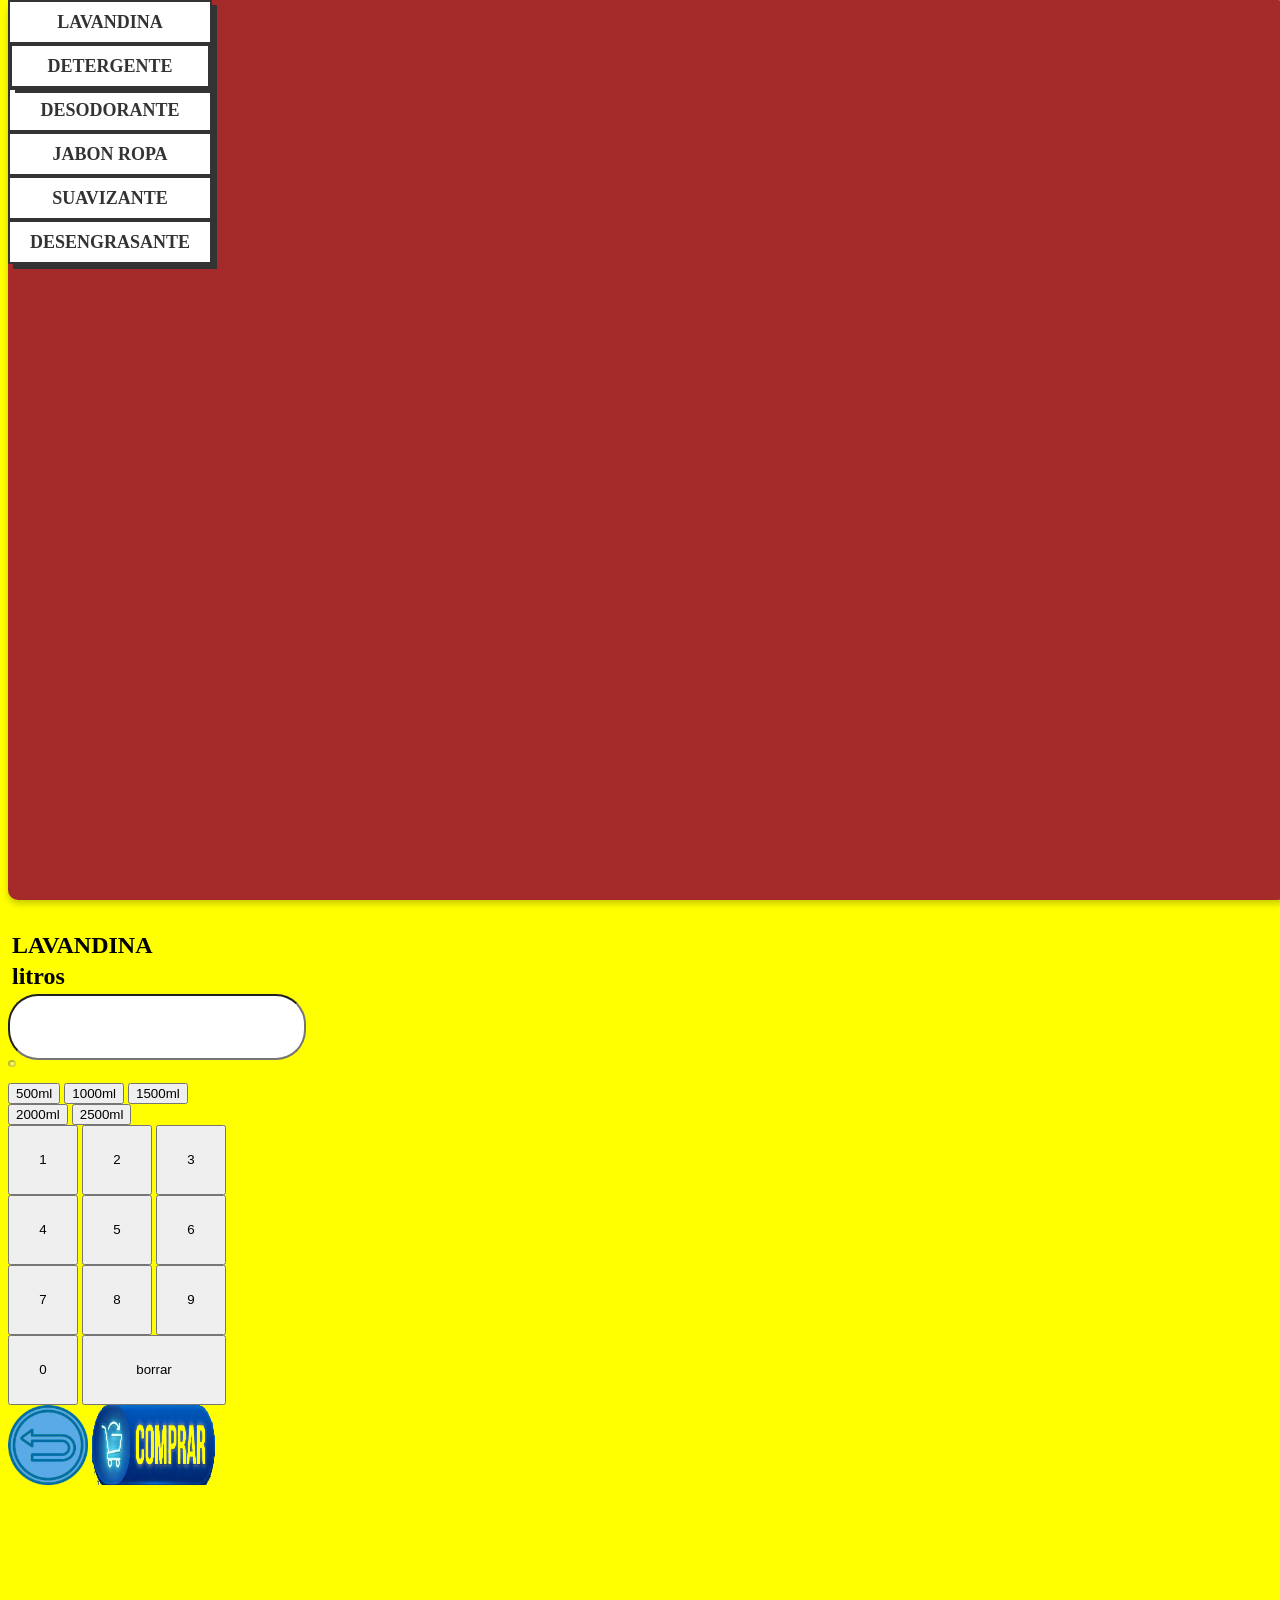
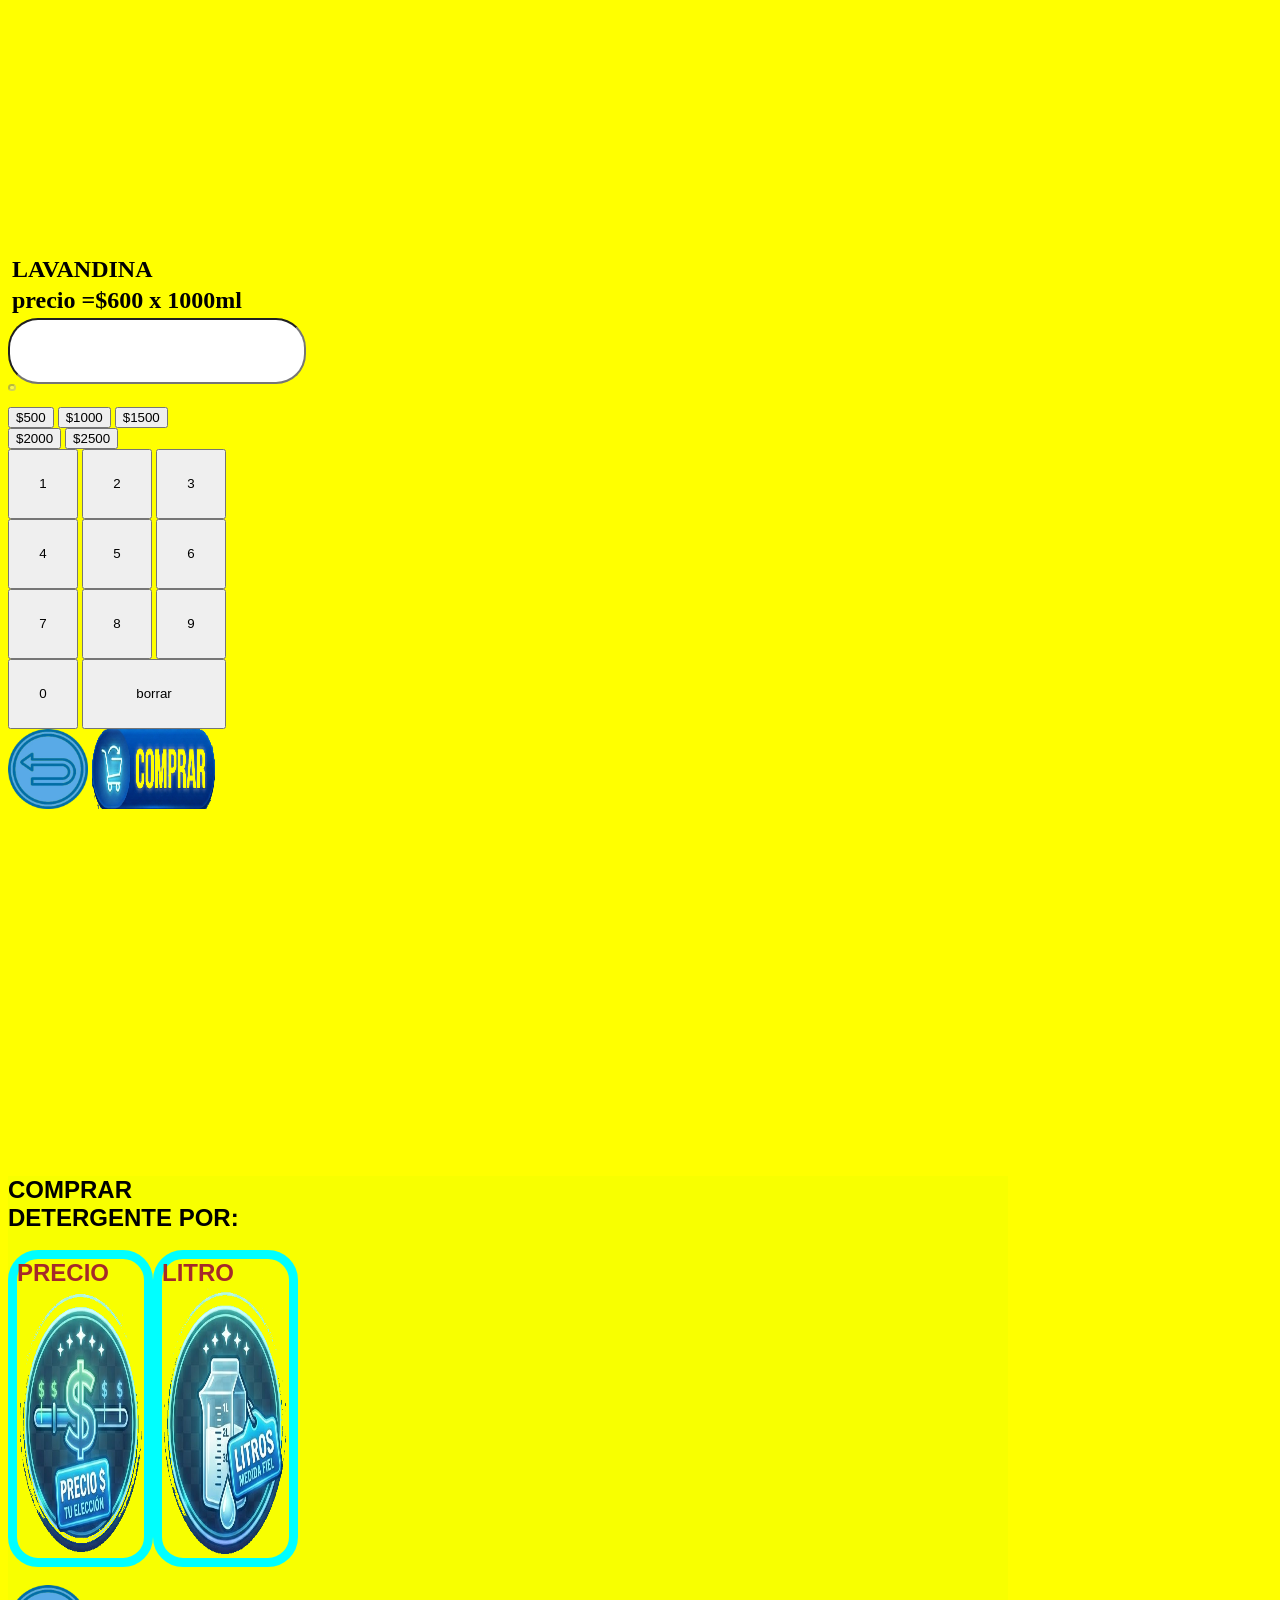
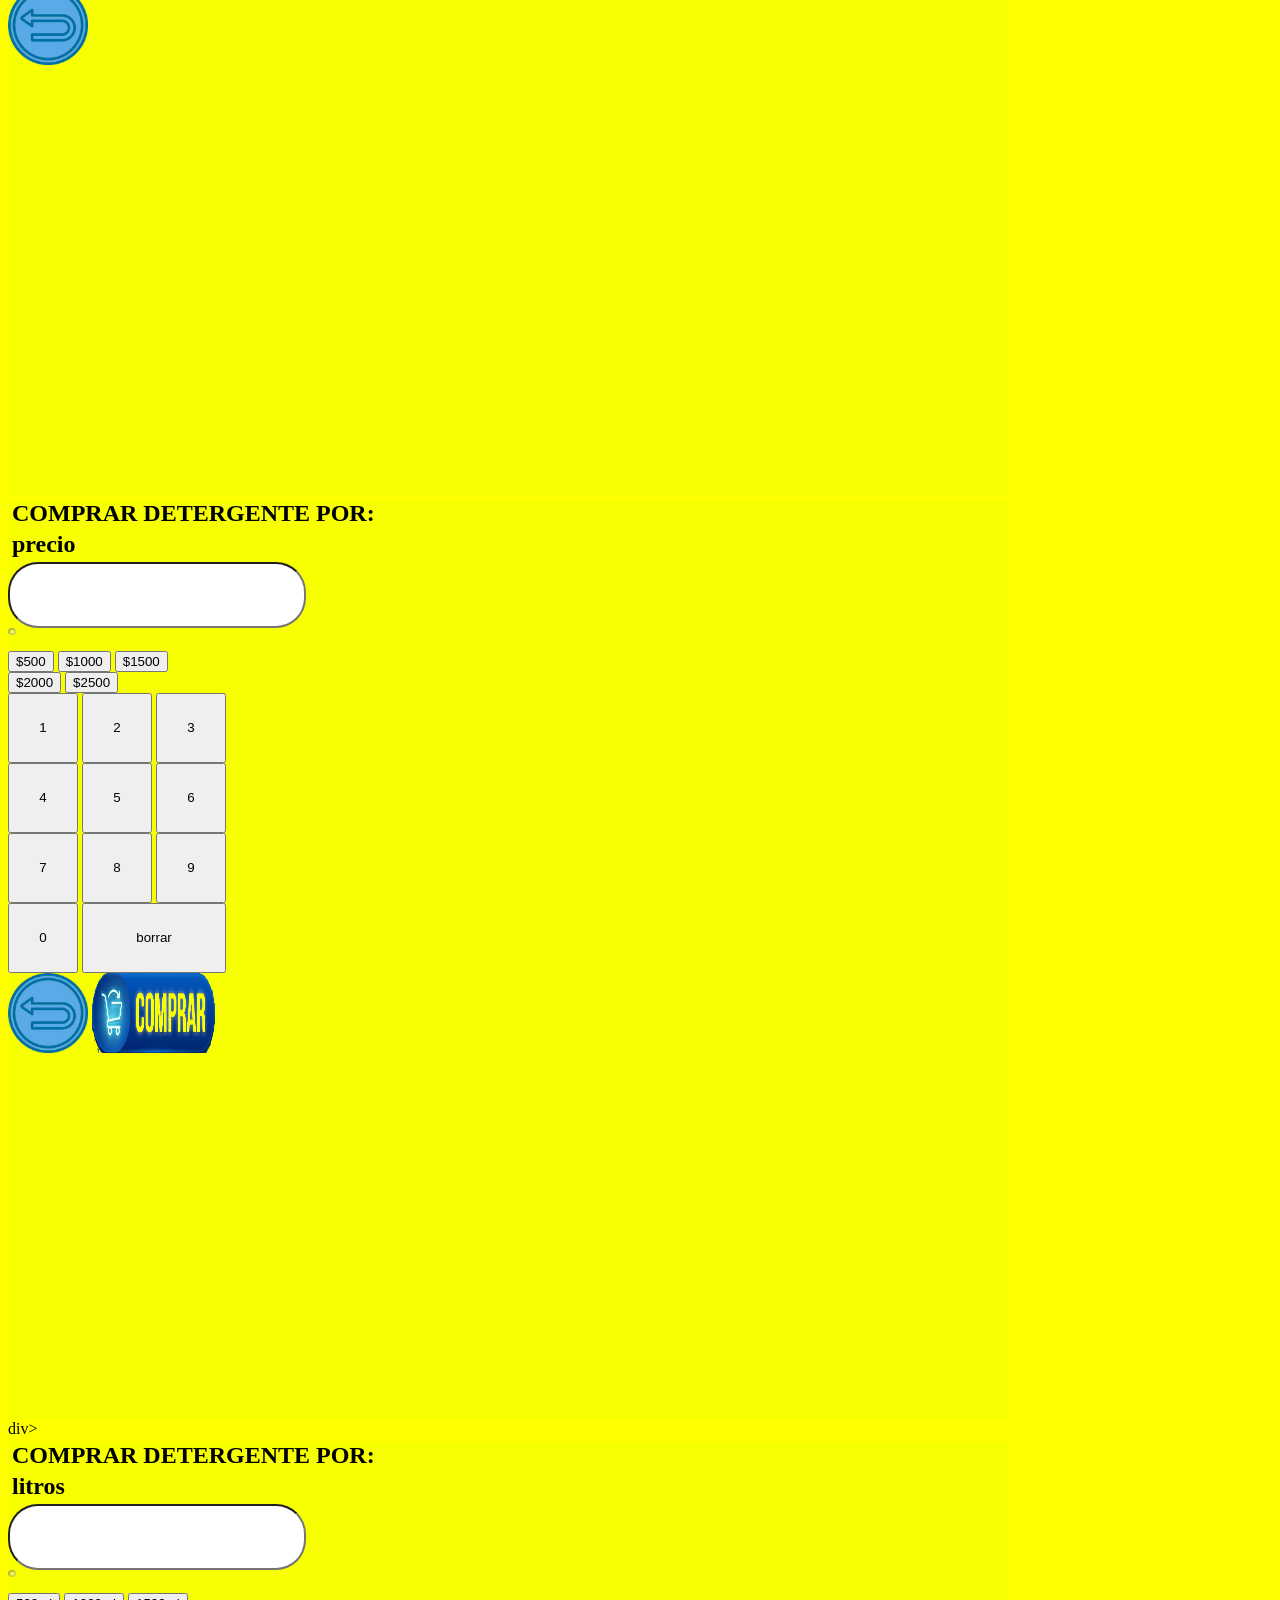
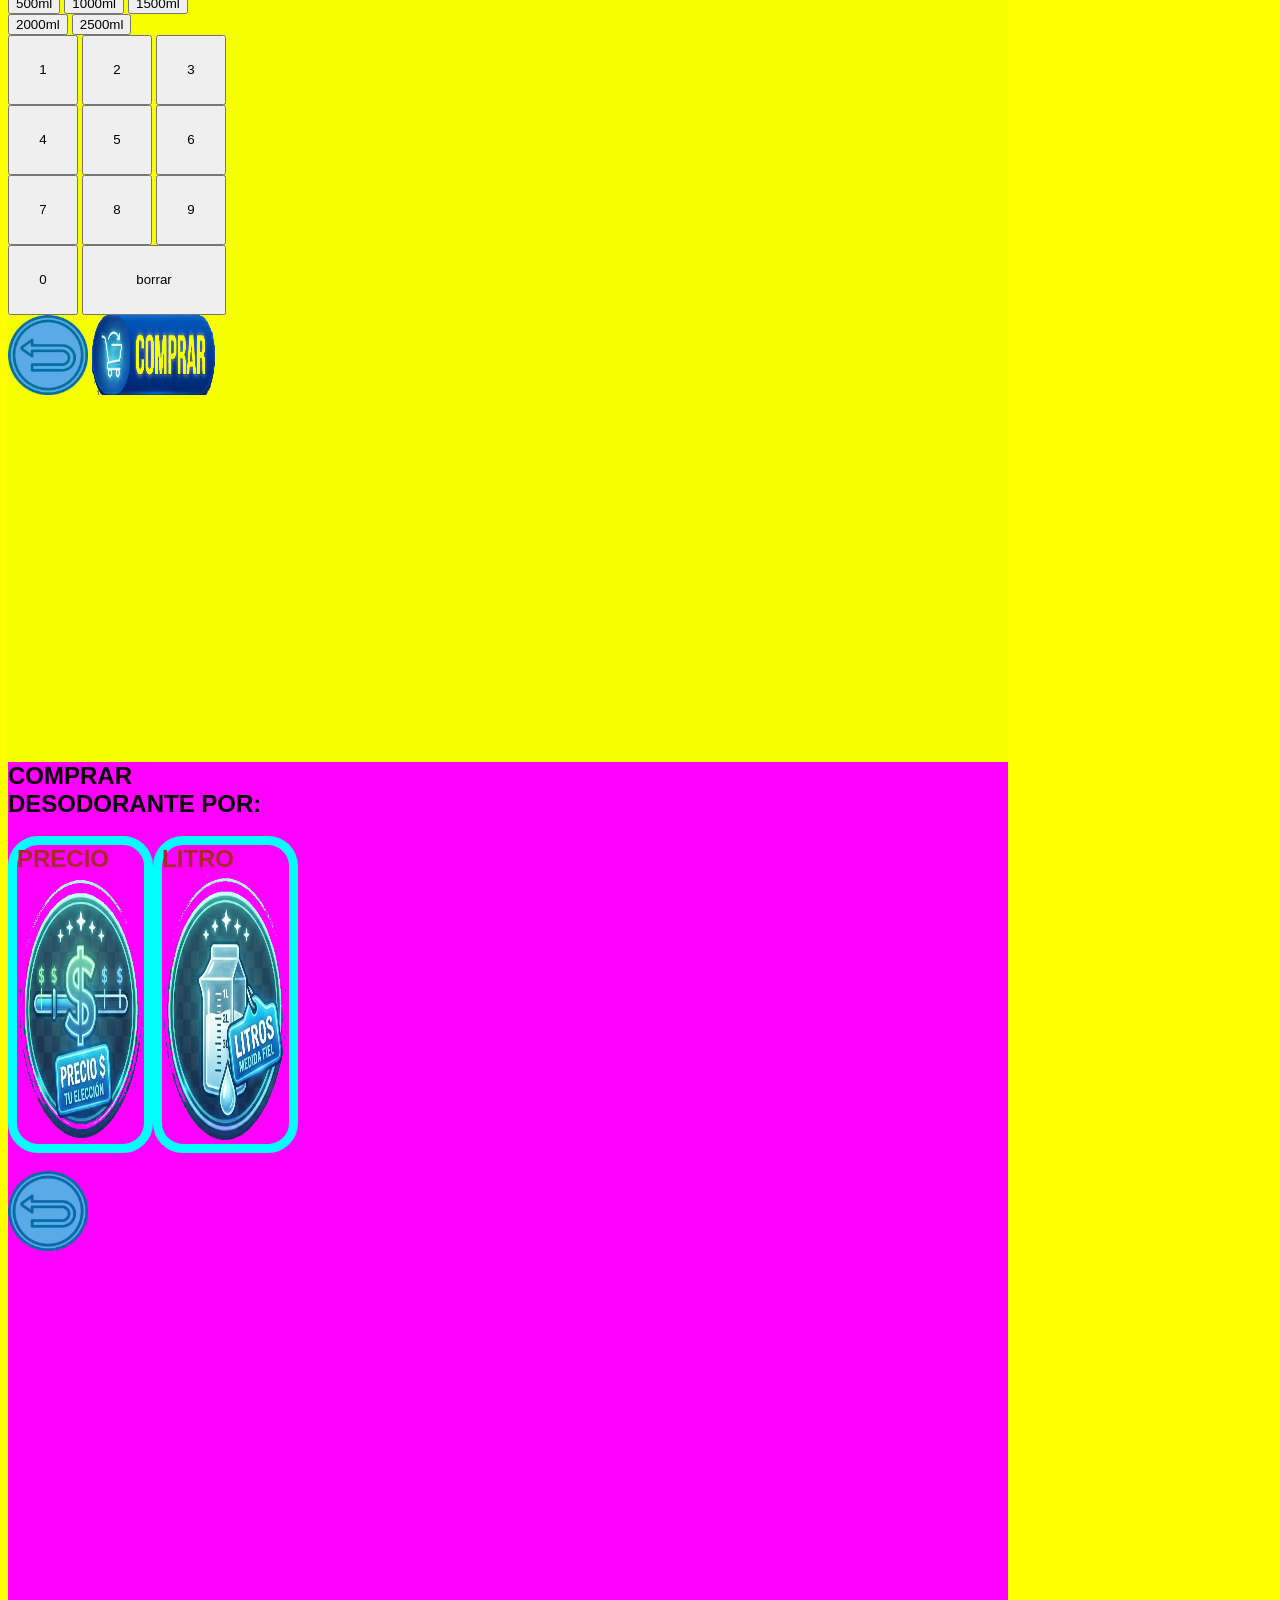
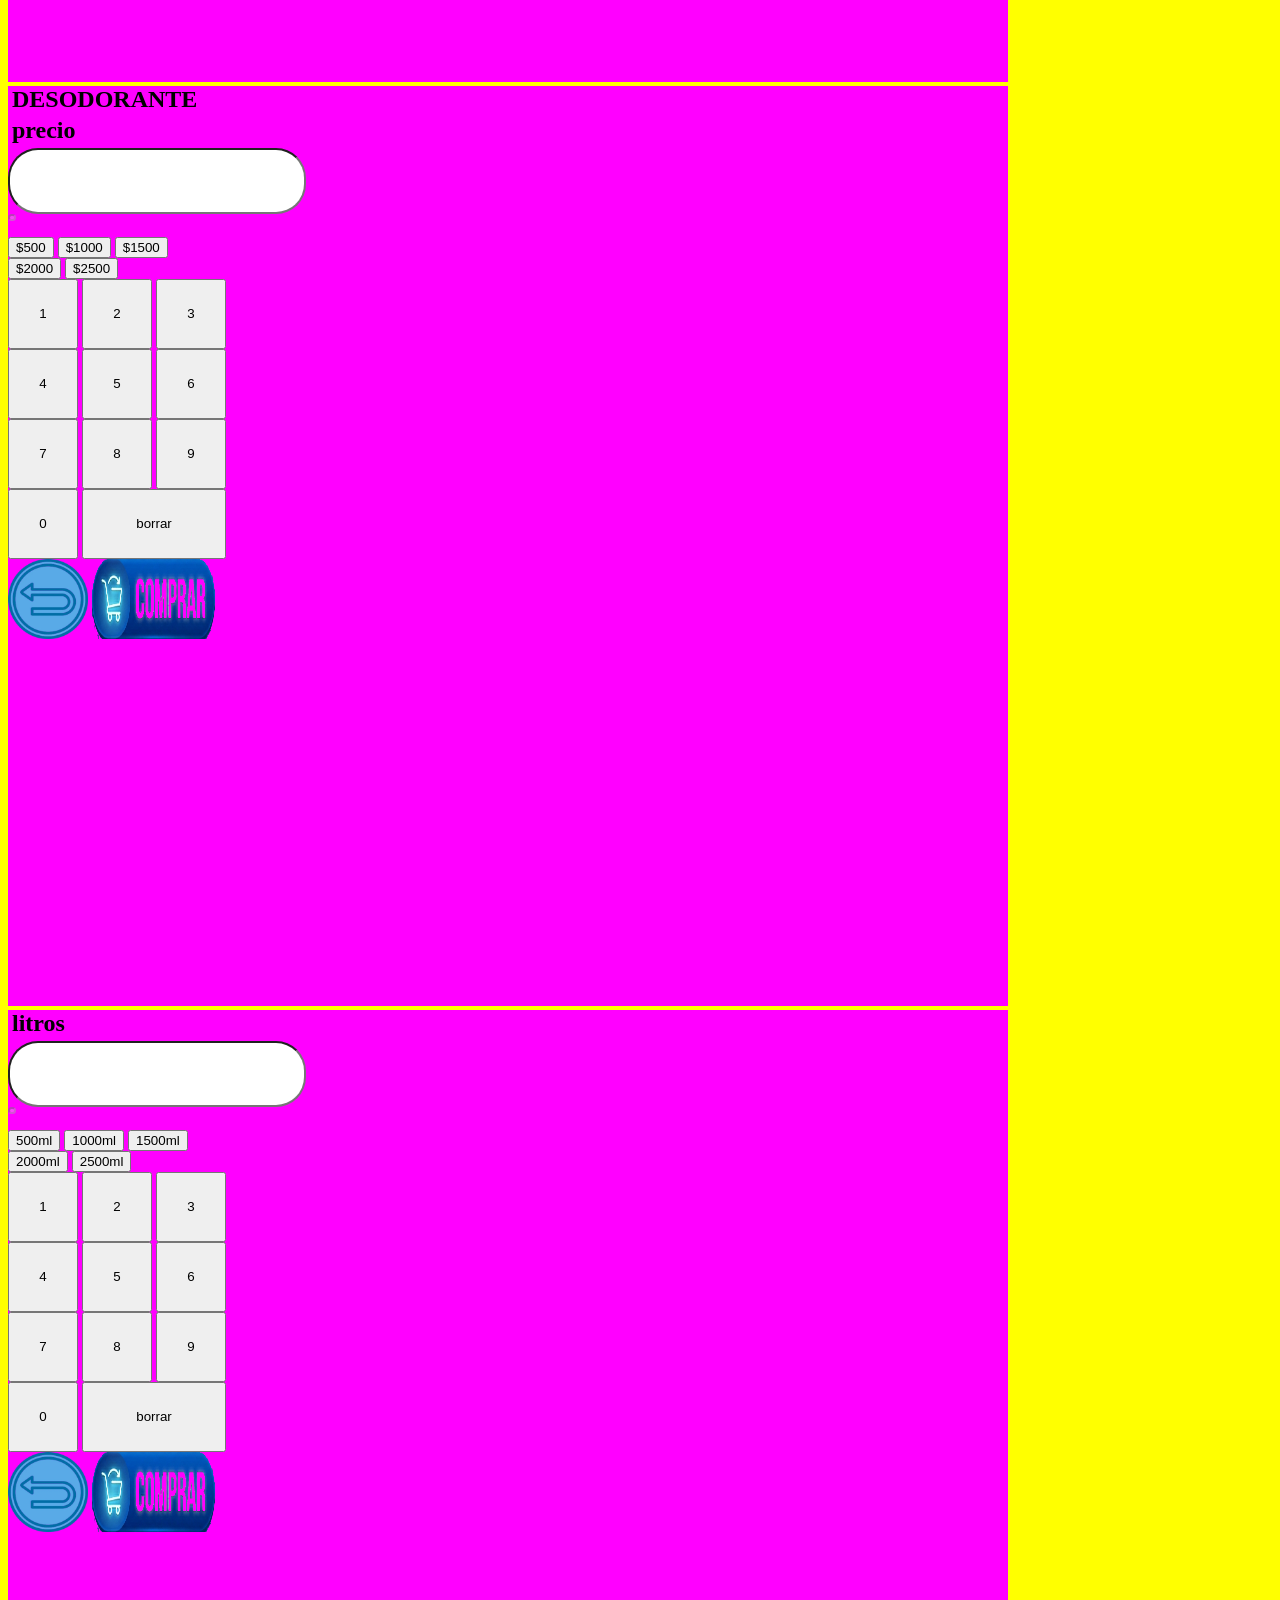
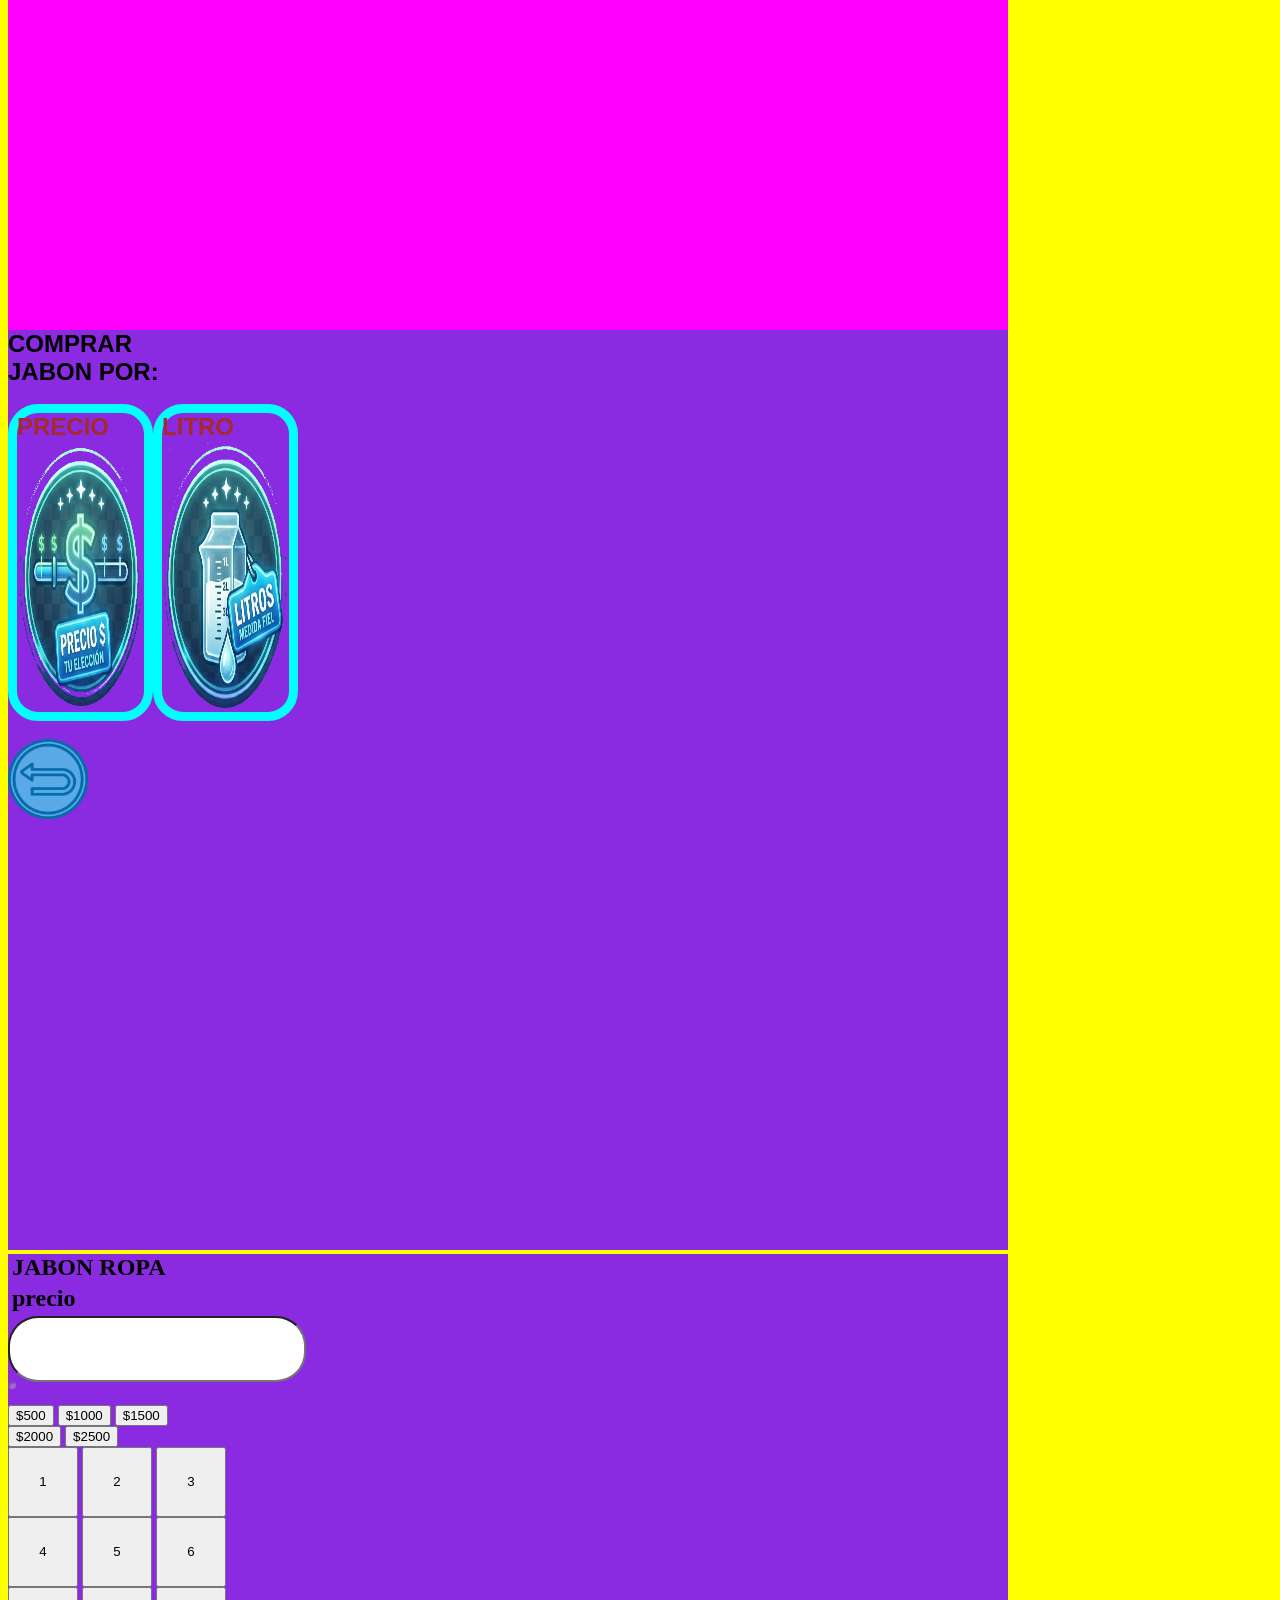
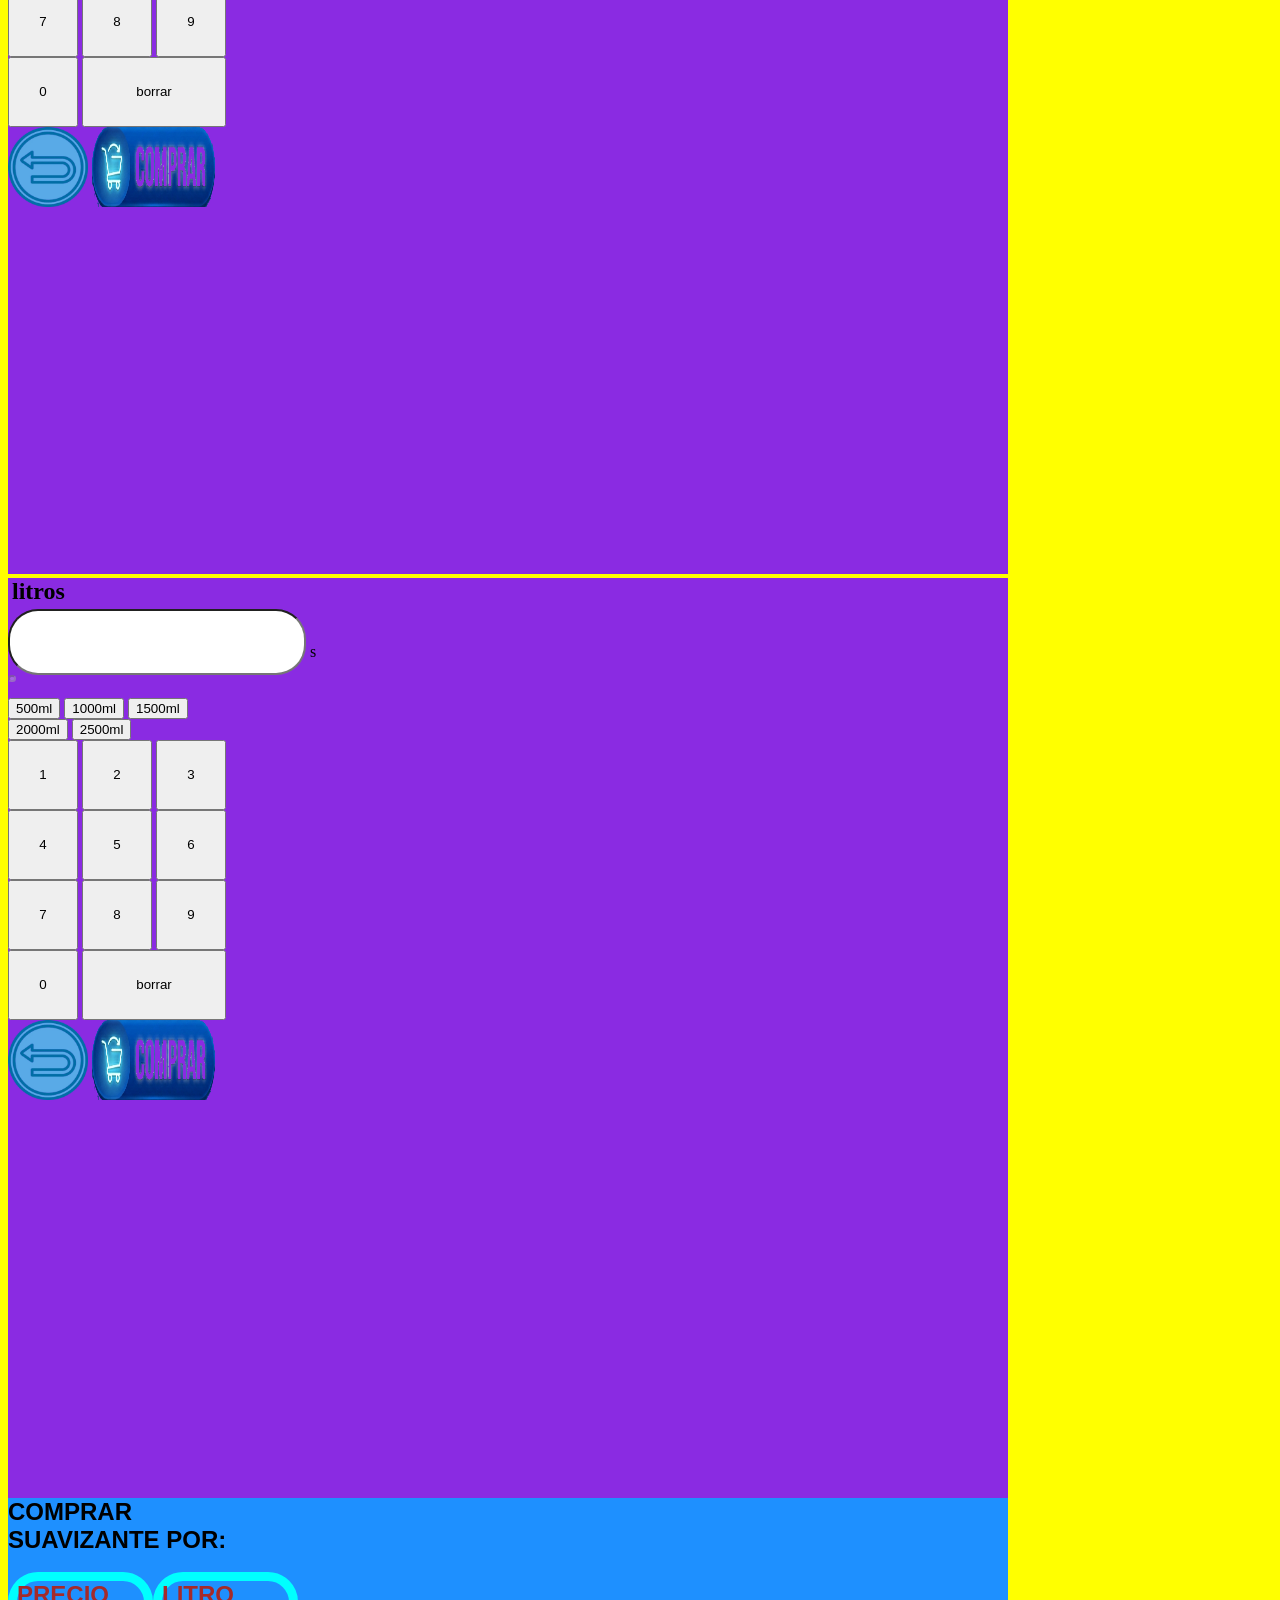
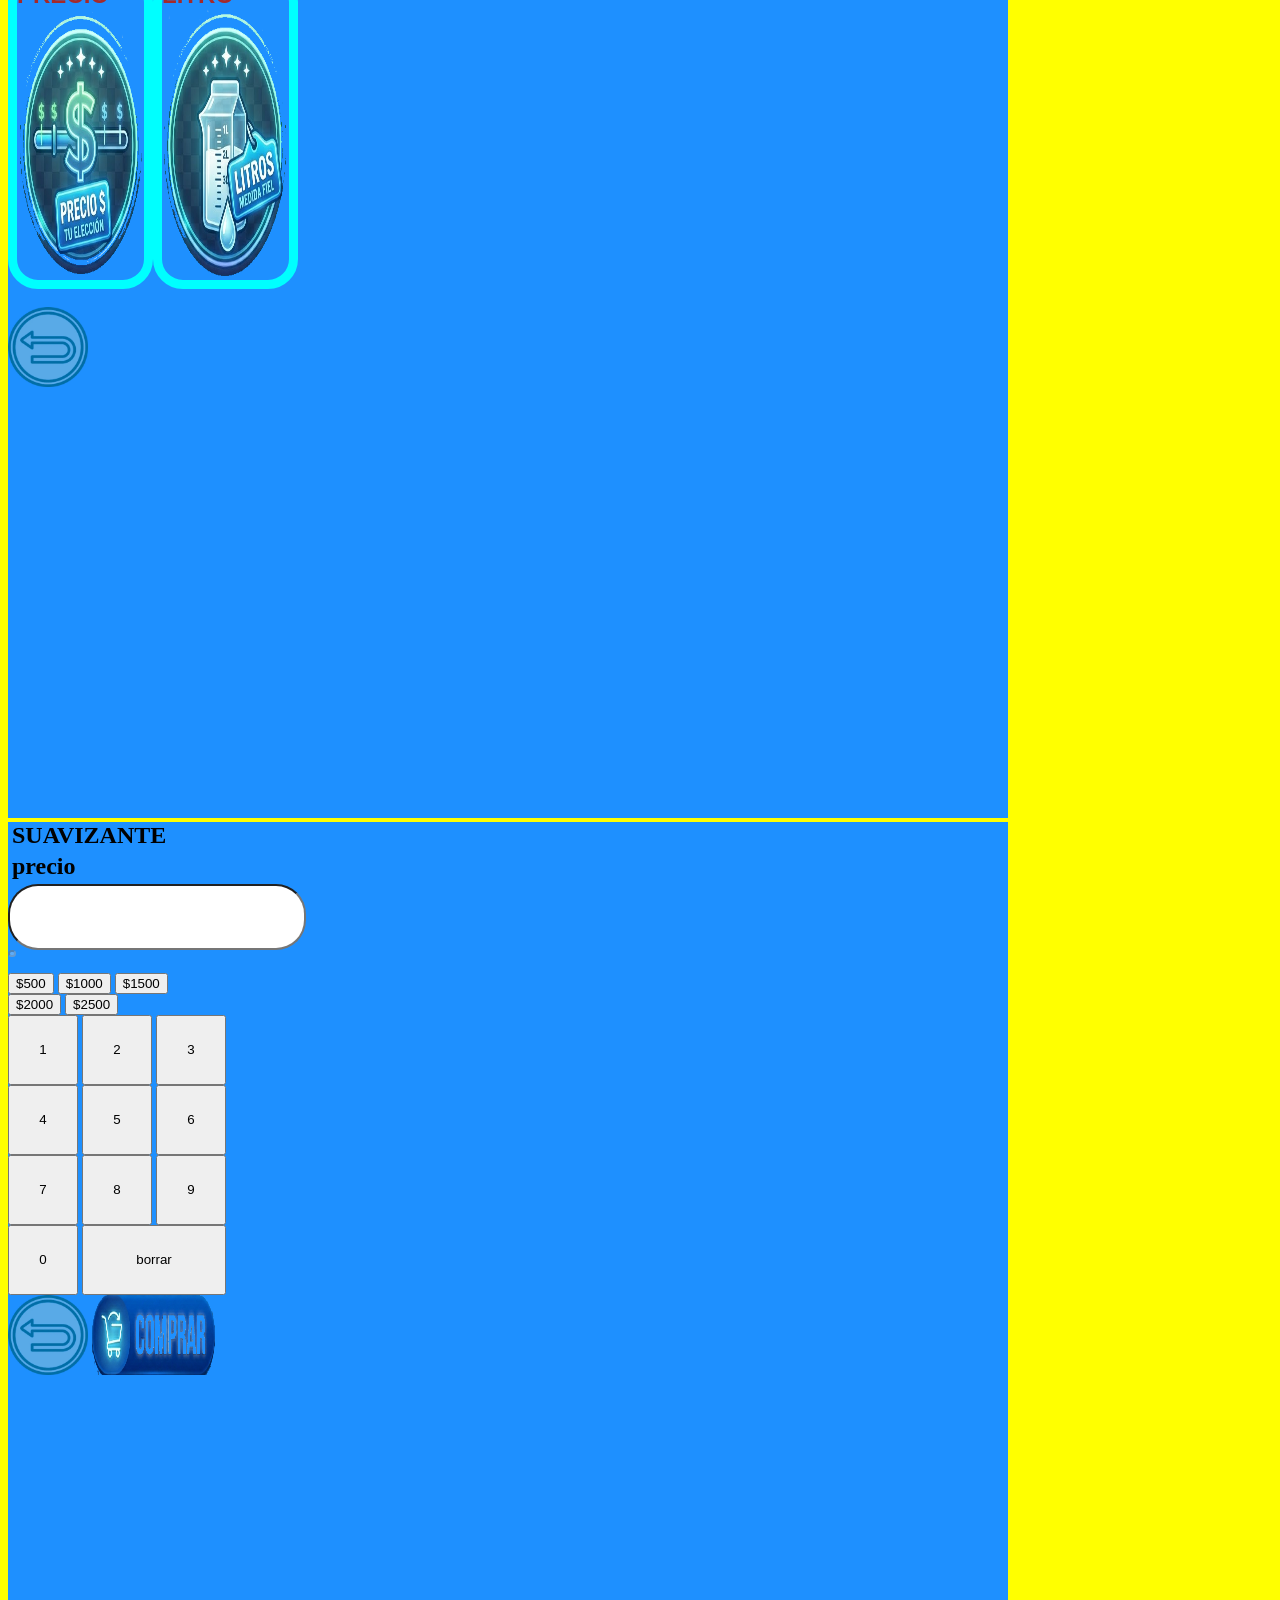
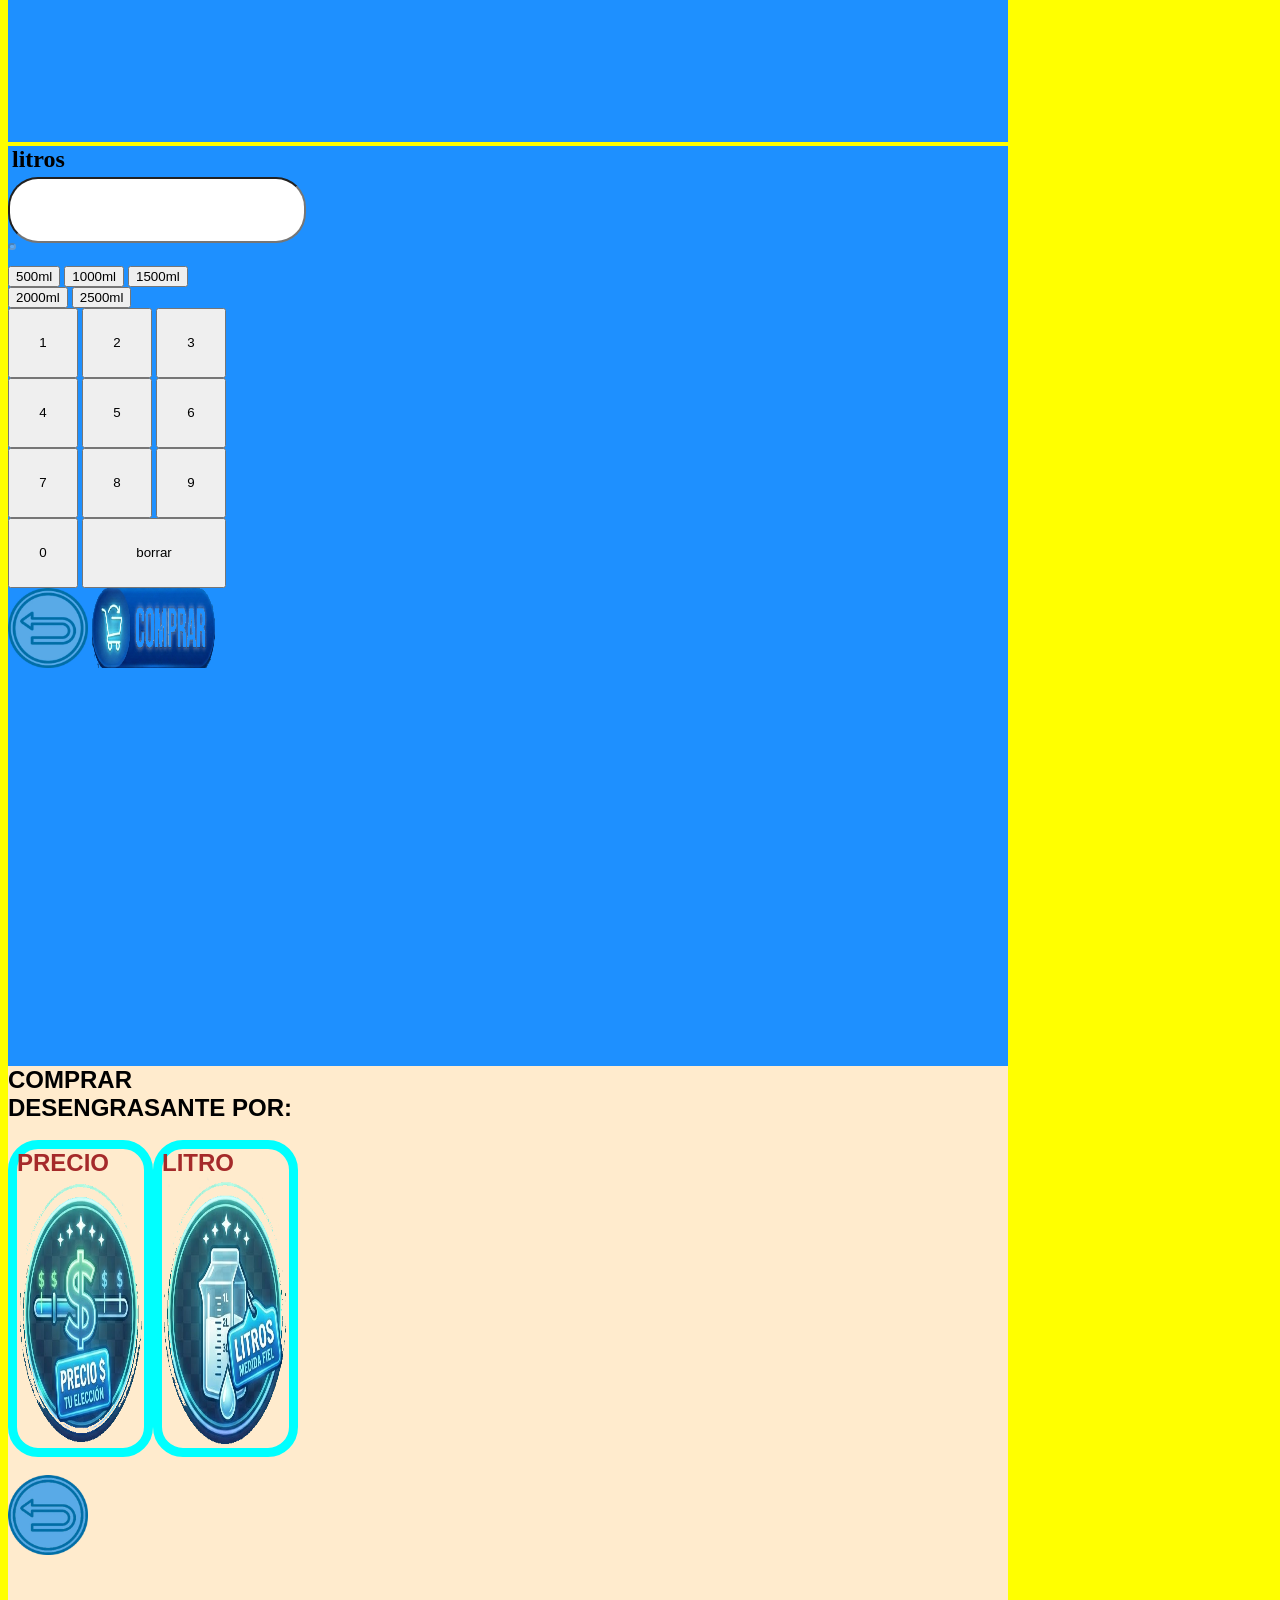
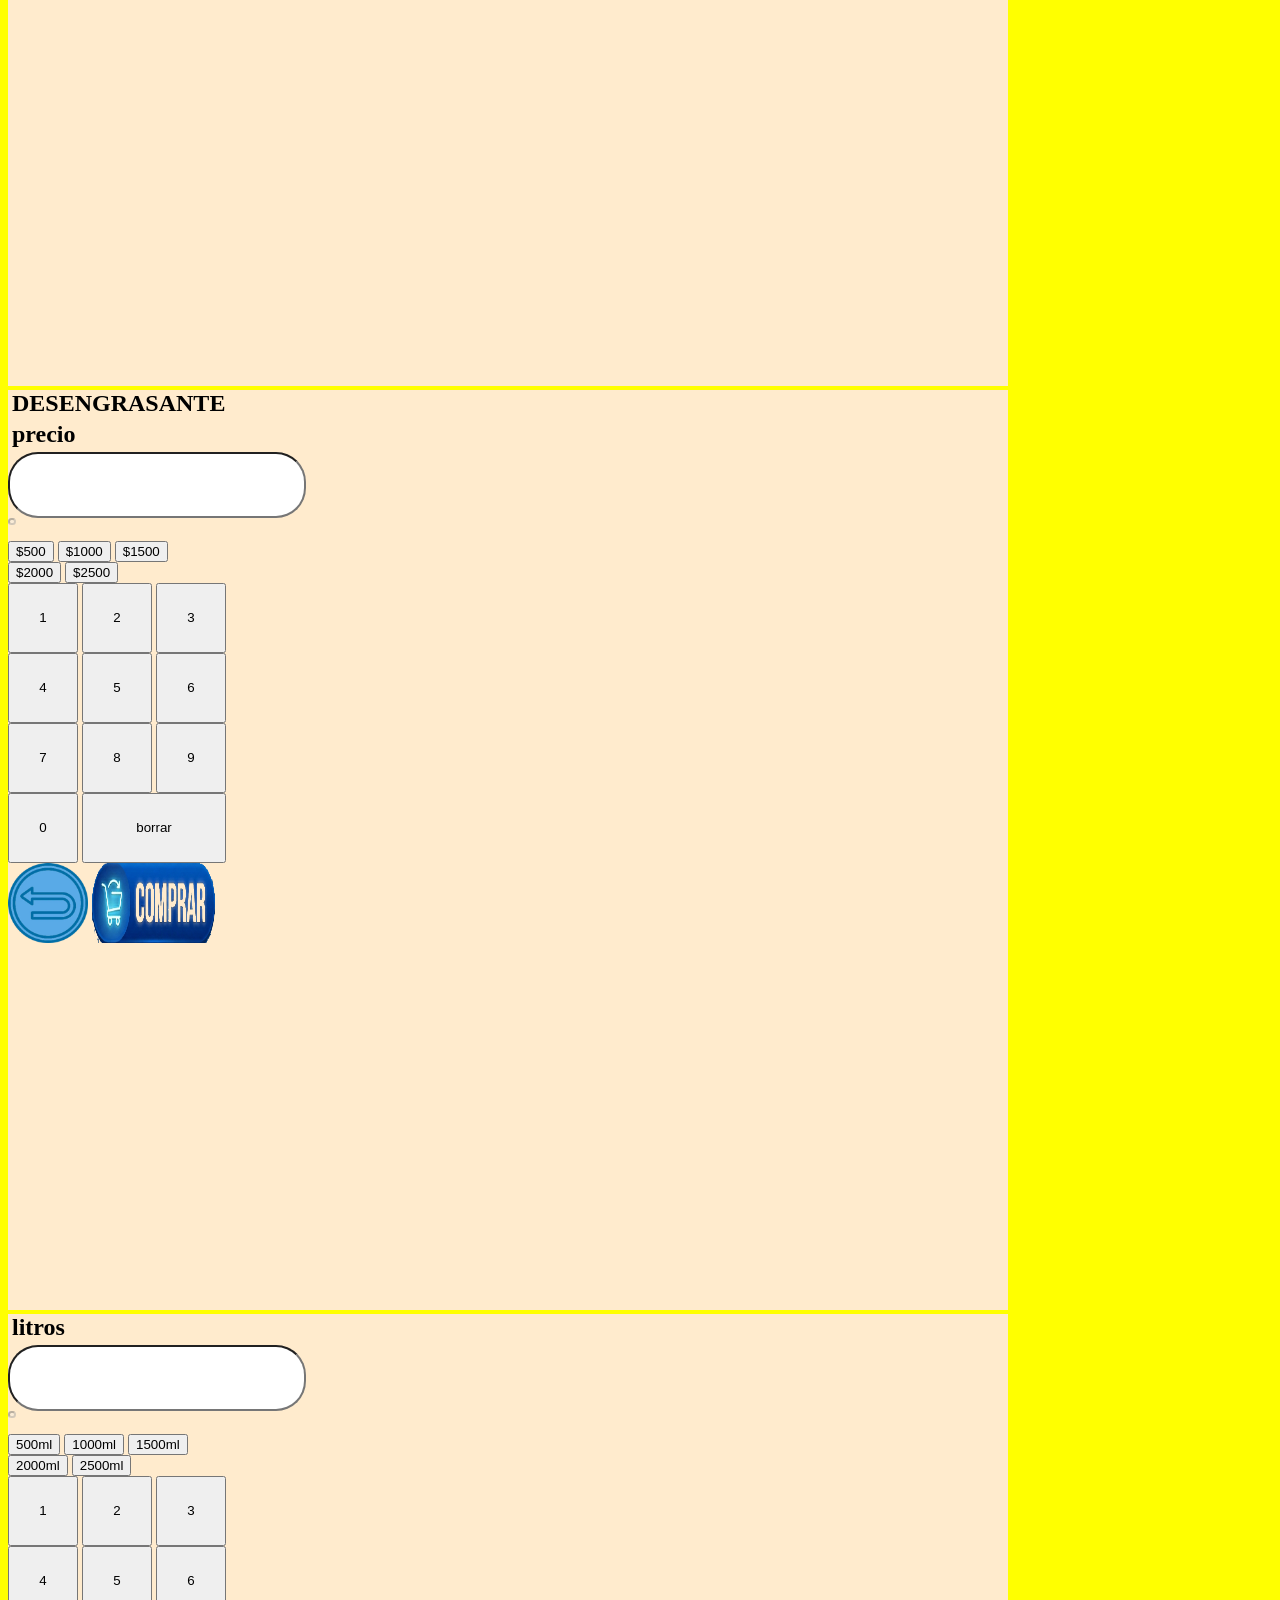
==== index.html @ c2d24f0a "productos" ====
<!DOCTYPE html>
<html lang="en">
<head>
    <meta charset="UTF-8">
    <meta name="viewport" content="width=device-width, initial-scale=1.0">
    <link rel="stylesheet" href="style.css">
    <title>Document</title>
    <meta name="apple-mobile-web-app-capable" content="yes">
    <meta name="apple-mobile-web-app-status-bar-style" content="black-translucent">
</head>
<body>
 <div id="contenedor" class="contenedor"> 
<div id="productos" class="productos">
    
    <section >
     <div id="lavandina" class="lavandina">
        <H1>COMPRAR</H1>
        <H1>LAVANDINA POR:</H1>
        <br>
        <div class="contiene1">
            <br>
            <a href="#lavandina2"><div class="botpl">
           <h1>PRECIO</h1>     
          <img src="precio1.png" class="ima1">
          </div></a>
          <div><br></div>
          
          <a href="#lavandina1"><div class="botpl">
            <h1>LITRO</h1>
          <img src="litro1.png" class="ima1"> 
          </div></a> 
        </div>
        <br>
        <div class="" >
           <img src="retroseder.png" width="80px" onclick="mostrarFlotante()">
        </div>
    </div>
    
    
    <div id="lavandina1" class="lavandina">
    <!--litros lavandina-->
        <div class="titul">
        <h2>LAVANDINA</h2>
        </div>

    
    
        <div class="litros2">
        <h2>litros</h2>
        <input type="number" id="litrolav1" class="input2" placeholder=""> 
        </div>

        <div class="precio2">
    <!--    <h2>precio</h2>-->
        <input type="number" style="width:0px; height:1px;" id="preciolav1" disabled="off" class="input2" placeholder=""> 
        </div>
        
   
        <div id="contiene">
        <button onclick="lav500ml()">500ml</button>
        <button onclick="lav1000ml()">1000ml</button>
        <button onclick="lav1500ml()">1500ml</button>
        </div>
        <button onclick="lav2000ml()">2000ml</button>
        <button onclick="lav2500ml()">2500ml</button>

        <div>
        <button onclick="lav1ml()" class="num">1</button>
        <button onclick="lav2ml()" class="num">2</button>
        <button onclick="lav3ml()" class="num">3</button>
        </div>
        <div>
        <button onclick="lav4ml()" class="num">4</button>
        <button onclick="lav5ml()" class="num">5</button>
        <button onclick="lav6ml()" class="num">6</button>
        </div>
        <div>
        <button onclick="lav7ml()" class="num">7</button>
        <button onclick="lav8ml()"class="num">8</button>
        <button onclick="lav9ml()"class="num">9</button>
        </div>
        <diV>
        <button onclick="lav0ml()"class="num">0</button>
        <button onclick="lavdelml()"style="width:144px; height:70px">borrar</button>
    
        </diV>
        <div class="" >
        <a href="#lavandina">
            <img src="retroseder.png" width="80px" onclick="ocultarbox()">
        </a>
         <a><img src="compra.png" width="123px" height="80px" onclick="fun12(); mostrarbox(); renderizarActores(); agregarActor();"></a>
        </div>
    </div>

    <div id="lavandina2" class="lavandina" >
        <!--precio lavandina-->
        <div class="titul">
        <h2>LAVANDINA</h2>
        </div>
        <div class="contiene">
    
        <div class="precio">
        <h2>precio =$600 x 1000ml</h2>
        <input type="number" id="preciolav" class="input2" placeholder=""> 
        </div>

    
        <div class="litros">
        <!--<h2>litros</h2>-->
        <input style="width:0px; height:1px;" type="number" id="litrolav" disabled="off" class="input2" placeholde=""> 
        </div>
    
   
        <!--<div class="total">
        <button  id="btn-mostrar" type="submit">TOTAL</button>
        </div>-->
        <div style="width:185px">
        <button onclick="lav500()">$500</button>
        <button onclick="lav1000()">$1000</button>
        <button onclick="lav1500()">$1500</button>
        </div>
        <div>
        <button onclick="lav2000()">$2000</button>
        <button onclick="lav2500()">$2500</button>
        </div>
        <div>
        <button onclick="lav1()" class="num">1</button>
        <button onclick="lav2()" class="num">2</button>
        <button onclick="lav3()" class="num">3</button>
        </div>
        <div>
        <button onclick="lav4()" class="num">4</button>
        <button onclick="lav5()" class="num">5</button>
        <button onclick="lav6()" class="num">6</button>
        </div>
        <div>
        <button onclick="lav7()" class="num">7</button>
        <button onclick="lav8()"class="num">8</button>
        <button onclick="lav9()"class="num">9</button>
        </div>
        <diV>
        <button onclick="lav0()" class="num">0</button>
        <button onclick="lavdel() "style="width:144px; height:70px">borrar</button>
    
        </diV>




        <div class="" >
        <a href="#lavandina">
            <img src="retroseder.png" width="80px" onclick="ocultarbox()">
        </a>
         <a><img src="compra.png" id="btn" width="123px" height="80px" onclick="fun1(); mostrarbox(); agregarActor();"></a>
        </div>
    </div>  
    </section>

    <!--detergente-->
    <section>
        <div id="detergente" class="detergente">
        <H1>COMPRAR</H1>
        <H1>DETERGENTE POR:</H1>
        <br>
        <div class="contiene1">
            <br>
            <a href="#detergente1"><div class="botpl">
           <h1>PRECIO</h1>     
          <img src="precio1.png" class="ima1">
        </div></a>
        
          
          <a href="#detergente2"><div class="botpl">
            <h1>LITRO</h1>
          <img src="litro1.png" class="ima1"> 
          </div></a>
        </div>
        <br>
        <div class="" >
           <img src="retroseder.png" width="80px" onclick="mostrarFlotante()">

        </div>
    </div>

    <div id="detergente1" class="detergente">
        <div class="titul">
        <h2>COMPRAR DETERGENTE POR:</h2>
        </div>

        <div class="contiene">
    
        <div class="precio">
        <h2>precio</h2>
        <input type="number" id="preciodet" class="input2" placeholder=""> 
        </div>
        <div class="litros">
      <!--  <h2>litros</h2>-->
        <input type="number" style="width:0px; height:1px;" id="litrodet" disabled="off" class="input2" placeholder="1000ml = 1 litro"> 
        </div>

        </div>
        <div >
        <button onclick="det500()">$500</button>
        <button onclick="det1000()">$1000</button>
        <button onclick="det1500()">$1500</button>
        </div>
        <button onclick="det2000()">$2000</button>
        <button onclick="det2500()">$2500</button>

        <div>
        <button onclick="det1()" class="num">1</button>
        <button onclick="det2()" class="num">2</button>
        <button onclick="det3()" class="num">3</button>
        </div>
        <div>
        <button onclick="det4()" class="num">4</button>
        <button onclick="det5()" class="num">5</button>
        <button onclick="det6()" class="num">6</button>
        </div>
        <div>
        <button onclick="det7()" class="num">7</button>
        <button onclick="det8()"class="num">8</button>
        <button onclick="det9()"class="num">9</button>
        </div>
        <diV>
        <button onclick="det0()"class="num">0</button>
        <button onclick="detdel()"style="width:144px; height:70px">borrar</button>
        </div>
        <div class="" >
        <a href="#detergente">
            <img src="retroseder.png" width="80px" onclick="ocultarbox()">
        </a>
         <a><img src="compra.png" width="123px" height="80px" onclick="fun2(); mostrarbox(); renderizarActores(); agregarActor();"></a>
        </div>
    </section>div>

    
    
    <div id="detergente2" class="detergente">
        
        <div class="titul">
        <h2>COMPRAR DETERGENTE POR:</h2>
        </div>

        <div class="contiene">    
        <div class="litros2">
        <h2>litros</h2>
        <input type="number" id="litrodet1" class="input2" placeholder=""> 
        </div>

        <div class="precio2">
       <!-- <h2>precio</h2>-->
        <input type="number" style="width:0px; height:1px;"  id="preciodet1" disabled="off" class="input2" placeholder=""> 
        </div>
        </div>
        <!--<div class="total">
        <button onclick="fun21()" id="btn-mostrar" type="submit">TOTAL2</button>
        </div>-->
        <div id="contiene">
        <button onclick="det500ml()">500ml</button>
        <button onclick="det1000ml()">1000ml</button>
        <button onclick="det1500ml()">1500ml</button>
        </div>
        <button onclick="det2000ml()">2000ml</button>
        <button onclick="det2500ml()">2500ml</button>

        <div>
        <button onclick="det1ml()" class="num">1</button>
        <button onclick="det2ml()" class="num">2</button>
        <button onclick="det3ml()" class="num">3</button>
        </div>
        <div>
        <button onclick="det4ml()" class="num">4</button>
        <button onclick="det5ml()" class="num">5</button>
        <button onclick="det6ml()" class="num">6</button>
        </div>
        <div>
        <button onclick="det7ml()" class="num">7</button>
        <button onclick="det8ml()"class="num">8</button>
        <button onclick="det9ml()"class="num">9</button>
        </div>
        <diV>
        <button onclick="det0ml()"class="num">0</button>
        <button onclick="detdelml()"style="width:144px; height:70px">borrar</button>
    
        </diV>
        <div class="" >
        <a href="#detergente">
            <img src="retroseder.png" width="80px" onclick="ocultarbox()">
        </a>
         <a>
        <img src="compra.png" width="123px" height="80px" onclick="fun21(); mostrarbox(); renderizarActores(); agregarActor();">
        </a>
        </div>
    </div>    

    
  <!--desodorante-->
<section >
    <div id="desodorante" class="desodorante">
        <H1>COMPRAR</H1>
        <H1>DESODORANTE POR:</H1>
        <br>
        <div class="contiene1">
            <br>
            <a href="#desodorante1"><div class="botpl">
           <h1>PRECIO</h1>     
          <img src="precio1.png" class="ima1">
          </div></a>
          <div><br></div>
          
          <a href="#desodorante2"><div class="botpl">
            <h1>LITRO</h1>
          <img src="litro1.png" class="ima1"> 
          </div></a> 
        </div>
        <br>
        <div class="" >
            <img src="retroseder.png" width="80px" onclick="mostrarFlotante()">


        </div>
    </div>

    <div id="desodorante1" class="desodorante">
        <div class="titul">
        <h2>DESODORANTE</h2>
        </div>

        <div class="contiene">
    
        <div class="precio">
        <h2>precio</h2>
        <input type="number" id="preciodes" class="input2" placeholder=""> 
        </div>
        <div class="litros">
        <input type="number" id="litrodes" style="width: 0px; height: 1px;" disabled="off" class="input2" placeholder=""> 
        </div>

        </div>
   
    
        <div >
        <button onclick="des500()">$500</button>
        <button onclick="des1000()">$1000</button>
        <button onclick="des1500()">$1500</button>
        </div>
        <button onclick="des2000()">$2000</button>
        <button onclick="des2500()">$2500</button>

        <div>
        <button onclick="des1()" class="num">1</button>
        <button onclick="des2()" class="num">2</button>
        <button onclick="des3()" class="num">3</button>
        </div>
        <div>
        <button onclick="des4()" class="num">4</button>
        <button onclick="des5()" class="num">5</button>
        <button onclick="des6()" class="num">6</button>
        </div>
        <div>
        <button onclick="des7()" class="num">7</button>
        <button onclick="des8()"class="num">8</button>
        <button onclick="des9()"class="num">9</button>
        </div>
        <diV>
        <button onclick="des0()"class="num">0</button>
        <button onclick="desdel()"style="width:144px; height:70px"> borrar</button>
        </diV> 
        <div class="" >
        <a href="#desodorante">
            <img src="retroseder.png" width="80px" onclick="ocultarbox()">
        </a>
         <a><img src="compra.png" width="123px" height="80px" onclick="fun3(); mostrarbox(); renderizarActores(); agregarActor();"></a>
        </div>

    </diV>


    <div id="desodorante2" class="desodorante">
        <div class="contiene">
        <div class="litros">
        <h2>litros</h2>
        <input type="number" id="litrodes1"  class="input2" placeholder=""> 
        </div>
        <div class="precio">
        <input type="number" style="width: 0px; height: 1px;" id="preciodes1" class="input2" disabled="off" placeholder=""> 
        </div>

        </div>
   
        <div id="contiene">
        <button onclick="des500ml()">500ml</button>
        <button onclick="des1000ml()">1000ml</button>
        <button onclick="des1500ml()">1500ml</button>
        </div>
        <button onclick="des2000ml()">2000ml</button>
        <button onclick="des2500ml()">2500ml</button>

        <div>
        <button onclick="des1ml()" class="num">1</button>
        <button onclick="des2ml()" class="num">2</button>
        <button onclick="des3ml()" class="num">3</button>
        </div>
        <div>
        <button onclick="desml()" class="num">4</button>
        <button onclick="des5ml()" class="num">5</button>
        <button onclick="des6ml()" class="num">6</button>
        </div>
        <div>
        <button onclick="des7ml()" class="num">7</button>
        <button onclick="des8ml()"class="num">8</button>
        <button onclick="des9ml()"class="num">9</button>
        </div>
        <diV>
        <button onclick="des0ml()"class="num">0</button>
        <button onclick="desdelml()"style="width:144px; height:70px">borrar</button>
        </diV>
        <div class="" >
        <a href="#desodorante">
            <img src="retroseder.png" width="80px" onclick="ocultarbox()">
        </a>
         <a><img src="compra.png" width="123px" height="80px" onclick="fun31(); mostrarbox(); renderizarActores(); agregarActor();"></a>
        </div>


    </section>
    
    <!--jabon-->
    <section>
    <div id="jabon" class="jabon">
        <H1>COMPRAR</H1>
        <H1>JABON POR:</H1>
        <br>
        <div class="contiene1">
            <br>
            <a href="#jabon1"><div class="botpl">
           <h1>PRECIO</h1>     
          <img src="precio1.png" class="ima1">
          </div></a>
          <div><br></div>
          
          <a href="#jabon2"><div class="botpl">
            <h1>LITRO</h1>
          <img src="litro1.png" class="ima1"> 
          </div></a> 
        </div>
        <br>
        <div class="" >
            <img src="retroseder.png" width="80px" onclick="mostrarFlotante()">


        </div>
    </div>

    <div id="jabon1" class="jabon">
        <div class="titul">
        <h2>JABON ROPA</h2>
        </div>

        <div class="contiene">
    
        <div class="precio">
        <h2>precio</h2>
        <input type="number" id="preciojab" class="input2" placeholder=""> 
        </div>

        <div class="litros">
        <input type="number" id="litrojab" style="width: 0px; height: 1px;" disabled="off" class="input2" placeholder=""> 
        </div>

        </div>

         <div >
        <button onclick="jab500()">$500</button>
        <button onclick="jab1000()">$1000</button>
        <button onclick="jab1500()">$1500</button>
        </div>
        <button onclick="jab2000()">$2000</button>
        <button onclick="jab2500()">$2500</button>
        <div>
        <button onclick="jab1()" class="num">1</button>
        <button onclick="jab2()" class="num">2</button>
        <button onclick="jab3()" class="num">3</button>
        </div>
        <div>
        <button onclick="jab4()" class="num">4</button>
        <button onclick="jab5()" class="num">5</button>
        <button onclick="jab6()" class="num">6</button>
        </div>
        <div>
        <button onclick="jab7()" class="num">7</button>
        <button onclick="jab8()"class="num">8</button>
        <button onclick="jab9()"class="num">9</button>
        </div>
        <diV>
        <button onclick="jab0()"class="num">0</button>
        <button onclick="jabdel()"style="width:144px; height:70px">borrar</button>
        </diV>
        <div class="" >
        <a href="#jabon">
            <img src="retroseder.png" width="80px" onclick="ocultarbox()">
        </a>
         <a><img src="compra.png" width="123px" height="80px" onclick="fun4(); mostrarbox(); renderizarActores(); agregarActor();"></a>
        </div>
    </div>

    <div id="jabon2" class="jabon">
        <div class="contiene">
        <div class="litros">
        <h2>litros</h2>
        <input type="number" id="litrojab1"  class="input2" placeholder=""> 
 s       </div>
        <div class="precio">
        <input type="number" style="width: 0px; height: 1px;" id="preciojab1" class="input2" disabled="off" placeholder=""> 
        </div>

        </div>
        <div>
        <button onclick="jab500ml()">500ml</button>
        <button onclick="jab1000ml()">1000ml</button>
        <button onclick="jab1500ml()">1500ml</button>
        </div>
        <button onclick="jab2000ml()">2000ml</button>
        <button onclick="jab2500ml()">2500ml</button>
        <div>
        <button onclick="jab1ml()" class="num">1</button>
        <button onclick="jab2ml()" class="num">2</button>
        <button onclick="jab3ml()" class="num">3</button>
        </div>
        <div>
        <button onclick="jab4ml()" class="num">4</button>
        <button onclick="jab5ml()" class="num">5</button>
        <button onclick="jab6ml()" class="num">6</button>
        </div>
        <div>
        <button onclick="jab7ml()" class="num">7</button>
        <button onclick="jab8ml()"class="num">8</button>
        <button onclick="jab9ml()"class="num">9</button>
        </div>
        <diV>
        <button onclick="jab0ml()"class="num">0</button>
        <button onclick="jabdelml()"style="width:144px; height:70px">borrar</button>
        </diV>
         <div class="" >
        <a href="#jabon">
            <img src="retroseder.png" width="80px" onclick="ocultarbox()">
        </a>
         <a><img src="compra.png" width="123px" height="80px" onclick="fun41(); mostrarbox(); renderizarActores(); agregarActor(); "></a>
        </div>
    </div>
    </section>

    <!--suavizante-->
    <section >
    <div id="suavizante" class="suavizante">
        <H1>COMPRAR</H1>
        <H1>SUAVIZANTE POR:</H1>
        <br>
        <div class="contiene1">
            <br>
            <a href="#suavizante1"><div class="botpl">
            <h1>PRECIO</h1>     
            <img src="precio1.png" class="ima1">
            </div></a>
                  
            <a href="#suavizante2"><div class="botpl">
            <h1>LITRO</h1>
            <img src="litro1.png" class="ima1"> 
            </div></a> 
        </div>
        <br>
            <div class="" >
                <img src="retroseder.png" width="80px" onclick="mostrarFlotante()">

            </div>
    </div>

    <div id="suavizante1" class="suavizante">
        <div class="titul">
        <h2>SUAVIZANTE</h2>
        </div>

        <div class="contiene">
    
        <div class="precio">
        <h2>precio</h2>
        <input type="number"  id="preciosua" class="input2" > 
        </div>

        <div class="litros">        
        <input type="number" style="width: 0px; height: 1px;" id="litrosua" disabled="off" class="input2"> 
        </div>
        </div>
   
        <div >
        <button onclick="sua500()">$500</button>
        <button onclick="sua1000()">$1000</button>
        <button onclick="sua1500()">$1500</button>
        </div>
        <button onclick="sua2000()">$2000</button>
        <button onclick="sua2500()">$2500</button>
        <div>
        <button onclick="sua1()" class="num">1</button>
        <button onclick="sua2()" class="num">2</button>
        <button onclick="sua3()" class="num">3</button>
        </div>
        <div>
        <button onclick="sua4()" class="num">4</button>
        <button onclick="sua5()" class="num">5</button>
        <button onclick="sua6()" class="num">6</button>
        </div>
        <div>
        <button onclick="sua7()" class="num">7</button>
        <button onclick="sua8()"class="num">8</button>
        <button onclick="sua9()"class="num">9</button>
        </div>
        <diV>
        <button onclick="sua0()"class="num">0</button>
        <button onclick="suadel()"style="width:144px; height:70px">borrar</button>
        </diV>
        
        <div class="" >
        <a href="#suavizante">
            <img src="retroseder.png" width="80px" onclick="ocultarbox()">
        </a>
         <a><img src="compra.png" width="123px" height="80px" onclick="fun5(); mostrarbox(); renderizarActores(); agregarActor();"></a>
        </div>
    </div>

    <div id="suavizante2" class="suavizante">
        <div class="contiene">
    
        <div class="litros">
        <h2>litros</h2>
        <input type="number" id="litrosua1"  class="input2" placeholder=""> 
        </div>
        <div class="precio">
        <input type="number" id="preciosua1" style="width: 0px; height: 1px;" class="input2" disabled="off" placeholder=""> 
        </div>

    </div>
         <div id="contiene">
      <button onclick="sua500ml()">500ml</button>
    <button onclick="sua1000ml()">1000ml</button>
    <button onclick="sua1500ml()">1500ml</button>
    </div>
    <button onclick="sua2000ml()">2000ml</button>
    <button onclick="sua2500ml()">2500ml</button>
    <div>
    <button onclick="sua1ml()" class="num">1</button>
    <button onclick="sua2ml()" class="num">2</button>
    <button onclick="sua3ml()" class="num">3</button>
    </div>
    <div>
    <button onclick="sua4ml()" class="num">4</button>
    <button onclick="sua5ml()" class="num">5</button>
    <button onclick="sua6ml()" class="num">6</button>
    </div>
    <div>
        <button onclick="sua7ml()" class="num">7</button>
    <button onclick="sua8ml()"class="num">8</button>
    <button onclick="sua9ml()"class="num">9</button>
    </div>
    <diV>
        <button onclick="sua0ml()"class="num">0</button>
    <button onclick="suadelml()"style="width:144px; height:70px">borrar</button>
    </diV>
    
        <div class="" >
        <a href="#suavizante">
            <img src="retroseder.png" width="80px" onclick="ocultarbox()">
        </a>
         <a><img src="compra.png" width="123px" height="80px" onclick="fun51(); mostrarbox(); renderizarActores(); agregarActor();"></a>
        </div>

    </div>
</section>
    
    <!--desengrasante-->
<section >
    <div id="desengrasante" class="desengrasante">
          <H1>COMPRAR</H1>
          <H1>DESENGRASANTE POR:</H1>
          <br>
          <div class="contiene1">
            <br>
            <a href="#desengrasante1"><div class="botpl">
            <h1>PRECIO</h1>     
            <img src="precio1.png" class="ima1">
            </div></a>
                  
            <a href="#desengrasante2"><div class="botpl">
            <h1>LITRO</h1>
            <img src="litro1.png" class="ima1"> 
            </div></a> 
          </div>
            <br>
            <div class="" >
                <img src="retroseder.png" width="80px" onclick="mostrarFlotante()">

            </div>
    </div>

    <div id="desengrasante1" class="desengrasante">
        <div class="titul">
        <h2>DESENGRASANTE</h2>
        </div>

      <div class="contiene">
    
        <div class="precio">
        <h2>precio</h2>
        <input type="number" id="preciodese" class="input2" placeholder=""> 
        </div>

        <div class="litros">
        <input type="number"  id="litrodese" style="width: 0px; height: 1px;" disabled="off" class="input2" placeholder=""> 
        </div>

      </div>

        <div >
        <button onclick="dese500()">$500</button>
        <button onclick="dese1000()">$1000</button>
        <button onclick="dese1500()">$1500</button>
        </div>
        <button onclick="dese2000()">$2000</button>
        <button onclick="dese2500()">$2500</button>
        <div>
        <button onclick="dese1()" class="num">1</button>
        <button onclick="dese2()" class="num">2</button>
        <button onclick="dese3()" class="num">3</button>
        </div>
        <div>
        <button onclick="dese4()" class="num">4</button>
        <button onclick="dese5()" class="num">5</button>
        <button onclick="dese6()" class="num">6</button>
        </div>
        <div>
        <button onclick="dese7()" class="num">7</button>
        <button onclick="dese8()"class="num">8</button>
        <button onclick="dese9()"class="num">9</button>
        </div>
        <diV>
        <button onclick="dese0()"class="num">0</button>
        <button onclick="desedel()"style="width:144px; height:70px">borrar</button>
        </diV>

        <div class="" >
        <a href="#desengrasante">
            <img src="retroseder.png" width="80px" onclick="ocultarbox()">
        </a>
         <a><img src="compra.png" width="123px" height="80px" onclick="fun6(); mostrarbox(); renderizarActores(); agregarActor();"></a>
        </div>
    </div>

    <div id="desengrasante2" class="desengrasante">
        <div class="contiene">
         <div class="litros">
            <h2>litros</h2>
         <input type="number" id="litrodese1"  class="input2" placeholder=""> 
         </div>
    
         <div class="precio">
         <input type="number" style="width: 0px; height: 1px;" id="preciodese1" class="input2" disabled="off" placeholder=""> 
         </div>
        </div>
   
    
        <div id="contiene">
        <button onclick="dese500ml()">500ml</button>
        <button onclick="dese1000ml()">1000ml</button>
        <button onclick="dese1500ml()">1500ml</button>
        </div>
        <button onclick="dese2000ml()">2000ml</button>
        <button onclick="dese2500ml()">2500ml</button>
        <div>
        <button onclick="dese1ml()" class="num">1</button>
        <button onclick="dese2ml()" class="num">2</button>
        <button onclick="dese3ml()" class="num">3</button>
        </div>
        <div>
        <button onclick="dese4ml()" class="num">4</button>
        <button onclick="dese5ml()" class="num">5</button>
        <button onclick="dese6ml()" class="num">6</button>
        </div>
        <div>
        <button onclick="dese7ml()" class="num">7</button>
        <button onclick="dese8ml()"class="num">8</button>
        <button onclick="dese9ml()"class="num">9</button>
        </div>
        <diV>
        <button onclick="dese0ml()"class="num">0</button>
        <button onclick="desedelml()"style="width:144px; height:70px">borrar</button>
        </diV>

        <div class="" >
        <a href="#desengrasante">
            <img src="retroseder.png" width="80px" onclick="ocultarbox()">
        </a>
         <a><img src="compra.png" width="123px" height="80px" onclick="fun61(); mostrarbox(); renderizarActores(); agregarActor();"></a>
        </div>

    </div>    
</section>





    <div id="profin" class="fin">  
    <h1 class="muestra" id="pmostrar"></h1>
    <div>
   
    <input type="text" id="mensaje1" class="input" style="width: 0px; height: 1px ;" placeholder=""> 

    </div>
    </div>
</div>

<div id="boxmenu" class="boxmenu">
    
    <div>
    <div>
    <a href="#lavandina" onclick="ocultarFlotante()"  class="original-button">LAVANDINA</a>
    </div>
    <div class="original-button" >
    <a href="#detergente" onclick="ocultarFlotante()"   class="original-button">DETERGENTE</a>
    </div>
    <div >
    <a href="#desodorante" onclick="ocultarFlotante()"  class="original-button">DESODORANTE</a>
    </div>
    <div >
    <a href="#jabon" onclick="ocultarFlotante()"  class="original-button">JABON ROPA</a>
        </div>
        <div>
    <a href="#suavizante" onclick="ocultarFlotante()"  class="original-button">SUAVIZANTE</a>
            </div>
            <div >
    <a href="#desengrasante" onclick="ocultarFlotante()"  class="original-button">DESENGRASANTE</a>
            </div>
            </div>
</div>
 </div>
    <!--array.whatsapp-->
    <main class="main-content">
        
        
        <section class="box" id="box">
            <h2 class="section-title">LISTA DE COMPRAS</h2>
            <div class="input-wrapper">
                <!-- --input agregar amigos-- -->
                <input type="text" id="input-actor" style="width: 1px; height: 1px;"   class="input-name" placeholder="">
                
                <!-- --boton agregar amigo-- -->
             <!--<button class="button-add" id="btn-agregar" >Añadira a la lista</button>-->
            </div>
           <!-- --lista donde apareseran los amigos-- -->
             <ul id="lista-actores" class="name-list" style="height: 350px;" aria-labelledby="listaAmigos" role="list"></ul>
                <!-- --aprese el amigo secreto-- -->
            <ul id="resultado" class="result-list" aria-live="polite"></ul>
                <!-- --boton donde genera un amigo secreto-- -->
                

                <div class="button-container">
                
                
            </div>

<div class="contenedor">

    <a href=""><img src="whatsapp.png" style="width:150px" onclick="joinn(); pato()"></a>
    <br>
    <a><img src="seguircomprando.png" style="width:150px" onclick="mostrarFlotante(); ocultarbox();"></a>
            <H1 id="pmo"></H1>
            <input type="text" id="mensaje" style="width: 0px; height: 1px" placeholder="">
    <a id="enviarWhats" href="#" target="_blank" onclick="pato()"> </a>
</div>
<div class="botpl" >
            <img src="retroseder.png" class="retroseder" onclick="ocultarbox()">
        
        </div>
              
</section>
    </main>
    <script src="app.js"></script>   

</body>
</html>
---- style.css ----
.body{
    text-shadow: 1cm;
    color: blues;
    margin:0px!important;
    overflow: hidden;
    overscroll-behavior: none;
    scrollbar-width: none;

    


}


.contiene1{
    display: flex;
    color: brown;
}

.input2{
    width: 290px;
    height: 60px;
    font-size: 44px;
    border-radius: 30px;
    text-align: end;
}
.box{
    width: 100%;
    height: 100%;
    background-color: aqua;
    position: fixed;
 /*bottom: 0; /* Se fijará en la parte superior del viewport */
  z-index: 1; /* Asegura que quede por encima del contenido */
  
}
.fin{
    padding-top: 330px;
}
.boxmenu{
    height: 100%;
    width: 100%;;
    background-color: brown;
    float:inline-start;
    position: fixed;
    color:azure;
    z-index: 10;
     border-radius: 10px;
    box-shadow: 0px 4px 6px rgba(0, 0, 0, 0.2);
    top:0;
    align-items: center;

    
}
.productos{
    
    float: left;
    top:0;
    overscroll-behavior: none;
    scrollbar-width: none;
}
.contenedor{
    display: flex;
}
a {
  text-decoration: none;
  color: inherit; /* Hereda el color del texto normal */
}
h1{
    margin-top: 0px;
    margin-bottom: 0px;
    font-family: 'Arial', sans-serif;
}
h2{
    margin: 4px;
}
.lavandina{
    background-color: yellow;
    height: 920px;
    width: 100%;
   

    
    /*float: left;
    z-index: 7;
    */
   
}


.detergente{
    background-color: #F8FF00;
    height: 920px;
    width: 100%;
}
.desodorante{
    background-color: fuchsia;
    height: 920px;
    width: 100%;
    

}

.jabon{
    background-color: blueviolet;
    height: 920px;
    width: 1000px;
}

.suavizante{
    background-color: dodgerblue;
    height: 920px;
    width: 1000px;
}
.desengrasante{
    background-color: blanchedalmond;
    height: 920px;
    width: 1000px;
}
.prob{
    border-style: solid;
    border-radius: 34px;
}
.ima1{
    width: 127px !important;
    height: 267px;
}
.retroseder{
    width: 290px;
    height: 30px;
}
.botpro{
    font-size-adjust: 1;
    margin: 25p
}
.botpl{
    border: 9px;
    border-style: solid;
    border-radius: 30px;
    border-color: aqua;
}
html, body {
    overflow: hidden;
    background-color: yellow;
}

.original-button {
  display: flex;
  align-items: center;
  justify-content: center;
  line-height: 1;
  text-decoration: none;
  color: #333333;
  font-size: 18px;
  border-radius: 0px;
  width: 200px;
  height: 40px;
  font-weight: bold;
  border: 2px solid #333333;
  transition: 0.3s;
  box-shadow: 5px 5px 0px 0px rgba(51, 51, 51, 1);
  background-color: #ffffff;
}

.original-button:hover {
  box-shadow: 0 0 #333;
  color: #fff;
  background-color: #333;
}

.num{
    width: 70px;
    height: 70px;
}
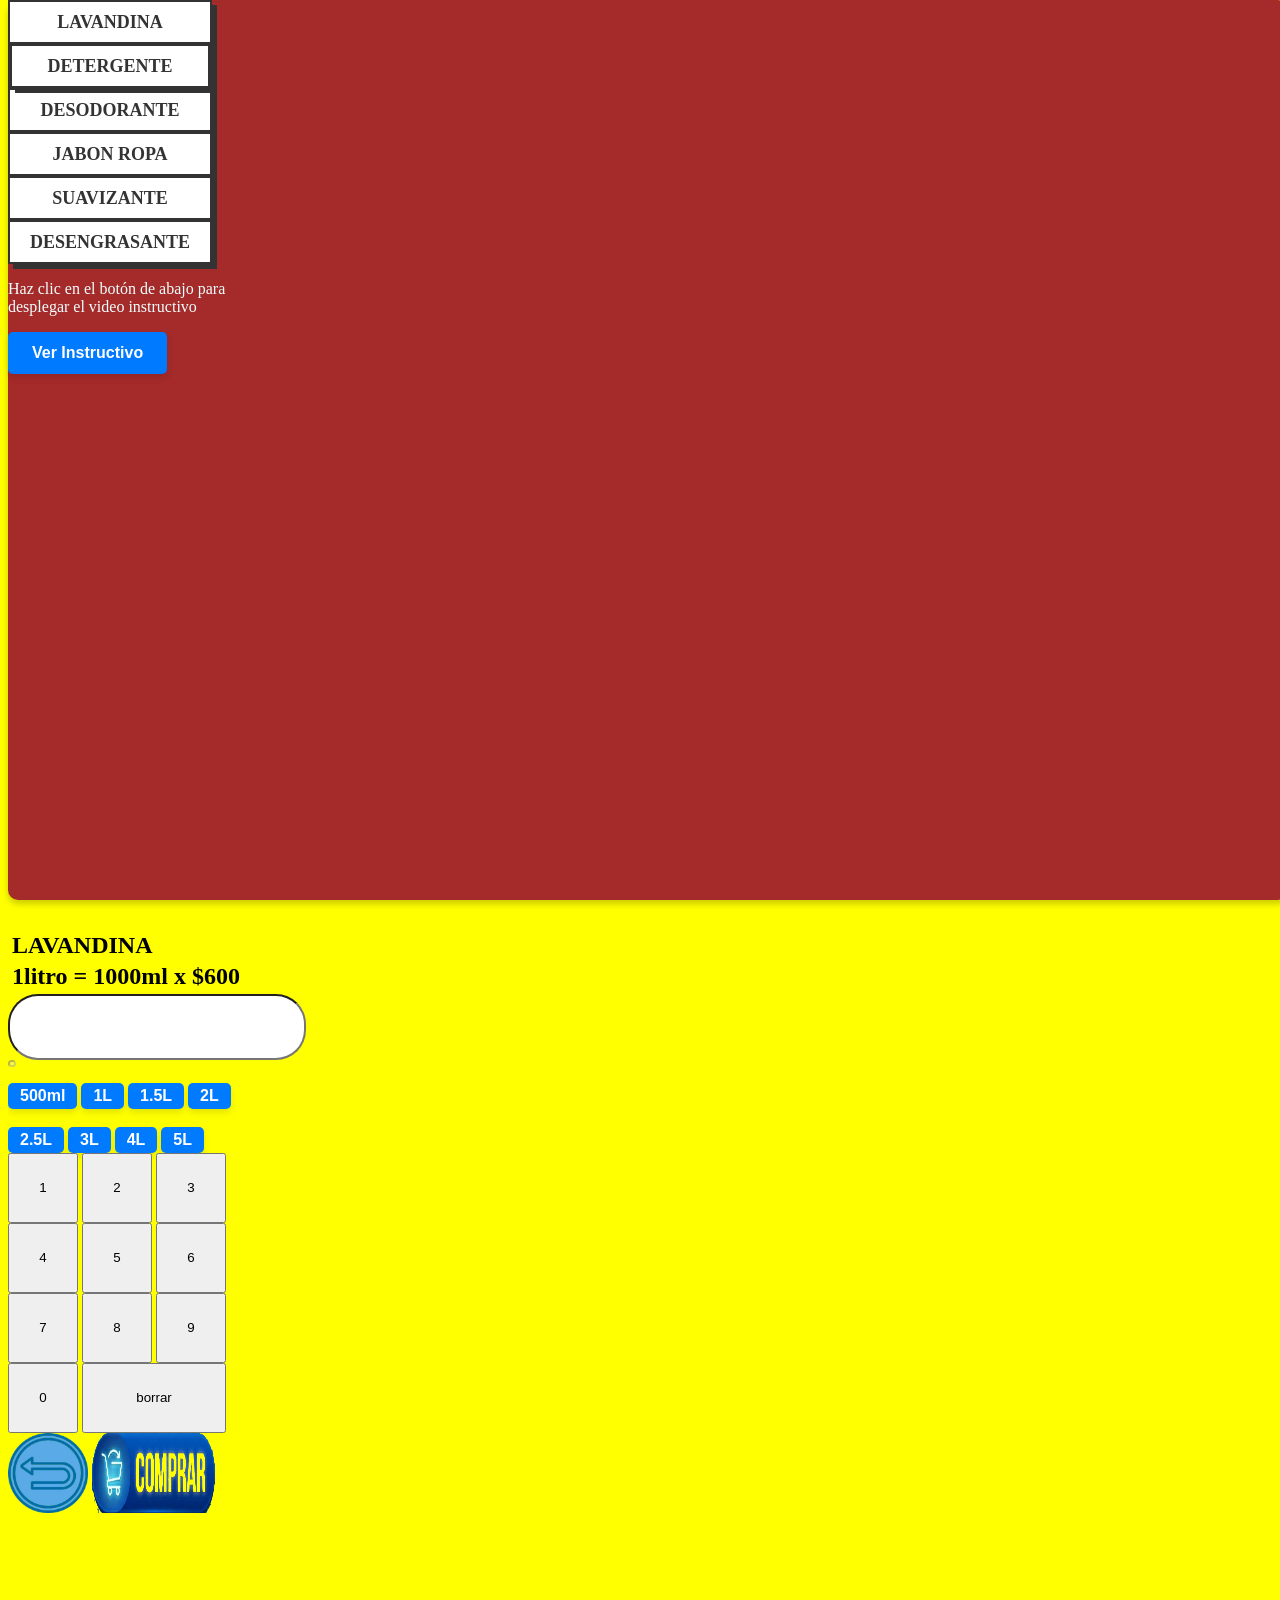
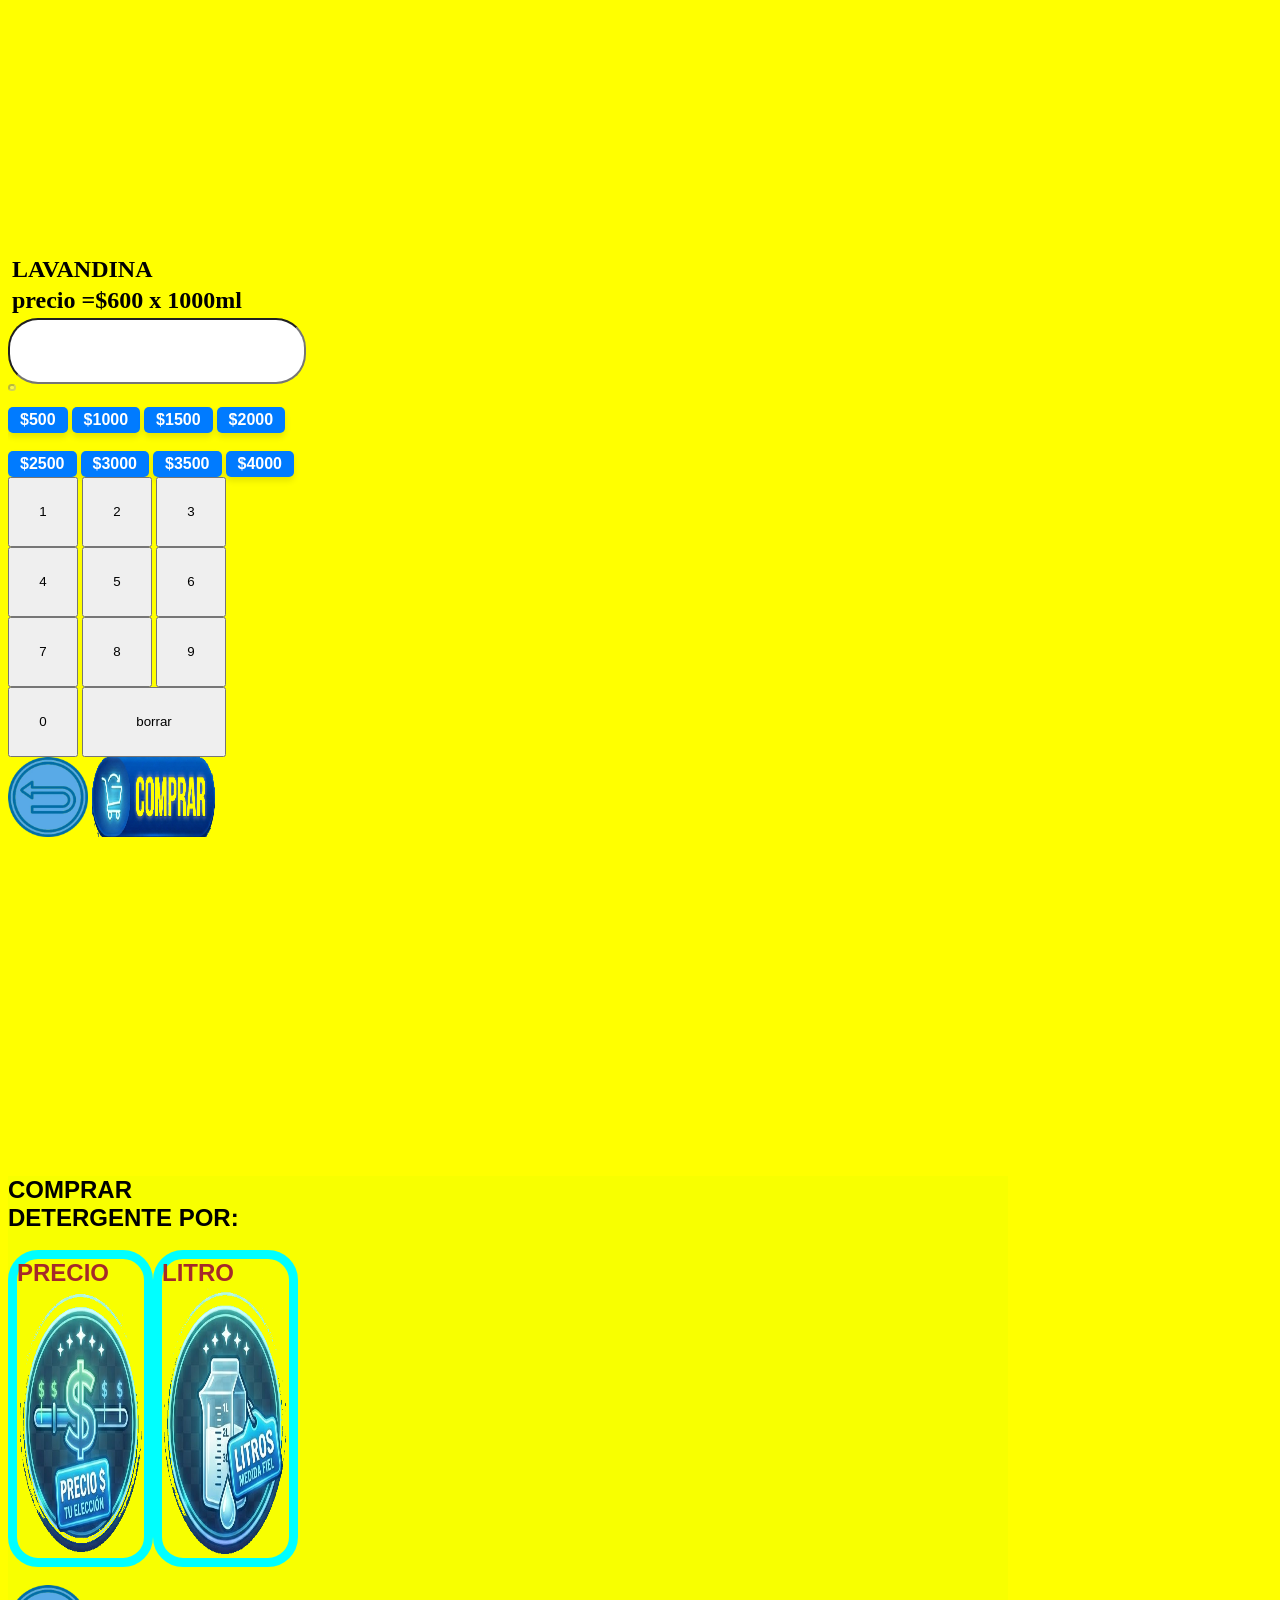
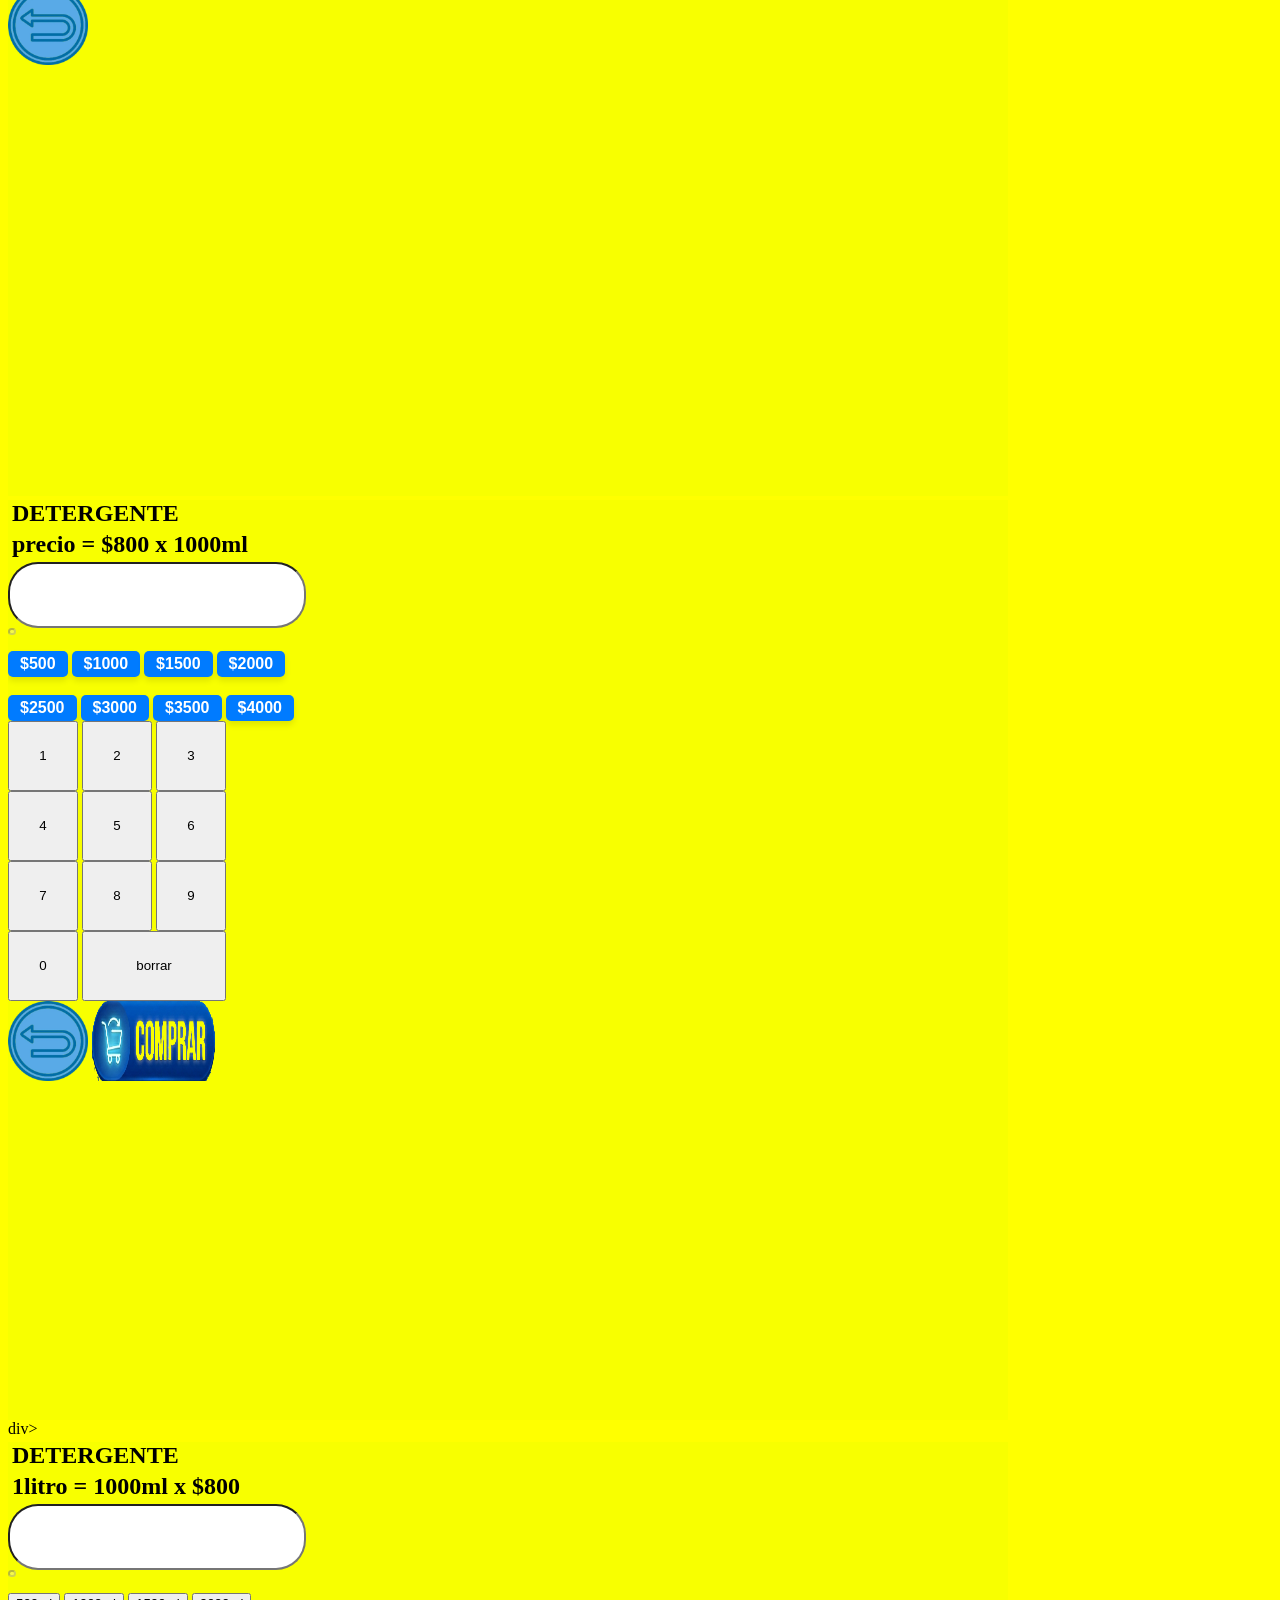
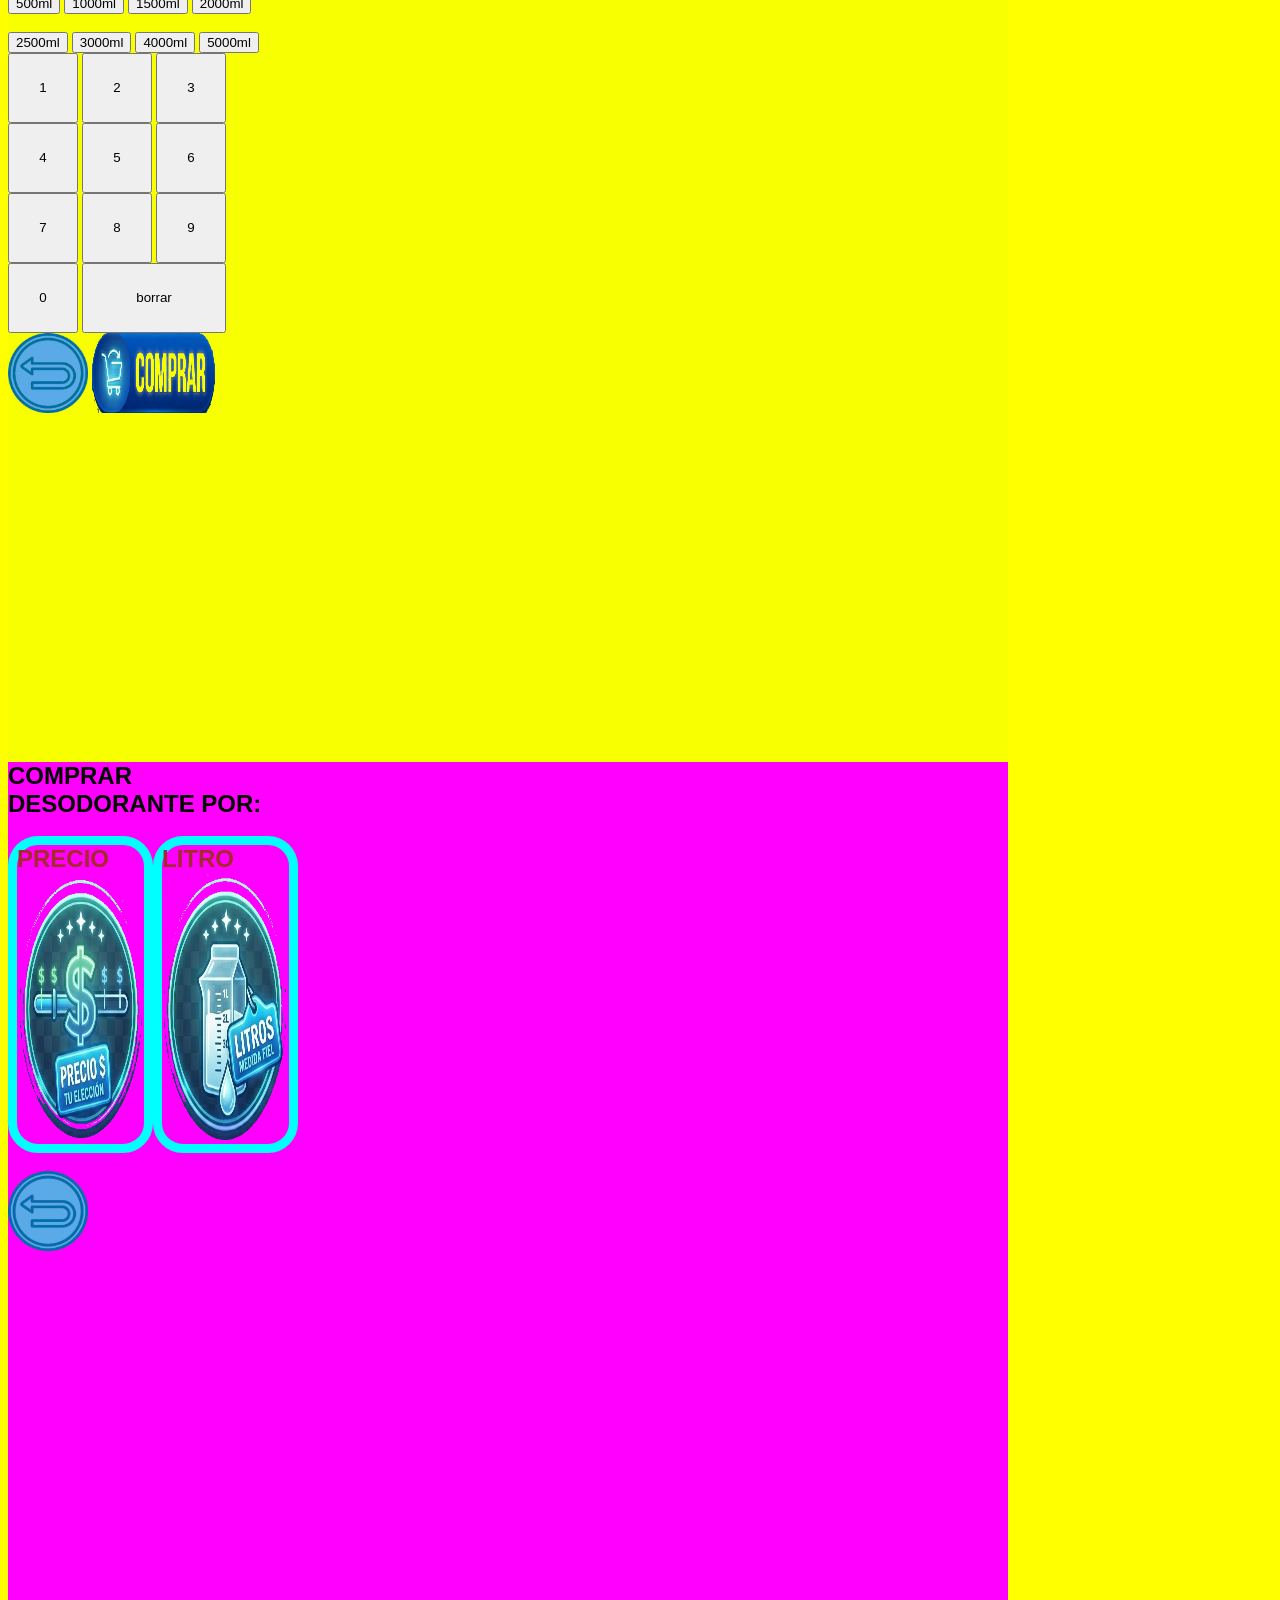
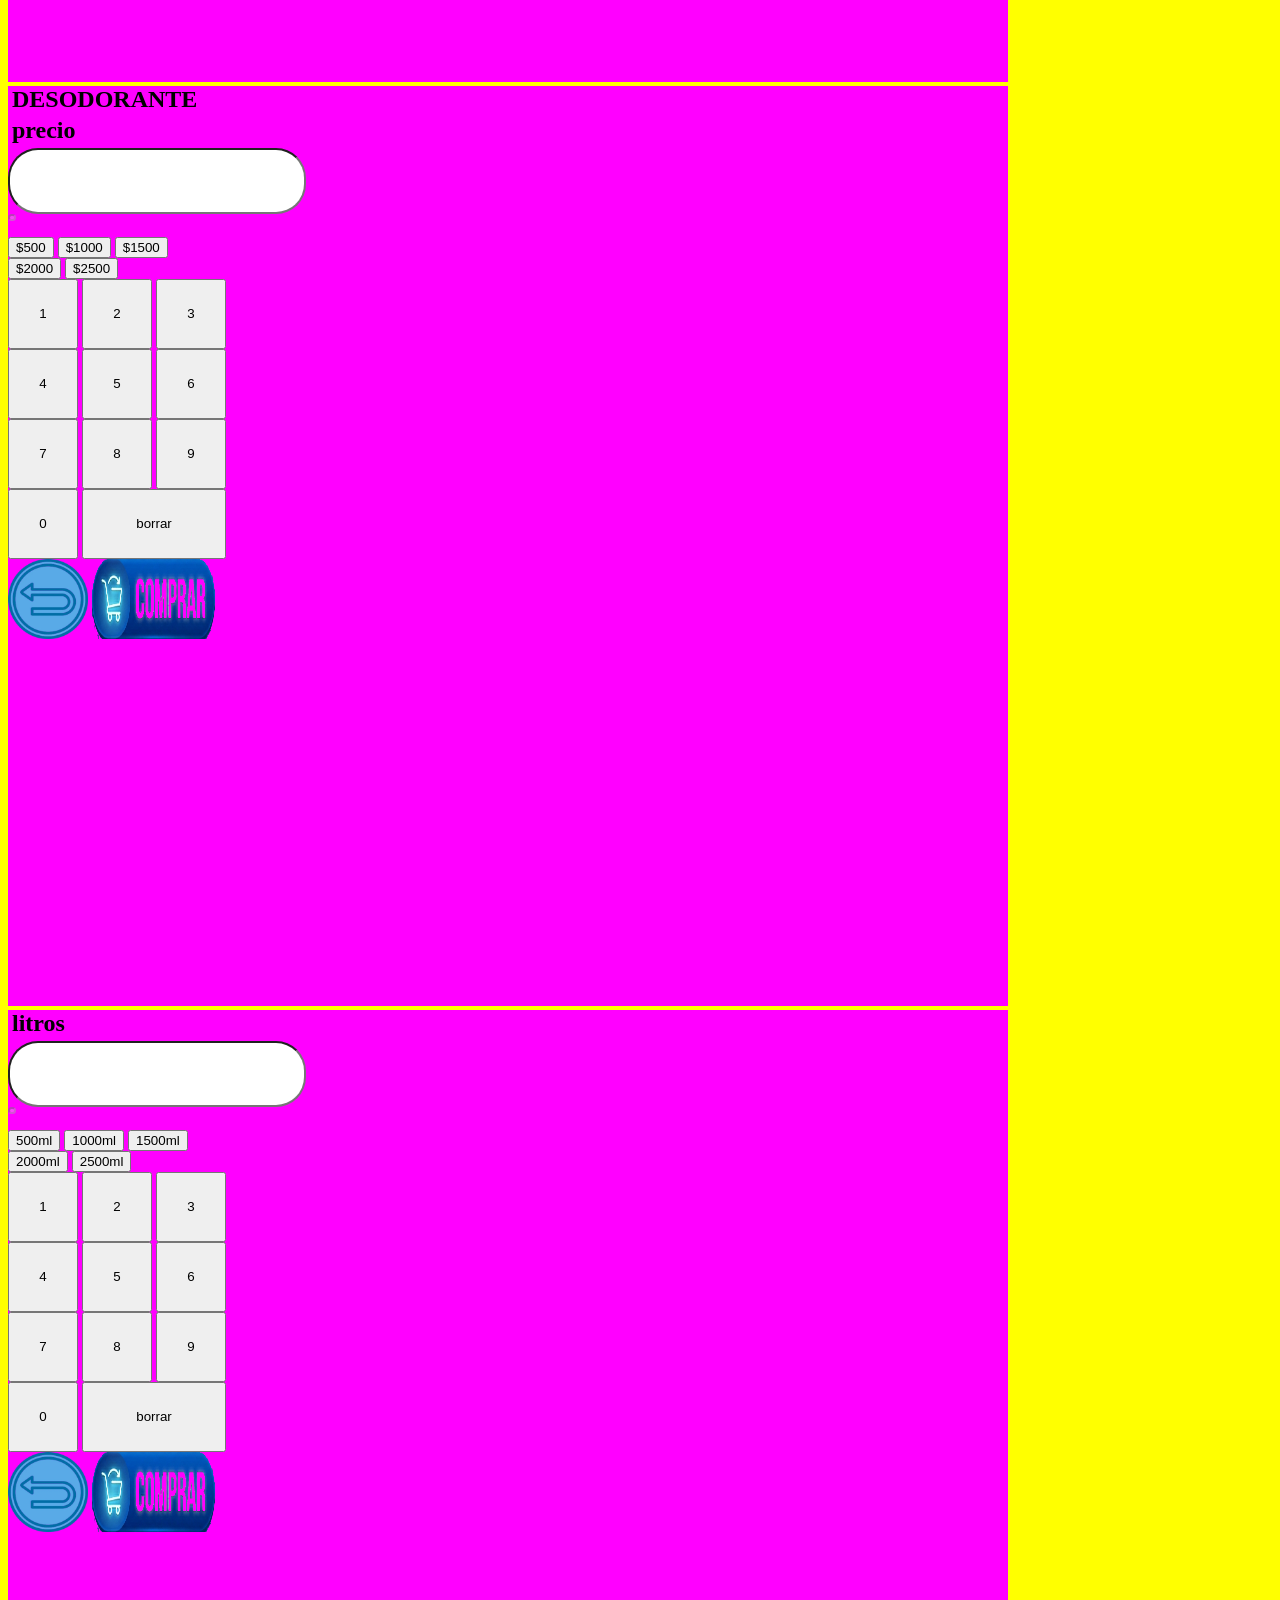
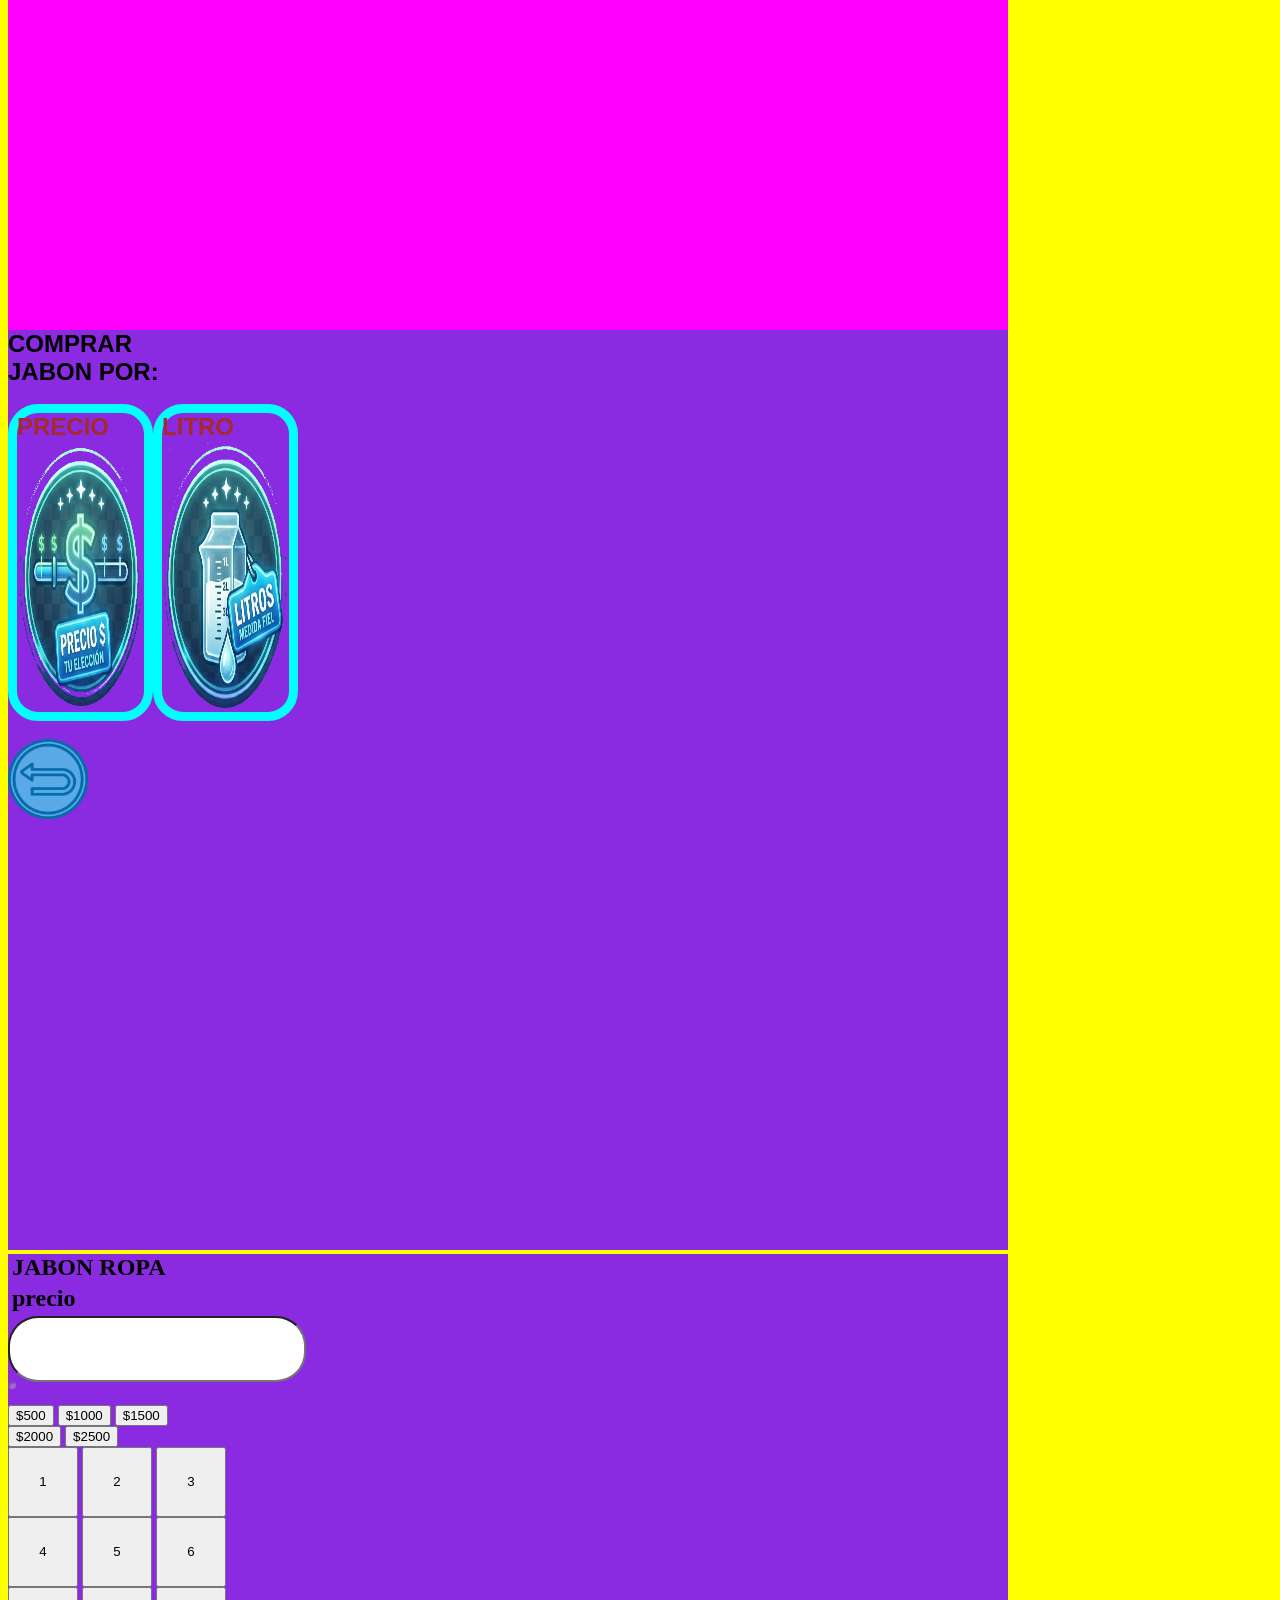
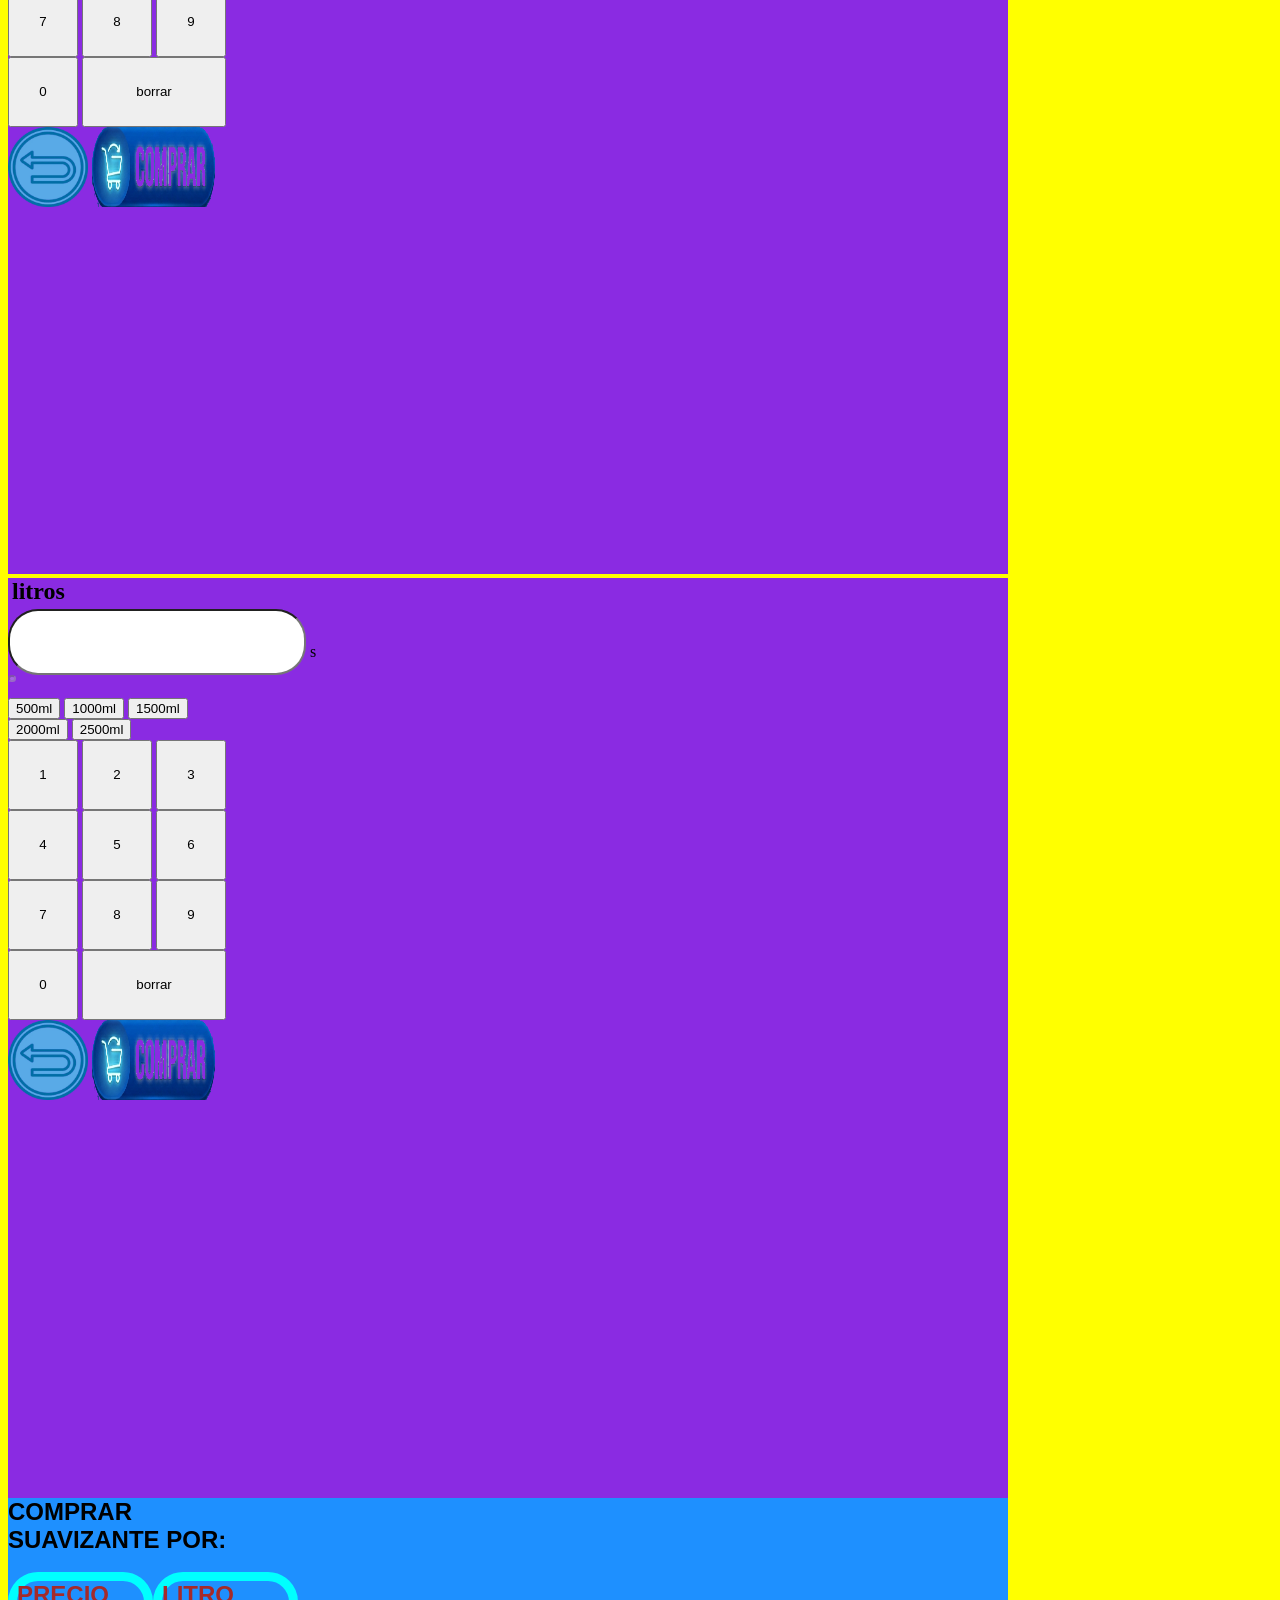
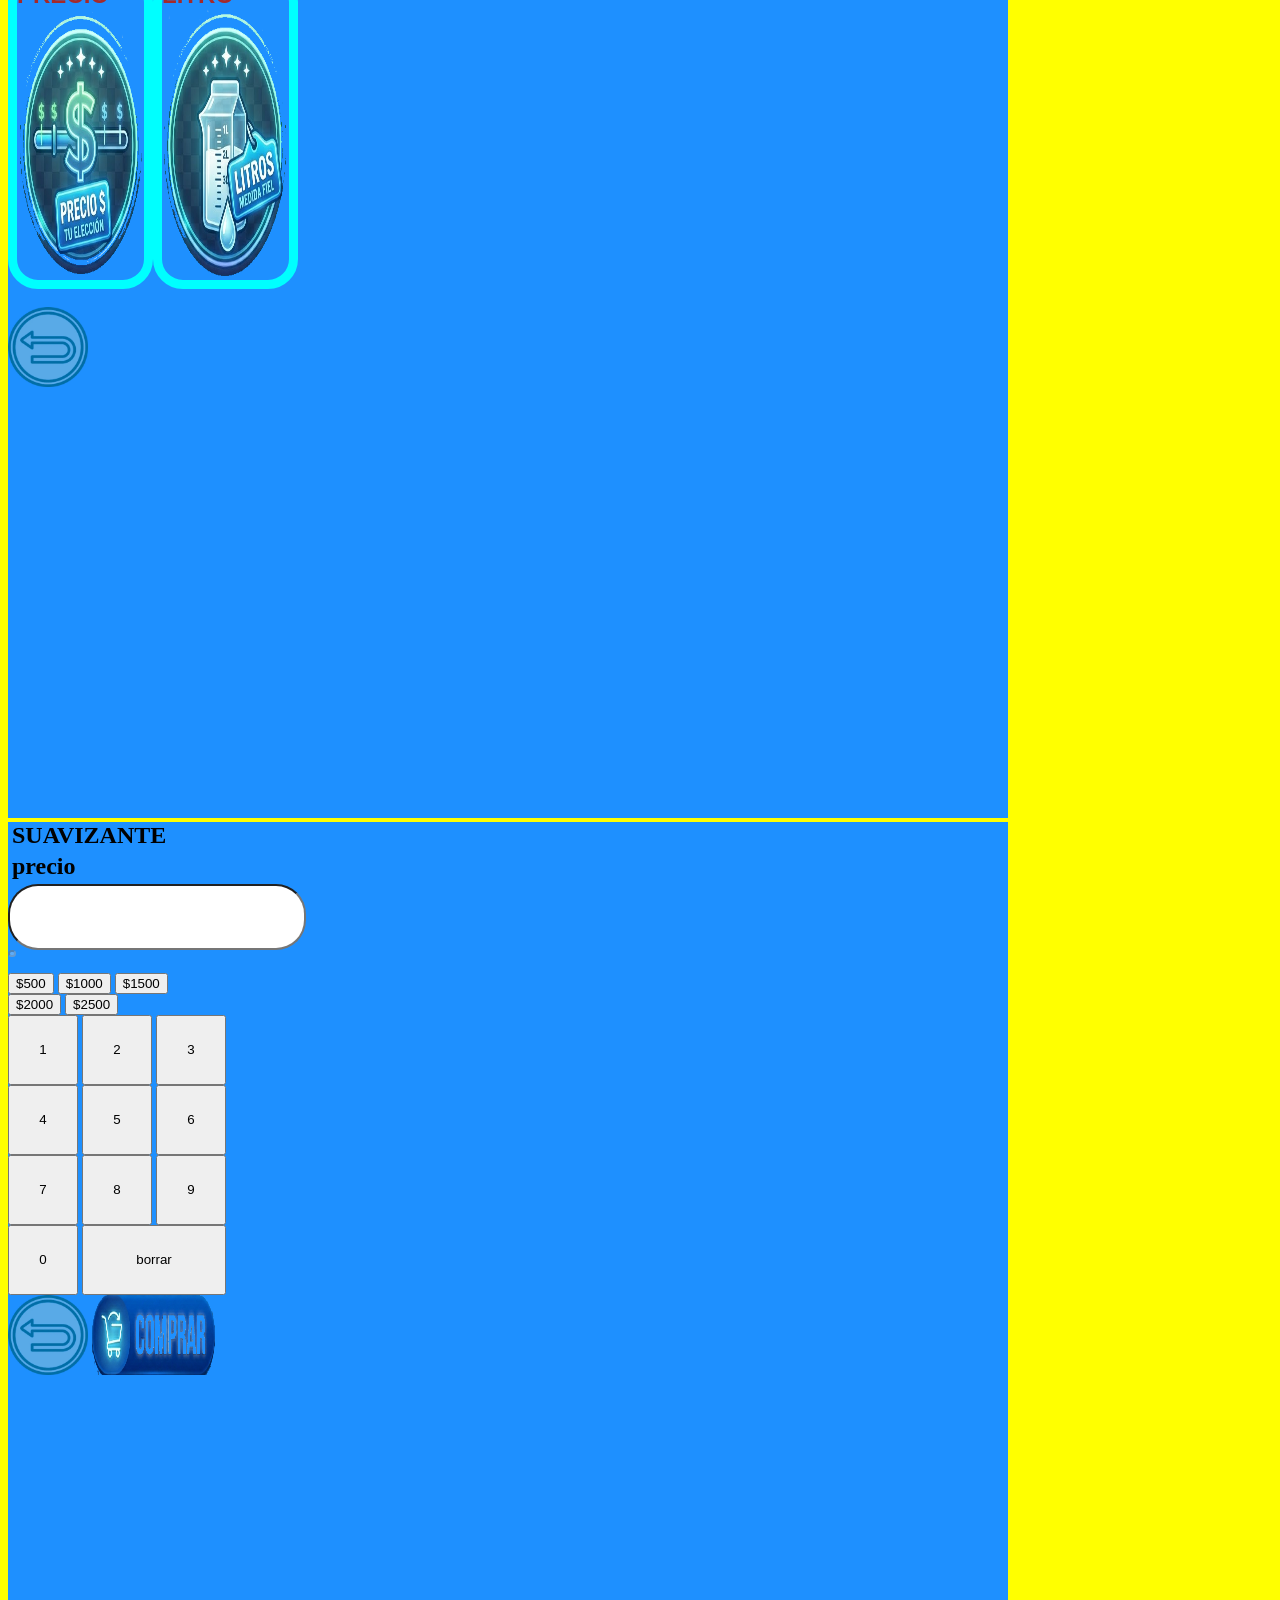
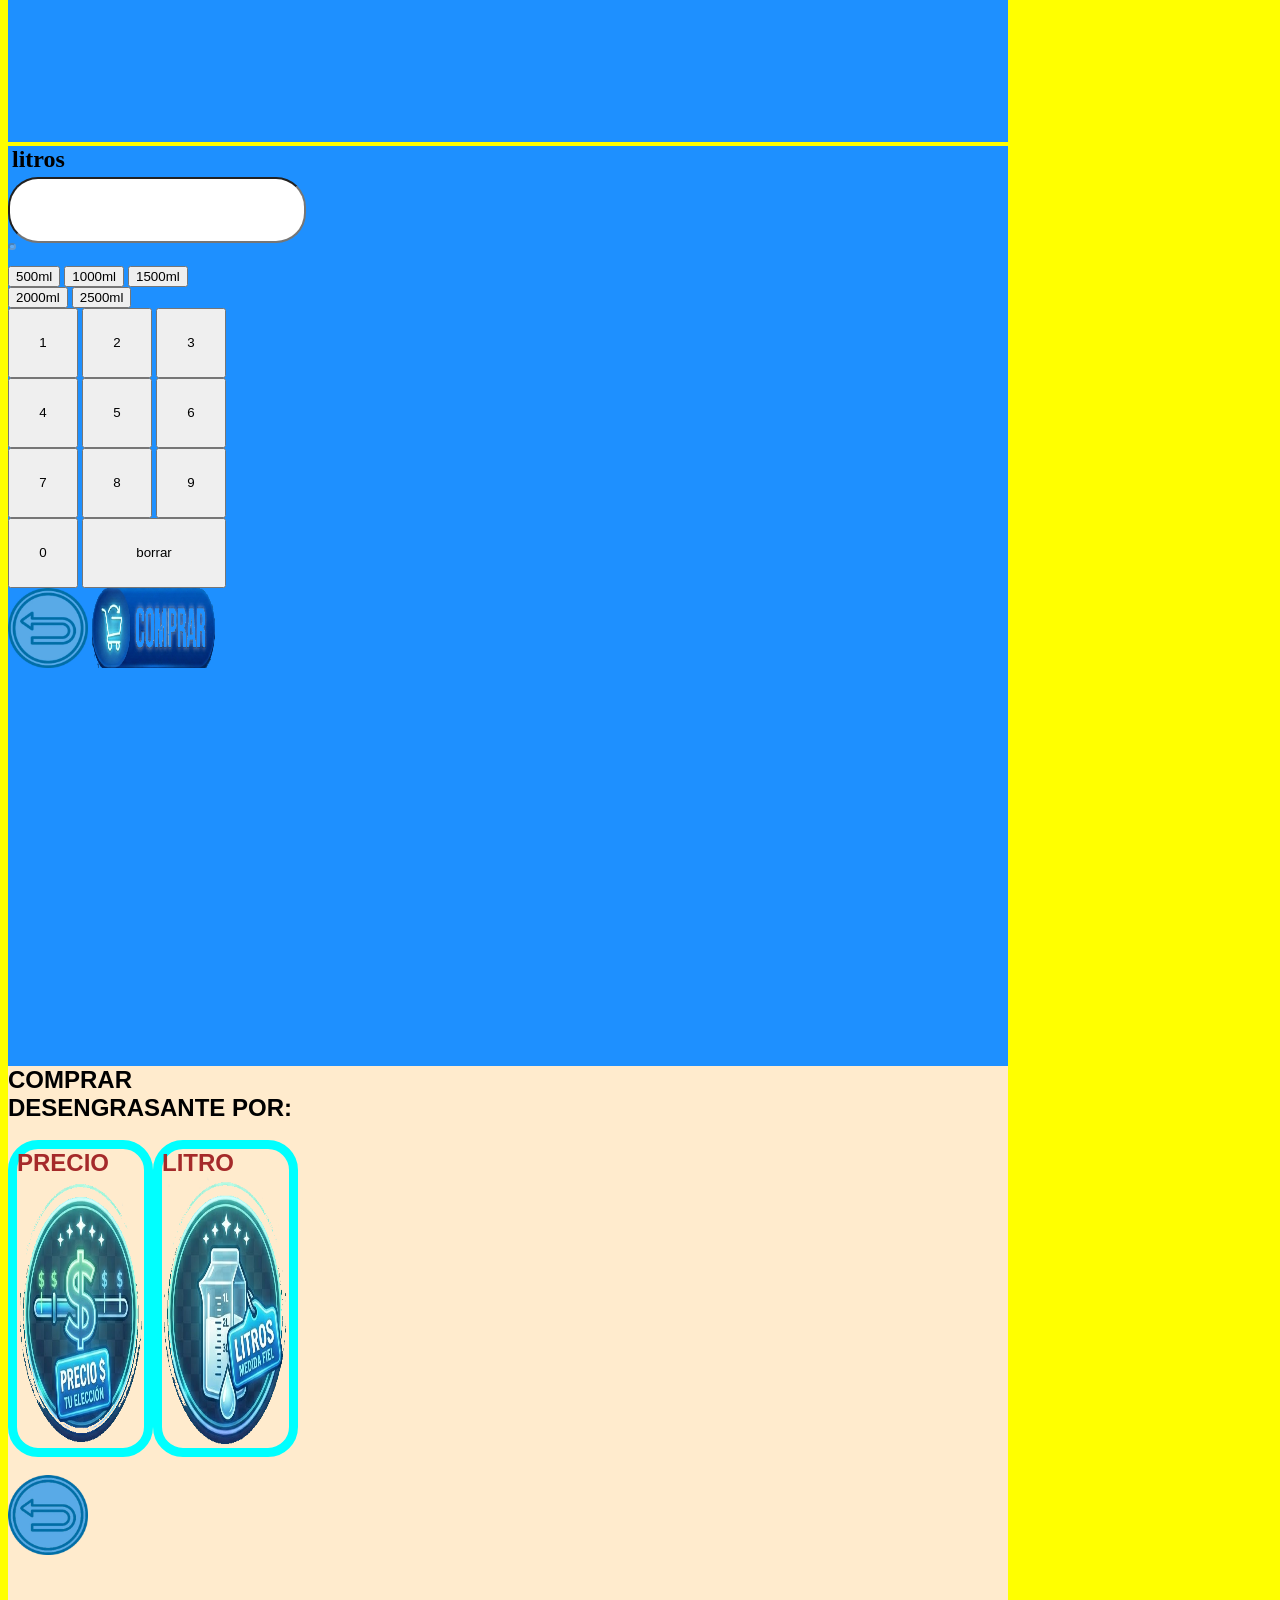
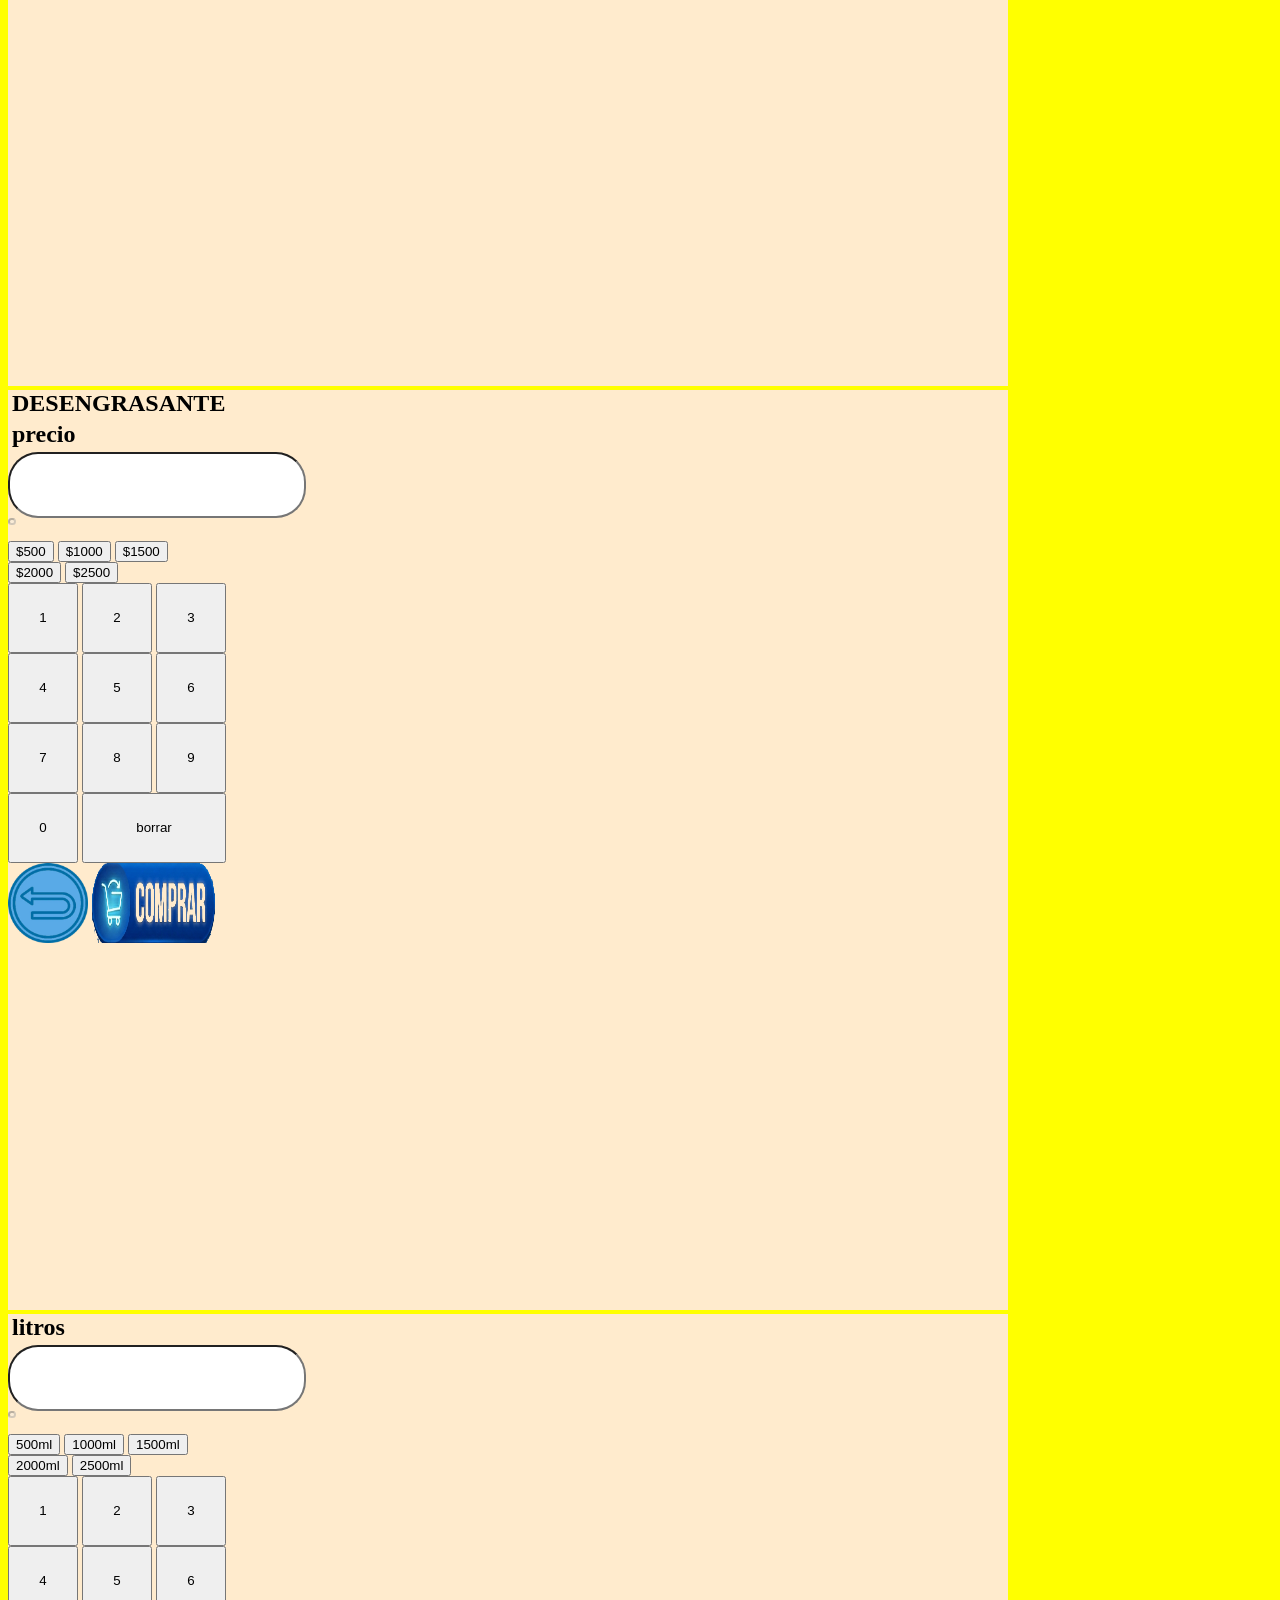
==== commit ec741fce: "bien detalles" ====
--- a/index.html
+++ b/index.html
@@ -46,7 +46,7 @@
     
     
         <div class="litros2">
-        <h2>litros</h2>
+        <h2>1litro = 1000ml x $600</h2>
         <input type="number" id="litrolav1" class="input2" placeholder=""> 
         </div>
 
@@ -57,13 +57,18 @@
         
    
         <div id="contiene">
-        <button onclick="lav500ml()">500ml</button>
-        <button onclick="lav1000ml()">1000ml</button>
-        <button onclick="lav1500ml()">1500ml</button>
-        </div>
-        <button onclick="lav2000ml()">2000ml</button>
-        <button onclick="lav2500ml()">2500ml</button>
-
+        <button class="btnAbrir1" onclick="lav500ml()">500ml</button>
+        <button class="btnAbrir1" onclick="lav1000ml()">1L</button>
+        <button class="btnAbrir1" onclick="lav1500ml()">1.5L</button>
+        <button class="btnAbrir1" onclick="lav2000ml()">2L</button>
+        </div>
+        <br>
+        <div>
+        <button class="btnAbrir1" onclick="lav2500ml()">2.5L</button>
+        <button class="btnAbrir1" onclick="lav3000ml()">3L</button>
+        <button class="btnAbrir1" onclick="lav4000ml()">4L</button>
+        <button class="btnAbrir1" onclick="lav5000ml()">5L</button>
+        </div>
         <div>
         <button onclick="lav1ml()" class="num">1</button>
         <button onclick="lav2ml()" class="num">2</button>
@@ -114,15 +119,21 @@
         <!--<div class="total">
         <button  id="btn-mostrar" type="submit">TOTAL</button>
         </div>-->
-        <div style="width:185px">
-        <button onclick="lav500()">$500</button>
-        <button onclick="lav1000()">$1000</button>
-        <button onclick="lav1500()">$1500</button>
-        </div>
-        <div>
-        <button onclick="lav2000()">$2000</button>
-        <button onclick="lav2500()">$2500</button>
-        </div>
+        <div>
+        <button class="btnAbrir1" onclick="lav500()">$500</button>
+        <button class="btnAbrir1" onclick="lav1000()">$1000</button>
+        <button class="btnAbrir1" onclick="lav1500()">$1500</button>
+         <button class="btnAbrir1" onclick="lav2000()">$2000</button>
+        </div>
+        <br>
+        <div>
+       
+        <button class="btnAbrir1" onclick="lav2500()">$2500</button>
+         <button class="btnAbrir1" onclick="lav3000()">$3000</button>
+        <button class="btnAbrir1" onclick="lav3500()">$3500</button>
+         <button class="btnAbrir1" onclick="lav4000()">$4000</button>
+        
+    </div>
         <div>
         <button onclick="lav1()" class="num">1</button>
         <button onclick="lav2()" class="num">2</button>
@@ -184,13 +195,13 @@
 
     <div id="detergente1" class="detergente">
         <div class="titul">
-        <h2>COMPRAR DETERGENTE POR:</h2>
+        <h2>DETERGENTE</h2>
         </div>
 
         <div class="contiene">
     
         <div class="precio">
-        <h2>precio</h2>
+        <h2>precio = $800 x 1000ml</h2>
         <input type="number" id="preciodet" class="input2" placeholder=""> 
         </div>
         <div class="litros">
@@ -200,13 +211,19 @@
 
         </div>
         <div >
-        <button onclick="det500()">$500</button>
-        <button onclick="det1000()">$1000</button>
-        <button onclick="det1500()">$1500</button>
-        </div>
-        <button onclick="det2000()">$2000</button>
-        <button onclick="det2500()">$2500</button>
-
+        <button class="btnAbrir1" onclick="det500()">$500</button>
+        <button class="btnAbrir1" onclick="det1000()">$1000</button>
+        <button class="btnAbrir1" onclick="det1500()">$1500</button>
+        <button class="btnAbrir1" onclick="det2000()">$2000</button>
+        </div>
+        <br>
+        <div>
+        <button class="btnAbrir1" onclick="det2500()">$2500</button>
+        <button class="btnAbrir1" onclick="det3000()">$3000</button>
+        <button class="btnAbrir1" onclick="det3500()">$3500</button>
+        <button class="btnAbrir1" onclick="det4000()">$4000</button>
+       
+        </div>
         <div>
         <button onclick="det1()" class="num">1</button>
         <button onclick="det2()" class="num">2</button>
@@ -239,12 +256,12 @@
     <div id="detergente2" class="detergente">
         
         <div class="titul">
-        <h2>COMPRAR DETERGENTE POR:</h2>
+        <h2>DETERGENTE</h2>
         </div>
 
         <div class="contiene">    
         <div class="litros2">
-        <h2>litros</h2>
+        <h2>1litro = 1000ml x $800</h2>
         <input type="number" id="litrodet1" class="input2" placeholder=""> 
         </div>
 
@@ -260,10 +277,15 @@
         <button onclick="det500ml()">500ml</button>
         <button onclick="det1000ml()">1000ml</button>
         <button onclick="det1500ml()">1500ml</button>
-        </div>
         <button onclick="det2000ml()">2000ml</button>
+        </div>
+        <br>
+        <div>
         <button onclick="det2500ml()">2500ml</button>
-
+        <button onclick="det3000ml()">3000ml</button>
+        <button onclick="det4000ml()">4000ml</button>
+        <button onclick="det5000ml()">5000ml</button>
+        </div>
         <div>
         <button onclick="det1ml()" class="num">1</button>
         <button onclick="det2ml()" class="num">2</button>
@@ -841,6 +863,22 @@
     <a href="#desengrasante" onclick="ocultarFlotante()"  class="original-button">DESENGRASANTE</a>
             </div>
             </div>
+            
+        <main>
+        <h1></h1>
+        <p>Haz clic en el botón de abajo para<br> 
+            desplegar el video instructivo</p>
+        
+        <button class="btnAbrir"  onclick="mostrarbox2()">Ver Instructivo</button>
+    </main>
+
+    <div id="box2" class="box3">
+        <button id="btnCerrar" onclick="ocultarbox2()" class="btn-cerrar">&times;</button>
+        <iframe width="560" height="315" src="https://www.youtube.com/embed/EDqCNp5Udpg" enablejsapi="1" title="YouTube video player" frameborder="0" allow="accelerometer; autoplay; clipboard-write; encrypted-media; gyroscope; picture-in-picture; web-share" referrerpolicy="strict-origin-when-cross-origin" allowfullscreen></iframe>
+    </div>
+         <!--<script src="prue.js">
+    
+    </script>-->
 </div>
  </div>
     <!--array.whatsapp-->
--- a/style.css
+++ b/style.css
@@ -32,8 +32,44 @@
     position: fixed;
  /*bottom: 0; /* Se fijará en la parte superior del viewport */
   z-index: 1; /* Asegura que quede por encima del contenido */
-  
-}
+}
+.box2{
+    width: 100%;
+    height: 100%;
+    background-color: aqua;
+    position: fixed;
+ /*bottom: 0; /* Se fijará en la parte superior del viewport */
+  z-index: 1; /* Asegura que quede por encima del contenido */
+
+}
+
+
+.box3{
+    
+    
+    background-color: aqua;
+    
+ /*bottom: 0; /* Se fijará en la parte superior del viewport */
+  z-index: 1; /* Asegura que quede por encima del contenido */
+    display: none;
+            opacity: 1;
+            transform: translateY(20px);
+            float:left;
+            position: relative;
+            
+            bottom: 380px;
+            right: 20px;
+            width: 246px;
+            height: 480px;
+            background-color: #000;
+            box-shadow: 0px 4px 15px rgba(0, 0, 0, 0.4);
+            border-radius: 8px;
+            z-index: 99;
+            transition: opacity 0.3s ease, transform 0.3s ease;
+        
+            
+}
+
 .fin{
     padding-top: 330px;
 }
@@ -171,4 +207,72 @@
 .num{
     width: 70px;
     height: 70px;
-}+}
+
+.btnAbrir {
+            padding: 12px 24px;
+            font-size: 16px;
+            font-weight: bold;
+            color: white;
+            background-color: #007bff;
+            border: none;
+            border-radius: 5px;
+            cursor: pointer;
+            box-shadow: 0 4px 6px rgba(0, 0, 0, 0.1);
+            transition: background-color 0.2s;
+        }
+        #btnAbrir:hover {
+        background-color: #0056b3;
+        }
+
+        .btnAbrir1 {
+            padding: 4px 12px;
+            font-size: 16px;
+            font-weight: bold;
+            color: white;
+            background-color: #007bff;
+            border: none;
+            border-radius: 5px;
+            cursor: pointer;
+            box-shadow: 0 4px 6px rgba(0, 0, 0, 0.1);
+            transition: background-color 0.2s;
+        }
+
+        /* --- ESTILOS DEL CONTENEDOR FLOTANTE --- */
+        
+
+        .box3 iframe {
+            width: 100%;
+            height: 100%;
+            border-radius: 8px;
+            border: none;
+        }
+
+        /* Botón de cerrar (X) */
+        .btn-cerrar {
+            position: absolute;
+            top: -12px;
+            right: -12px;
+            width: 26px;
+            height: 26px;
+            background-color: #ff4d4d;
+            color: white;
+            border: none;
+            border-radius: 50%;
+            font-size: 16px;
+            cursor: pointer;
+            line-height: 22px;
+            text-align: center;
+            box-shadow: 0px 2px 5px rgba(0,0,0,0.3);
+        }
+
+        .btn-cerrar:hover {
+            background-color: #ff1a1a;
+        }
+
+        /* Clase para ocultar con animación */
+        .oculto {
+            display: block;
+            opacity: 1;
+            transform: translateY(20px);
+        }
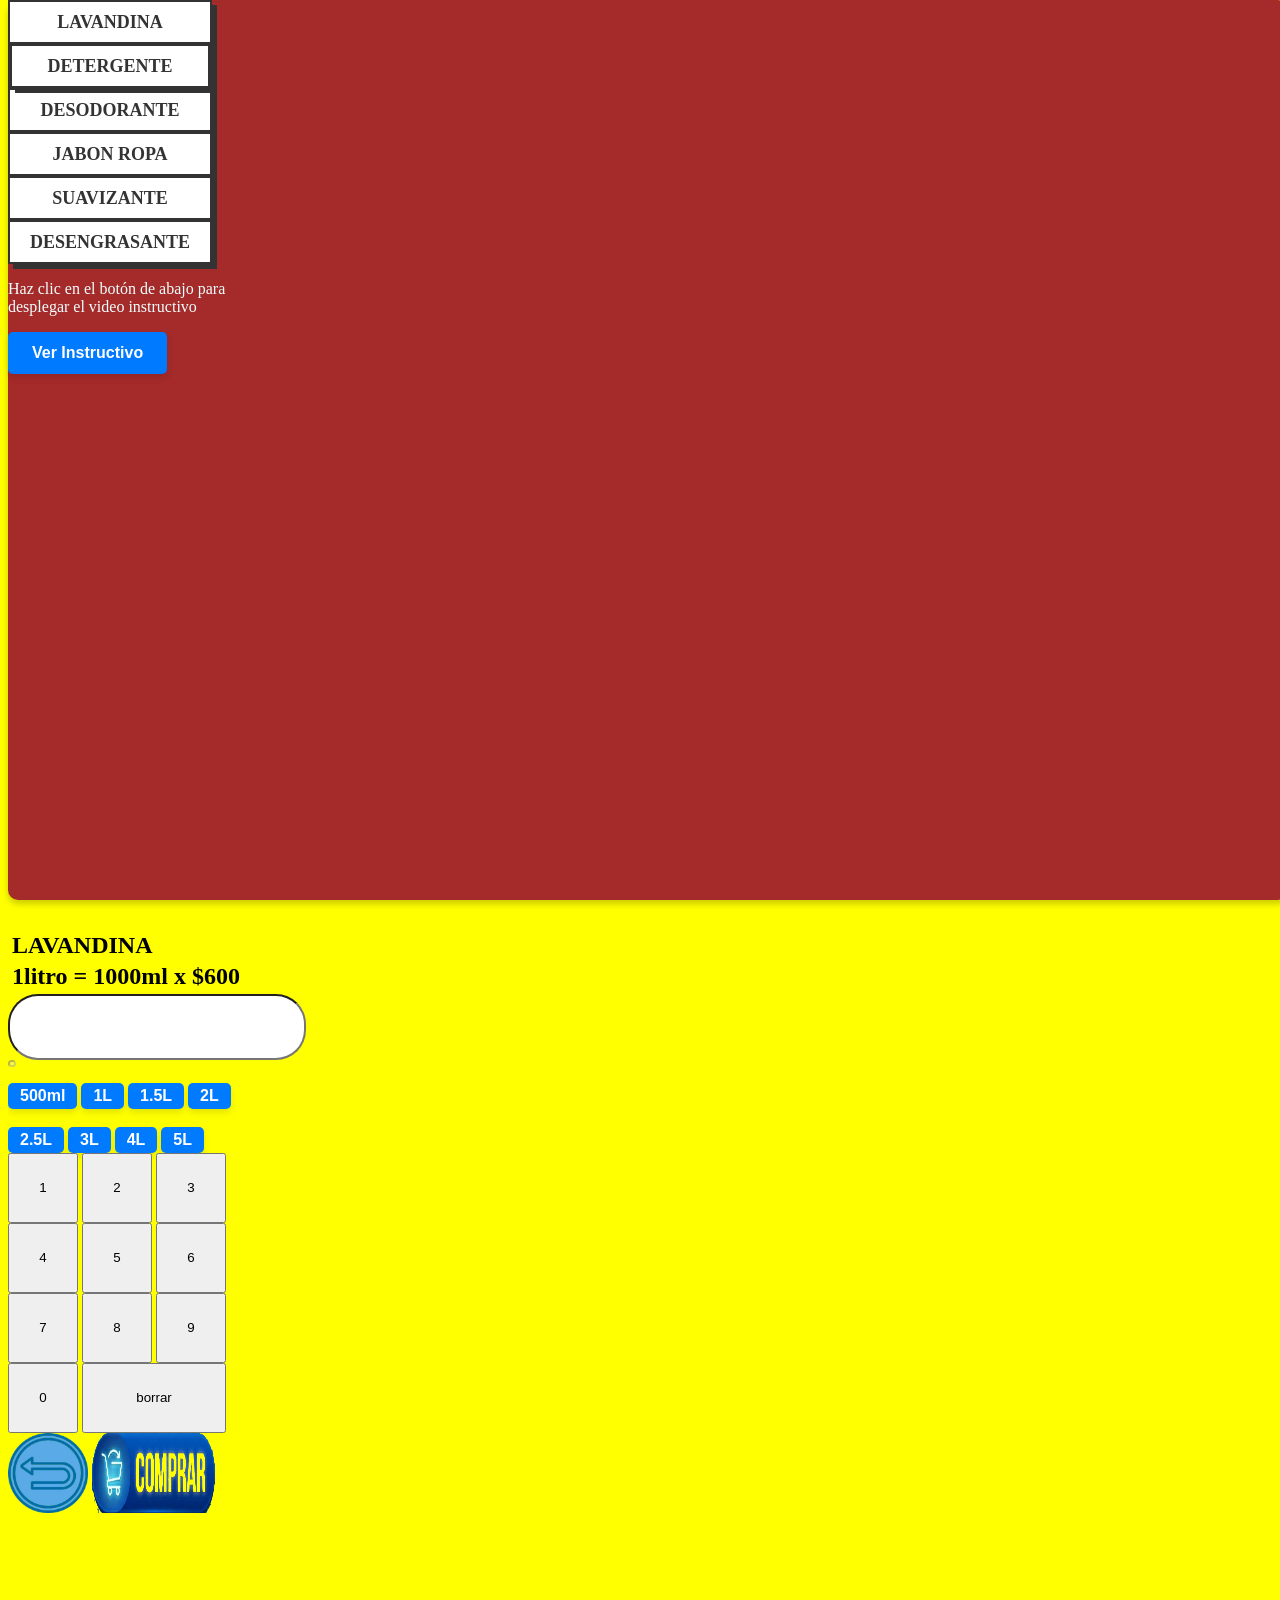
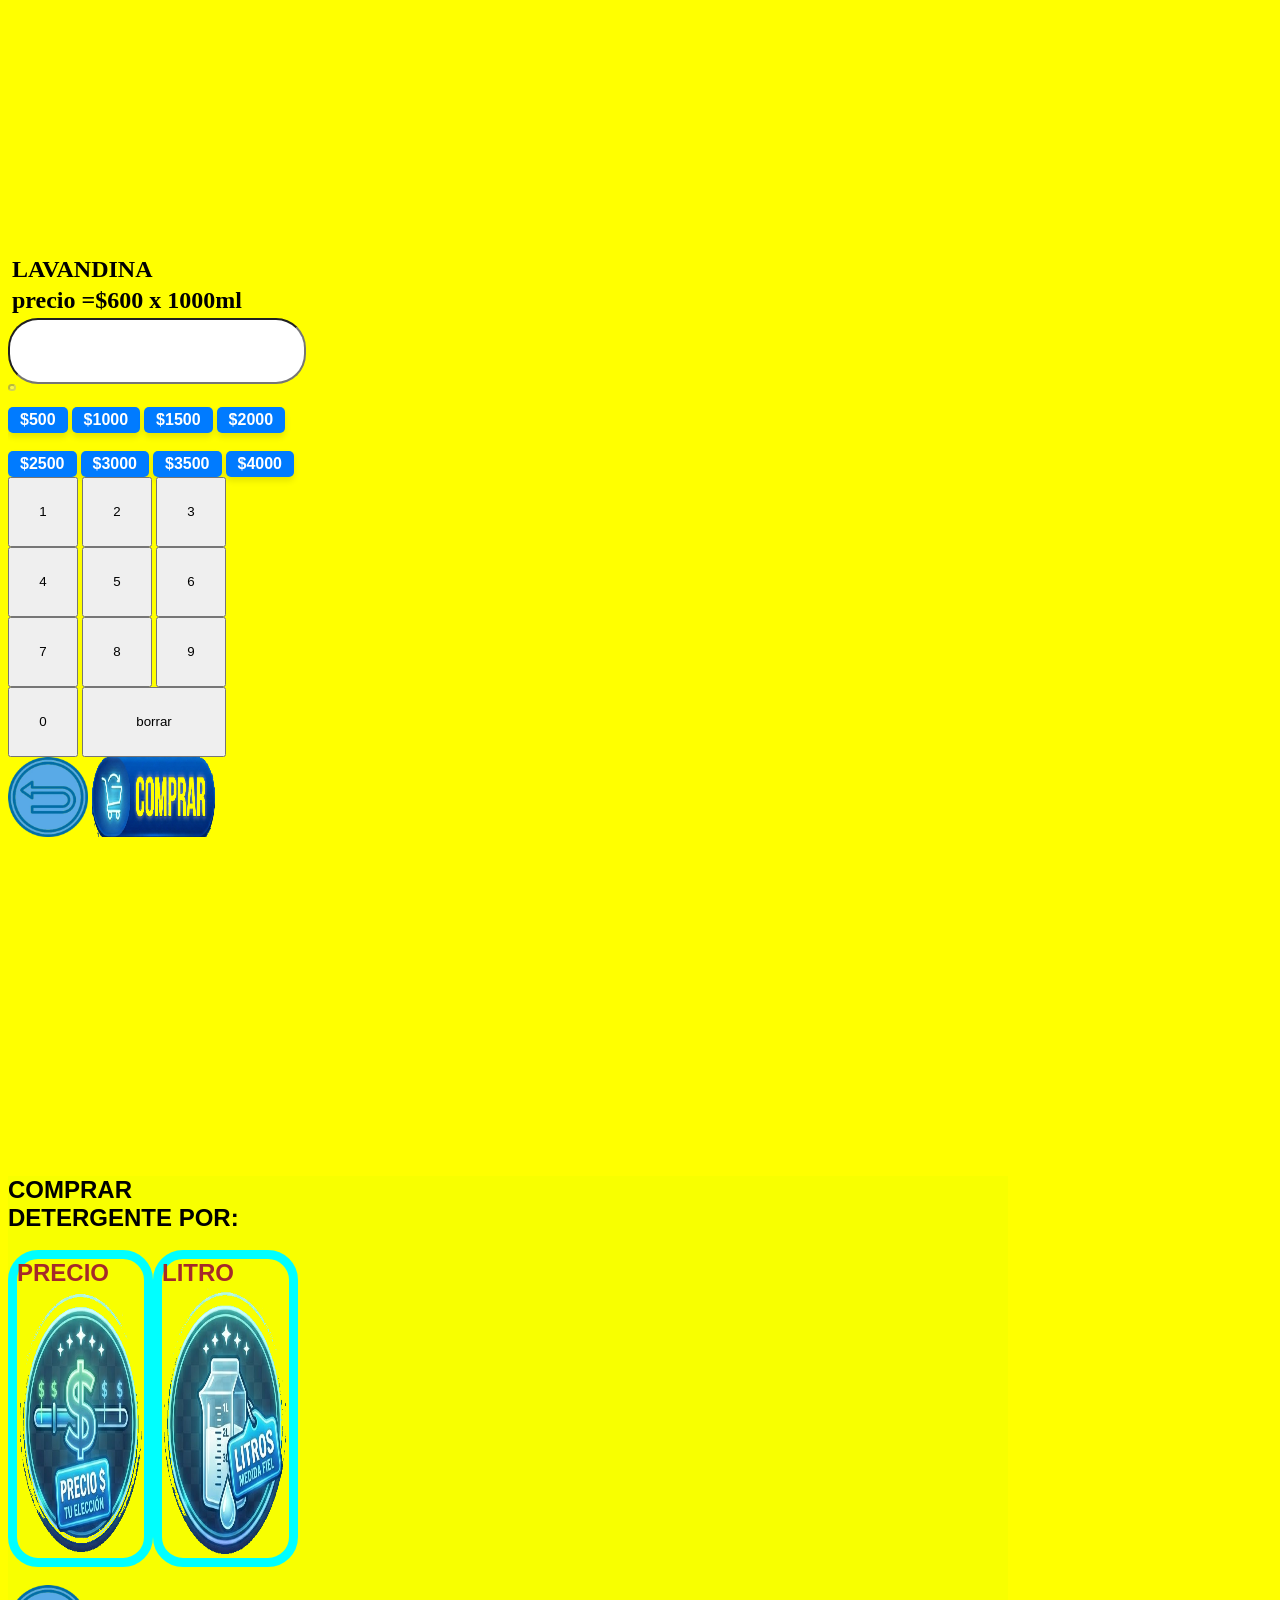
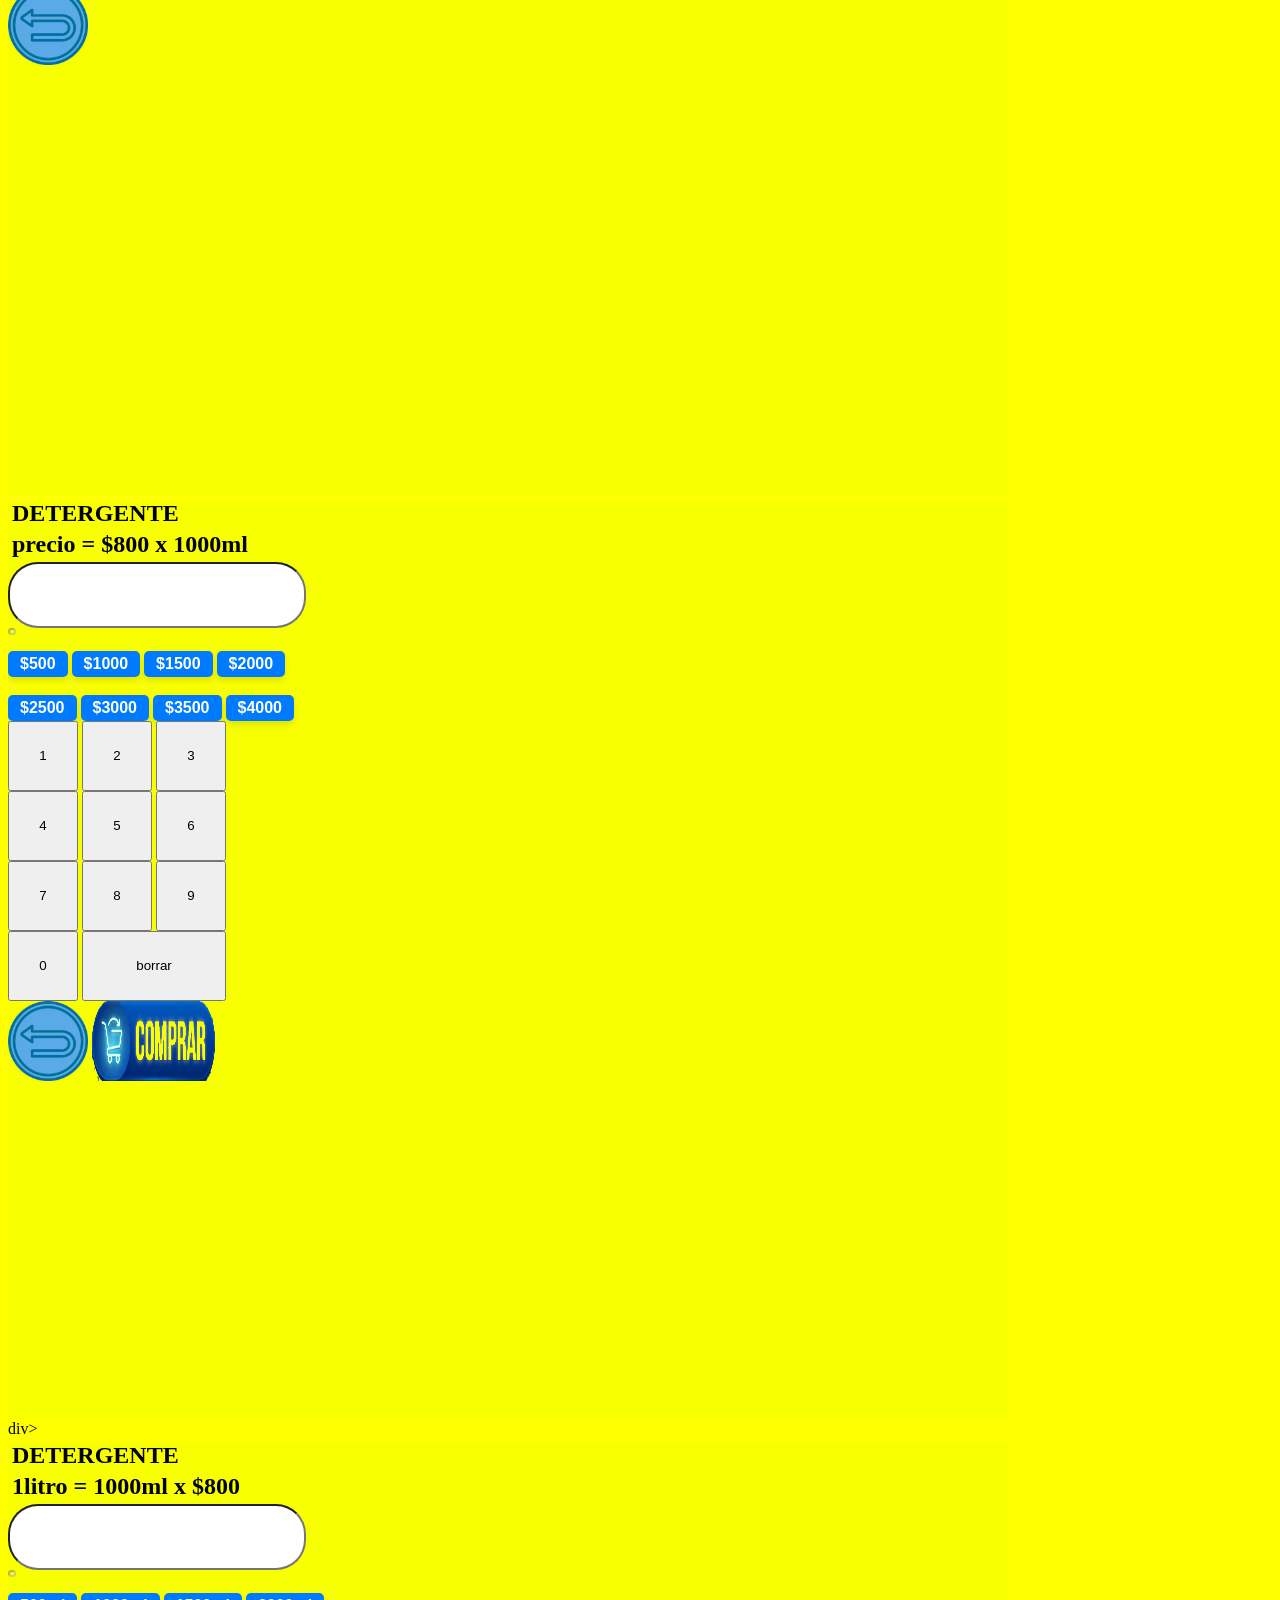
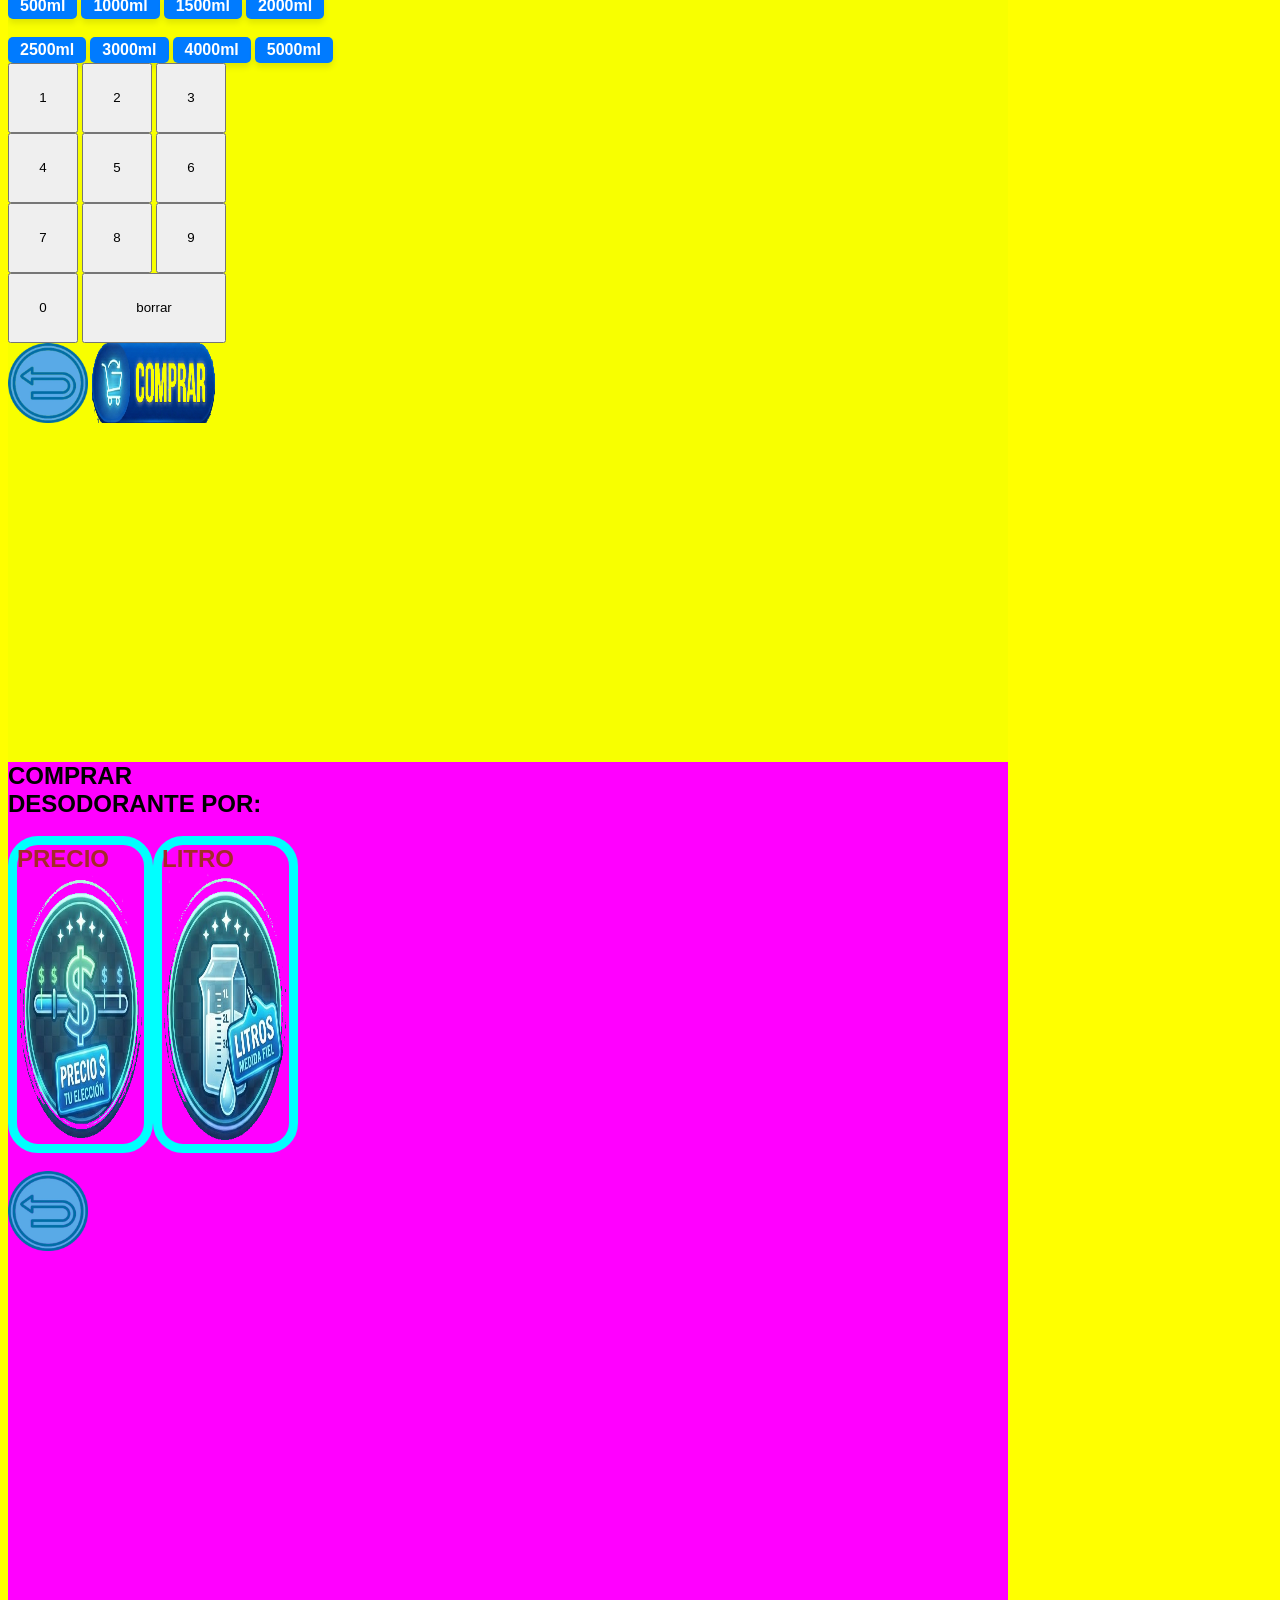
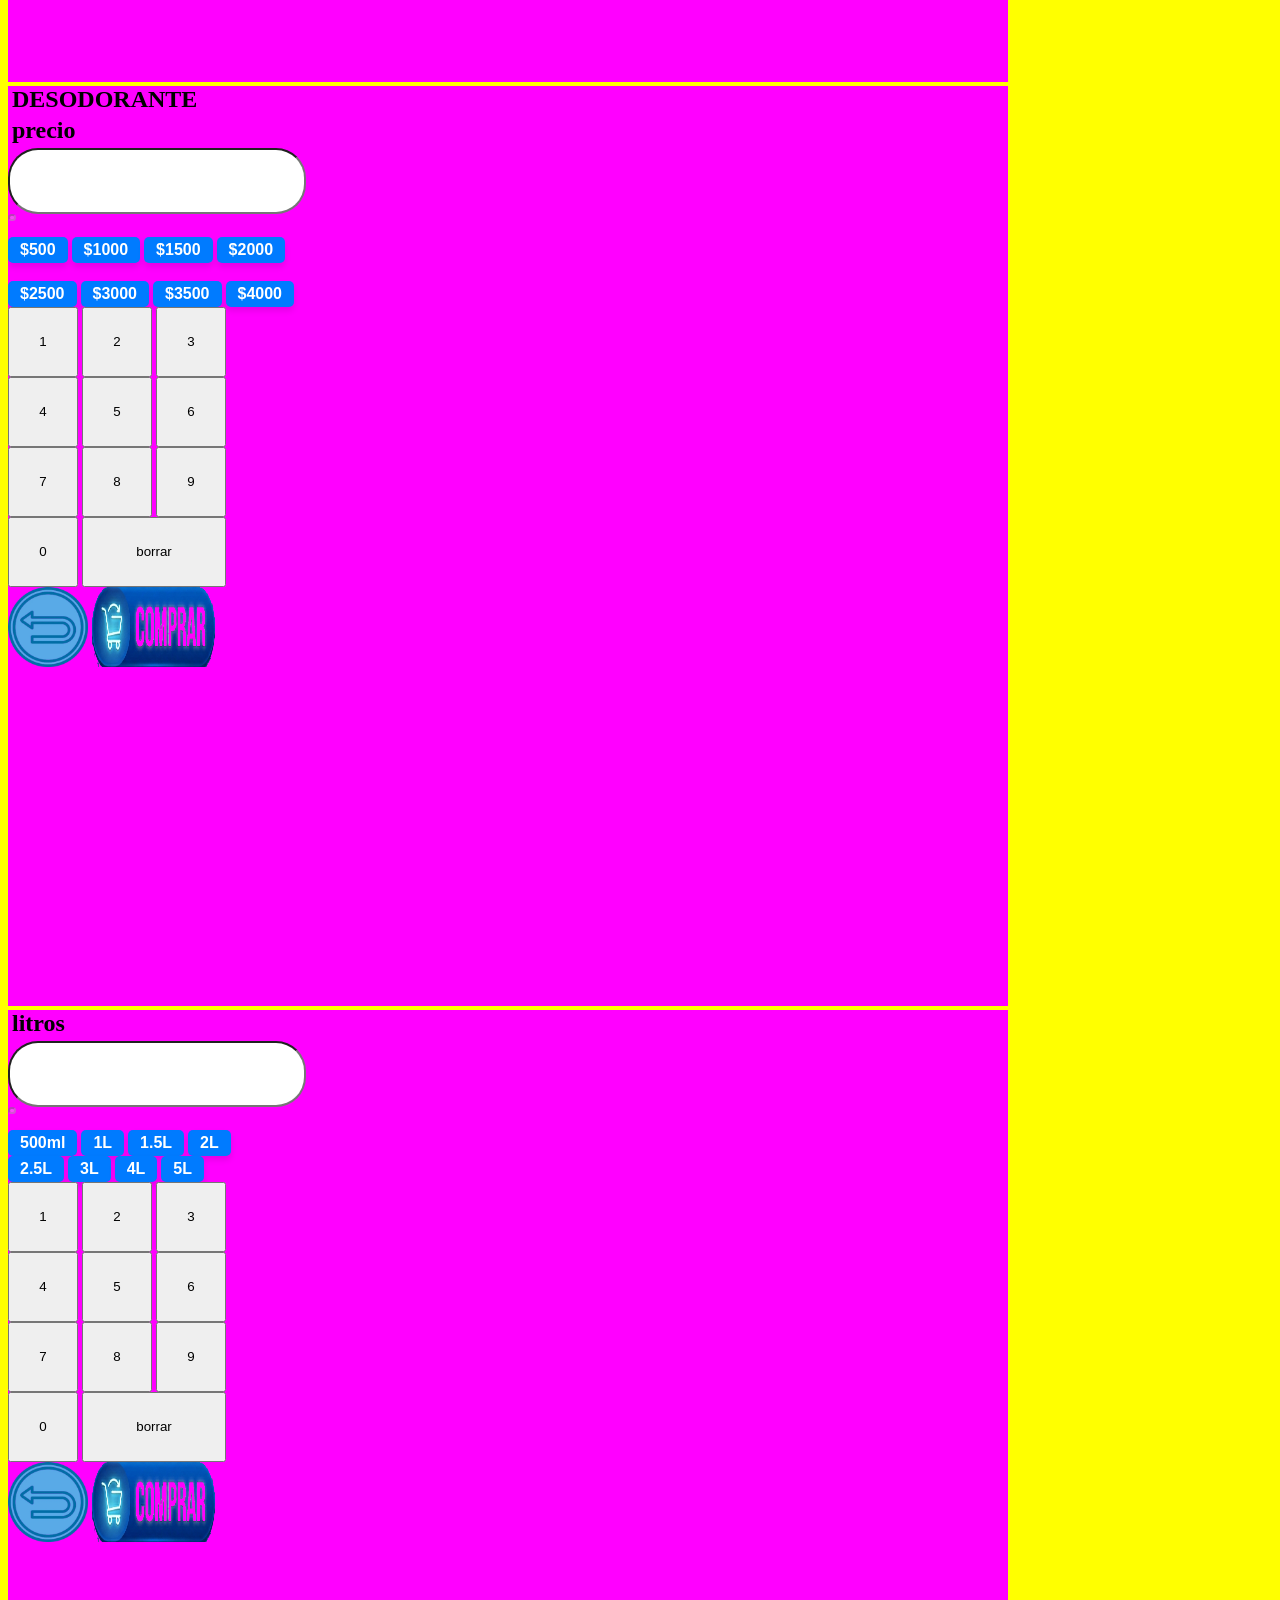
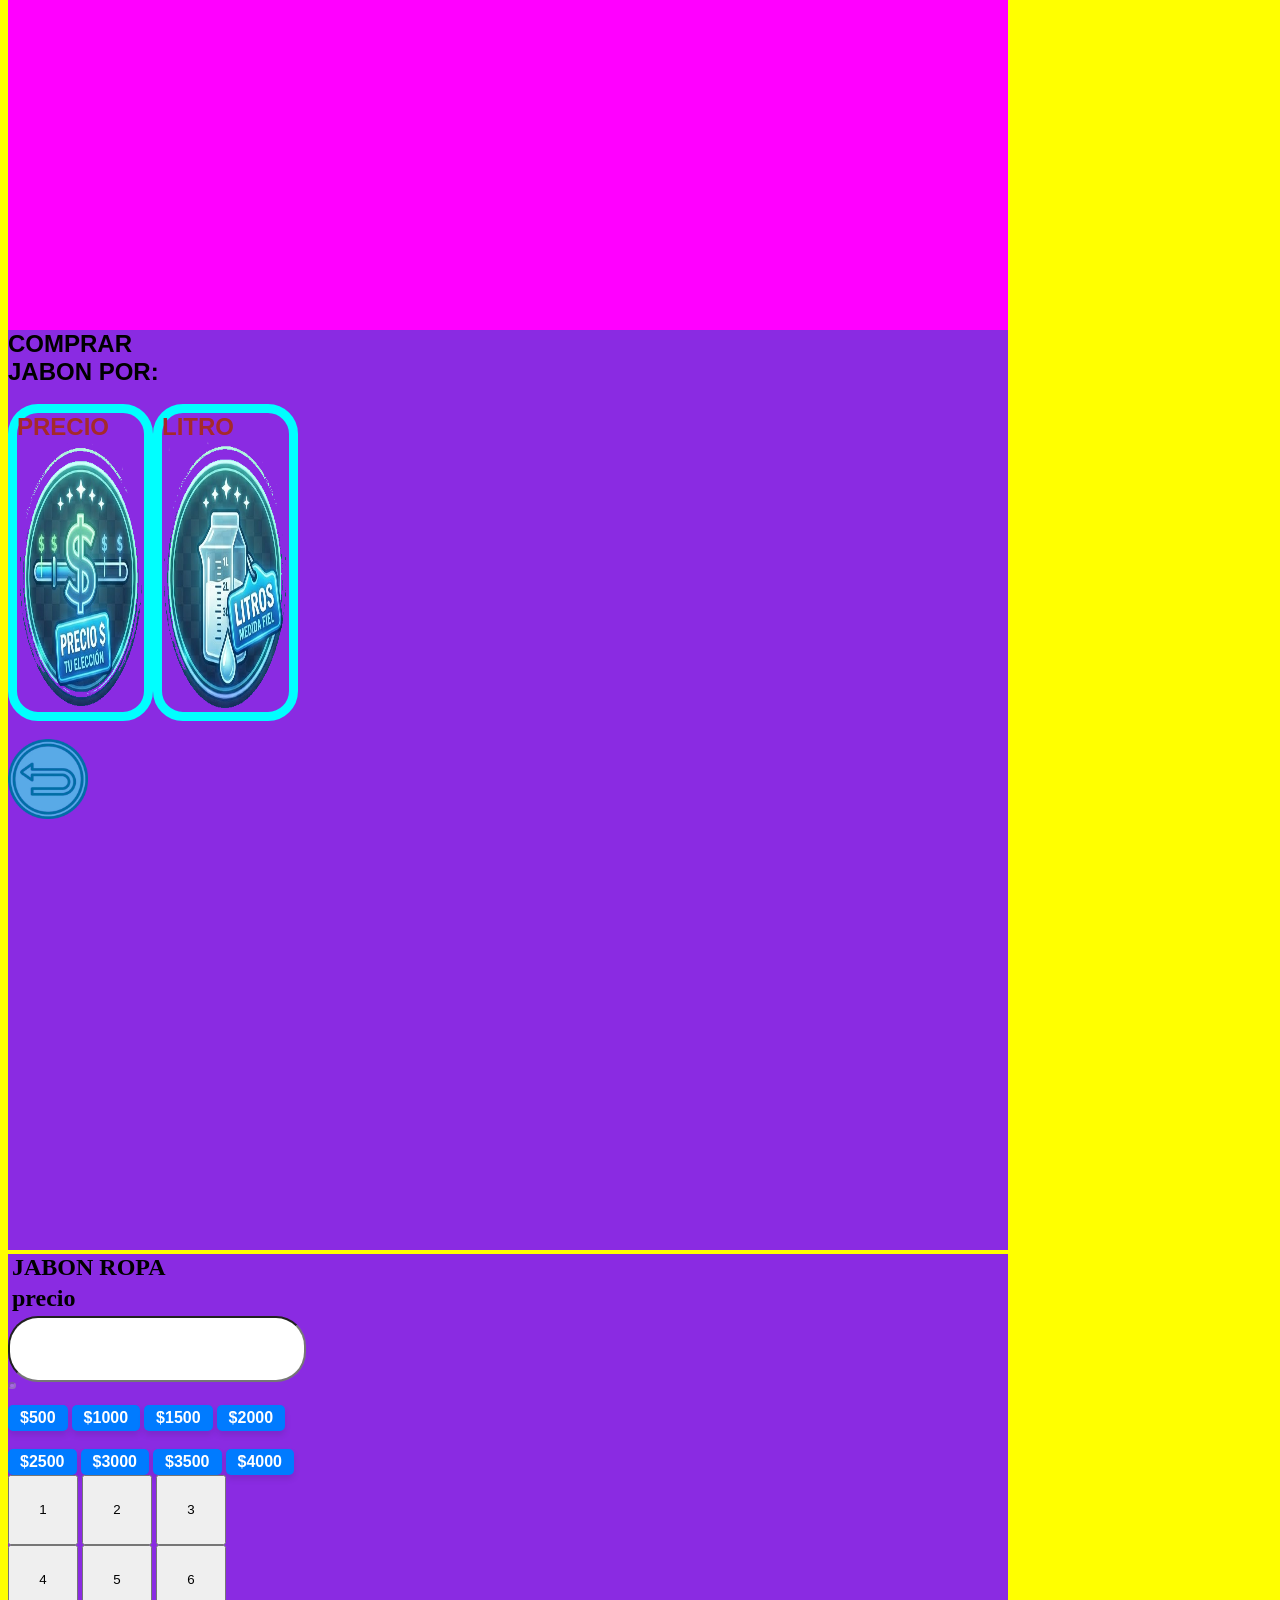
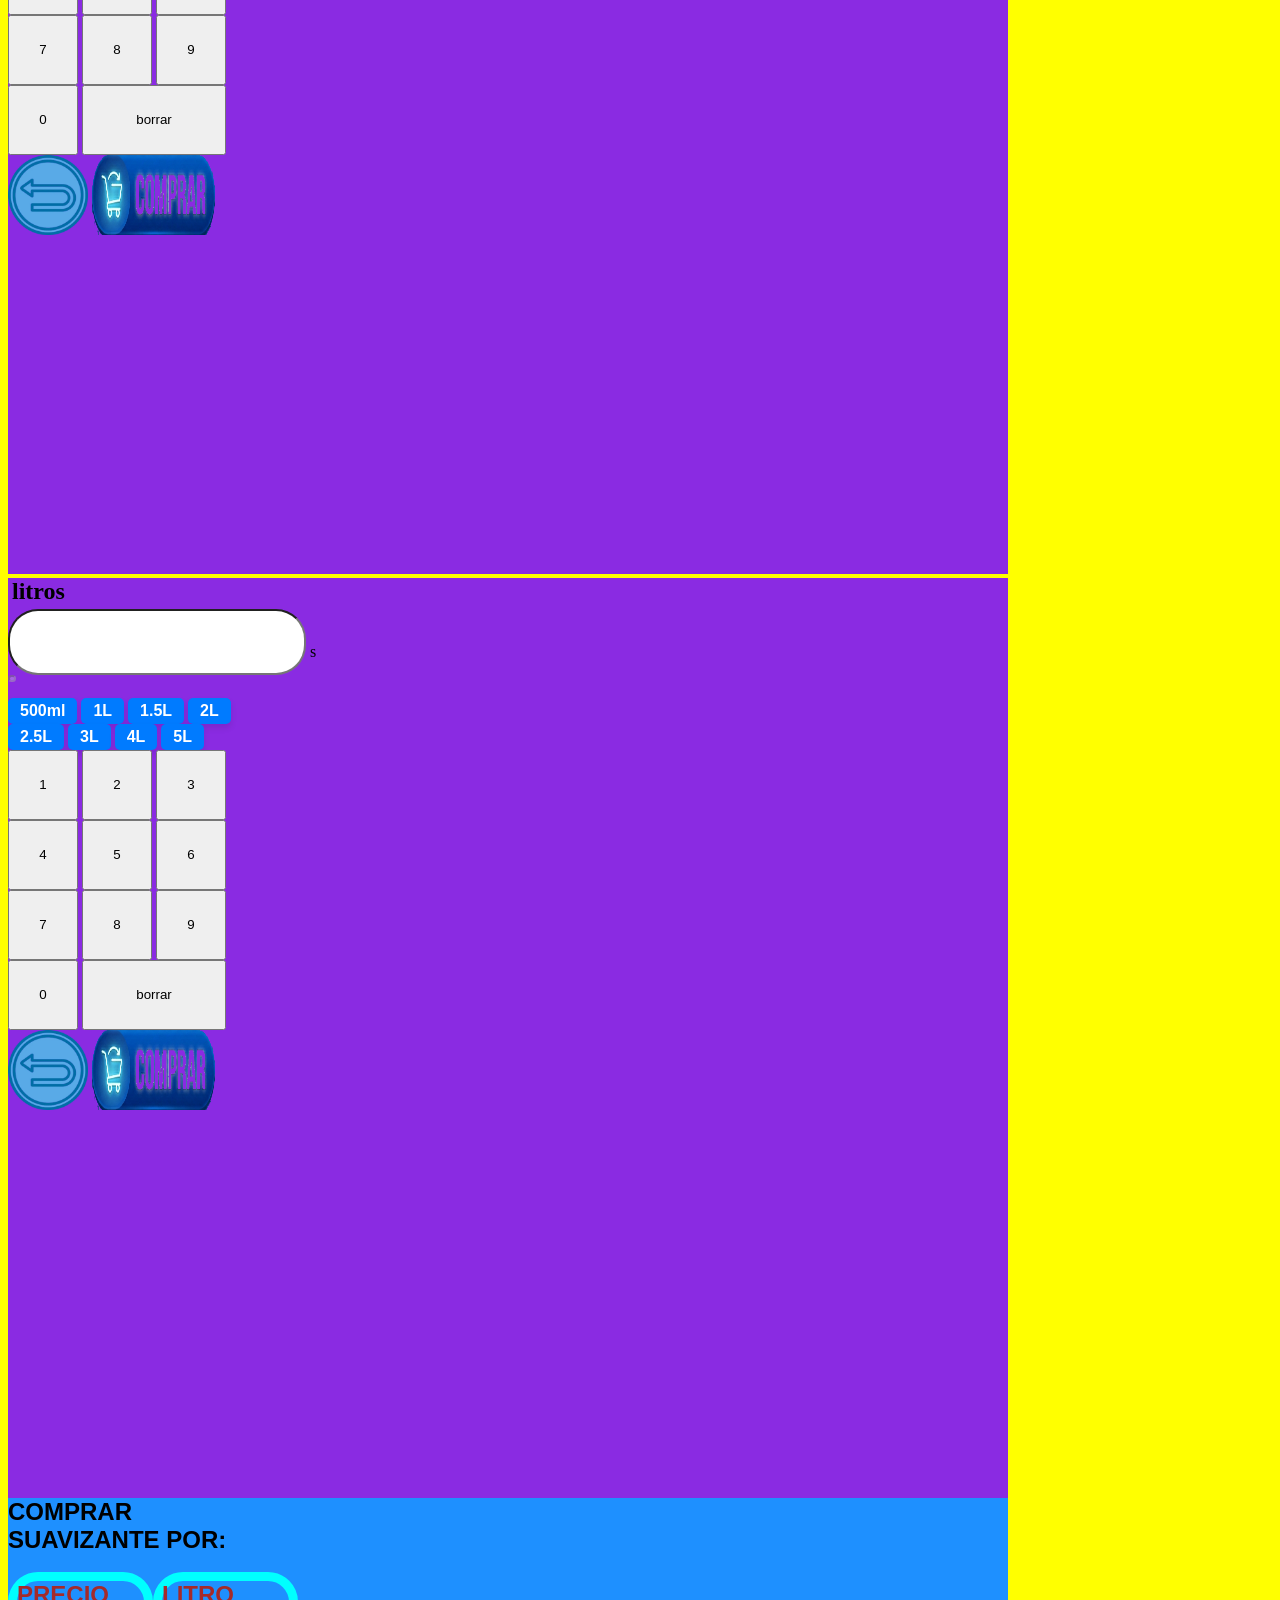
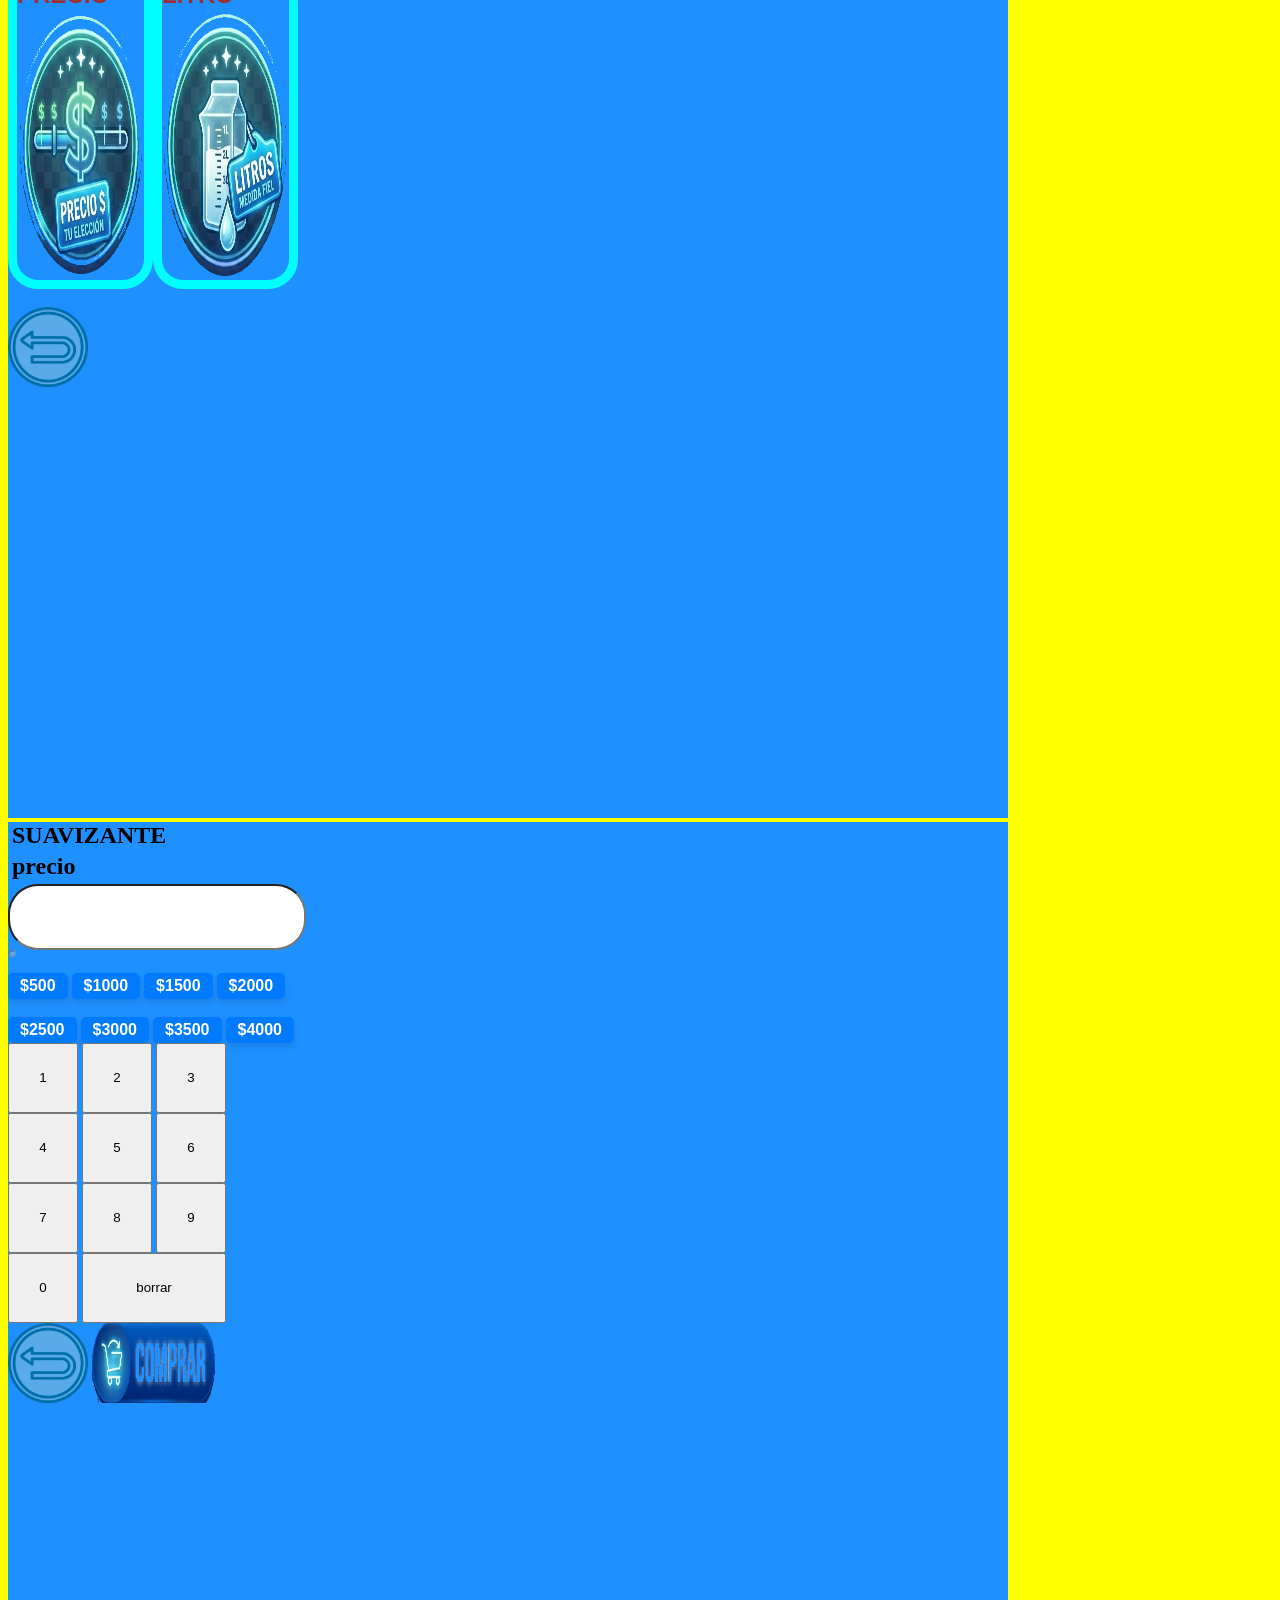
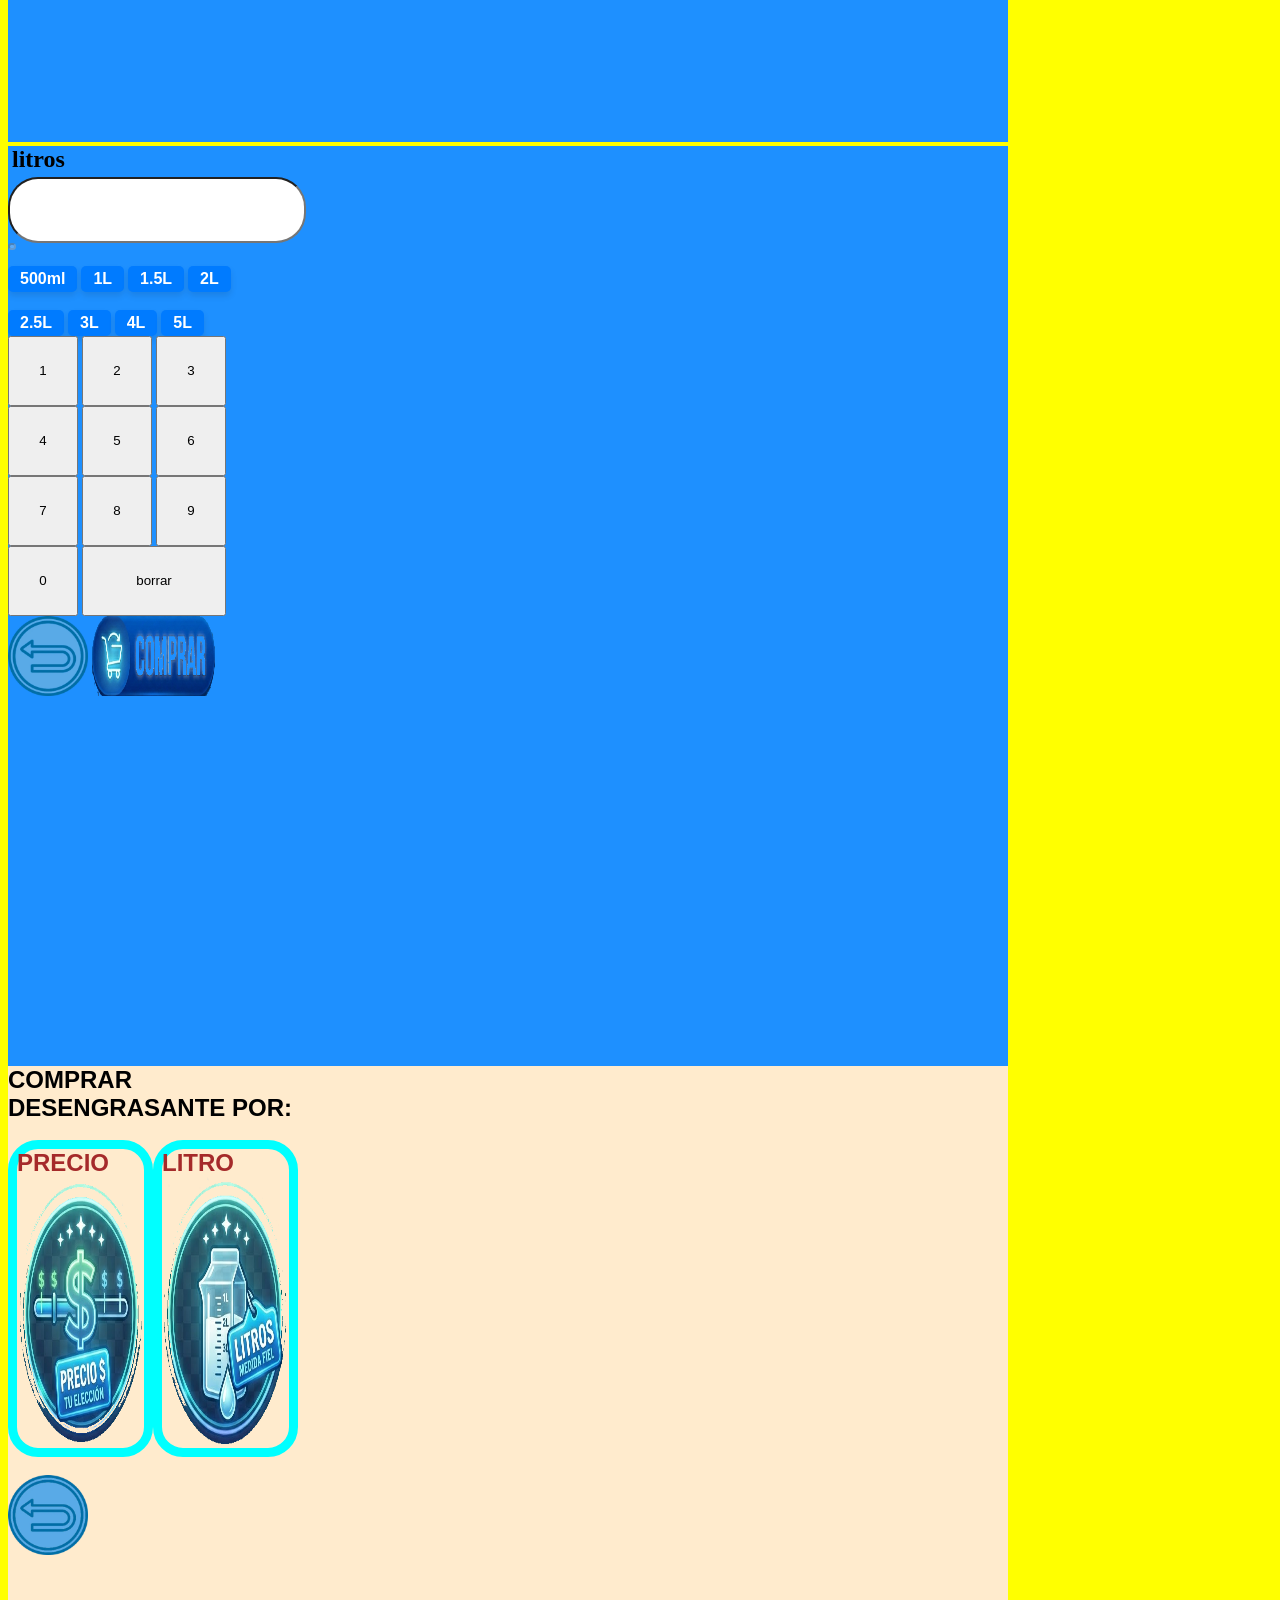
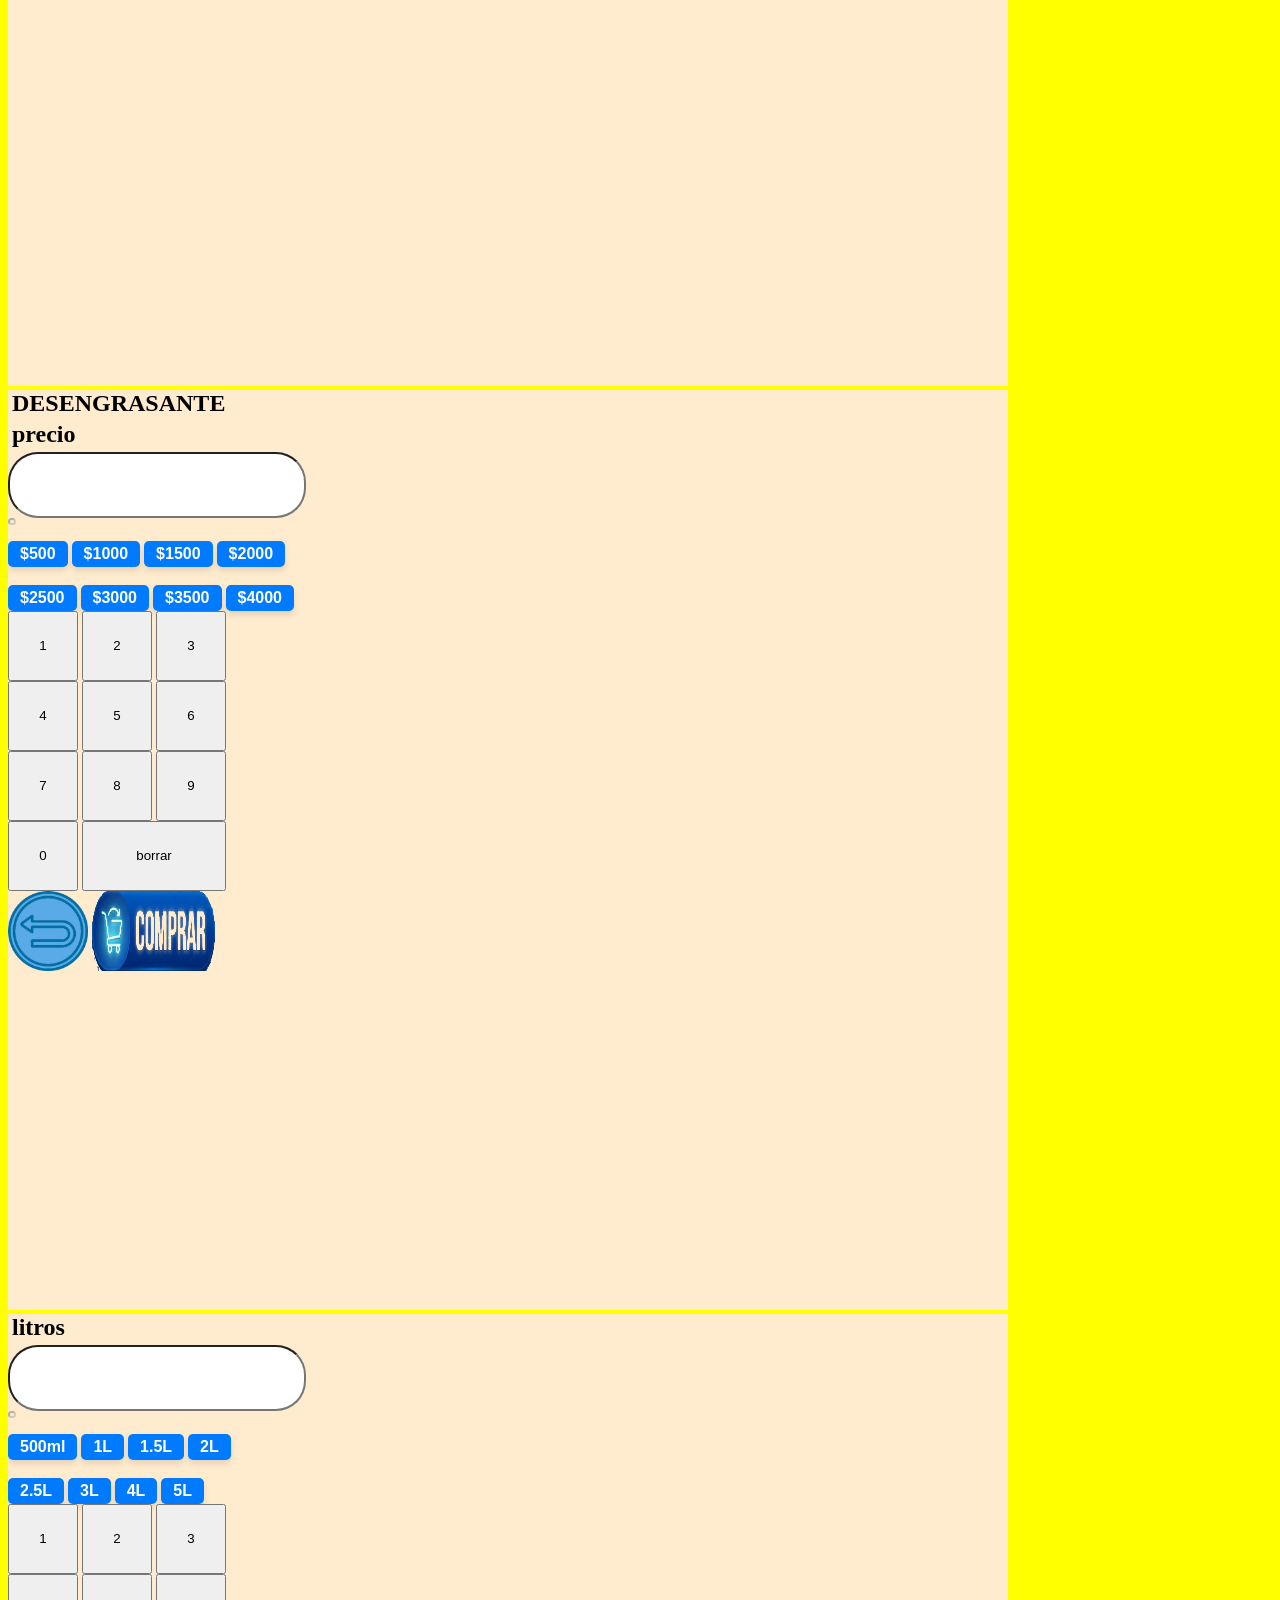
==== commit 2a83bae4: "mas botones uso rapido" ====
--- a/index.html
+++ b/index.html
@@ -274,17 +274,17 @@
         <button onclick="fun21()" id="btn-mostrar" type="submit">TOTAL2</button>
         </div>-->
         <div id="contiene">
-        <button onclick="det500ml()">500ml</button>
-        <button onclick="det1000ml()">1000ml</button>
-        <button onclick="det1500ml()">1500ml</button>
-        <button onclick="det2000ml()">2000ml</button>
-        </div>
-        <br>
-        <div>
-        <button onclick="det2500ml()">2500ml</button>
-        <button onclick="det3000ml()">3000ml</button>
-        <button onclick="det4000ml()">4000ml</button>
-        <button onclick="det5000ml()">5000ml</button>
+        <button onclick="det500ml()" class="btnAbrir1">500ml</button>
+        <button onclick="det1000ml()" class="btnAbrir1">1000ml</button>
+        <button onclick="det1500ml()" class="btnAbrir1">1500ml</button>
+        <button onclick="det2000ml()" class="btnAbrir1">2000ml</button>
+        </div>
+        <br>
+        <div>
+        <button onclick="det2500ml()" class="btnAbrir1">2500ml</button>
+        <button onclick="det3000ml()" class="btnAbrir1">3000ml</button>
+        <button onclick="det4000ml()" class="btnAbrir1">4000ml</button>
+        <button onclick="det5000ml()" class="btnAbrir1">5000ml</button>
         </div>
         <div>
         <button onclick="det1ml()" class="num">1</button>
@@ -363,13 +363,18 @@
    
     
         <div >
-        <button onclick="des500()">$500</button>
-        <button onclick="des1000()">$1000</button>
-        <button onclick="des1500()">$1500</button>
-        </div>
-        <button onclick="des2000()">$2000</button>
-        <button onclick="des2500()">$2500</button>
-
+        <button class="btnAbrir1" onclick="des500()">$500</button>
+        <button class="btnAbrir1" onclick="des1000()">$1000</button>
+        <button class="btnAbrir1" onclick="des1500()">$1500</button>
+        <button class="btnAbrir1" onclick="des2000()">$2000</button>
+        </div>
+        <br>
+        <div>
+        <button class="btnAbrir1" onclick="des2500()">$2500</button>
+        <button class="btnAbrir1" onclick="des1000()">$3000</button>
+        <button class="btnAbrir1" onclick="des1500()">$3500</button>
+        <button class="btnAbrir1" onclick="des2000()">$4000</button>
+        </div>
         <div>
         <button onclick="des1()" class="num">1</button>
         <button onclick="des2()" class="num">2</button>
@@ -412,12 +417,16 @@
         </div>
    
         <div id="contiene">
-        <button onclick="des500ml()">500ml</button>
-        <button onclick="des1000ml()">1000ml</button>
-        <button onclick="des1500ml()">1500ml</button>
-        </div>
-        <button onclick="des2000ml()">2000ml</button>
-        <button onclick="des2500ml()">2500ml</button>
+        <button class="btnAbrir1" onclick="des500ml()">500ml</button>
+        <button class="btnAbrir1" onclick="des1000ml()">1L</button>
+        <button class="btnAbrir1" onclick="des1500ml()">1.5L</button>
+        <button class="btnAbrir1" onclick="des2000ml()">2L</button>
+        </div>
+        <button class="btnAbrir1" onclick="des2500ml()">2.5L</button>
+        <button class="btnAbrir1" onclick="des1000ml()">3L</button>
+        <button class="btnAbrir1" onclick="des1500ml()">4L</button>
+        <button class="btnAbrir1" onclick="des2000ml()">5L</button>
+        
 
         <div>
         <button onclick="des1ml()" class="num">1</button>
@@ -494,12 +503,19 @@
         </div>
 
          <div >
-        <button onclick="jab500()">$500</button>
-        <button onclick="jab1000()">$1000</button>
-        <button onclick="jab1500()">$1500</button>
-        </div>
-        <button onclick="jab2000()">$2000</button>
-        <button onclick="jab2500()">$2500</button>
+        <button class="btnAbrir1" onclick="jab500()">$500</button>
+        <button class="btnAbrir1" onclick="jab1000()">$1000</button>
+        <button class="btnAbrir1" onclick="jab1500()">$1500</button>
+        <button class="btnAbrir1" onclick="jab2000()">$2000</button>
+        </div>
+        <br>
+        <div>
+        <button class="btnAbrir1" onclick="jab500()">$2500</button>
+        <button class="btnAbrir1" onclick="jab3000()">$3000</button>
+        <button class="btnAbrir1" onclick="jab3500()">$3500</button>
+        <button class="btnAbrir1" onclick="jab4000()">$4000</button>    
+        </div>
+
         <div>
         <button onclick="jab1()" class="num">1</button>
         <button onclick="jab2()" class="num">2</button>
@@ -539,12 +555,16 @@
 
         </div>
         <div>
-        <button onclick="jab500ml()">500ml</button>
-        <button onclick="jab1000ml()">1000ml</button>
-        <button onclick="jab1500ml()">1500ml</button>
-        </div>
-        <button onclick="jab2000ml()">2000ml</button>
-        <button onclick="jab2500ml()">2500ml</button>
+        <button class="btnAbrir1" onclick="jab500ml()">500ml</button>
+        <button class="btnAbrir1" onclick="jab1000ml()">1L</button>
+        <button class="btnAbrir1" onclick="jab1500ml()">1.5L</button>
+        <button class="btnAbrir1" onclick="jab2000ml()">2L</button>
+        </div>
+        <button class="btnAbrir1" onclick="jab2500ml()">2.5L</button>
+        <button class="btnAbrir1" onclick="jab3000ml()">3L</button>
+        <button class="btnAbrir1" onclick="jab4000ml()">4L</button>
+        <button class="btnAbrir1" onclick="jab5000ml()">5L</button>
+       
         <div>
         <button onclick="jab1ml()" class="num">1</button>
         <button onclick="jab2ml()" class="num">2</button>
@@ -616,12 +636,18 @@
         </div>
    
         <div >
-        <button onclick="sua500()">$500</button>
-        <button onclick="sua1000()">$1000</button>
-        <button onclick="sua1500()">$1500</button>
-        </div>
-        <button onclick="sua2000()">$2000</button>
-        <button onclick="sua2500()">$2500</button>
+        <button class="btnAbrir1" onclick="sua500()">$500</button>
+        <button class="btnAbrir1" onclick="sua1000()">$1000</button>
+        <button class="btnAbrir1" onclick="sua1500()">$1500</button>
+        <button class="btnAbrir1" onclick="sua2000()">$2000</button>
+        </div>
+        <br>
+        <div>
+        <button class="btnAbrir1" onclick="sua2500()">$2500</button>
+         <button class="btnAbrir1" onclick="sua3000()">$3000</button>
+        <button class="btnAbrir1" onclick="sua3500()">$3500</button>
+        <button class="btnAbrir1" onclick="sua4000()">$4000</button>
+        </div>
         <div>
         <button onclick="sua1()" class="num">1</button>
         <button onclick="sua2()" class="num">2</button>
@@ -663,12 +689,19 @@
 
     </div>
          <div id="contiene">
-      <button onclick="sua500ml()">500ml</button>
-    <button onclick="sua1000ml()">1000ml</button>
-    <button onclick="sua1500ml()">1500ml</button>
-    </div>
-    <button onclick="sua2000ml()">2000ml</button>
-    <button onclick="sua2500ml()">2500ml</button>
+    <button class="btnAbrir1" onclick="sua500ml()">500ml</button>
+    <button class="btnAbrir1" onclick="sua1000ml()">1L</button>
+    <button class="btnAbrir1"onclick="sua1500ml()">1.5L</button>
+    <button class="btnAbrir1" onclick="sua2000ml()">2L</button>
+    </div>
+    <br>
+    <div>
+    <button class="btnAbrir1" onclick="sua2500ml()">2.5L</button>
+    <button class="btnAbrir1" onclick="sua3000ml()">3L</button>
+    <button class="btnAbrir1"onclick="sua1500ml()">4L</button>
+    <button class="btnAbrir1" onclick="sua2000ml()">5L</button>
+  
+    </div>
     <div>
     <button onclick="sua1ml()" class="num">1</button>
     <button onclick="sua2ml()" class="num">2</button>
@@ -743,12 +776,19 @@
       </div>
 
         <div >
-        <button onclick="dese500()">$500</button>
-        <button onclick="dese1000()">$1000</button>
-        <button onclick="dese1500()">$1500</button>
-        </div>
-        <button onclick="dese2000()">$2000</button>
-        <button onclick="dese2500()">$2500</button>
+        <button class="btnAbrir1" onclick="dese500()">$500</button>
+        <button class="btnAbrir1" onclick="dese1000()">$1000</button>
+        <button class="btnAbrir1" onclick="dese1500()">$1500</button>
+        <button class="btnAbrir1" onclick="dese2000()">$2000</button>
+        </div>
+        <br>
+        <div>
+        <button class="btnAbrir1" onclick="dese2500()">$2500</button>
+        <button class="btnAbrir1" onclick="dese3000()">$3000</button>
+        <button class="btnAbrir1" onclick="dese3500()">$3500</button>
+        <button class="btnAbrir1" onclick="dese4000()">$4000</button>
+        </div>
+
         <div>
         <button onclick="dese1()" class="num">1</button>
         <button onclick="dese2()" class="num">2</button>
@@ -791,12 +831,19 @@
    
     
         <div id="contiene">
-        <button onclick="dese500ml()">500ml</button>
-        <button onclick="dese1000ml()">1000ml</button>
-        <button onclick="dese1500ml()">1500ml</button>
-        </div>
-        <button onclick="dese2000ml()">2000ml</button>
-        <button onclick="dese2500ml()">2500ml</button>
+        <button class="btnAbrir1" onclick="dese500ml()">500ml</button>
+        <button class="btnAbrir1" onclick="dese1000ml()">1L</button>
+        <button class="btnAbrir1" onclick="dese1500ml()">1.5L</button>
+        <button class="btnAbrir1" onclick="dese2000ml()">2L</button>
+        </div>
+        <br>
+        <div>
+        <button class="btnAbrir1" onclick="dese2500ml()">2.5L</button>
+        <button class="btnAbrir1" onclick="dese3000ml()">3L</button>
+        <button class="btnAbrir1" onclick="dese4000ml()">4L</button>
+        <button class="btnAbrir1" onclick="dese5000ml()">5L</button>
+
+        </div>
         <div>
         <button onclick="dese1ml()" class="num">1</button>
         <button onclick="dese2ml()" class="num">2</button>
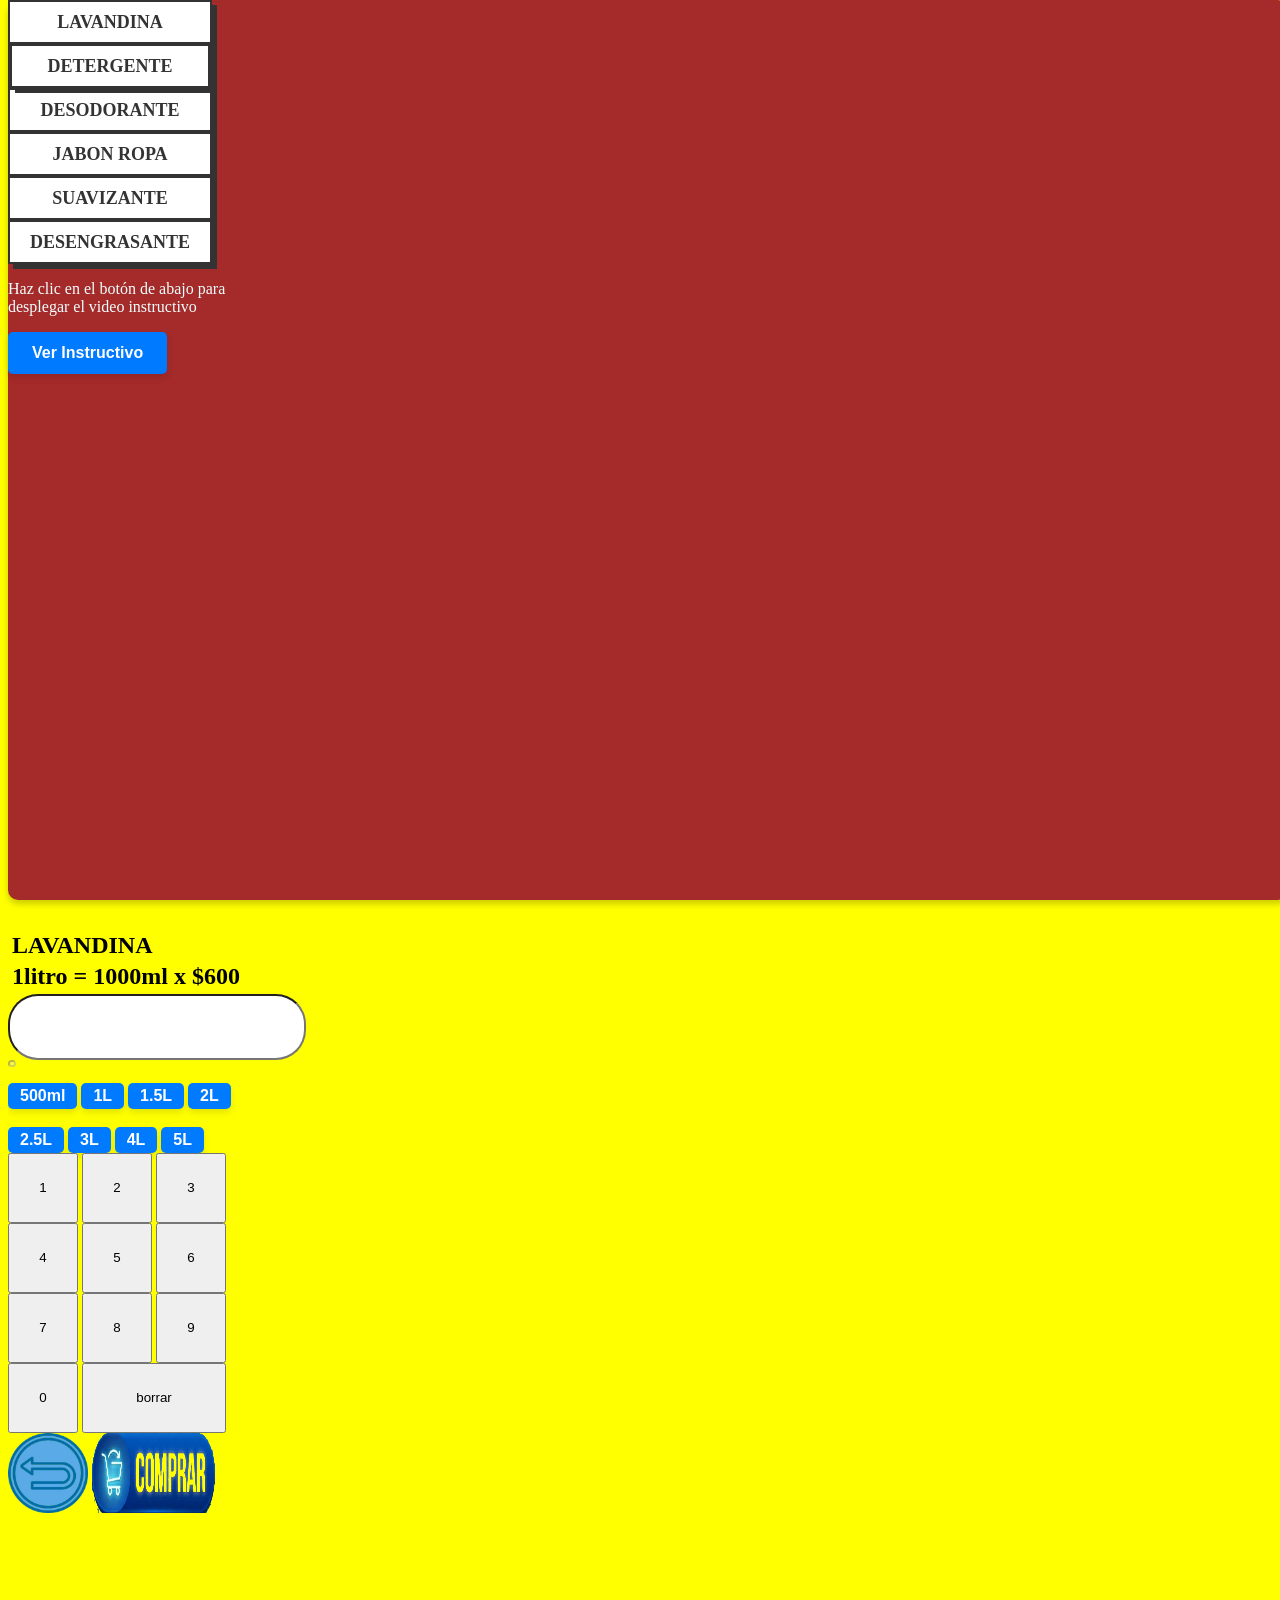
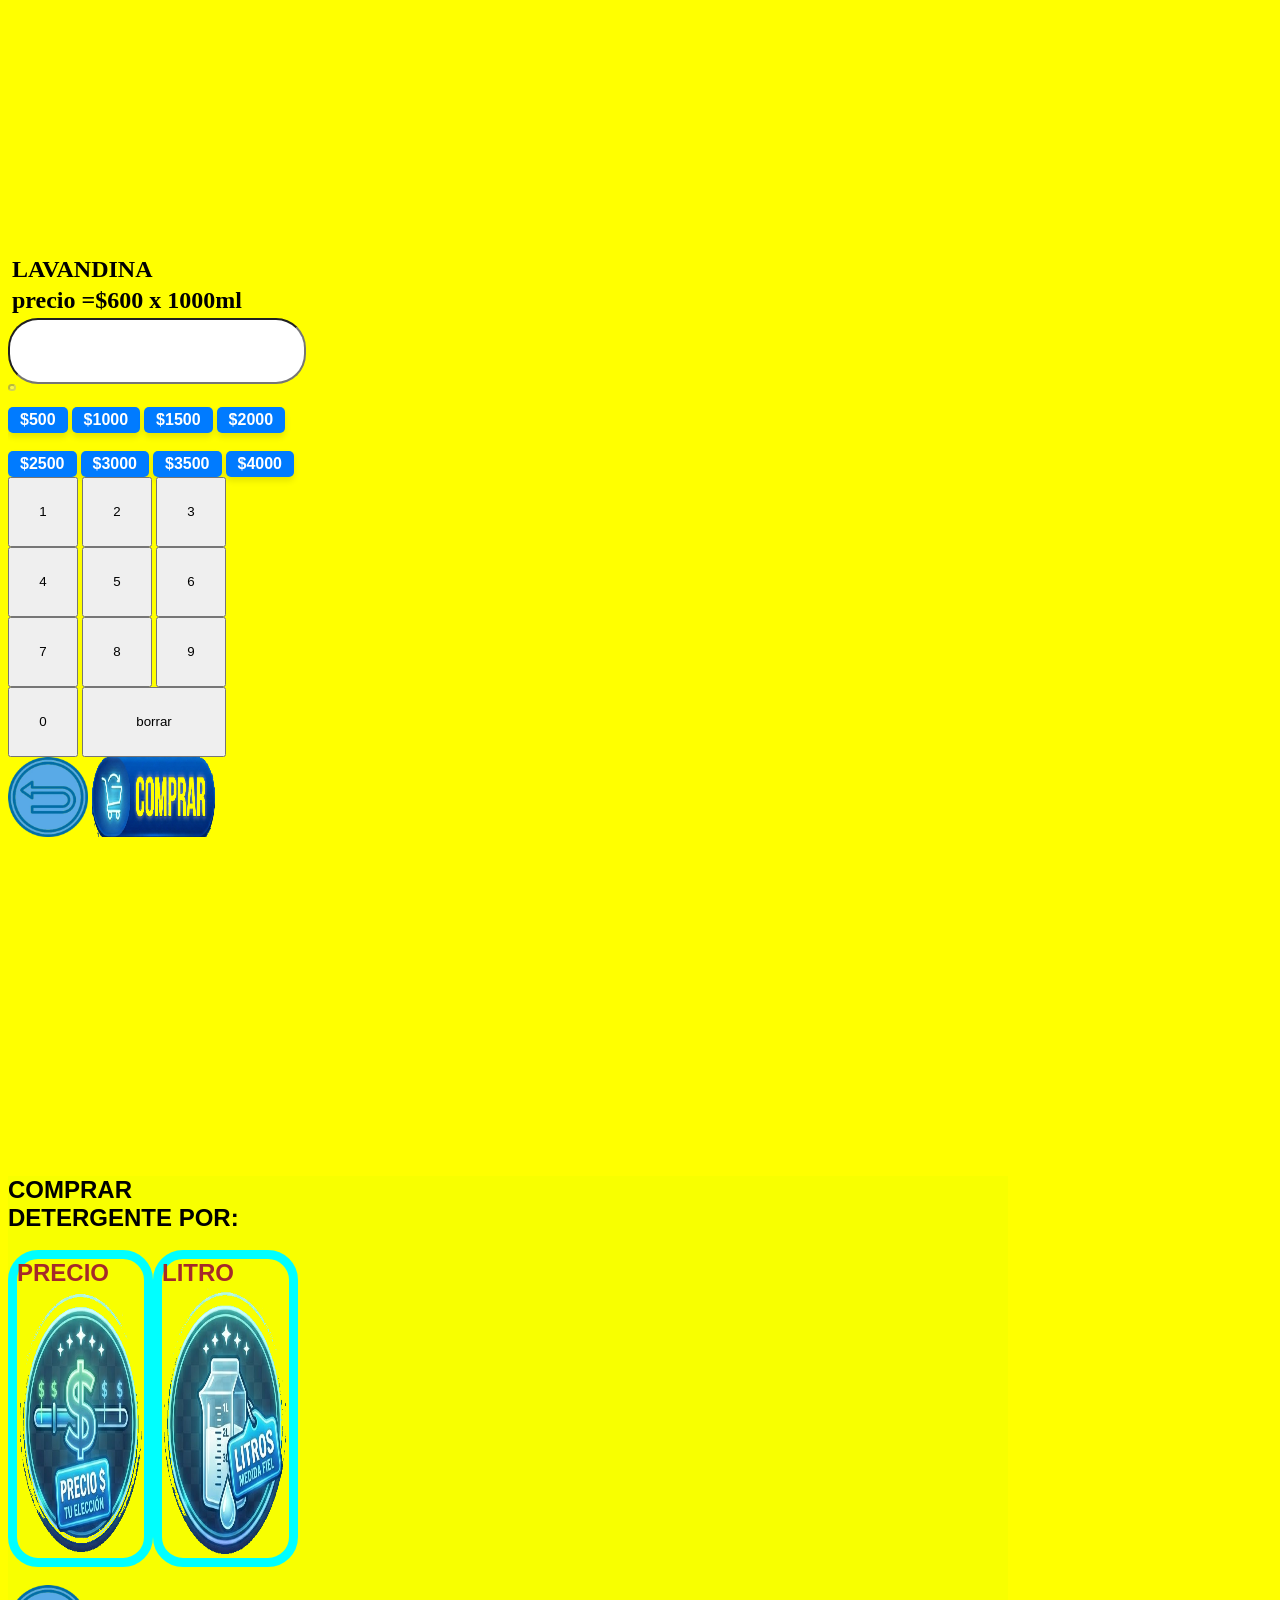
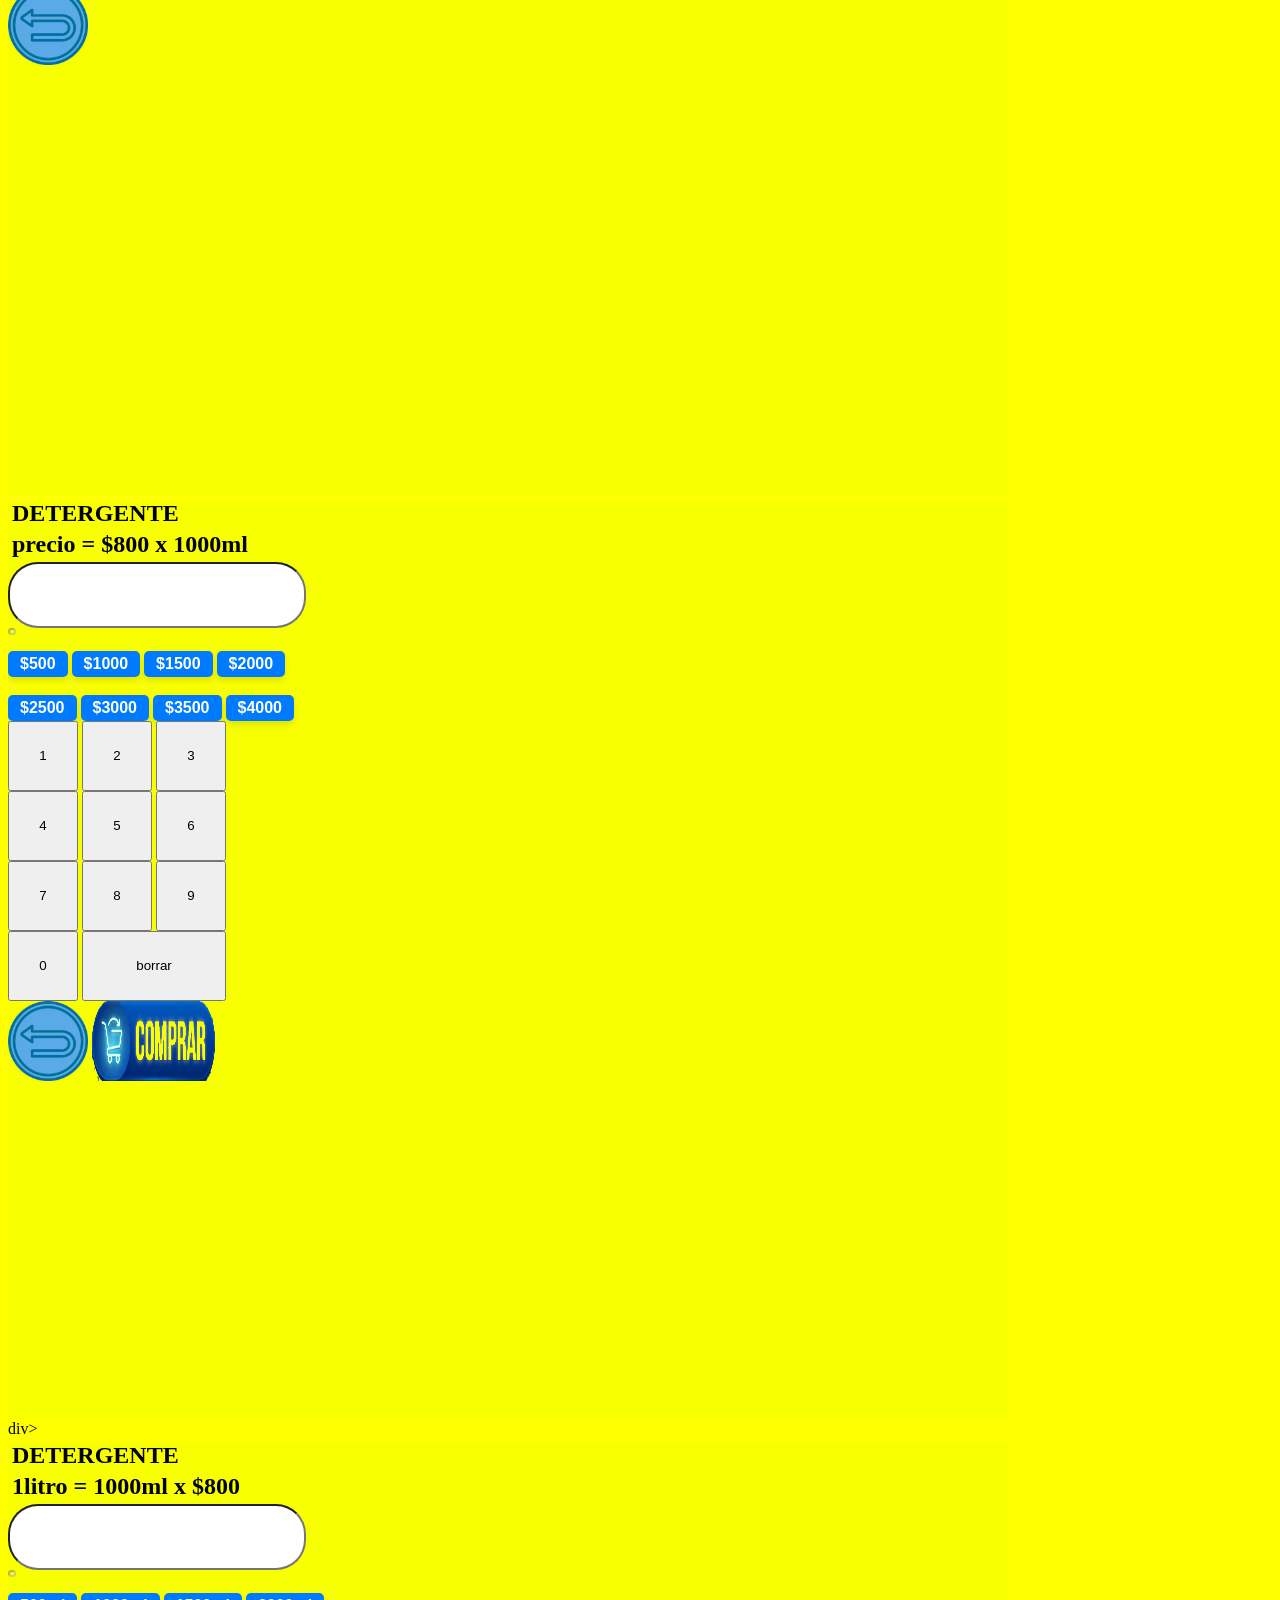
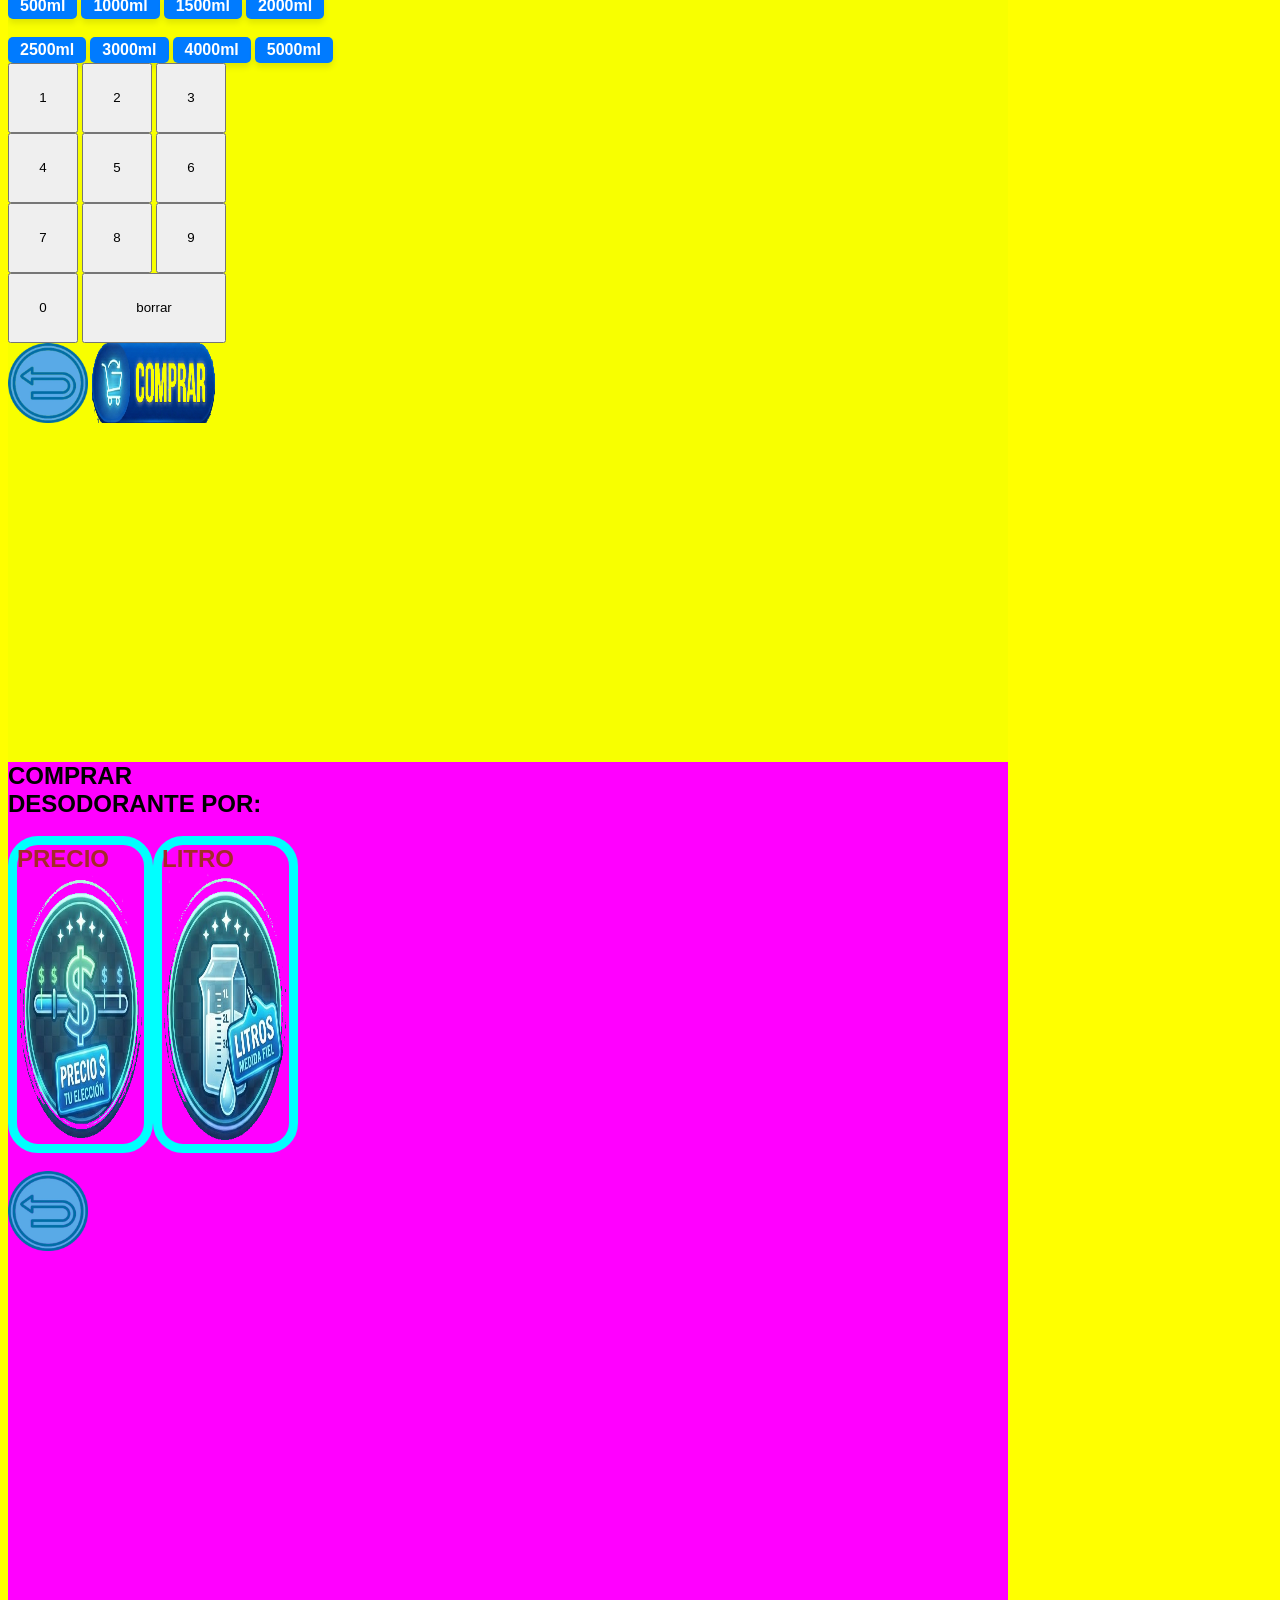
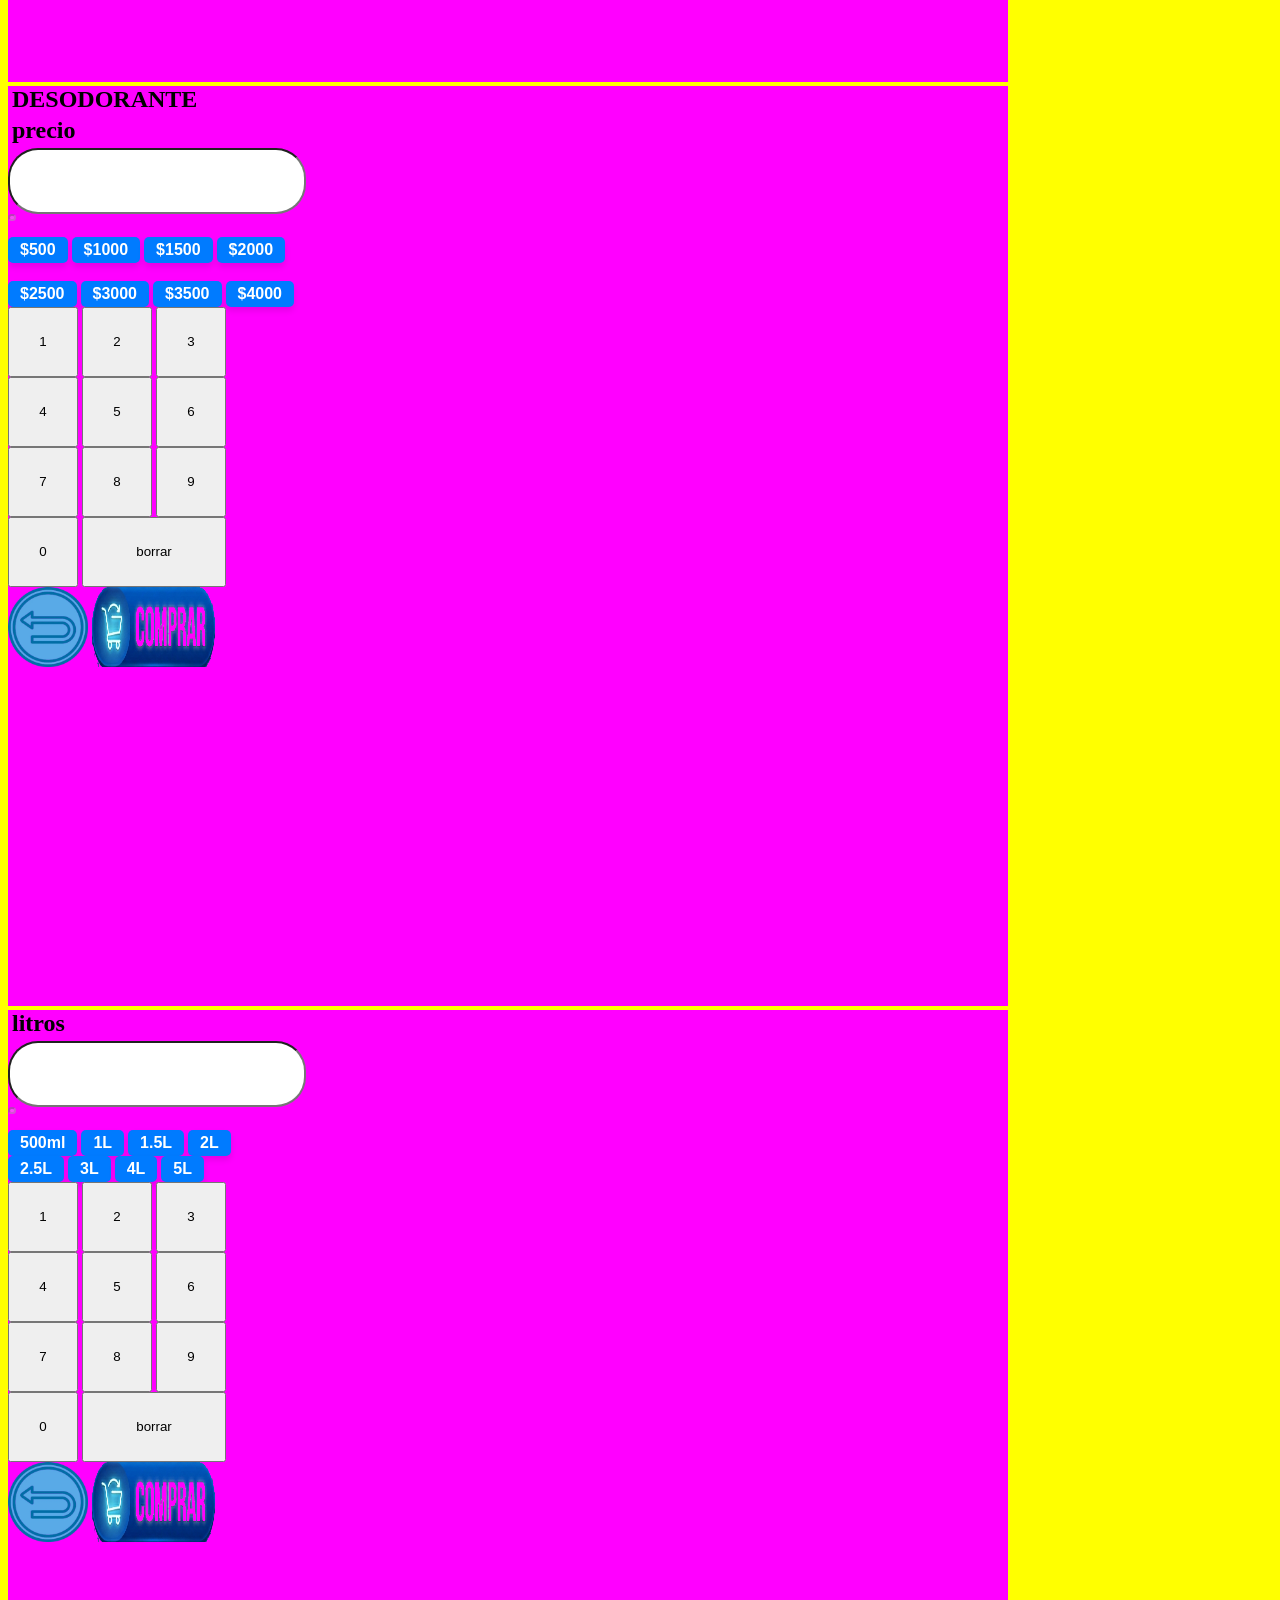
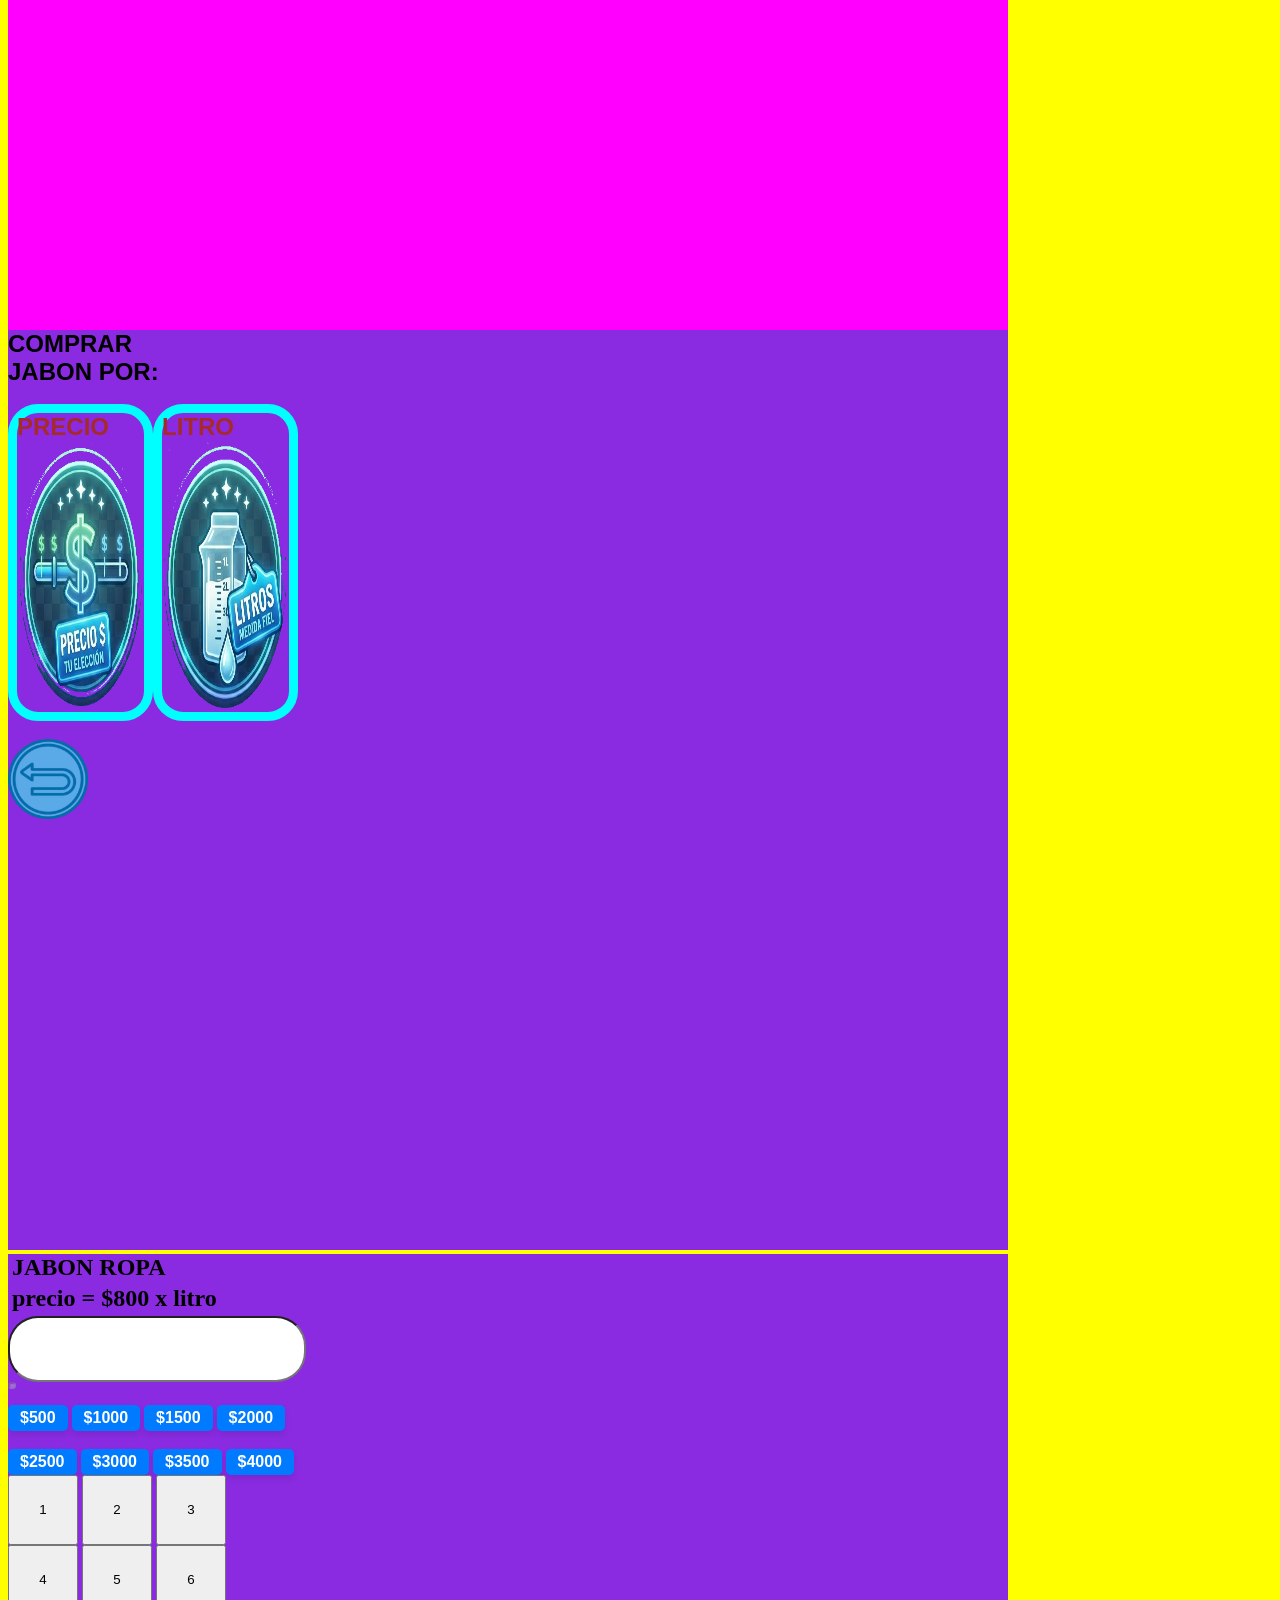
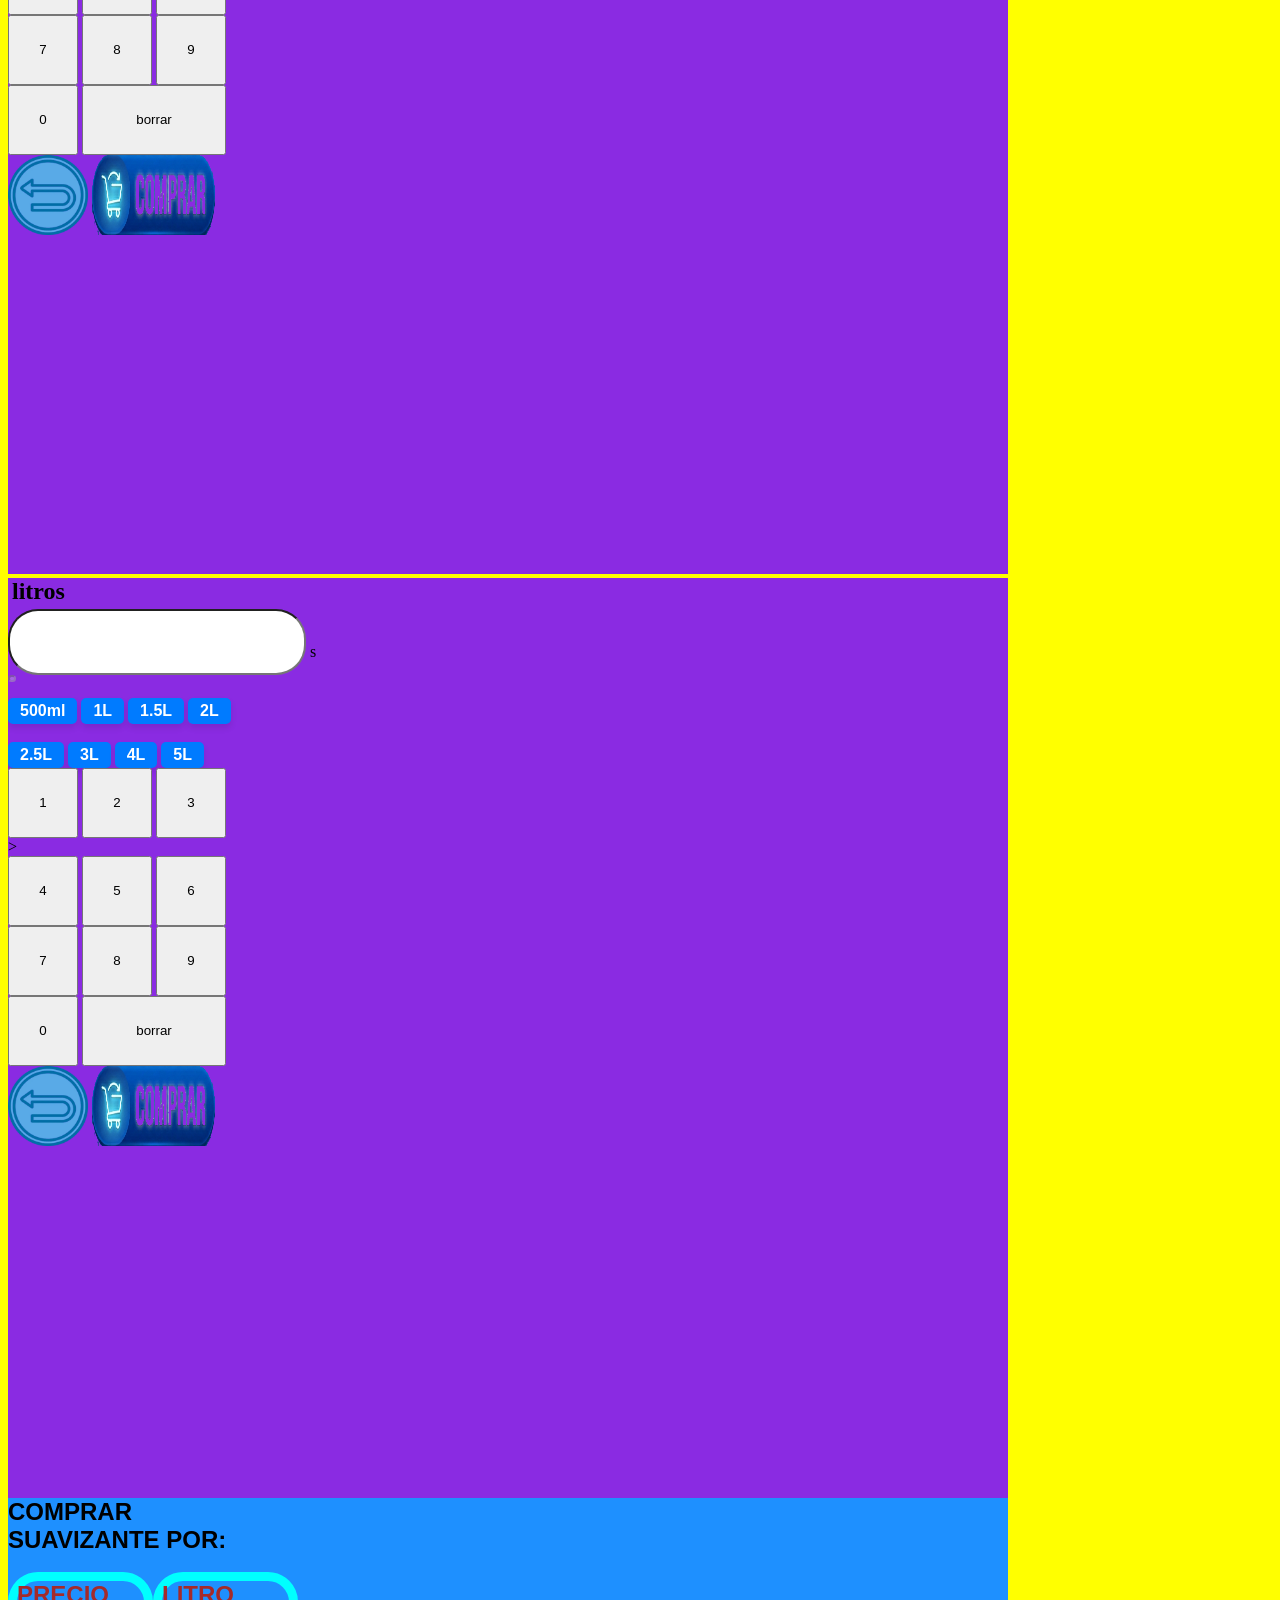
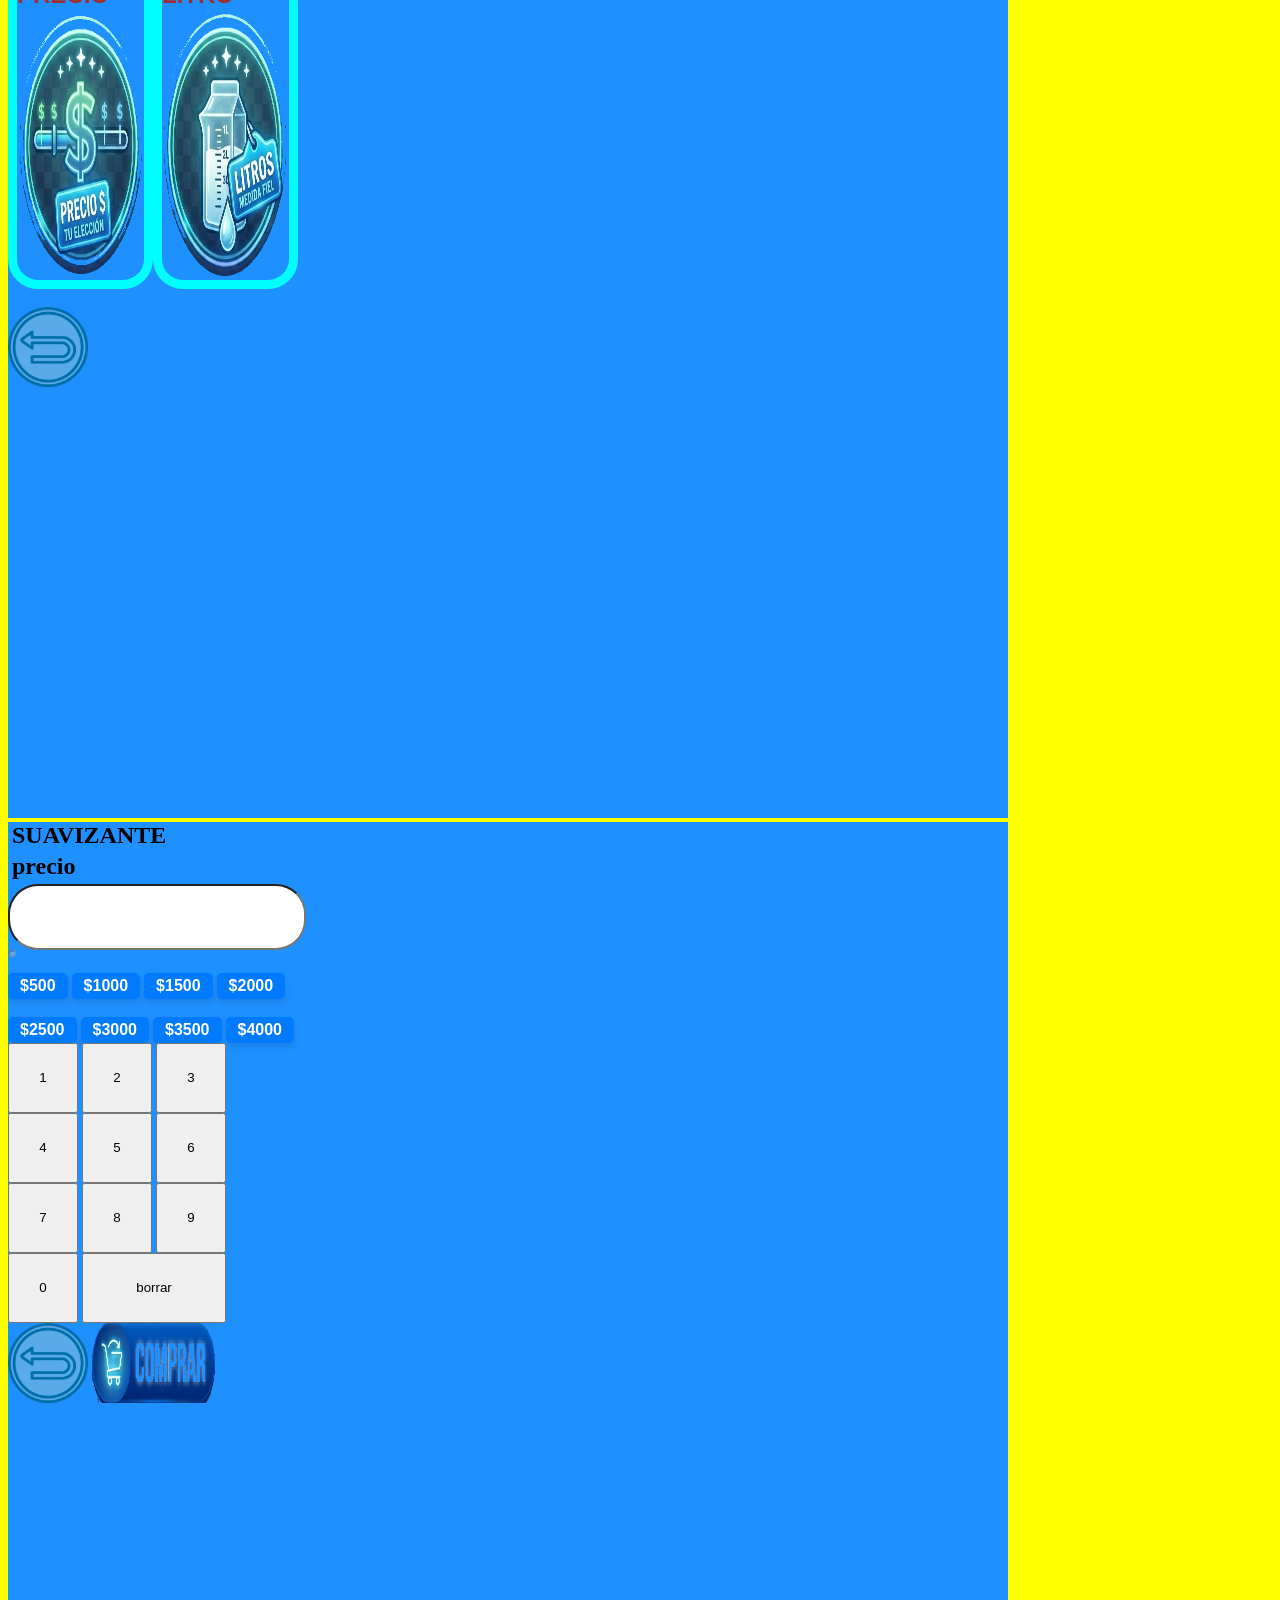
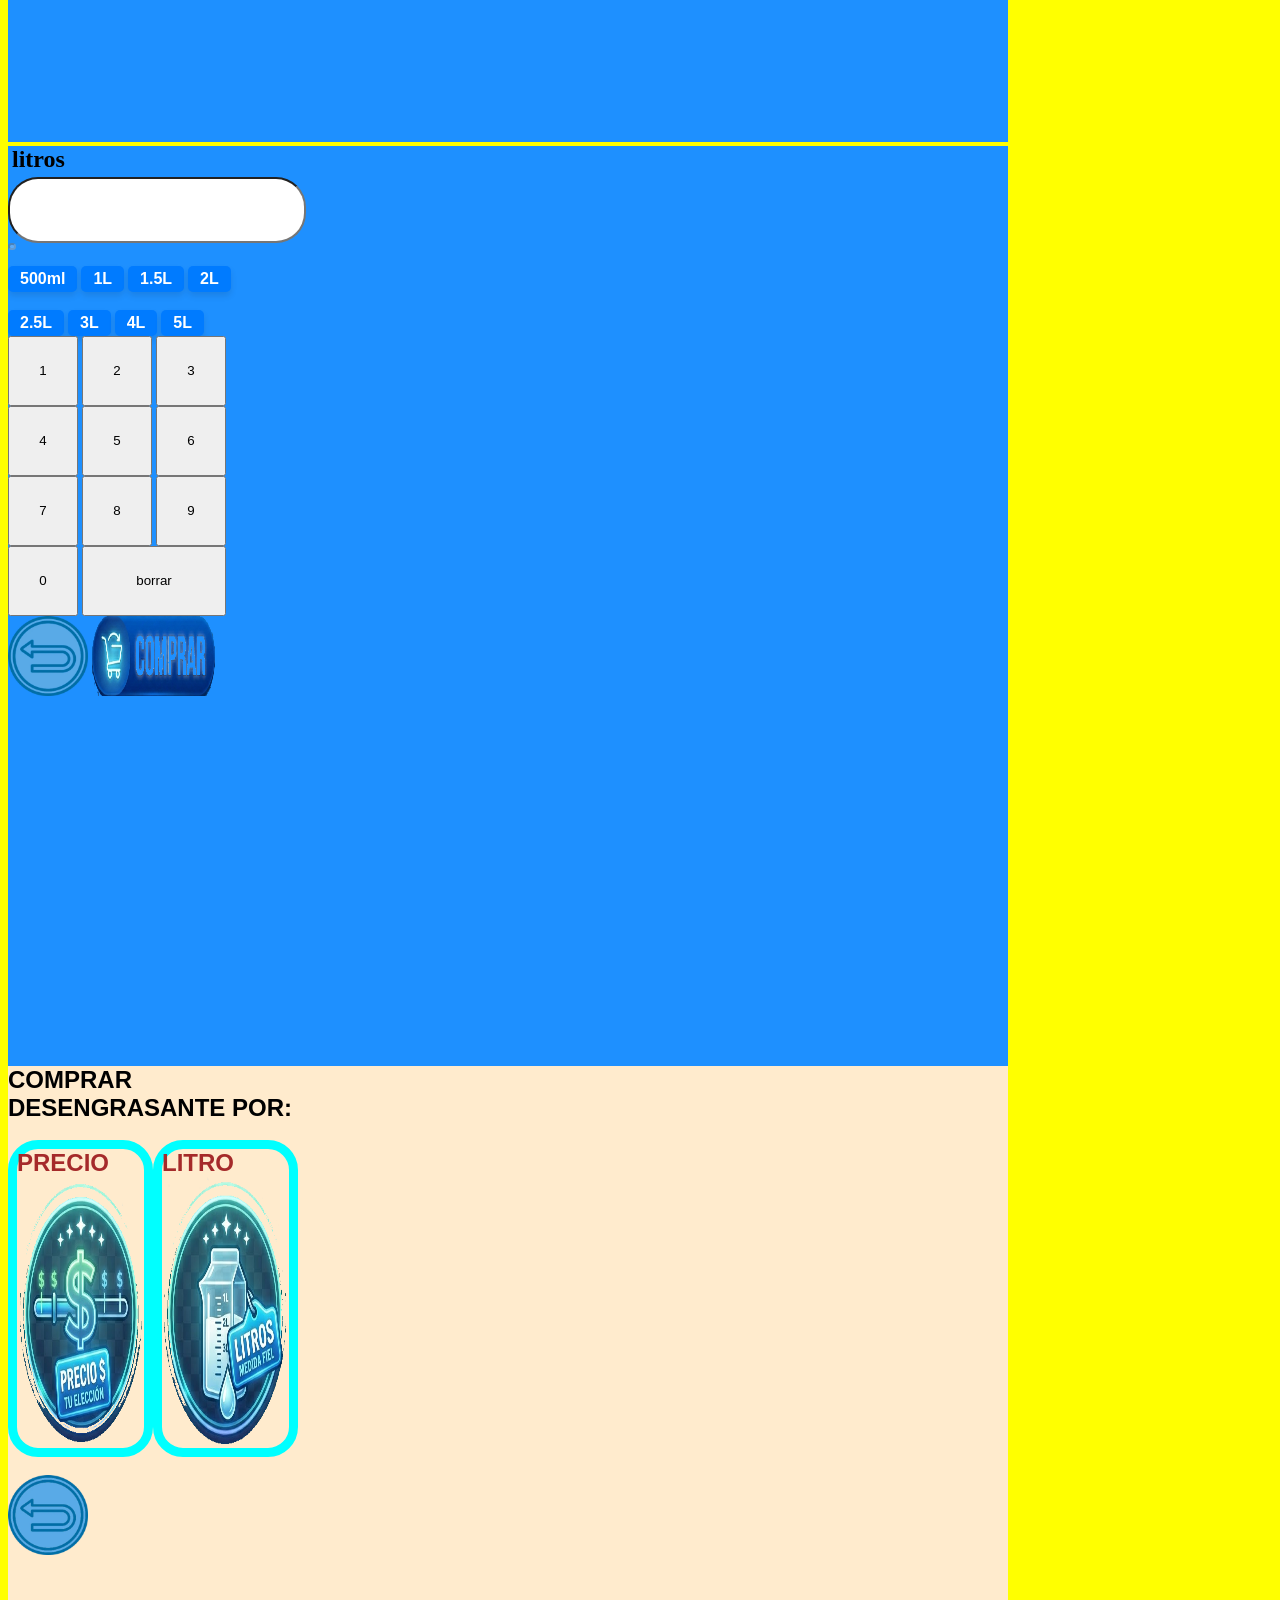
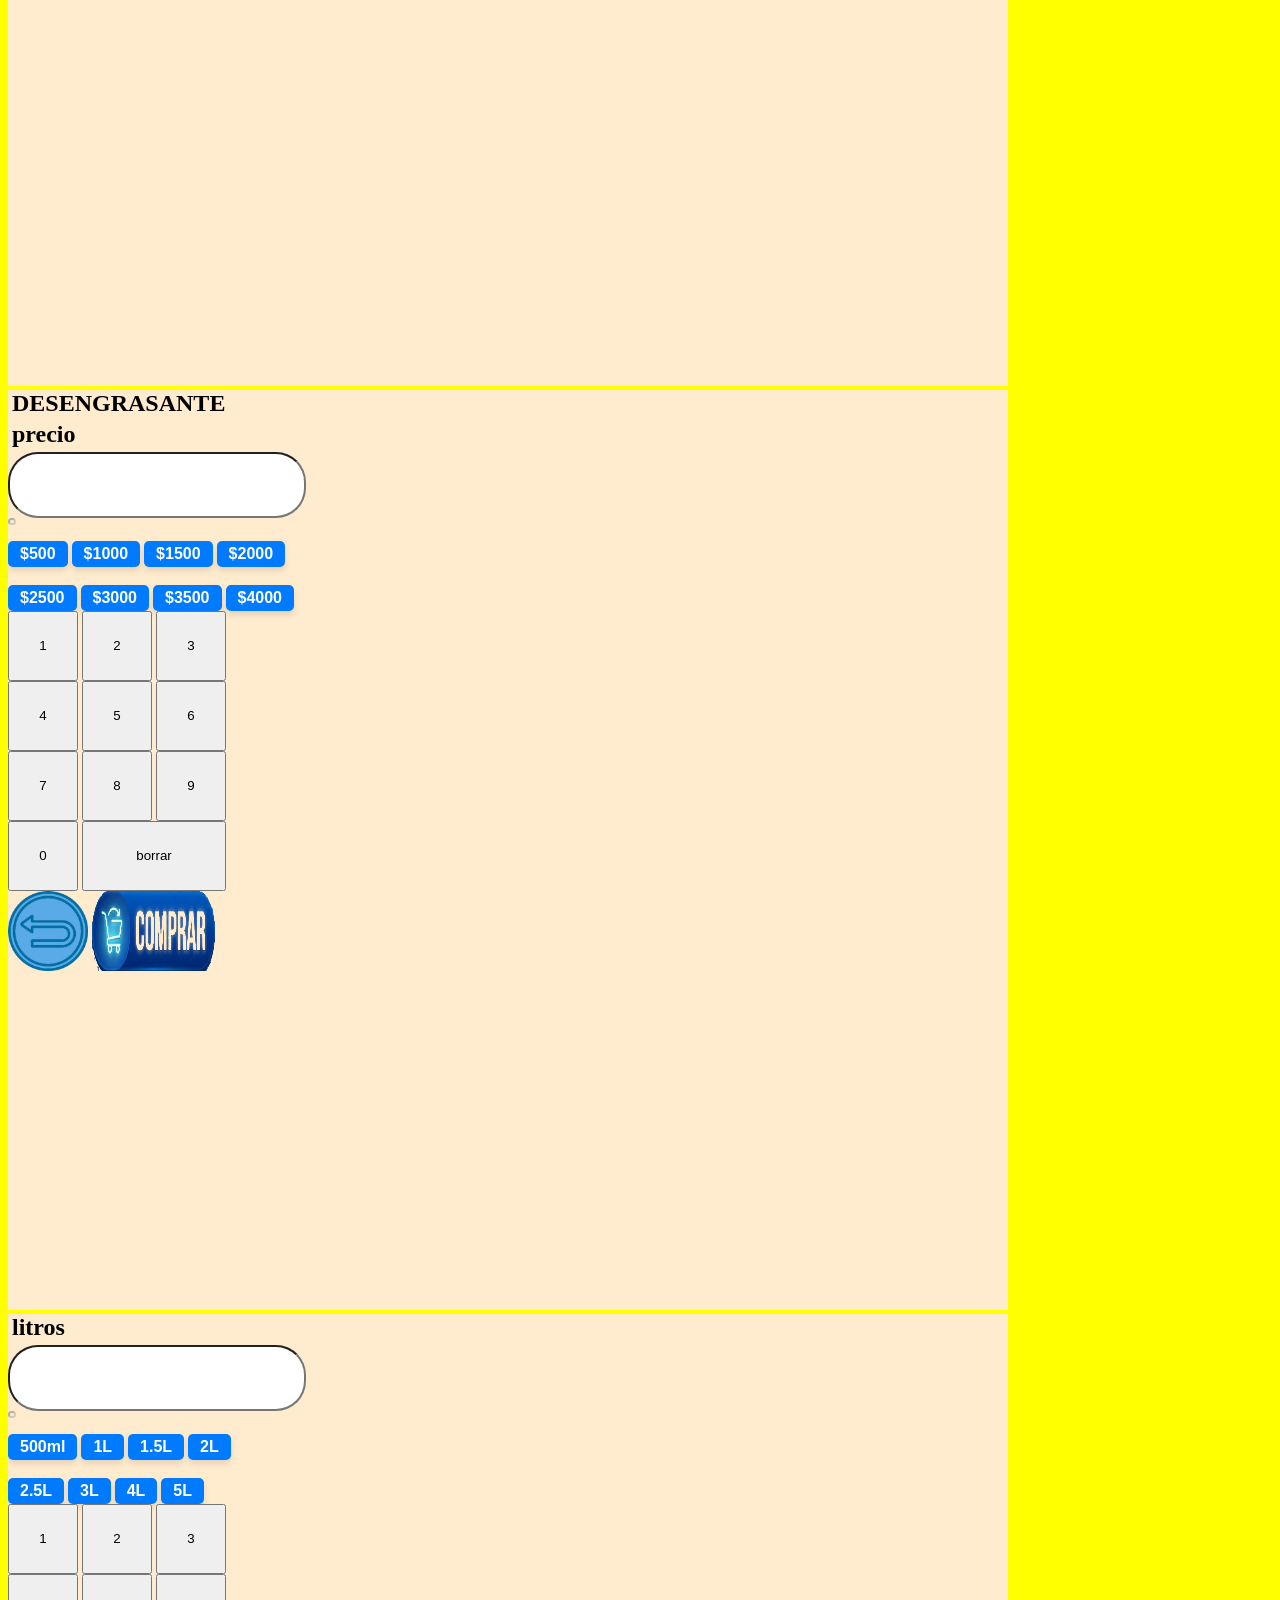
==== commit 5e0af5b3: "reparo boton rapido" ====
--- a/index.html
+++ b/index.html
@@ -492,7 +492,7 @@
         <div class="contiene">
     
         <div class="precio">
-        <h2>precio</h2>
+        <h2>precio = $800 x litro</h2>
         <input type="number" id="preciojab" class="input2" placeholder=""> 
         </div>
 
@@ -510,7 +510,7 @@
         </div>
         <br>
         <div>
-        <button class="btnAbrir1" onclick="jab500()">$2500</button>
+        <button class="btnAbrir1" onclick="jab2500()">$2500</button>
         <button class="btnAbrir1" onclick="jab3000()">$3000</button>
         <button class="btnAbrir1" onclick="jab3500()">$3500</button>
         <button class="btnAbrir1" onclick="jab4000()">$4000</button>    
@@ -560,16 +560,19 @@
         <button class="btnAbrir1" onclick="jab1500ml()">1.5L</button>
         <button class="btnAbrir1" onclick="jab2000ml()">2L</button>
         </div>
+        <br>
+        <div>
         <button class="btnAbrir1" onclick="jab2500ml()">2.5L</button>
         <button class="btnAbrir1" onclick="jab3000ml()">3L</button>
         <button class="btnAbrir1" onclick="jab4000ml()">4L</button>
         <button class="btnAbrir1" onclick="jab5000ml()">5L</button>
-       
+        </div>
         <div>
         <button onclick="jab1ml()" class="num">1</button>
         <button onclick="jab2ml()" class="num">2</button>
         <button onclick="jab3ml()" class="num">3</button>
         </div>
+        >
         <div>
         <button onclick="jab4ml()" class="num">4</button>
         <button onclick="jab5ml()" class="num">5</button>
@@ -698,8 +701,8 @@
     <div>
     <button class="btnAbrir1" onclick="sua2500ml()">2.5L</button>
     <button class="btnAbrir1" onclick="sua3000ml()">3L</button>
-    <button class="btnAbrir1"onclick="sua1500ml()">4L</button>
-    <button class="btnAbrir1" onclick="sua2000ml()">5L</button>
+    <button class="btnAbrir1"onclick="sua4000ml()">4L</button>
+    <button class="btnAbrir1" onclick="sua5000ml()">5L</button>
   
     </div>
     <div>
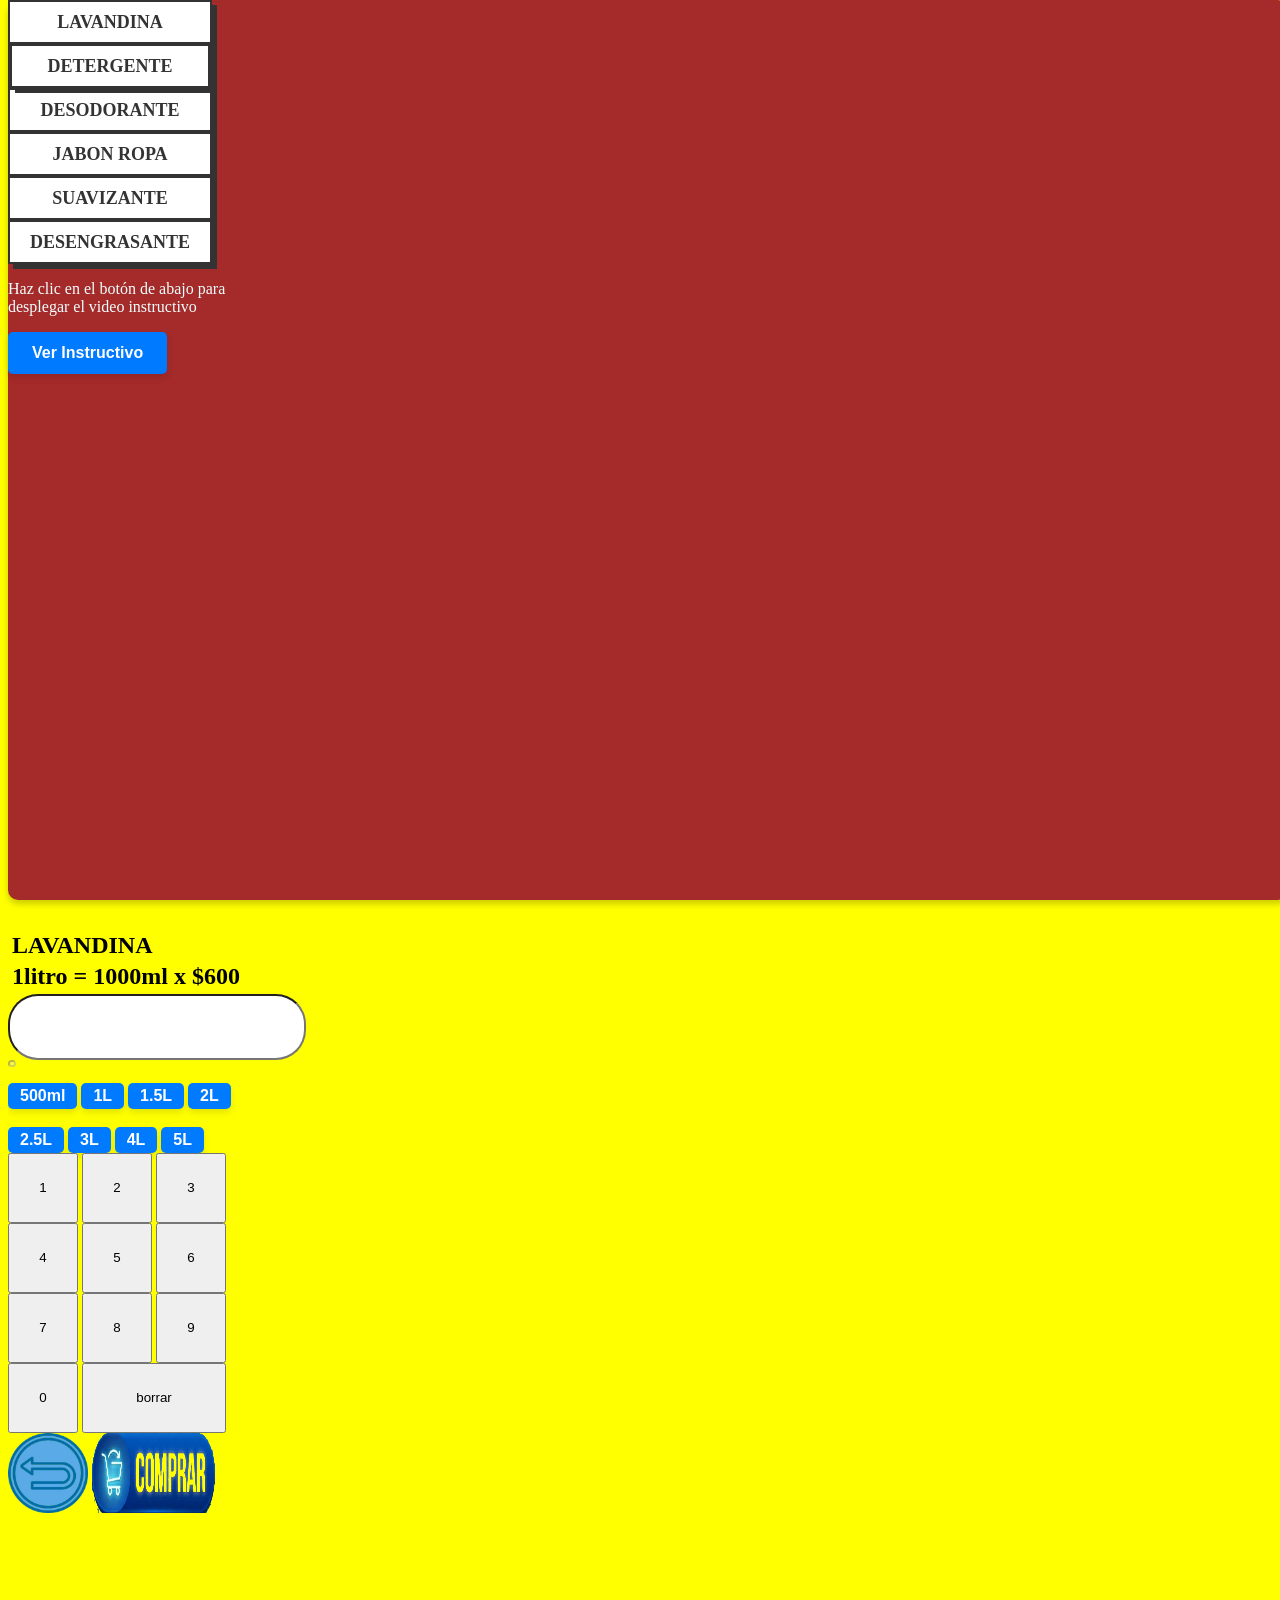
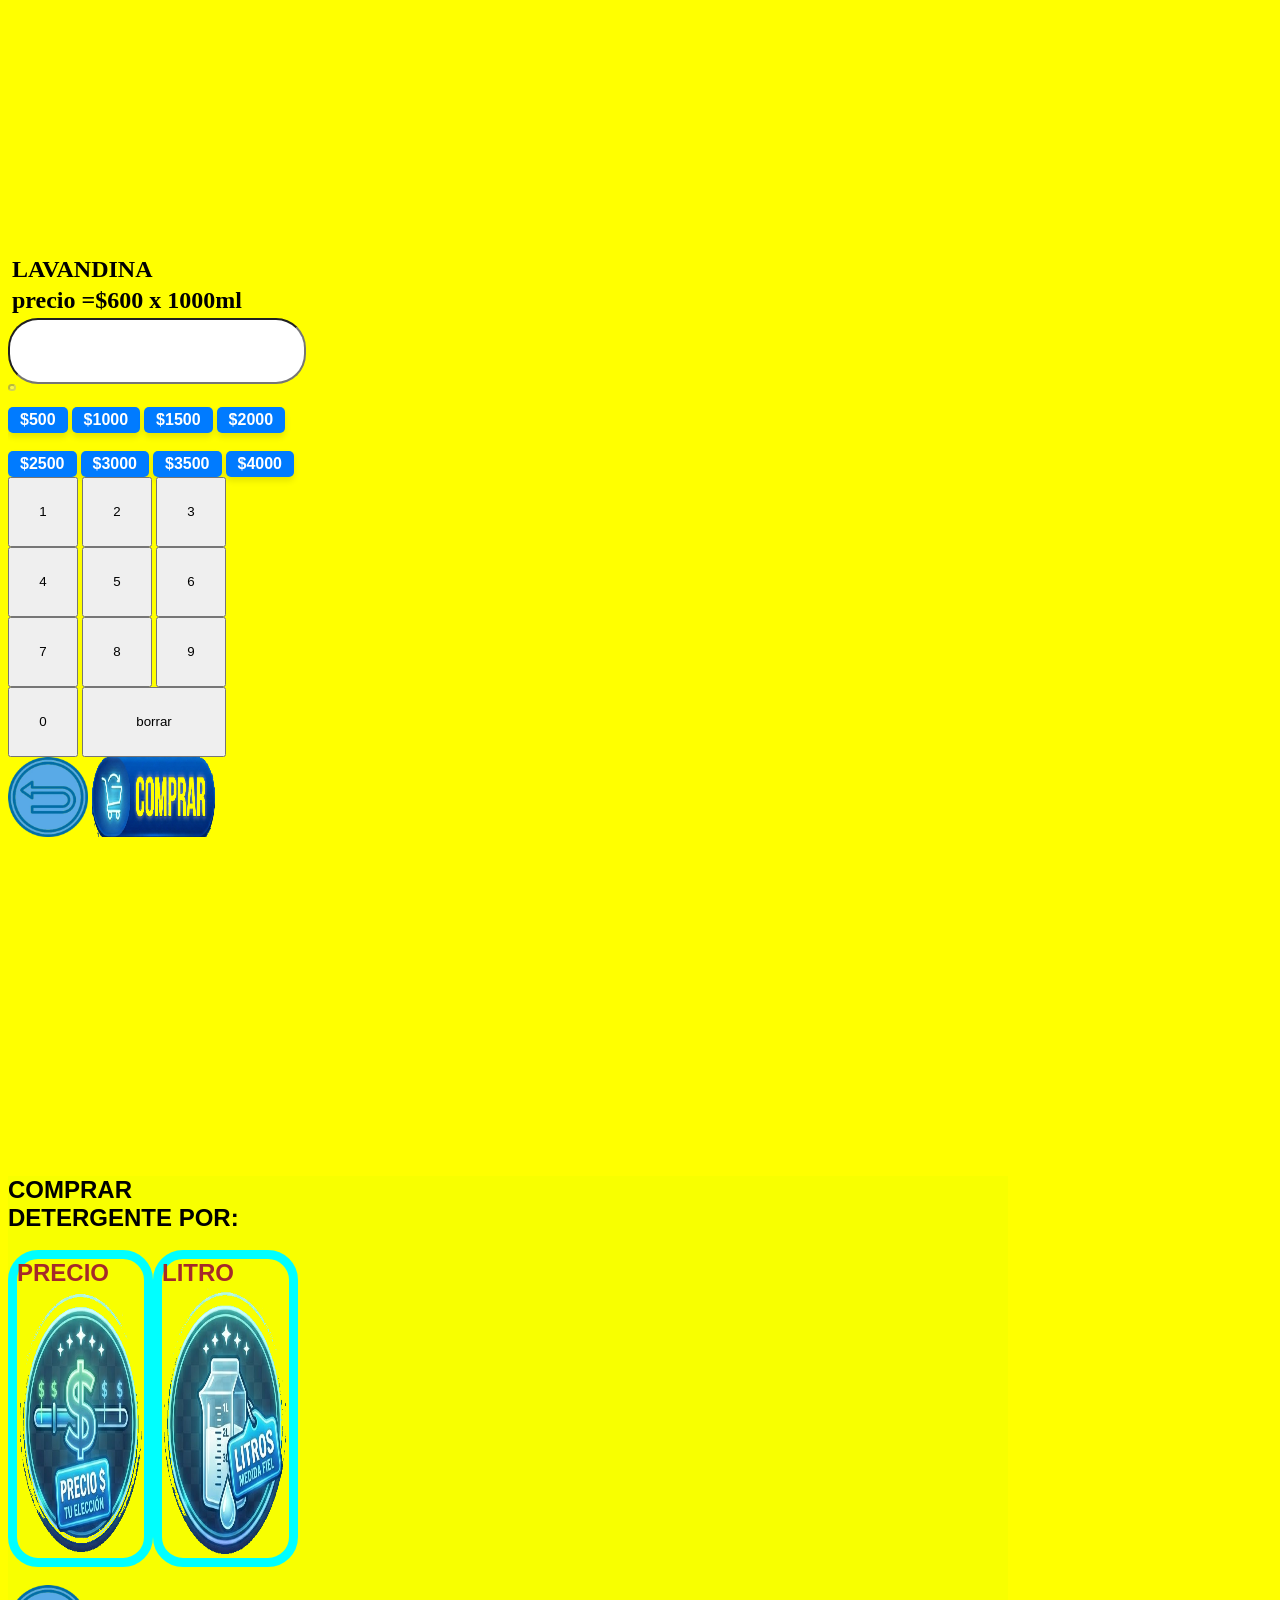
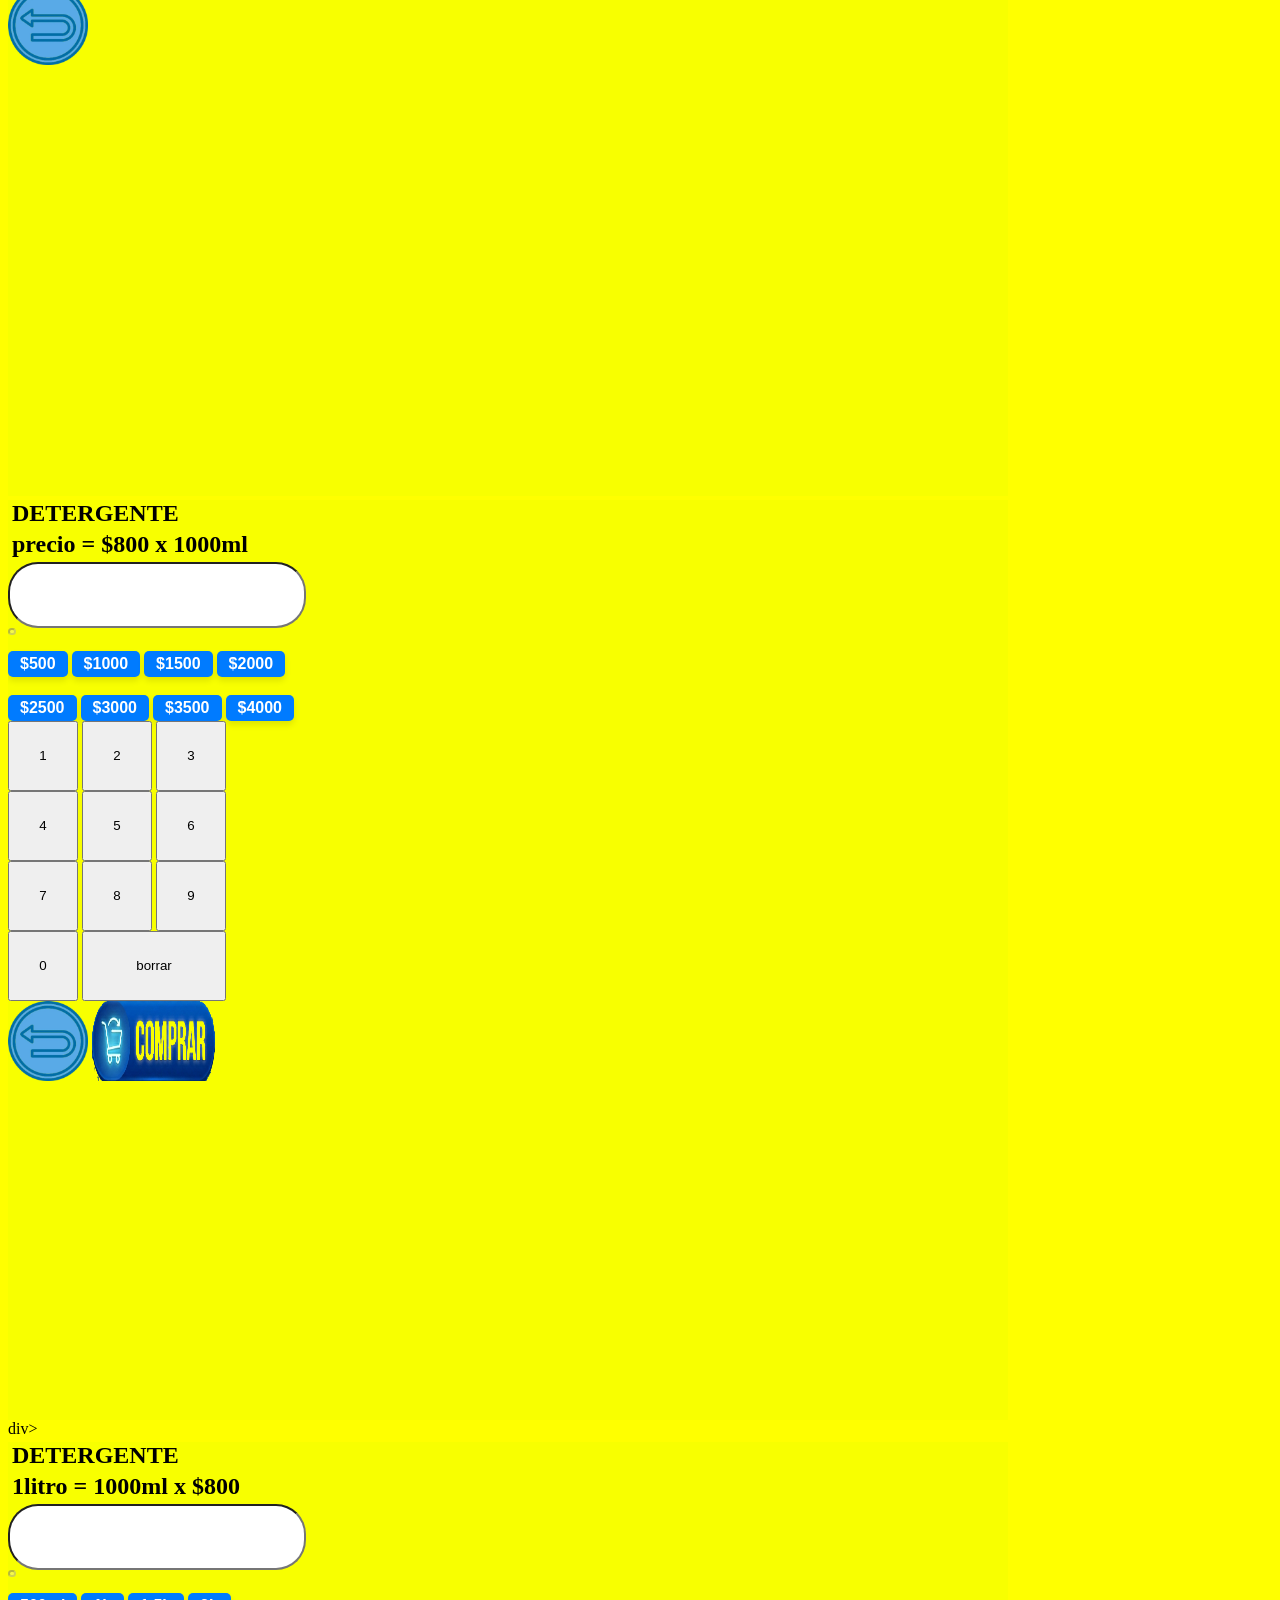
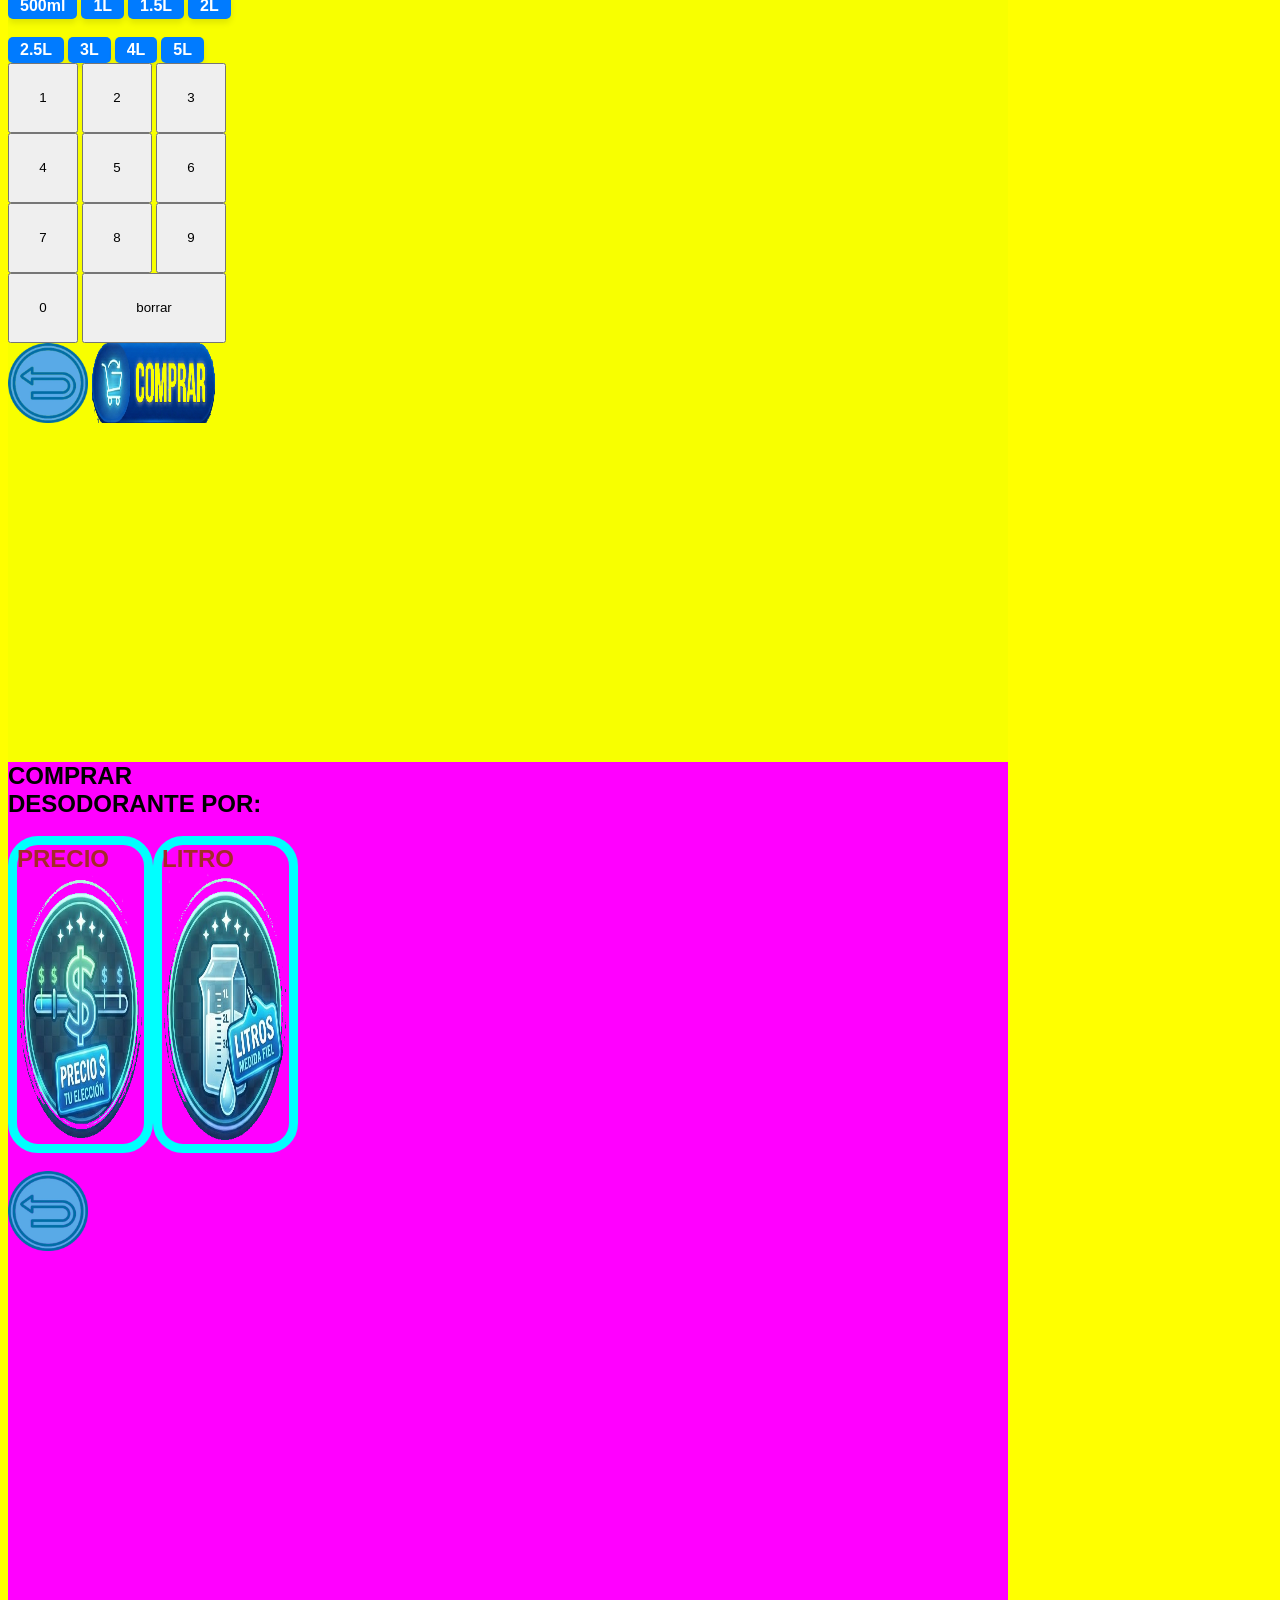
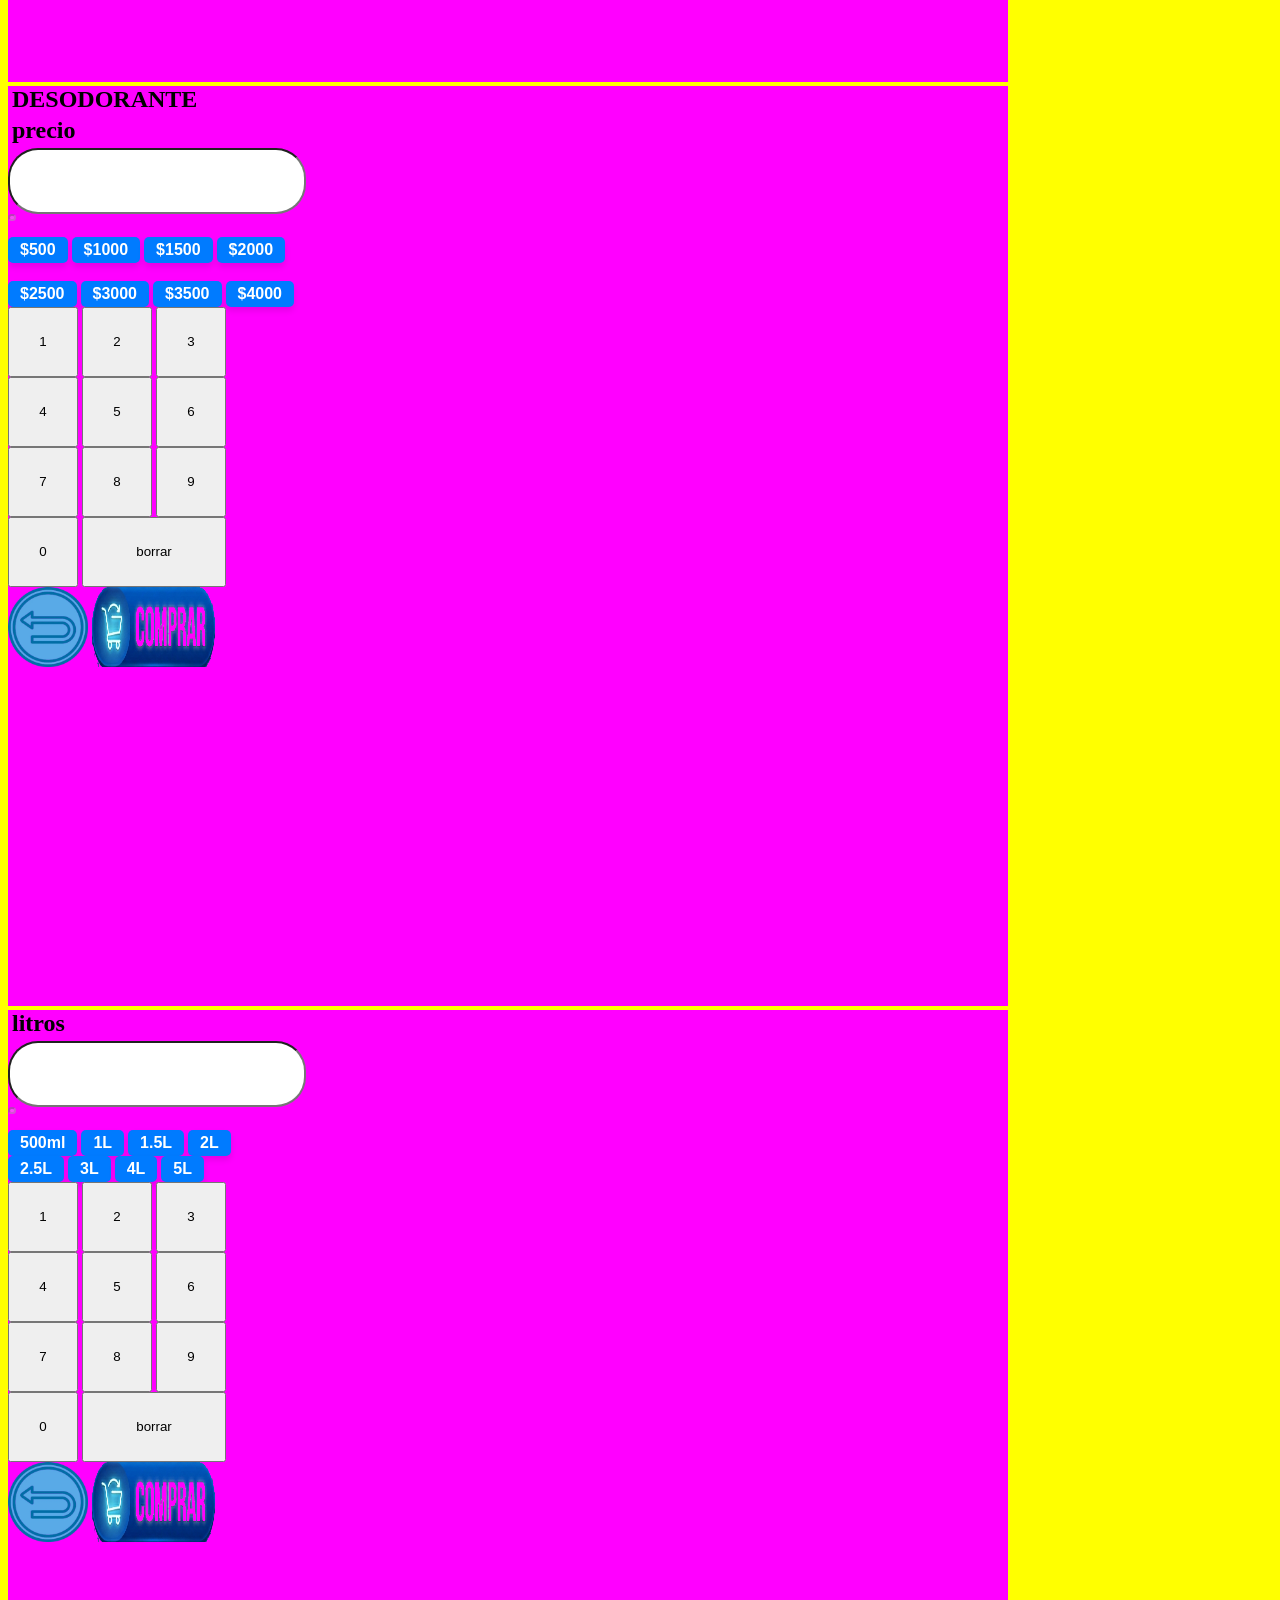
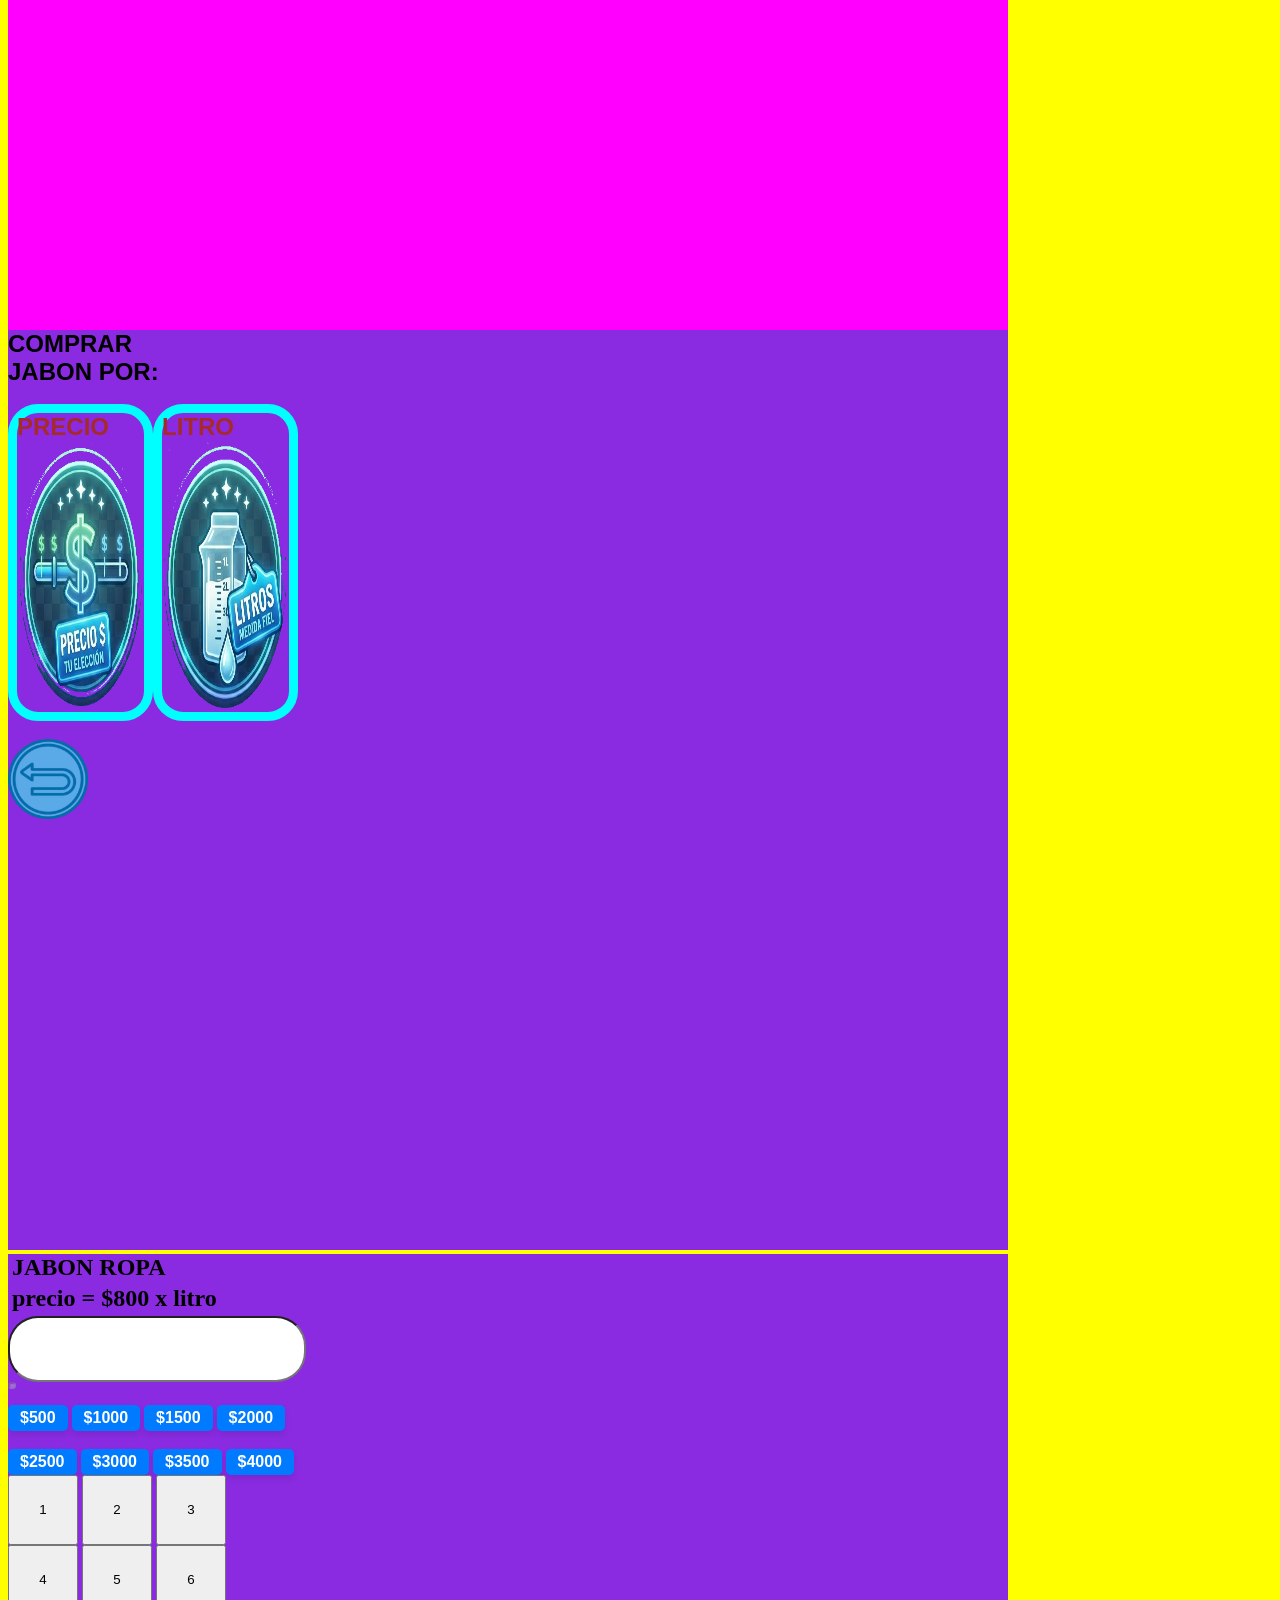
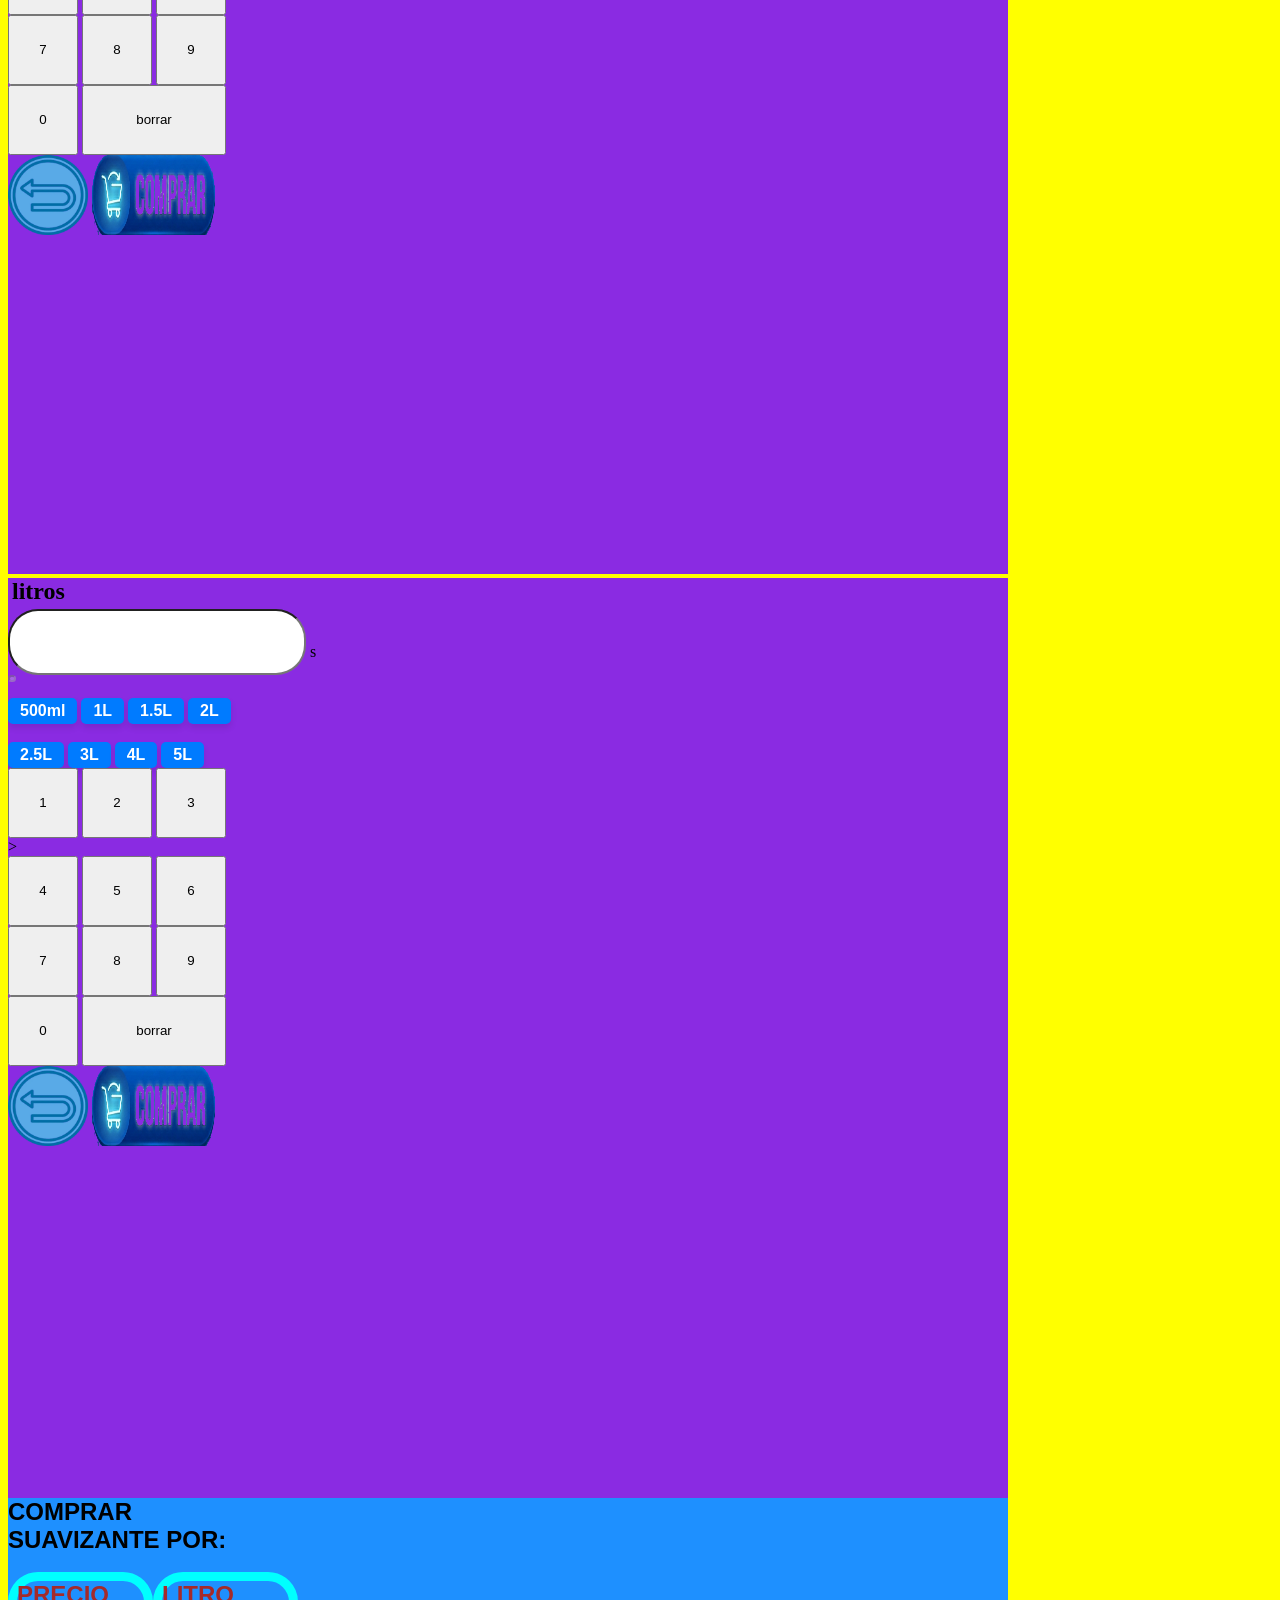
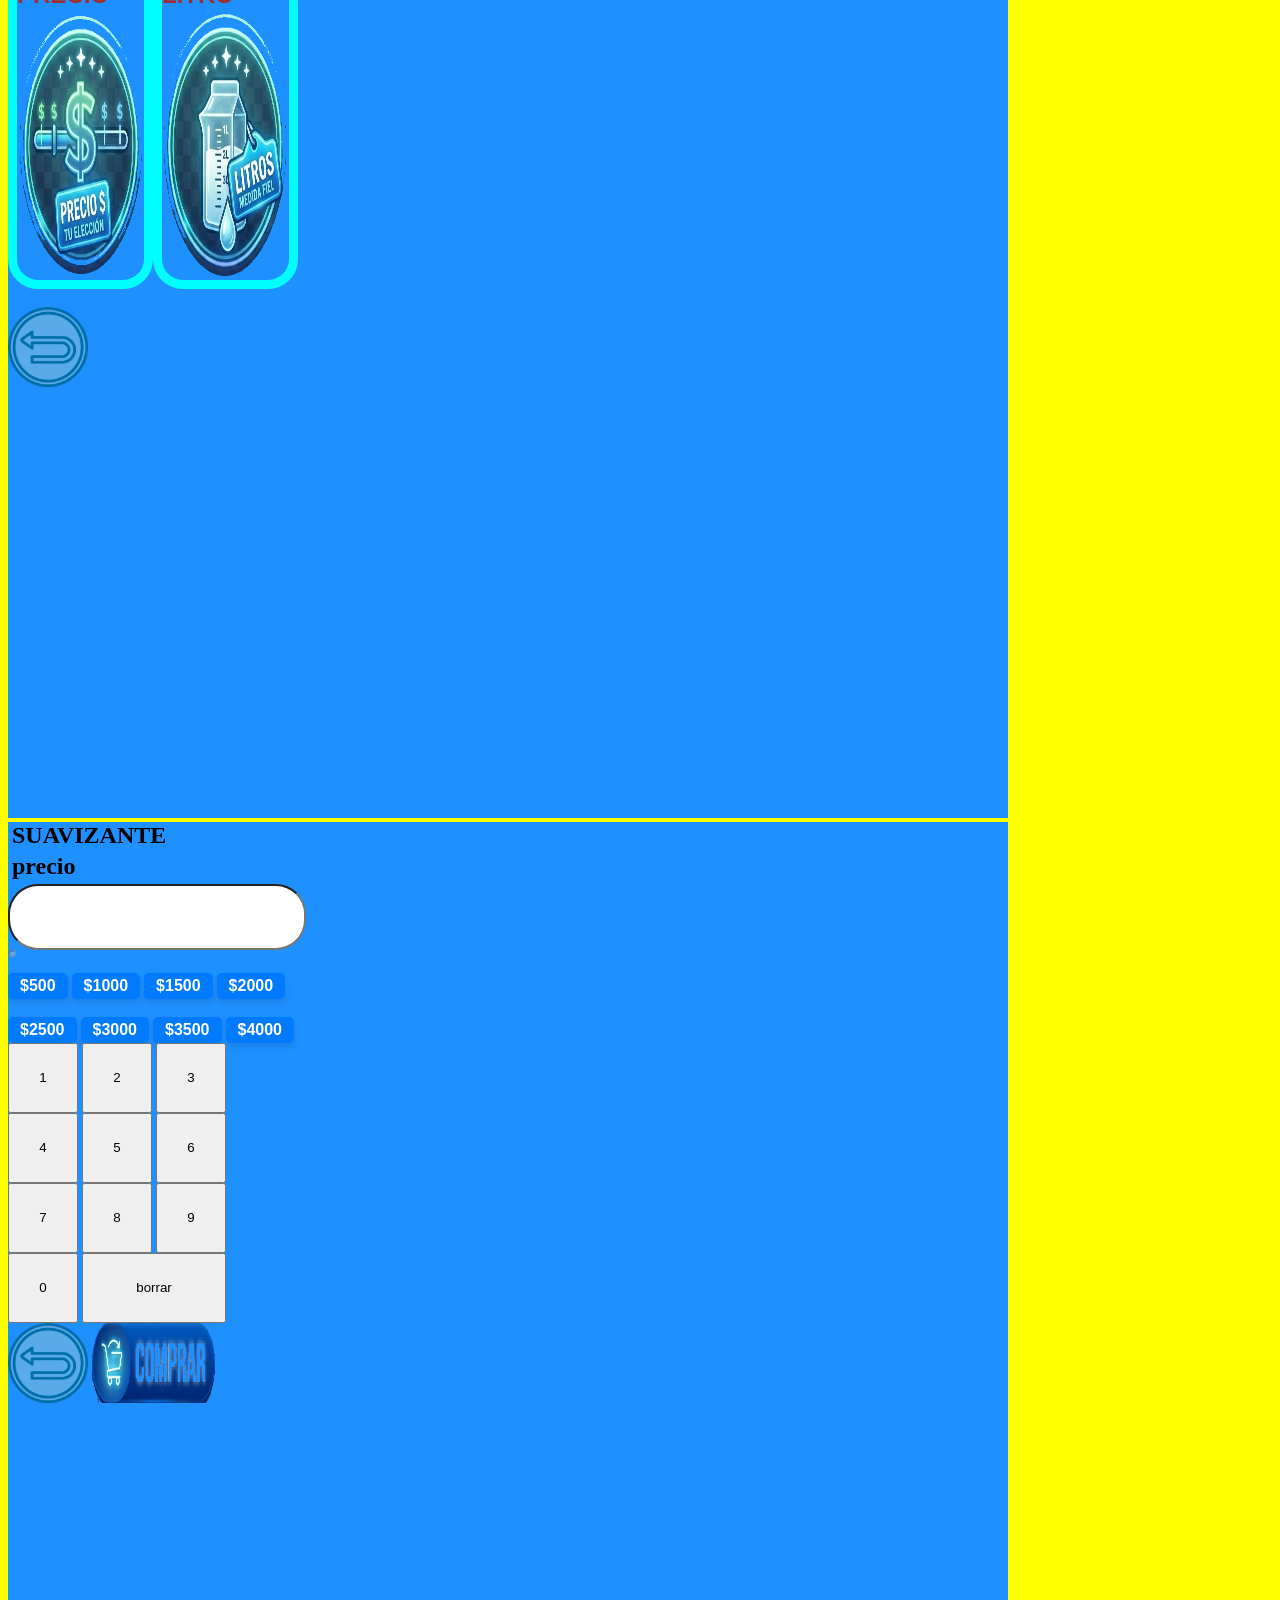
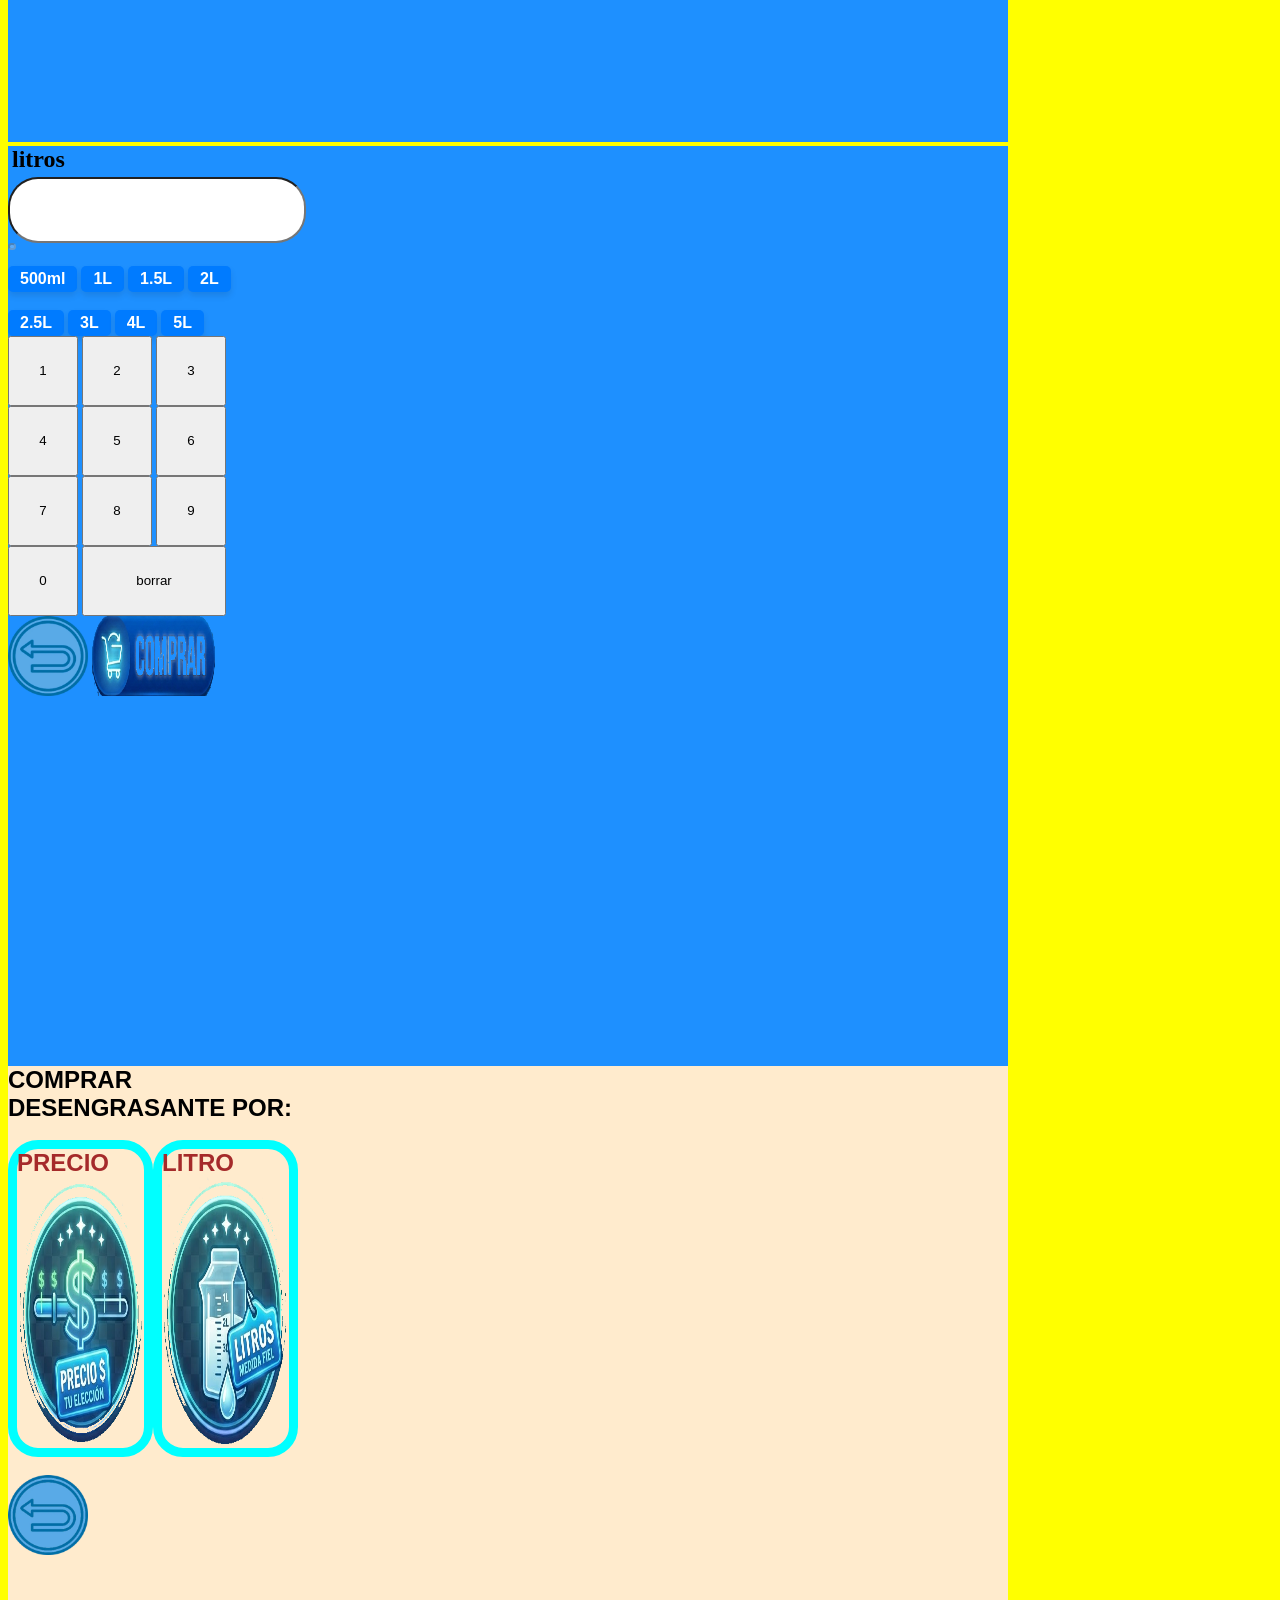
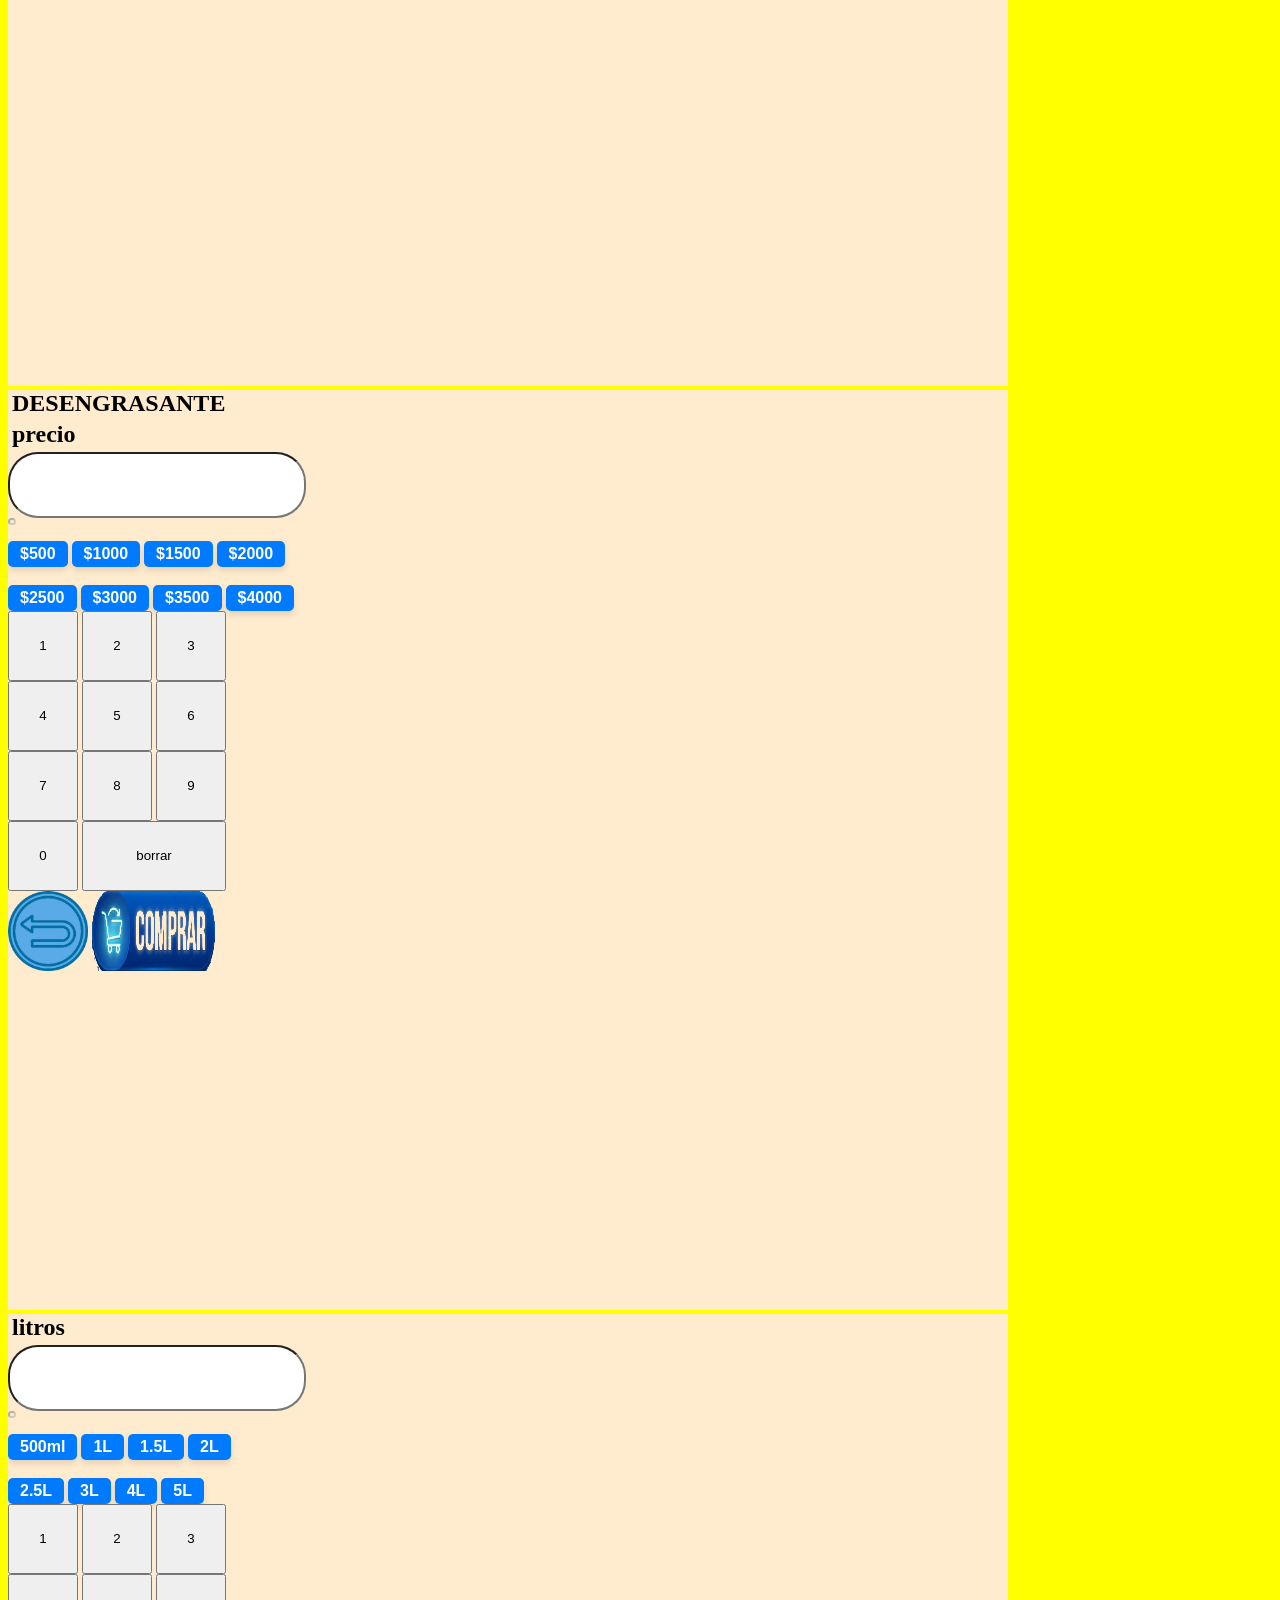
==== commit 30c113d6: "reparo boton rapido2" ====
--- a/index.html
+++ b/index.html
@@ -275,16 +275,16 @@
         </div>-->
         <div id="contiene">
         <button onclick="det500ml()" class="btnAbrir1">500ml</button>
-        <button onclick="det1000ml()" class="btnAbrir1">1000ml</button>
-        <button onclick="det1500ml()" class="btnAbrir1">1500ml</button>
-        <button onclick="det2000ml()" class="btnAbrir1">2000ml</button>
-        </div>
-        <br>
-        <div>
-        <button onclick="det2500ml()" class="btnAbrir1">2500ml</button>
-        <button onclick="det3000ml()" class="btnAbrir1">3000ml</button>
-        <button onclick="det4000ml()" class="btnAbrir1">4000ml</button>
-        <button onclick="det5000ml()" class="btnAbrir1">5000ml</button>
+        <button onclick="det1000ml()" class="btnAbrir1">1L</button>
+        <button onclick="det1500ml()" class="btnAbrir1">1.5L</button>
+        <button onclick="det2000ml()" class="btnAbrir1">2L</button>
+        </div>
+        <br>
+        <div>
+        <button onclick="det2500ml()" class="btnAbrir1">2.5L</button>
+        <button onclick="det3000ml()" class="btnAbrir1">3L</button>
+        <button onclick="det4000ml()" class="btnAbrir1">4L</button>
+        <button onclick="det5000ml()" class="btnAbrir1">5L</button>
         </div>
         <div>
         <button onclick="det1ml()" class="num">1</button>
@@ -371,9 +371,9 @@
         <br>
         <div>
         <button class="btnAbrir1" onclick="des2500()">$2500</button>
-        <button class="btnAbrir1" onclick="des1000()">$3000</button>
-        <button class="btnAbrir1" onclick="des1500()">$3500</button>
-        <button class="btnAbrir1" onclick="des2000()">$4000</button>
+        <button class="btnAbrir1" onclick="des3000()">$3000</button>
+        <button class="btnAbrir1" onclick="des3500()">$3500</button>
+        <button class="btnAbrir1" onclick="des4000()">$4000</button>
         </div>
         <div>
         <button onclick="des1()" class="num">1</button>
@@ -423,9 +423,9 @@
         <button class="btnAbrir1" onclick="des2000ml()">2L</button>
         </div>
         <button class="btnAbrir1" onclick="des2500ml()">2.5L</button>
-        <button class="btnAbrir1" onclick="des1000ml()">3L</button>
-        <button class="btnAbrir1" onclick="des1500ml()">4L</button>
-        <button class="btnAbrir1" onclick="des2000ml()">5L</button>
+        <button class="btnAbrir1" onclick="des3000ml()">3L</button>
+        <button class="btnAbrir1" onclick="des4000ml()">4L</button>
+        <button class="btnAbrir1" onclick="des5000ml()">5L</button>
         
 
         <div>
@@ -701,7 +701,7 @@
     <div>
     <button class="btnAbrir1" onclick="sua2500ml()">2.5L</button>
     <button class="btnAbrir1" onclick="sua3000ml()">3L</button>
-    <button class="btnAbrir1"onclick="sua4000ml()">4L</button>
+    <button class="btnAbrir1" onclick="sua4000ml()">4L</button>
     <button class="btnAbrir1" onclick="sua5000ml()">5L</button>
   
     </div>
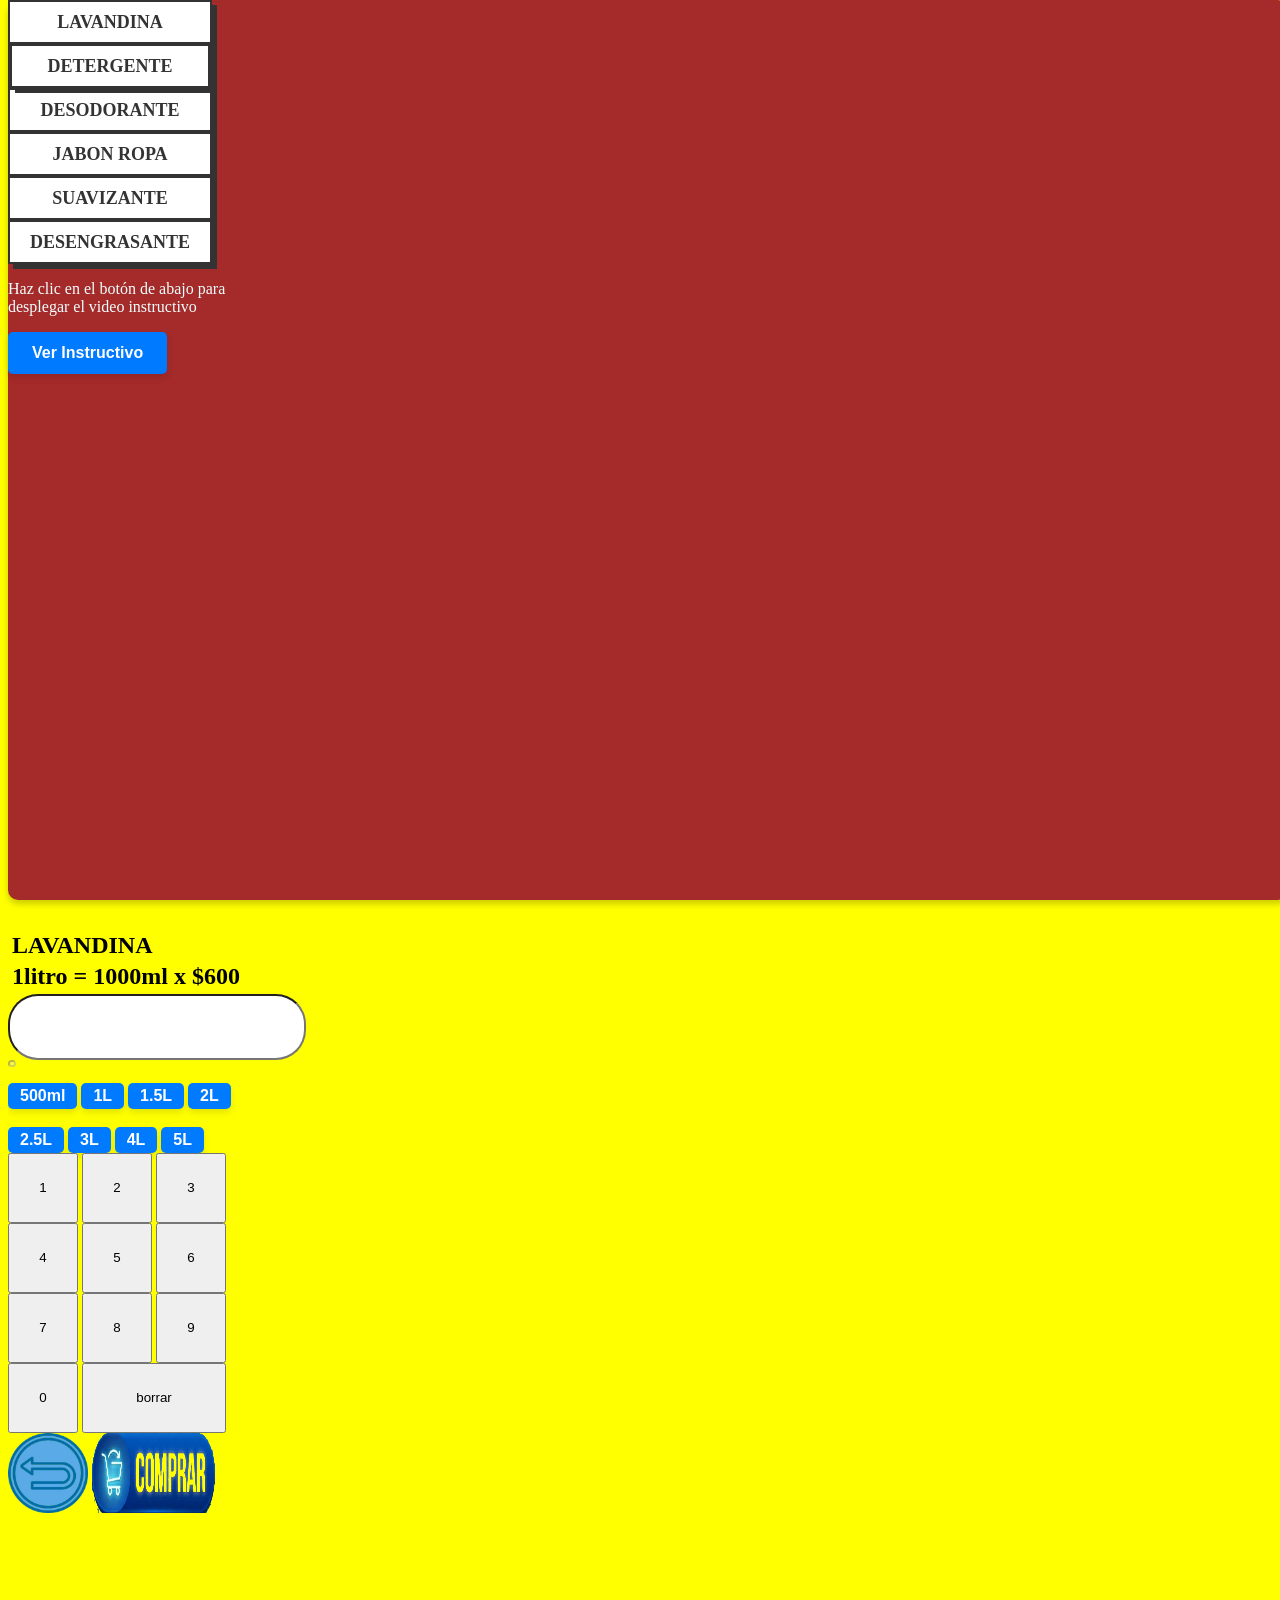
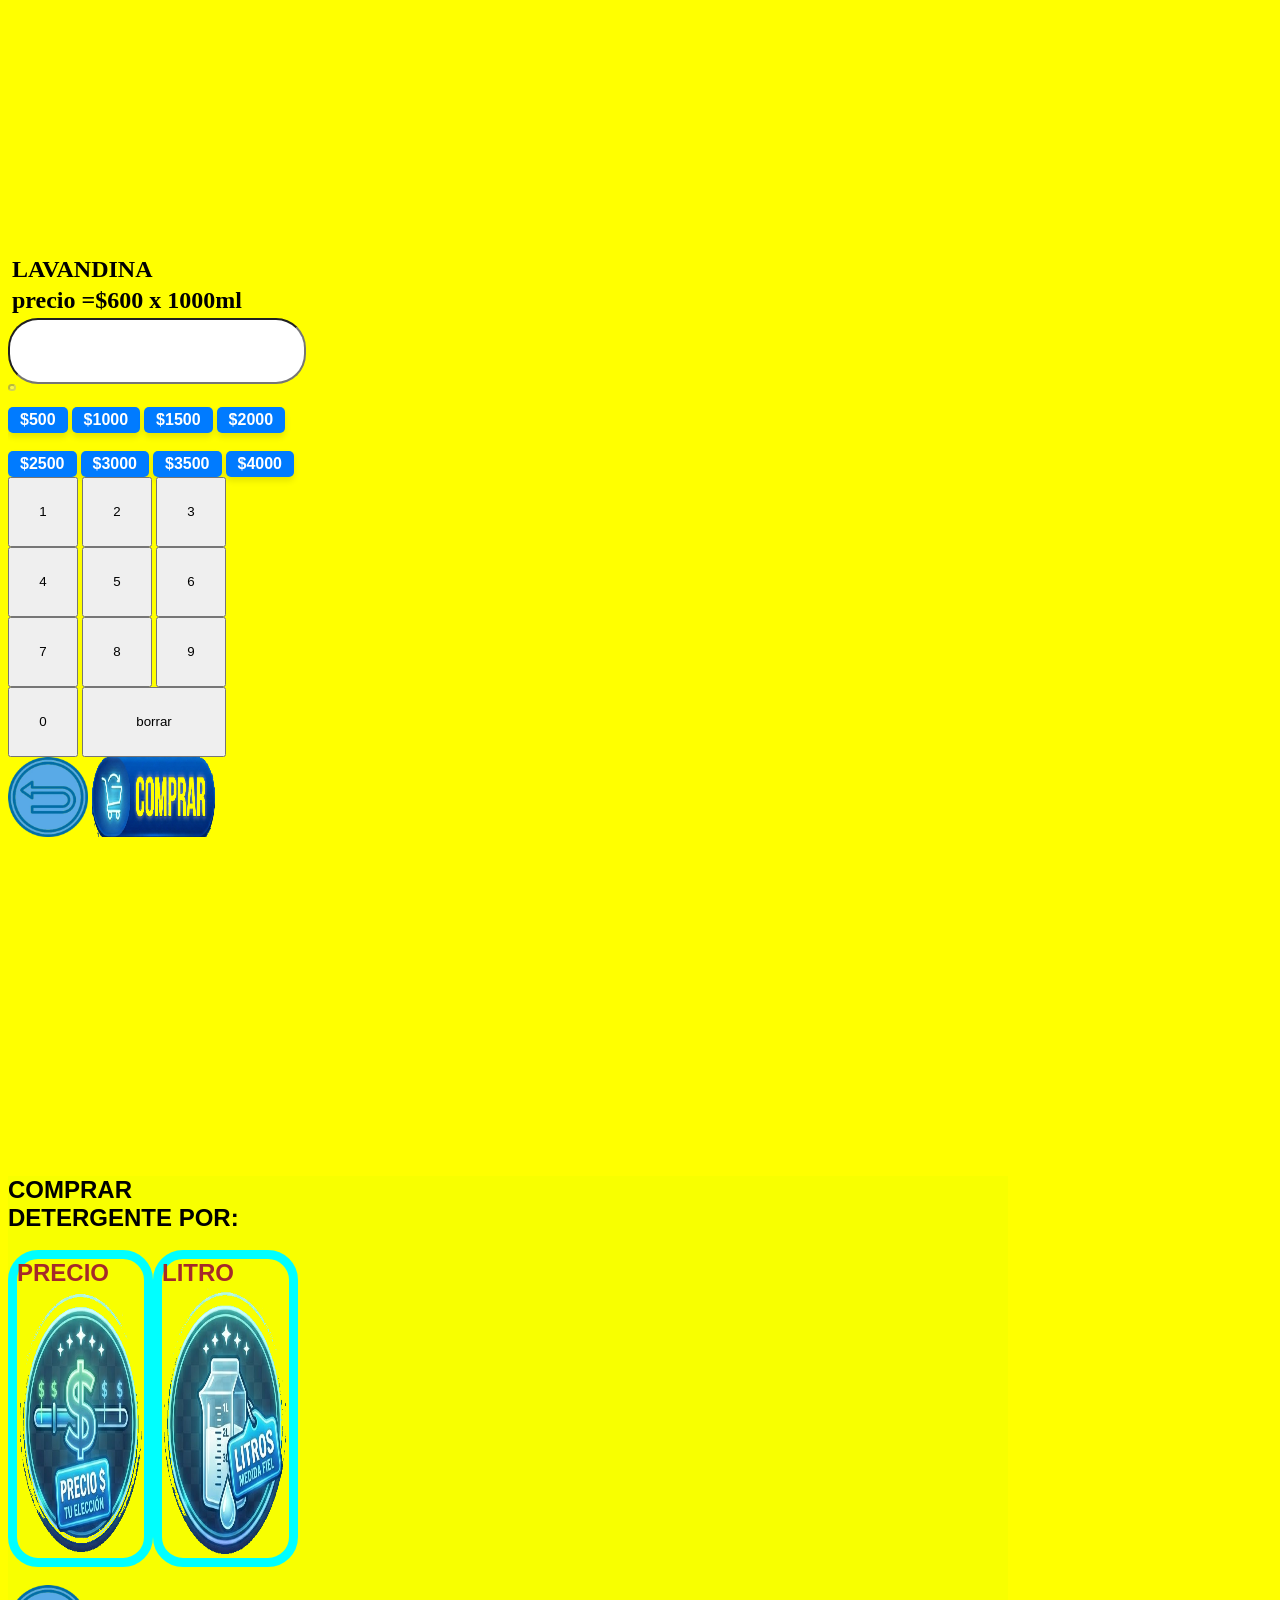
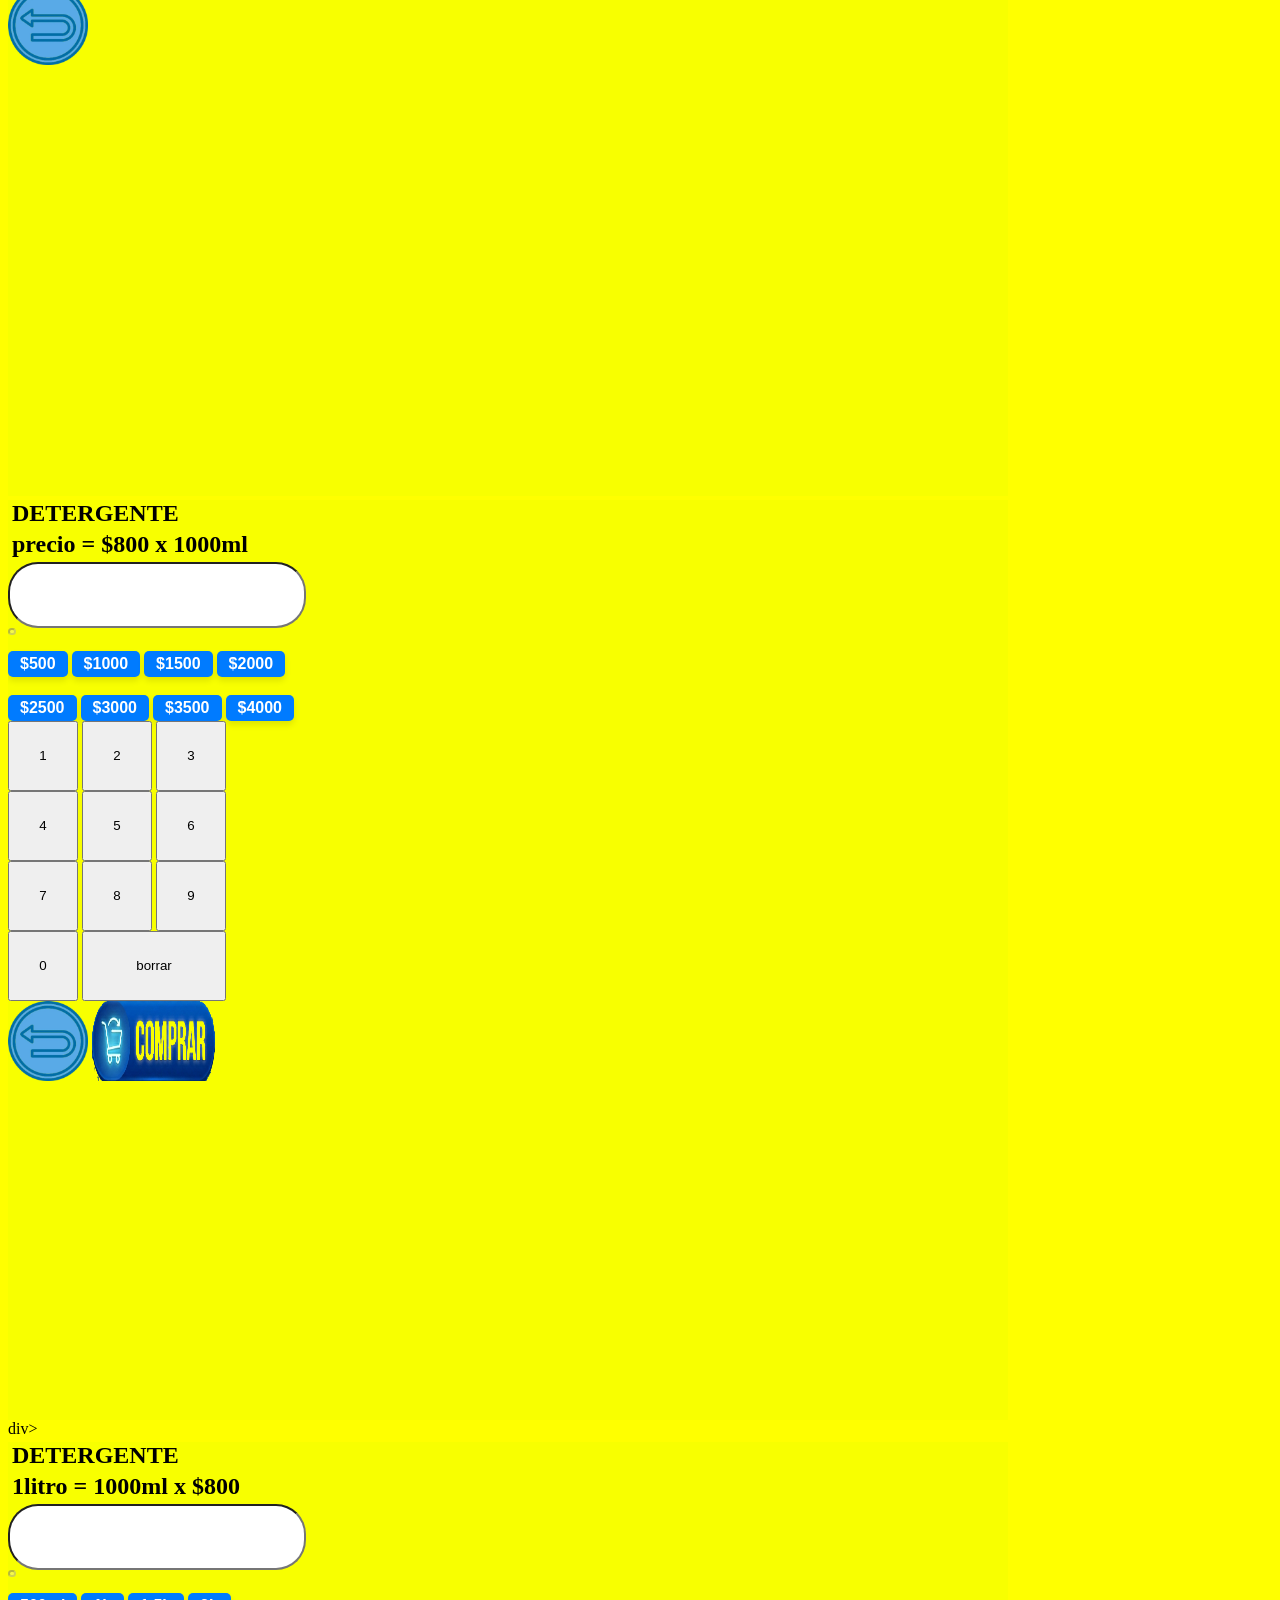
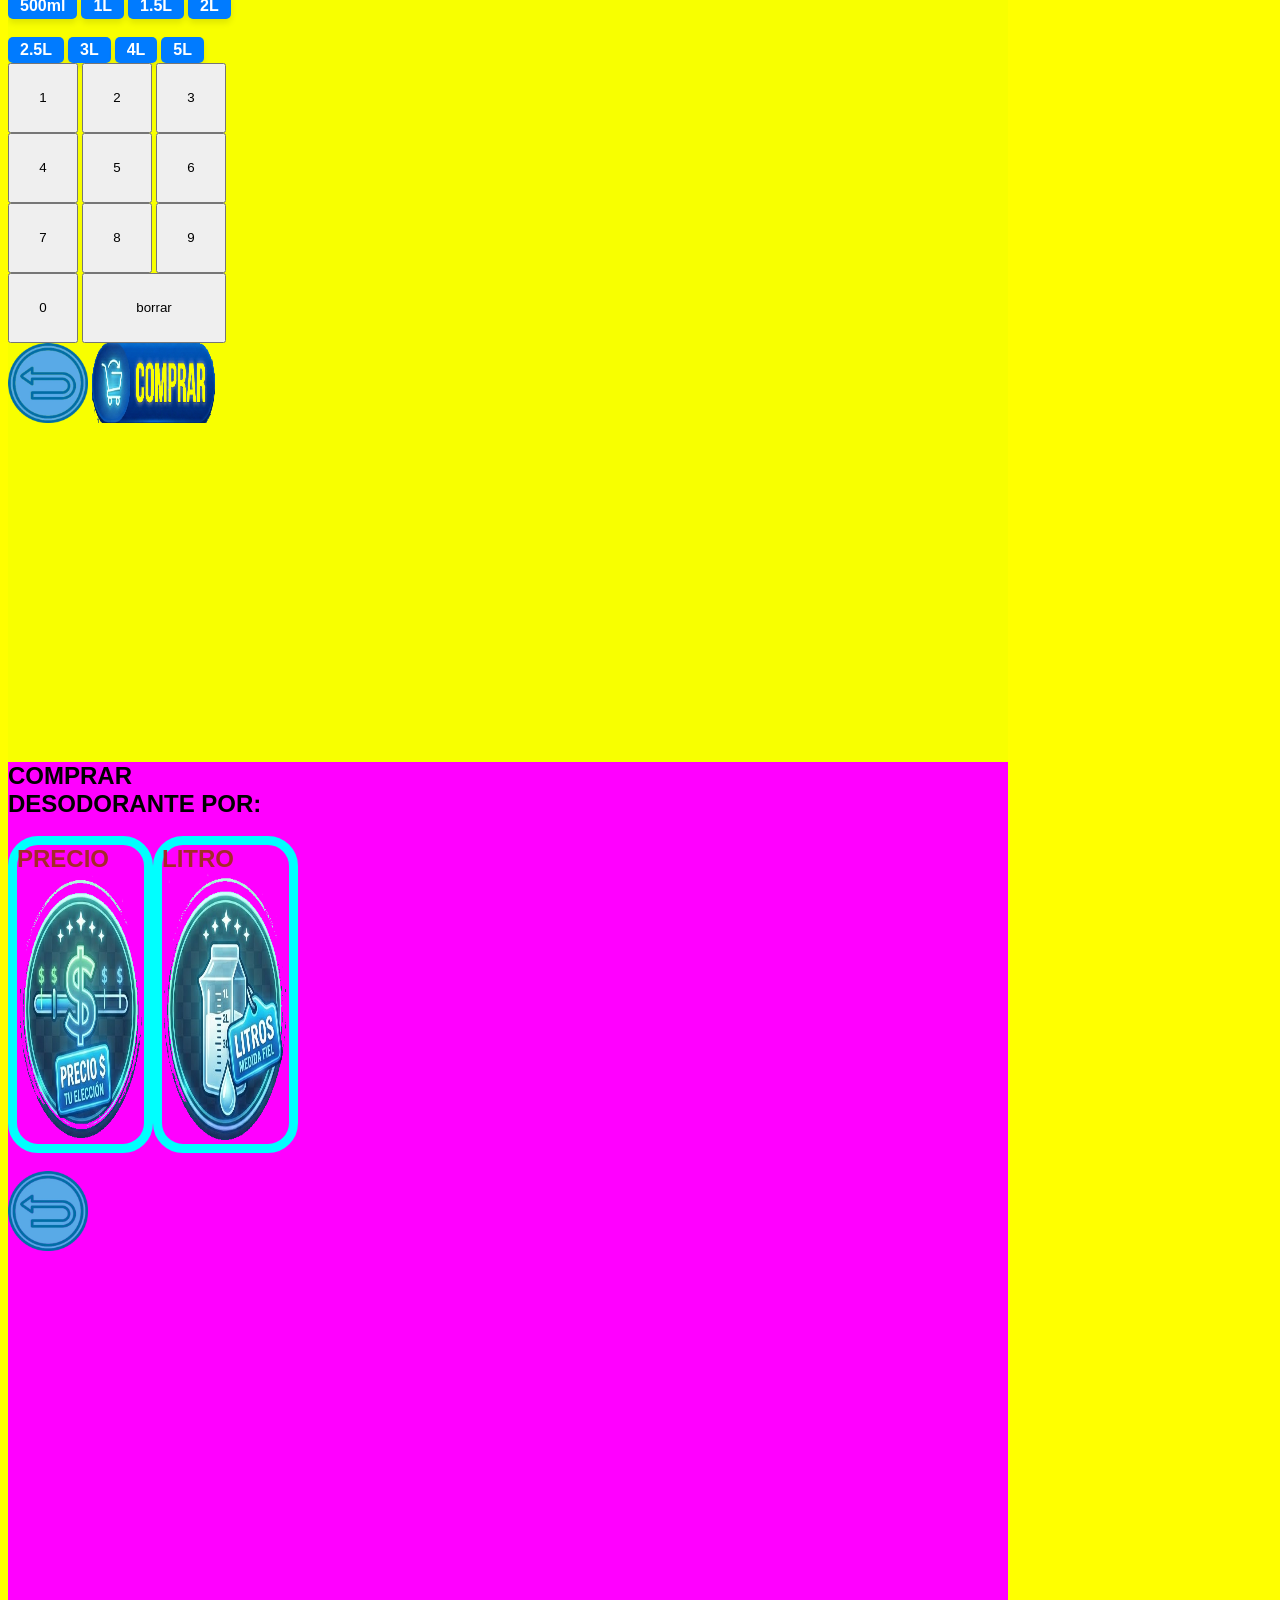
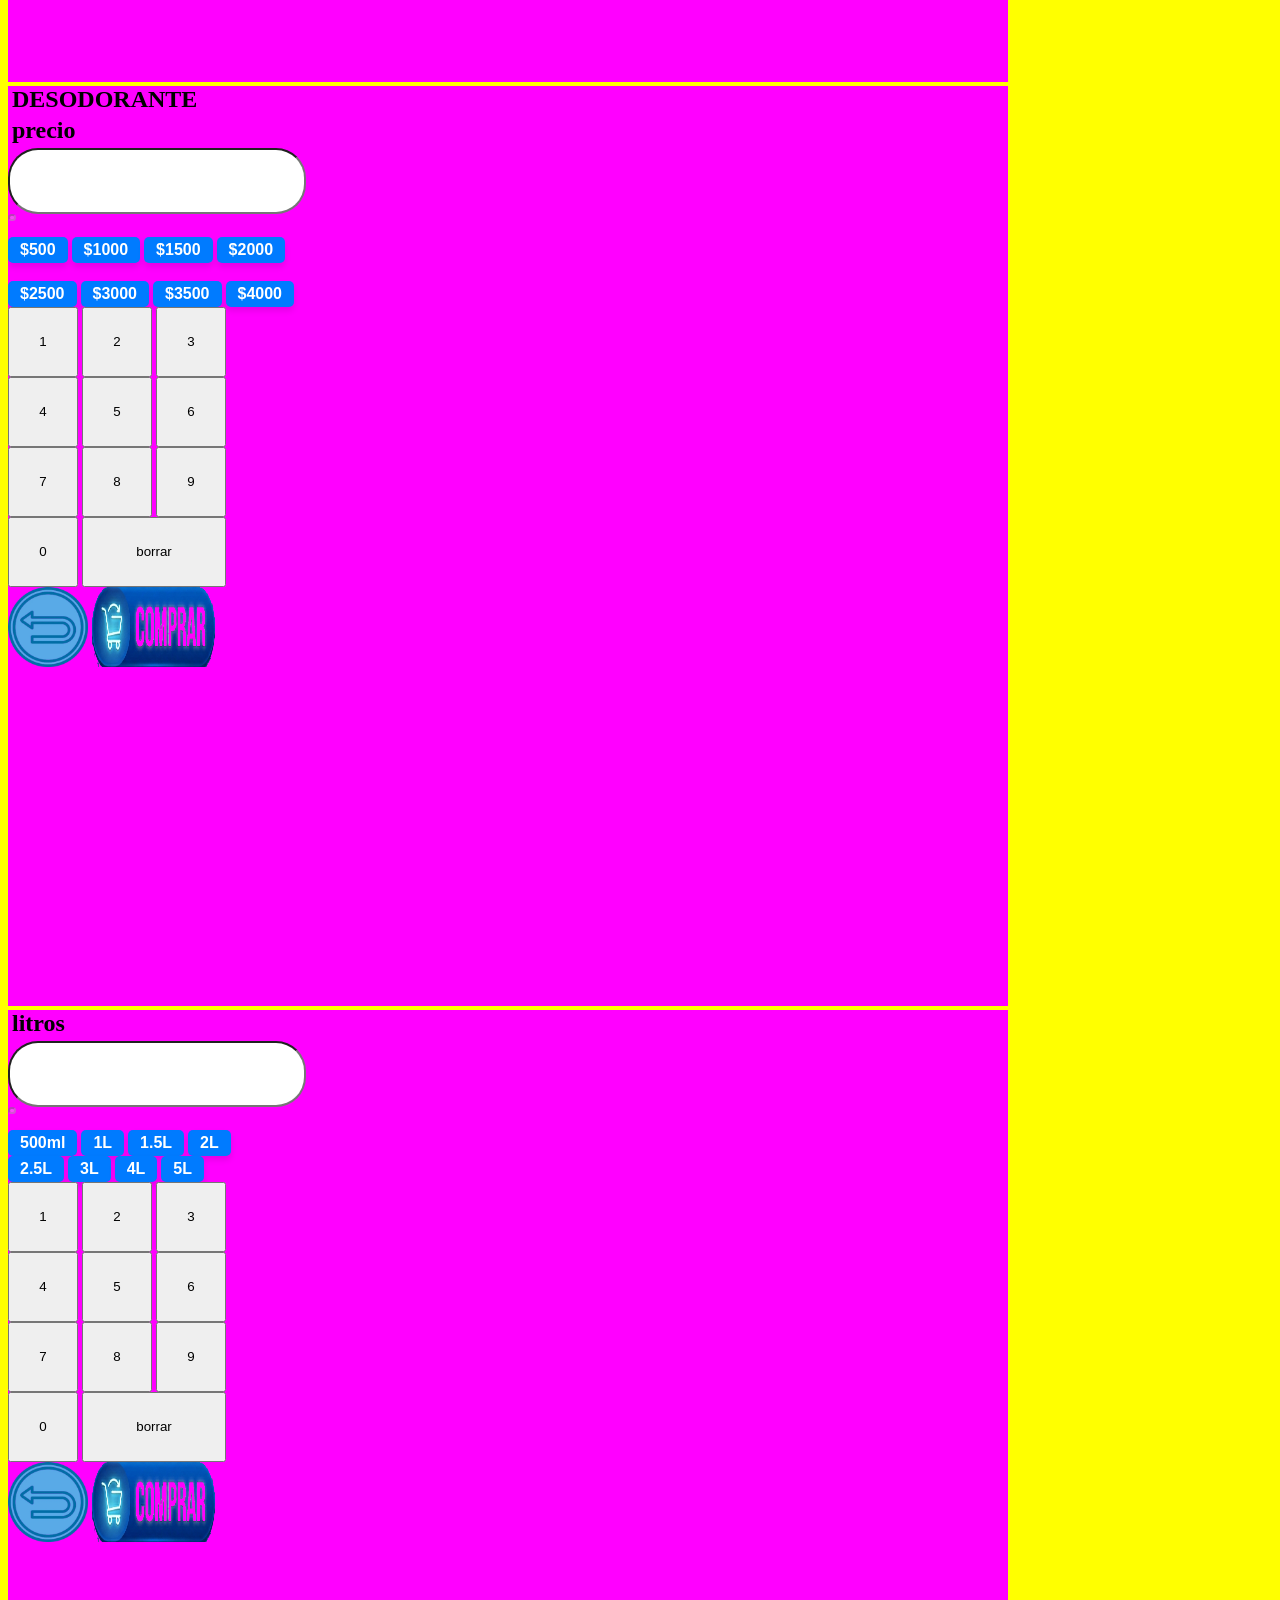
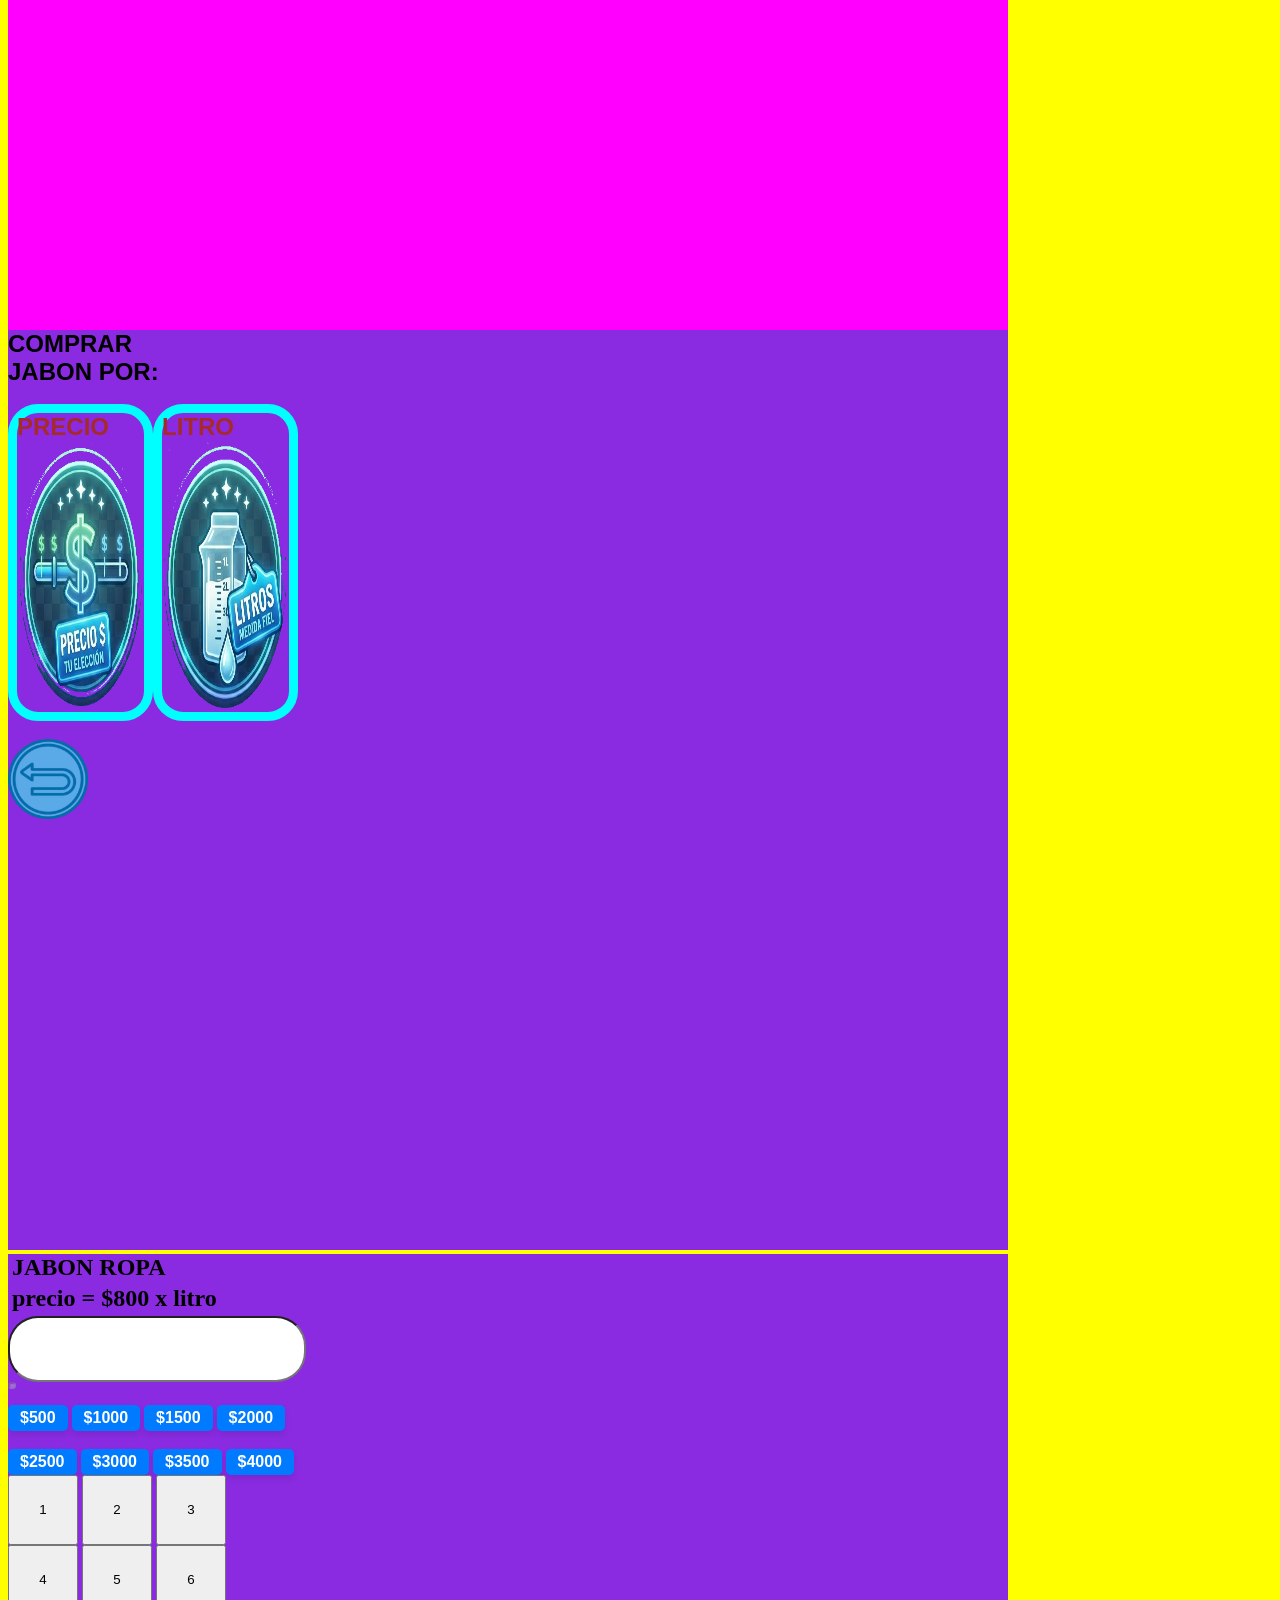
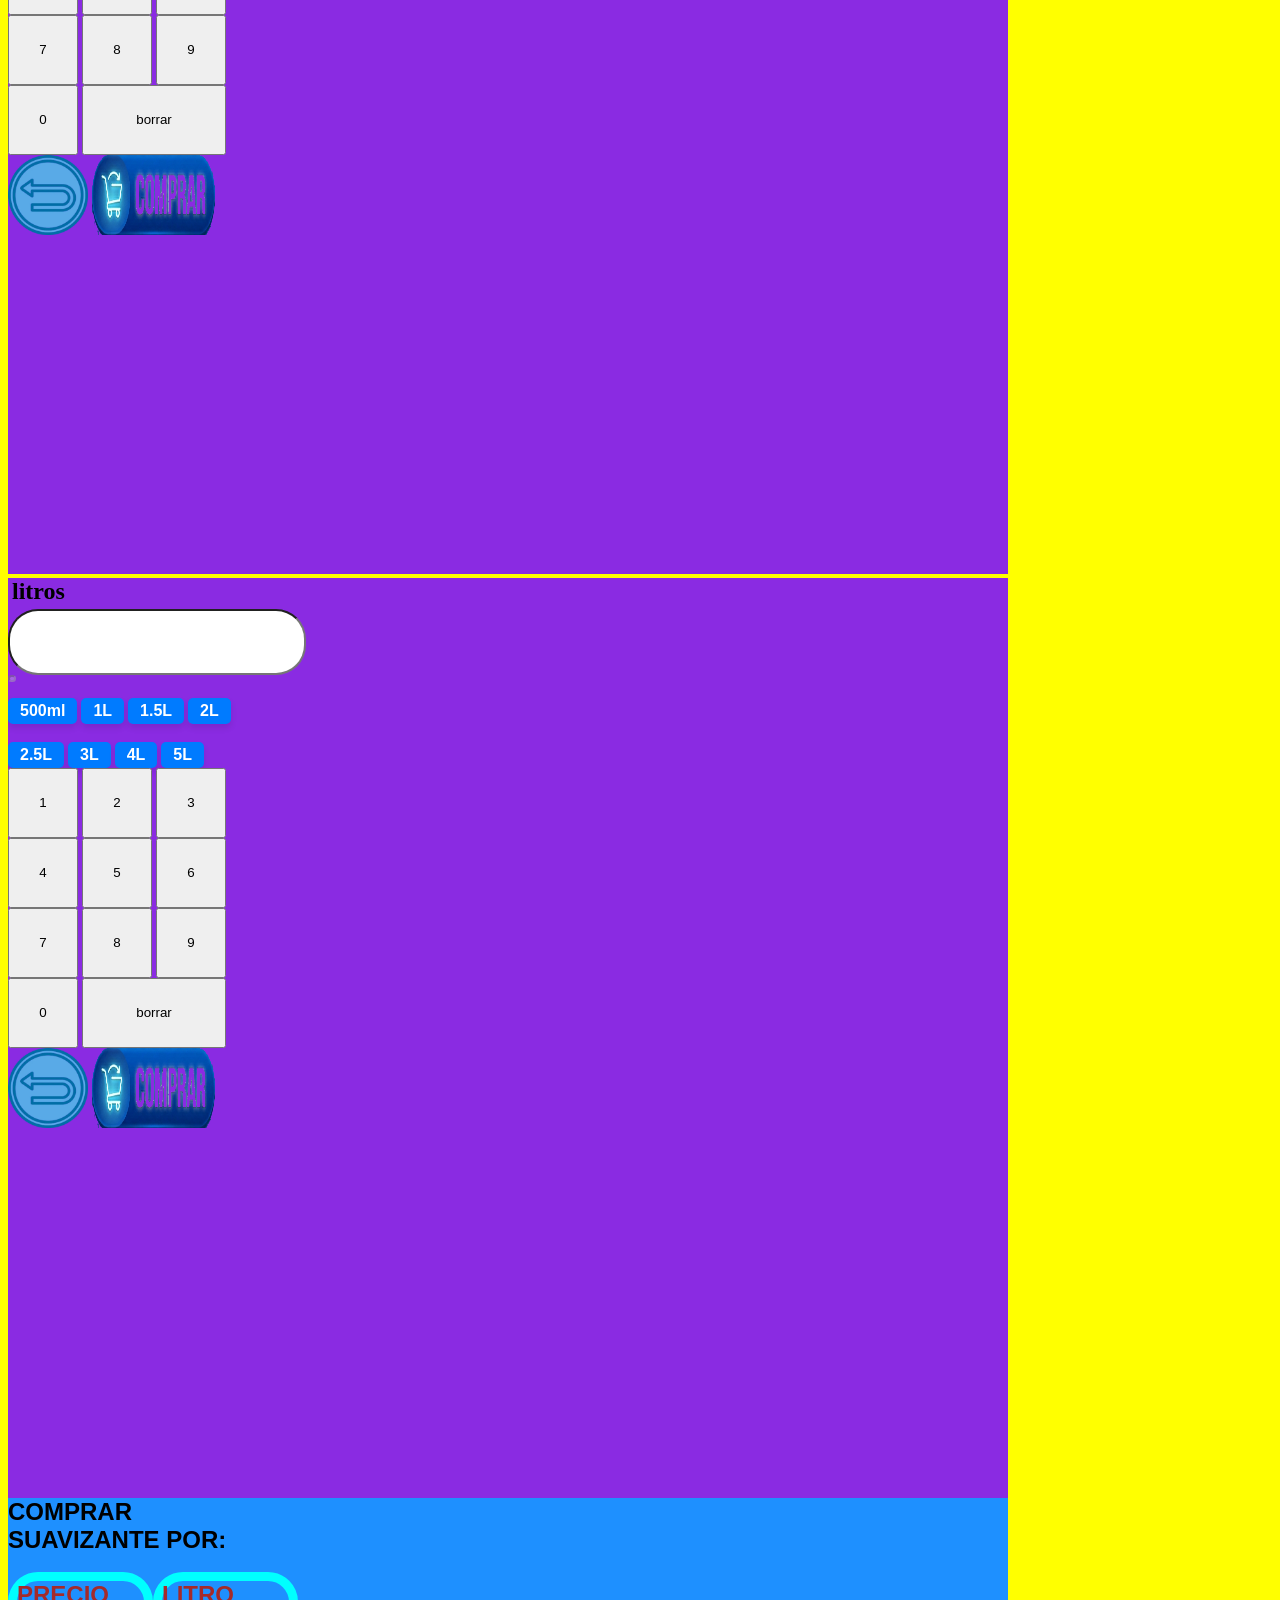
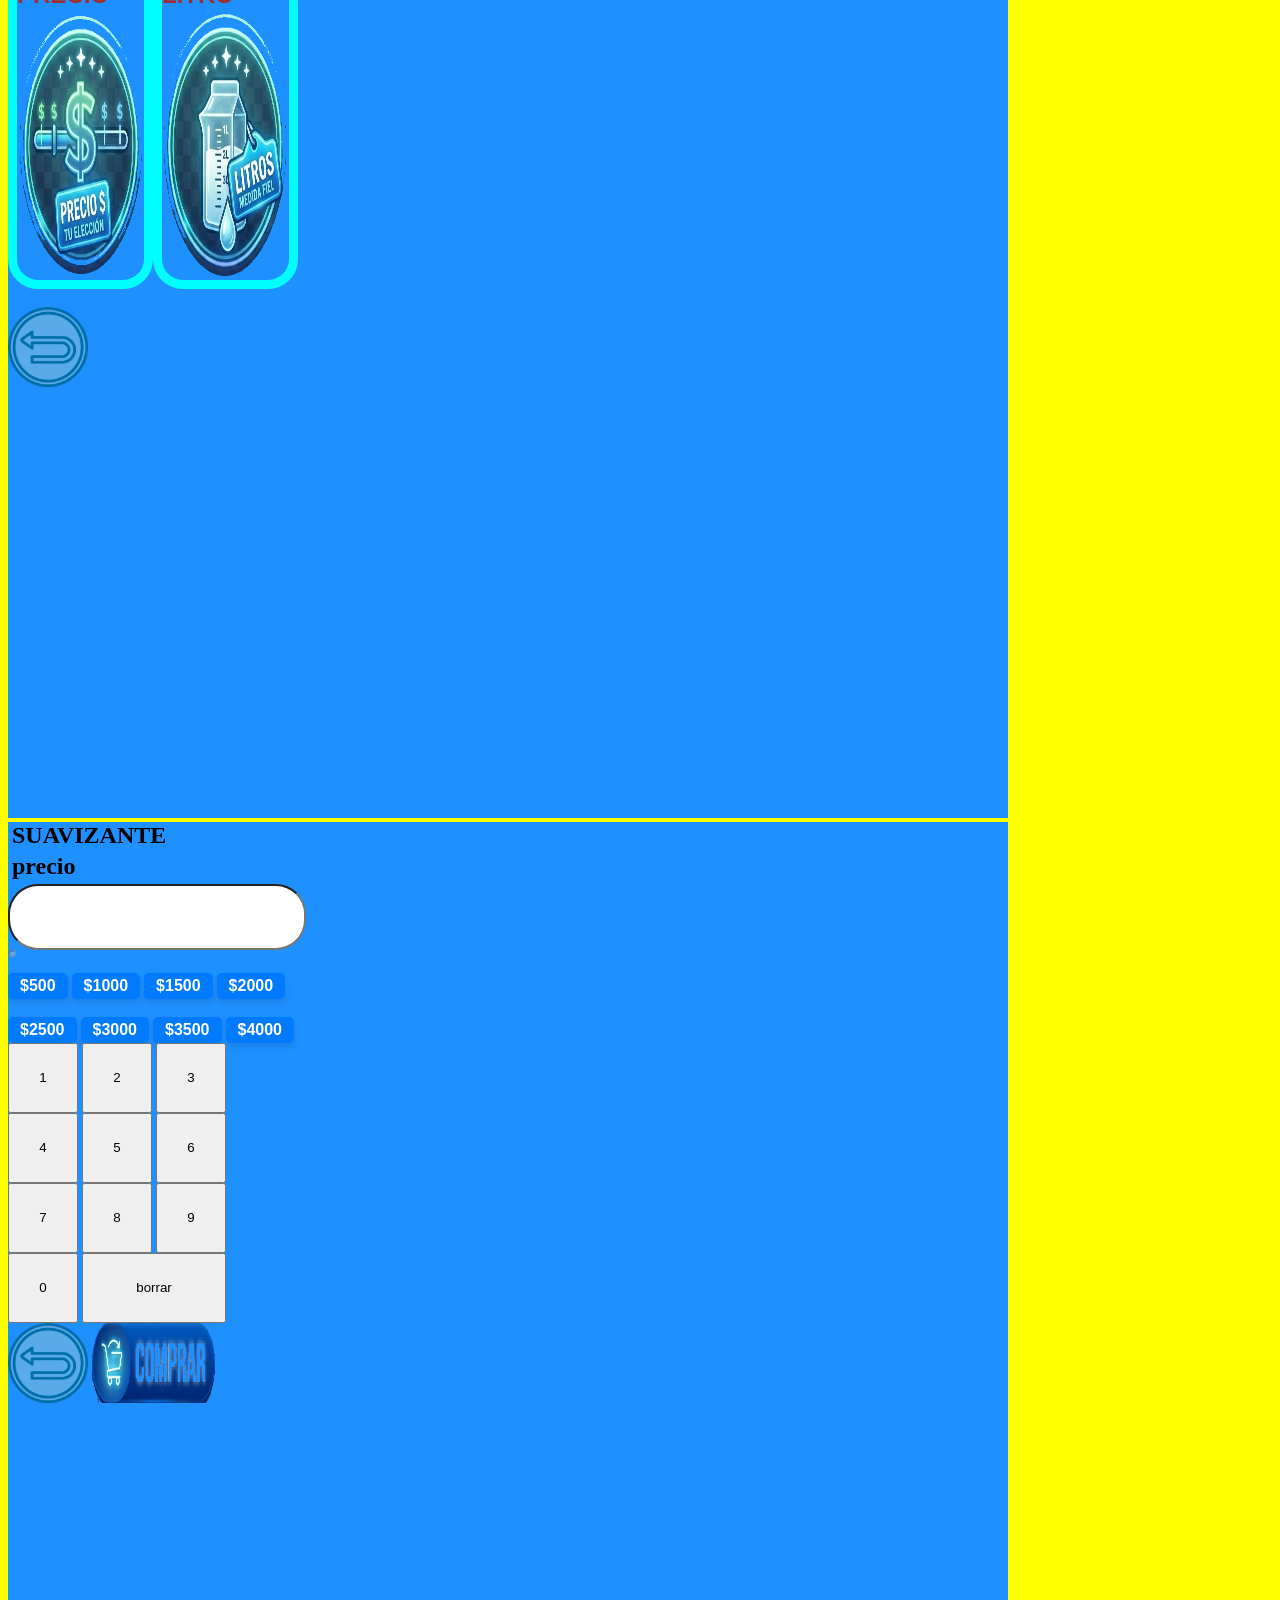
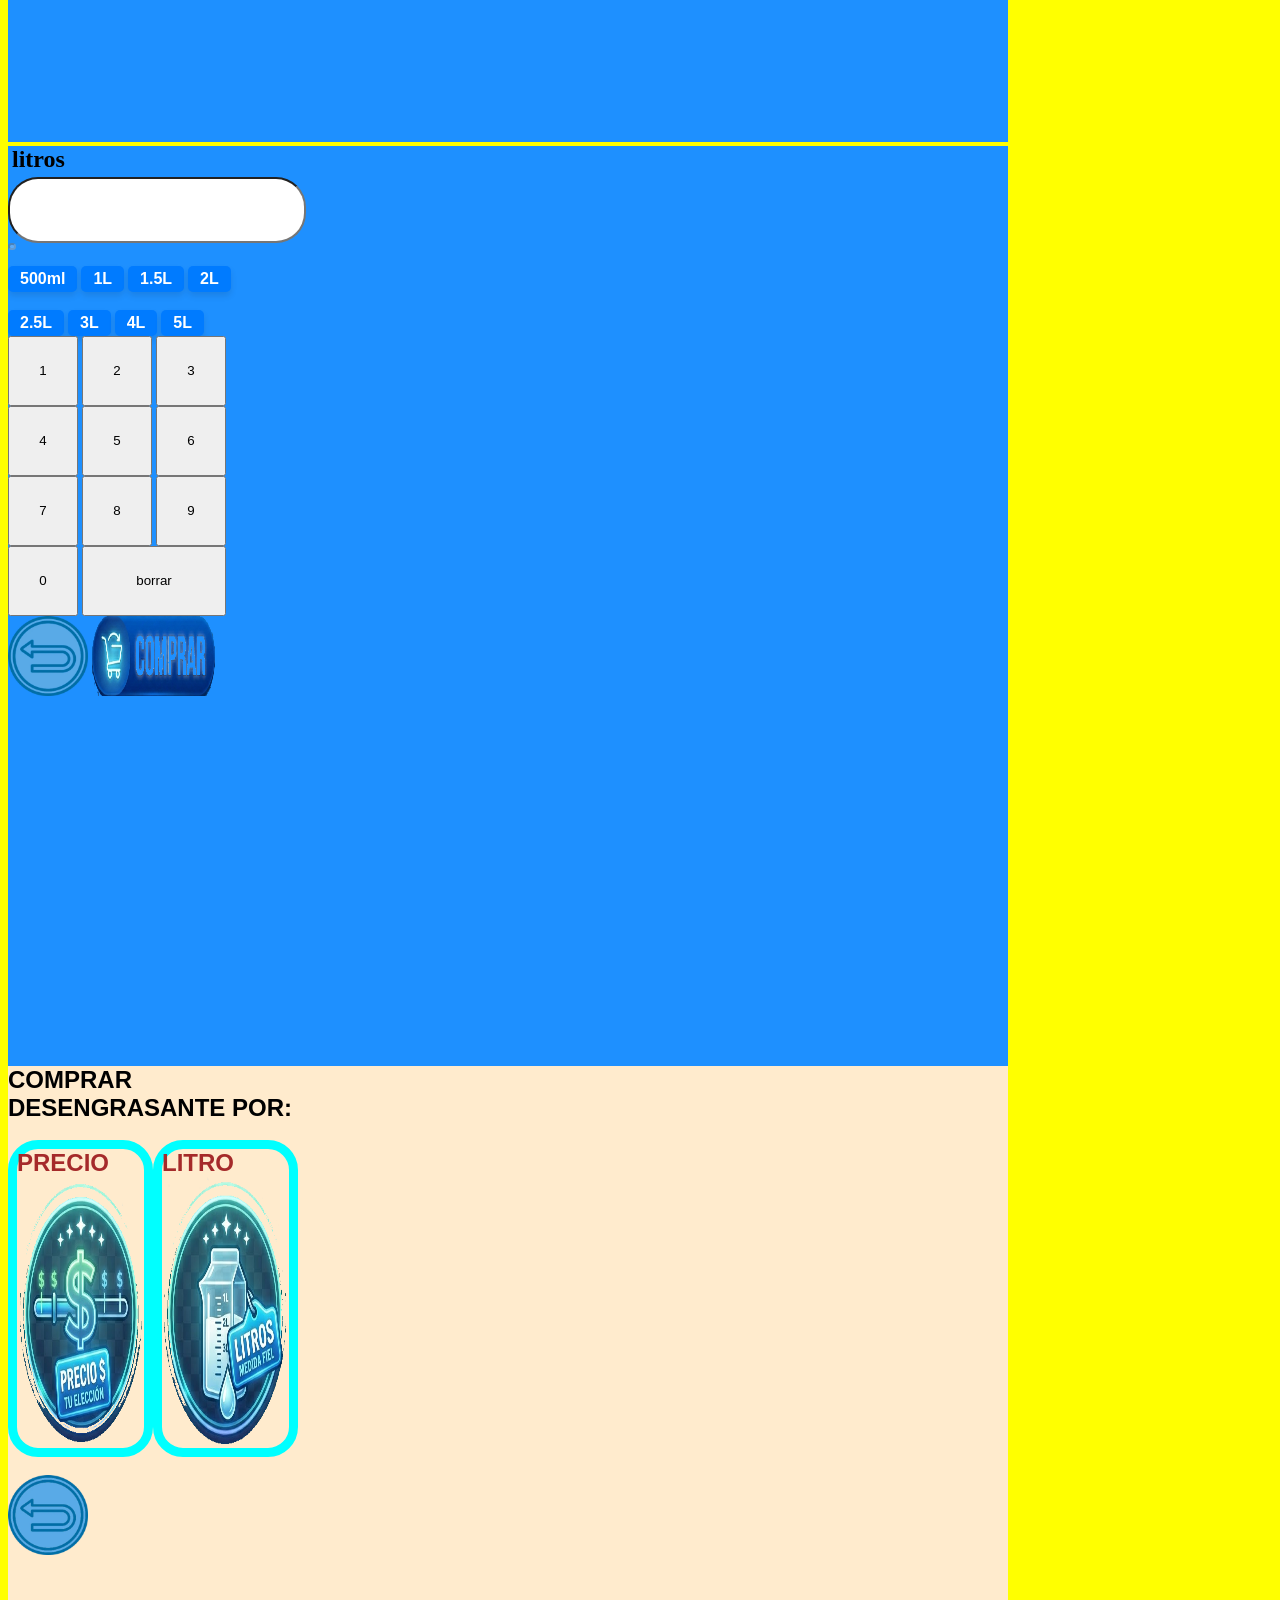
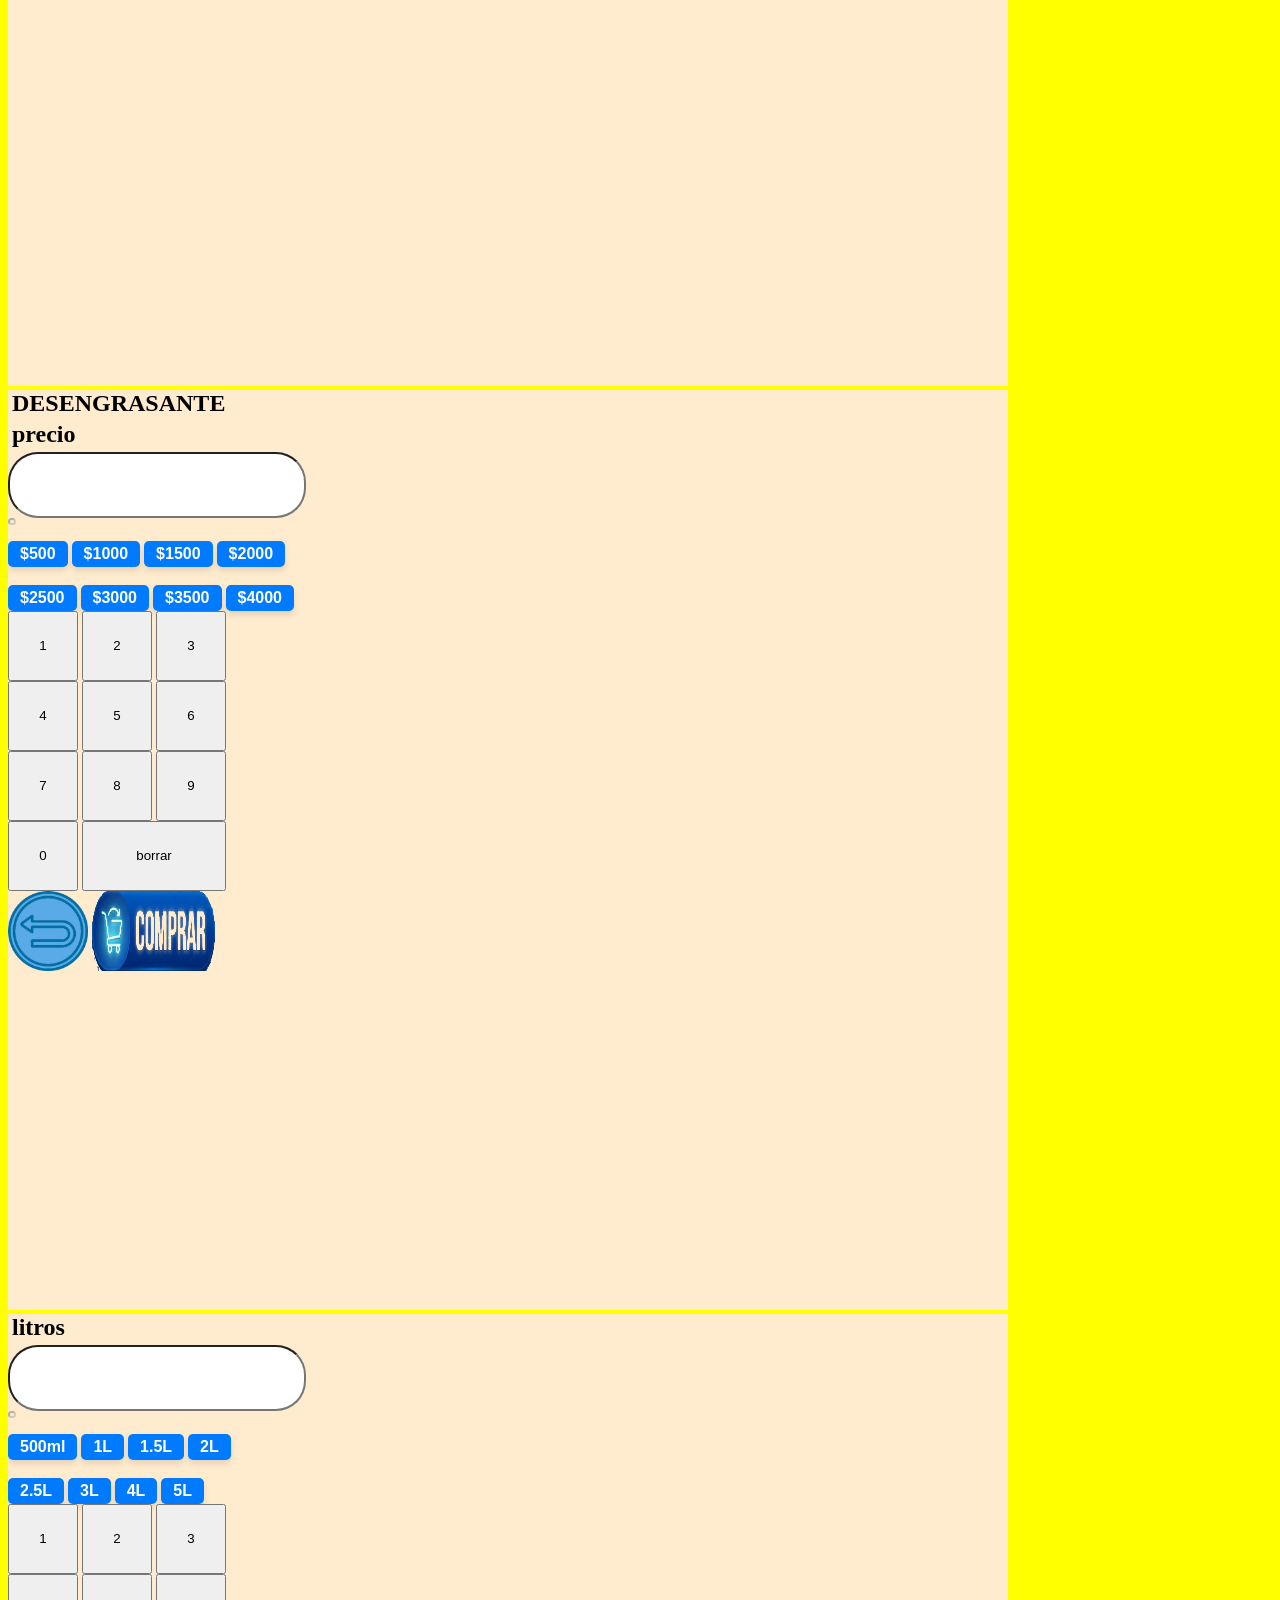
==== commit 07a931c3: "reparo boton rapido3" ====
--- a/index.html
+++ b/index.html
@@ -56,7 +56,7 @@
         </div>
         
    
-        <div id="contiene">
+        <div >
         <button class="btnAbrir1" onclick="lav500ml()">500ml</button>
         <button class="btnAbrir1" onclick="lav1000ml()">1L</button>
         <button class="btnAbrir1" onclick="lav1500ml()">1.5L</button>
@@ -548,7 +548,7 @@
         <div class="litros">
         <h2>litros</h2>
         <input type="number" id="litrojab1"  class="input2" placeholder=""> 
- s       </div>
+        </div>
         <div class="precio">
         <input type="number" style="width: 0px; height: 1px;" id="preciojab1" class="input2" disabled="off" placeholder=""> 
         </div>
@@ -572,7 +572,7 @@
         <button onclick="jab2ml()" class="num">2</button>
         <button onclick="jab3ml()" class="num">3</button>
         </div>
-        >
+        
         <div>
         <button onclick="jab4ml()" class="num">4</button>
         <button onclick="jab5ml()" class="num">5</button>
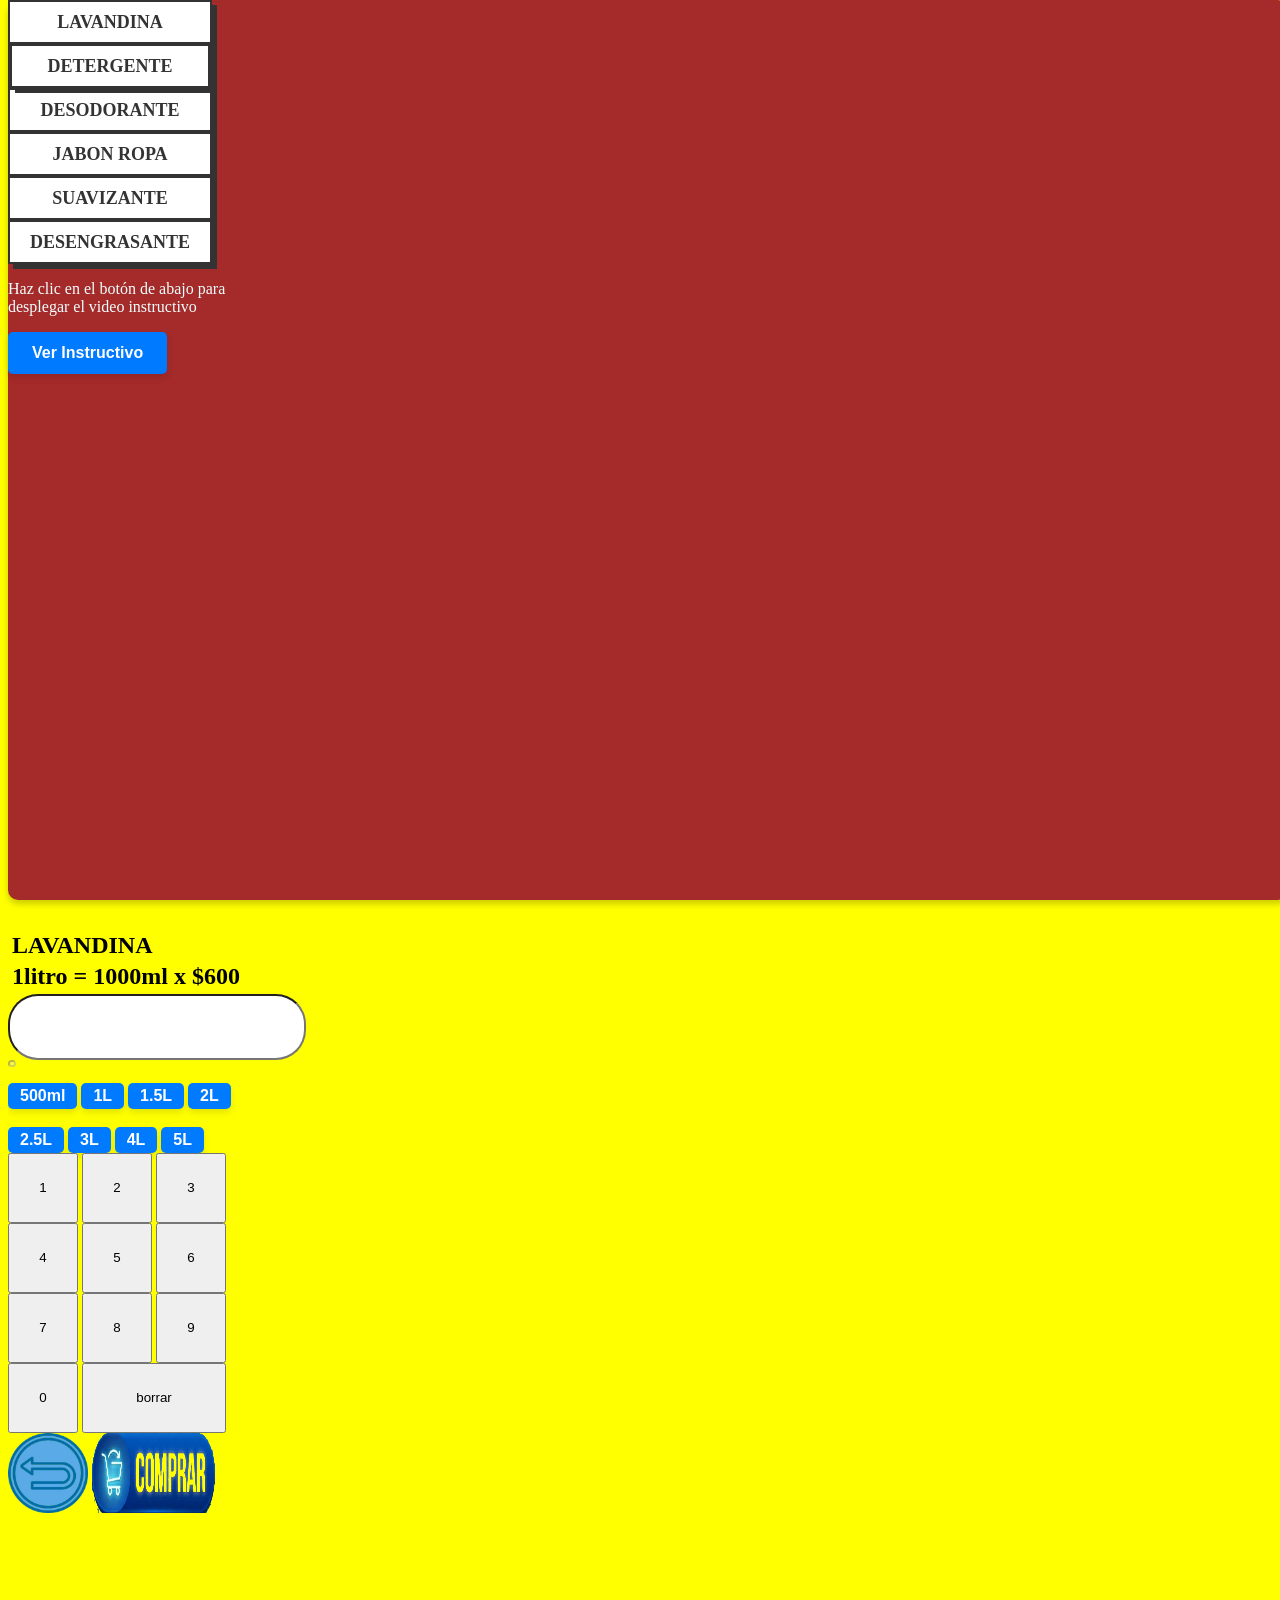
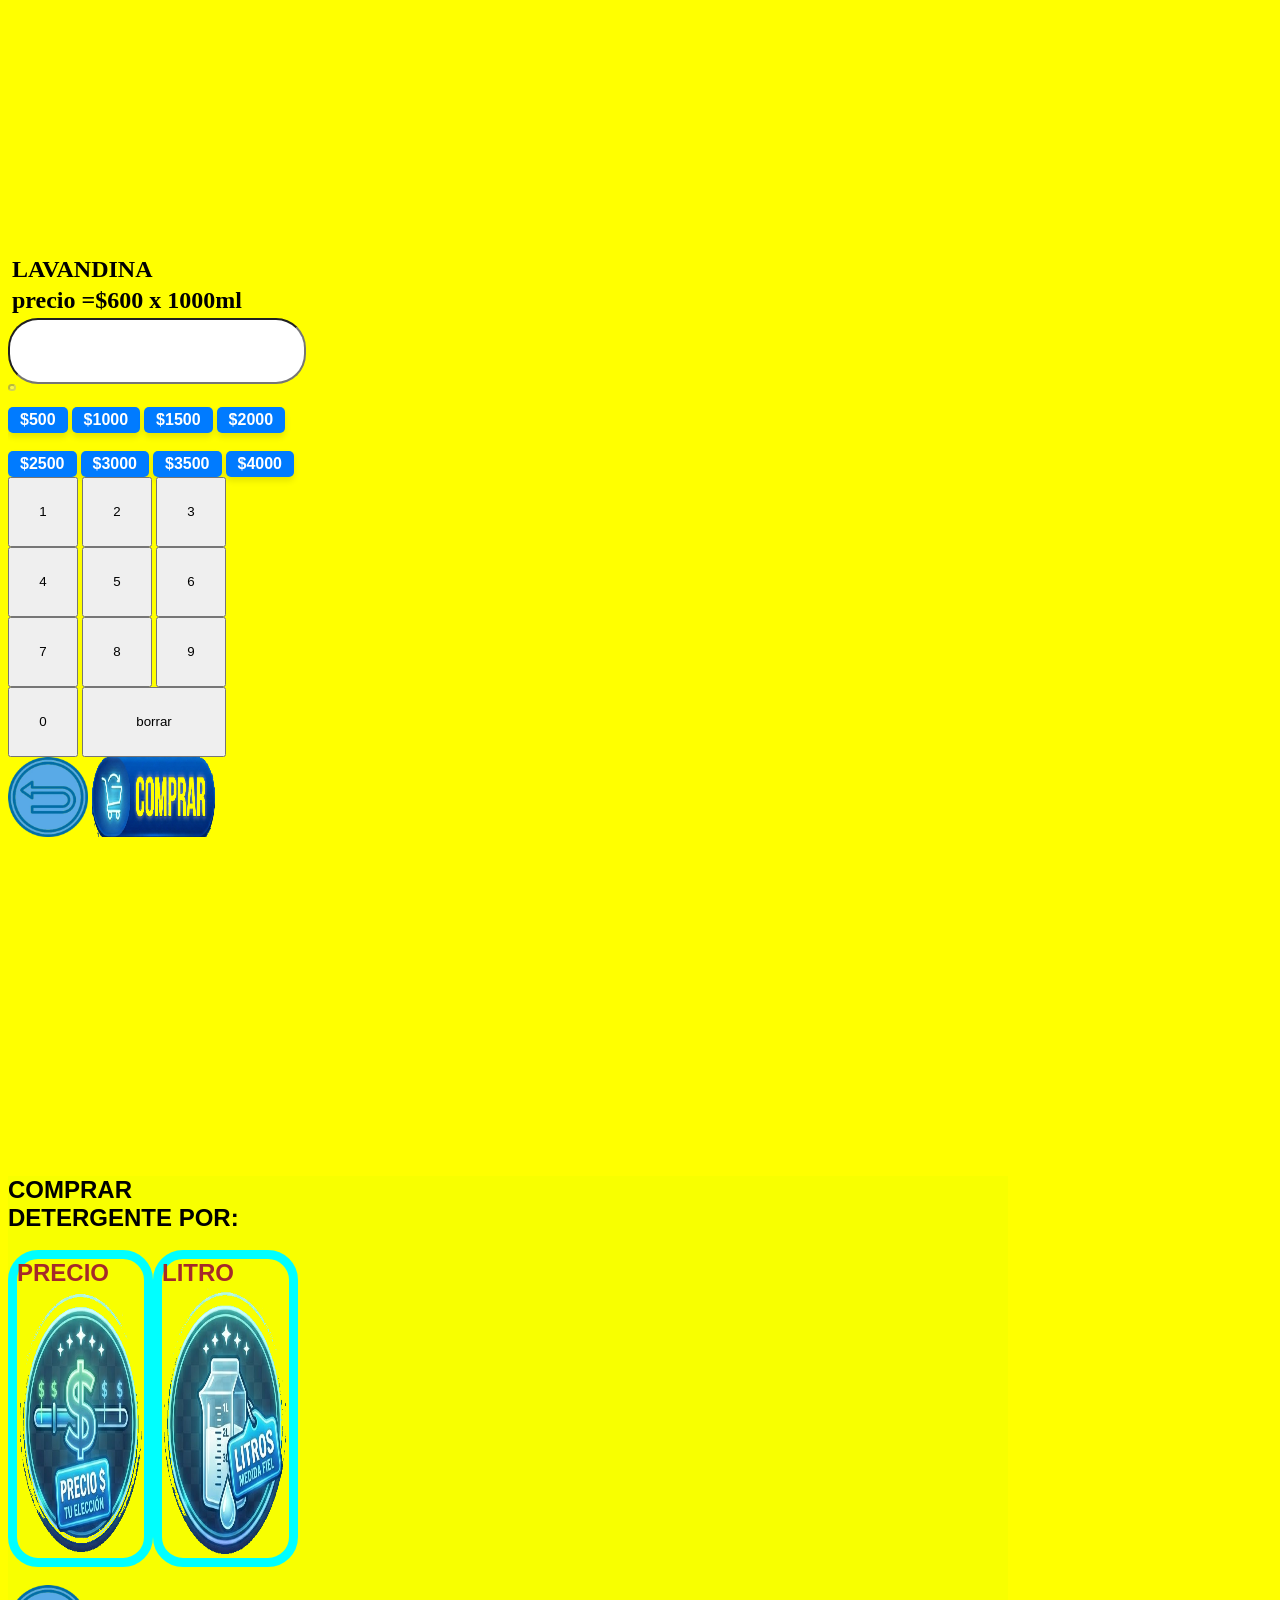
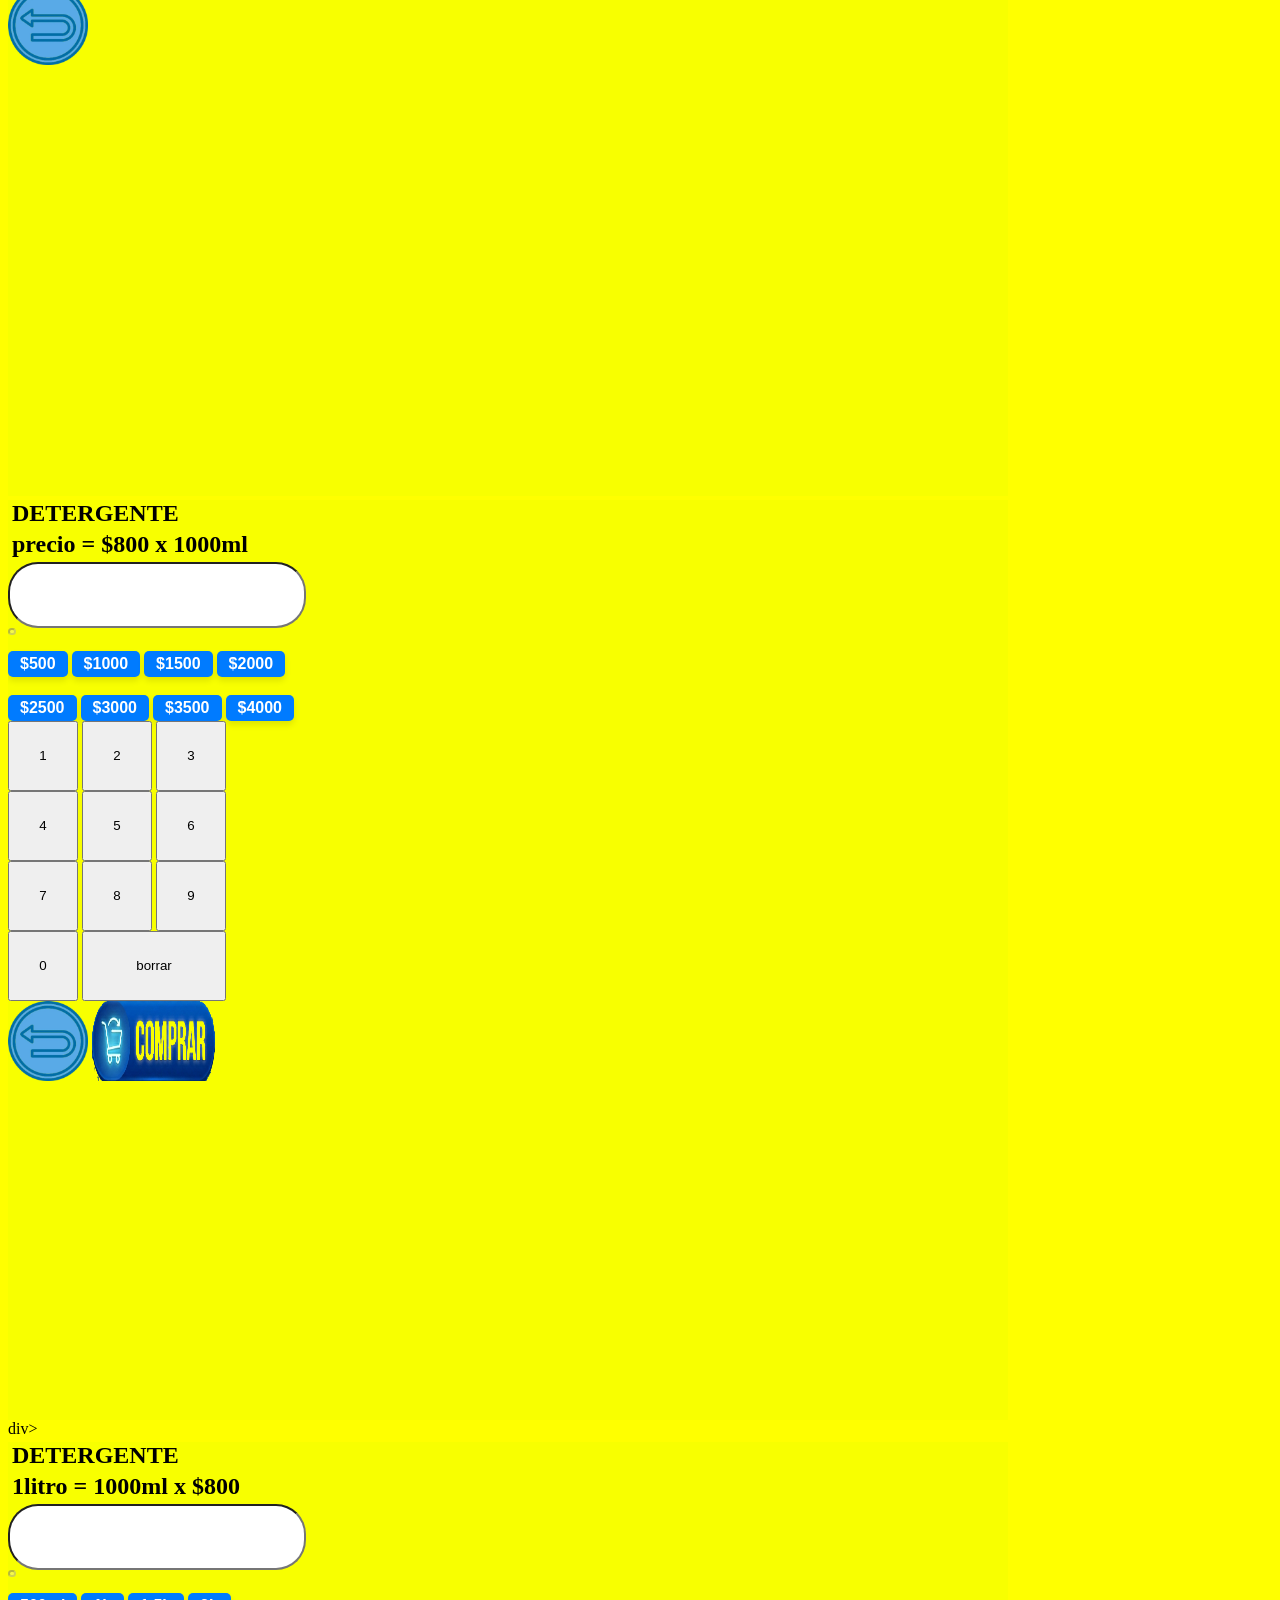
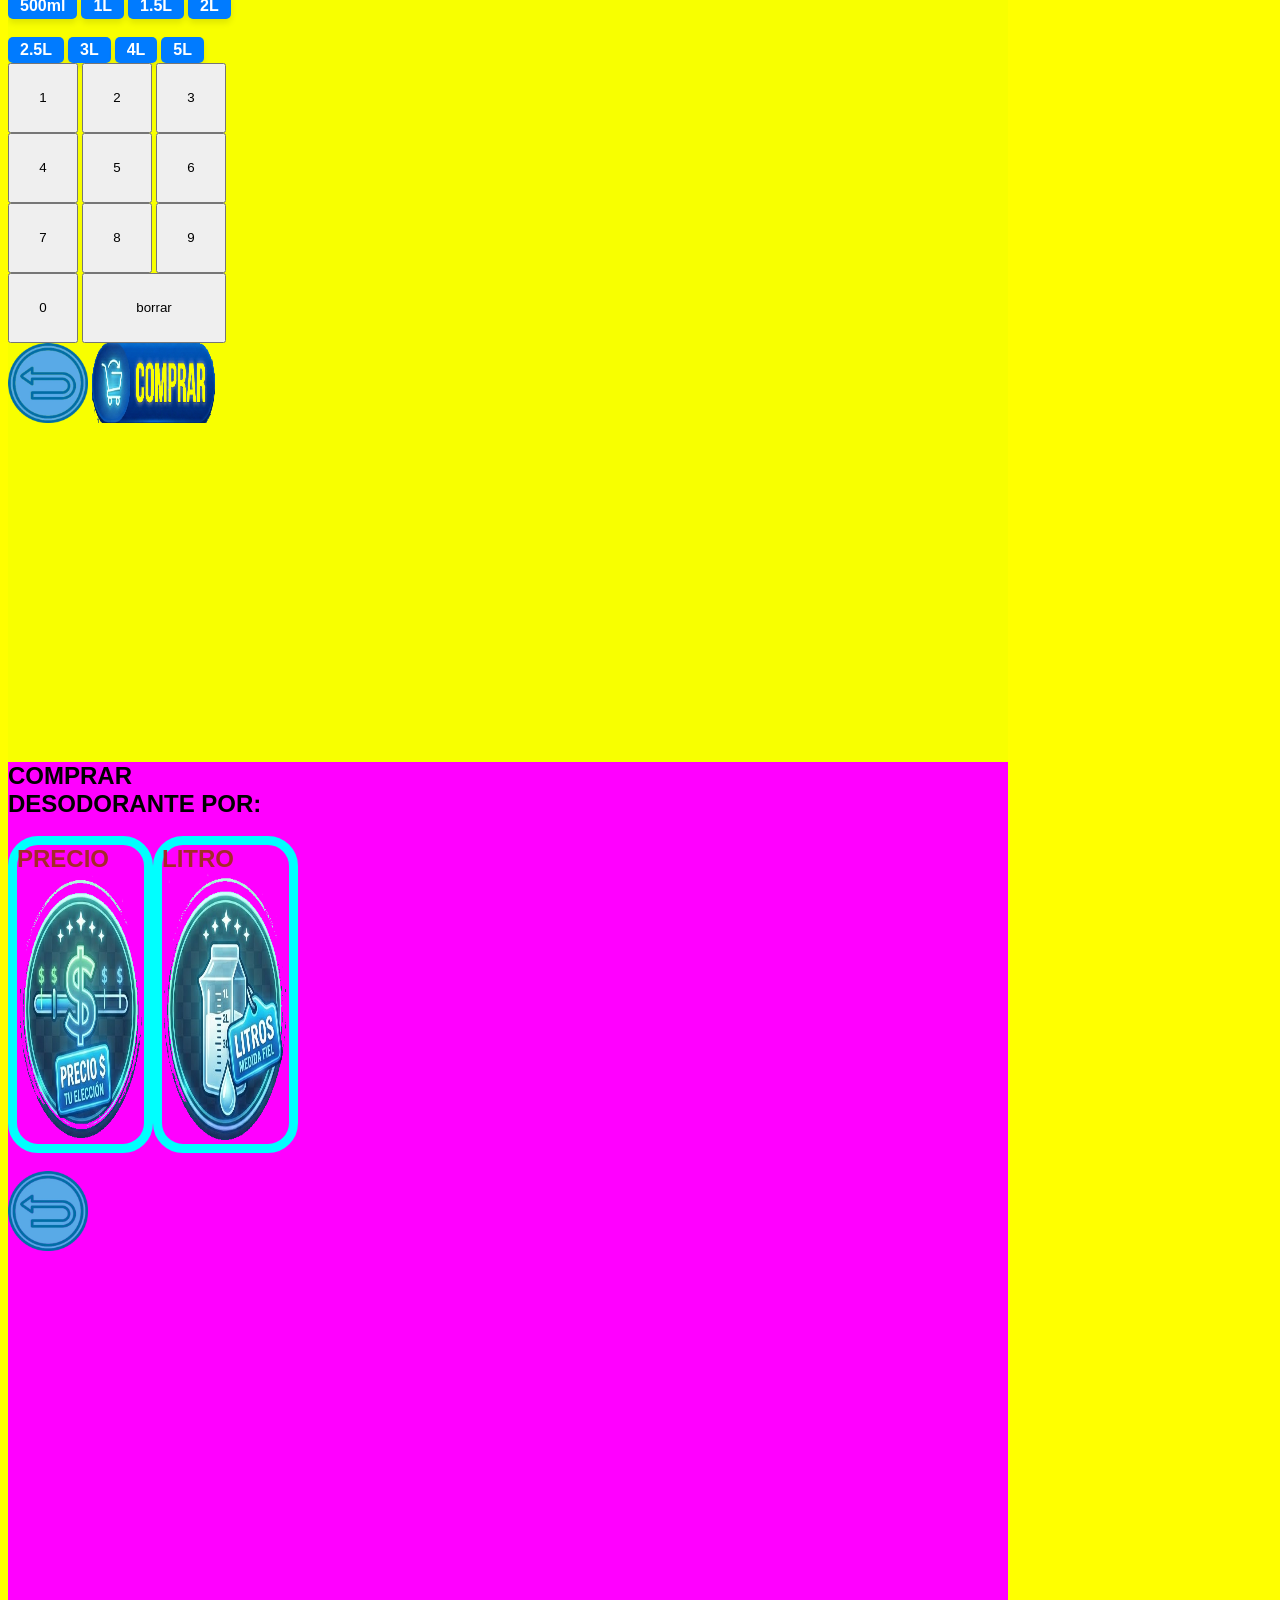
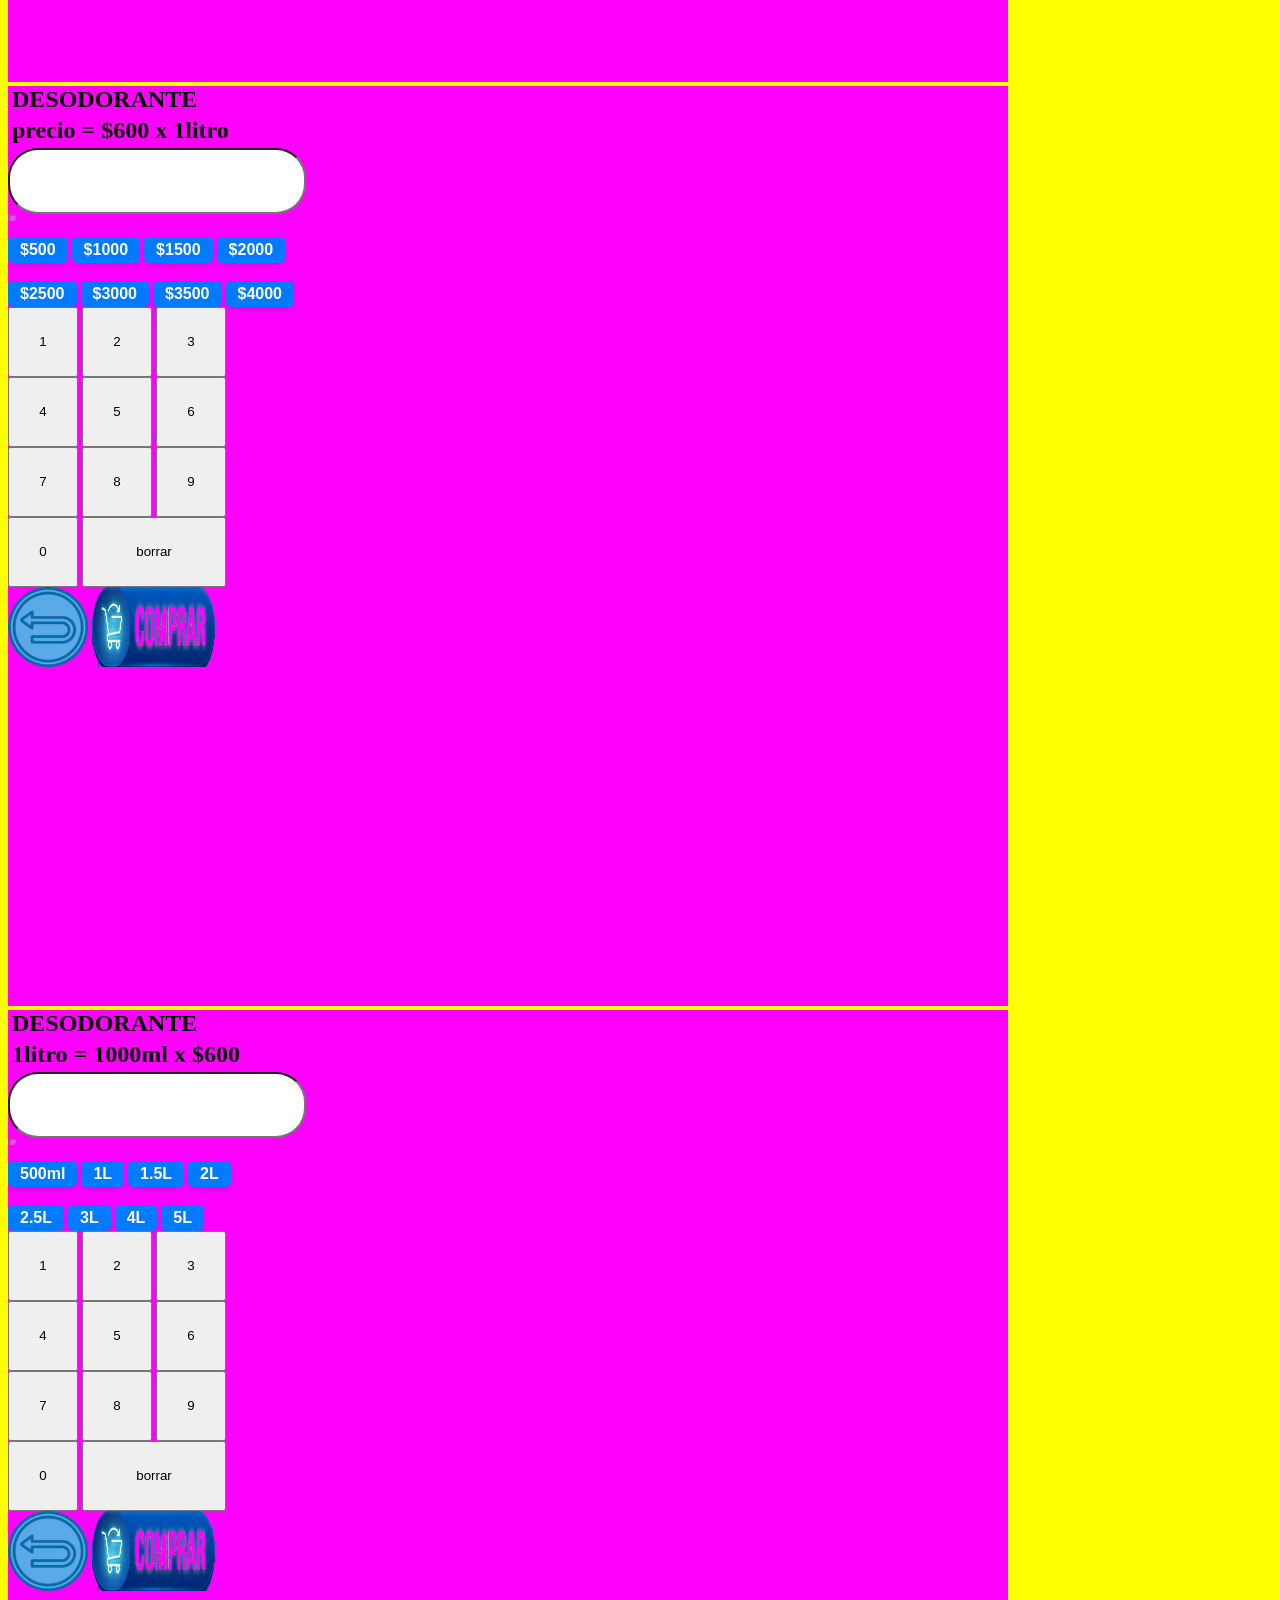
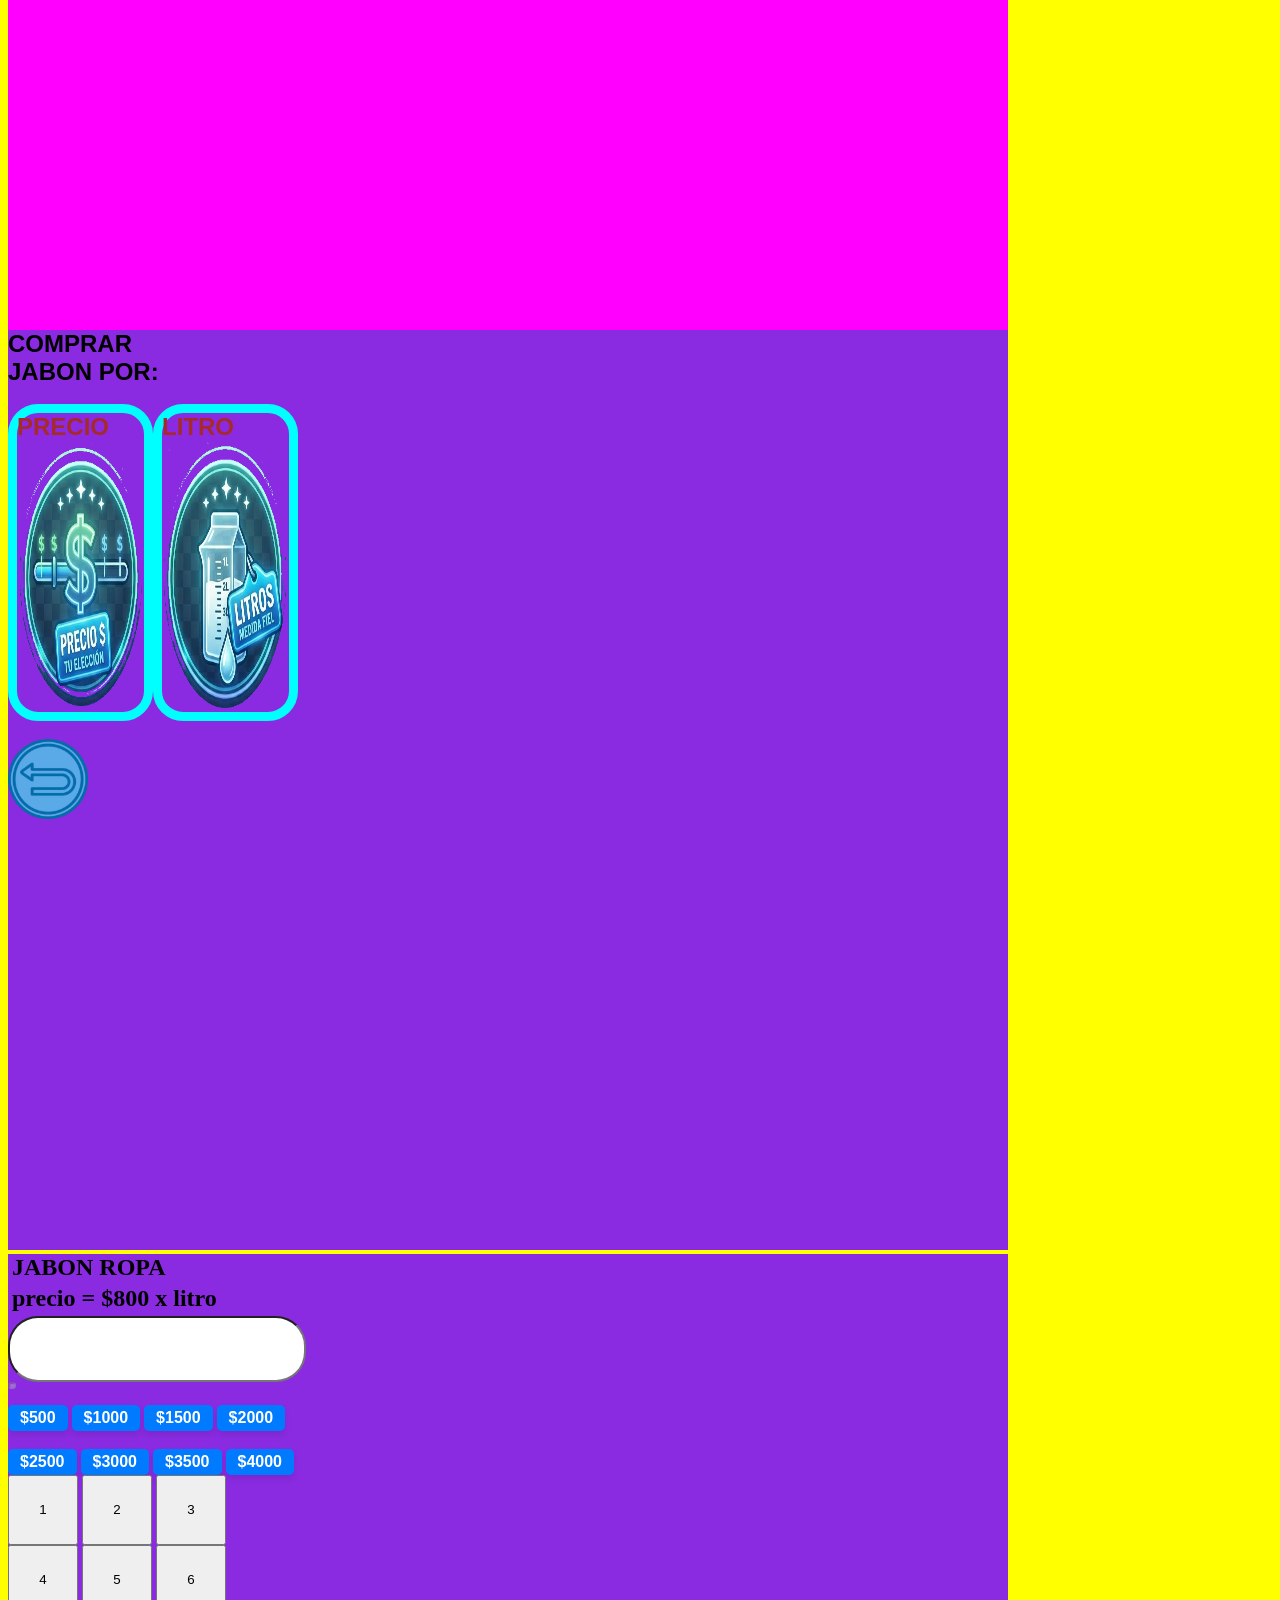
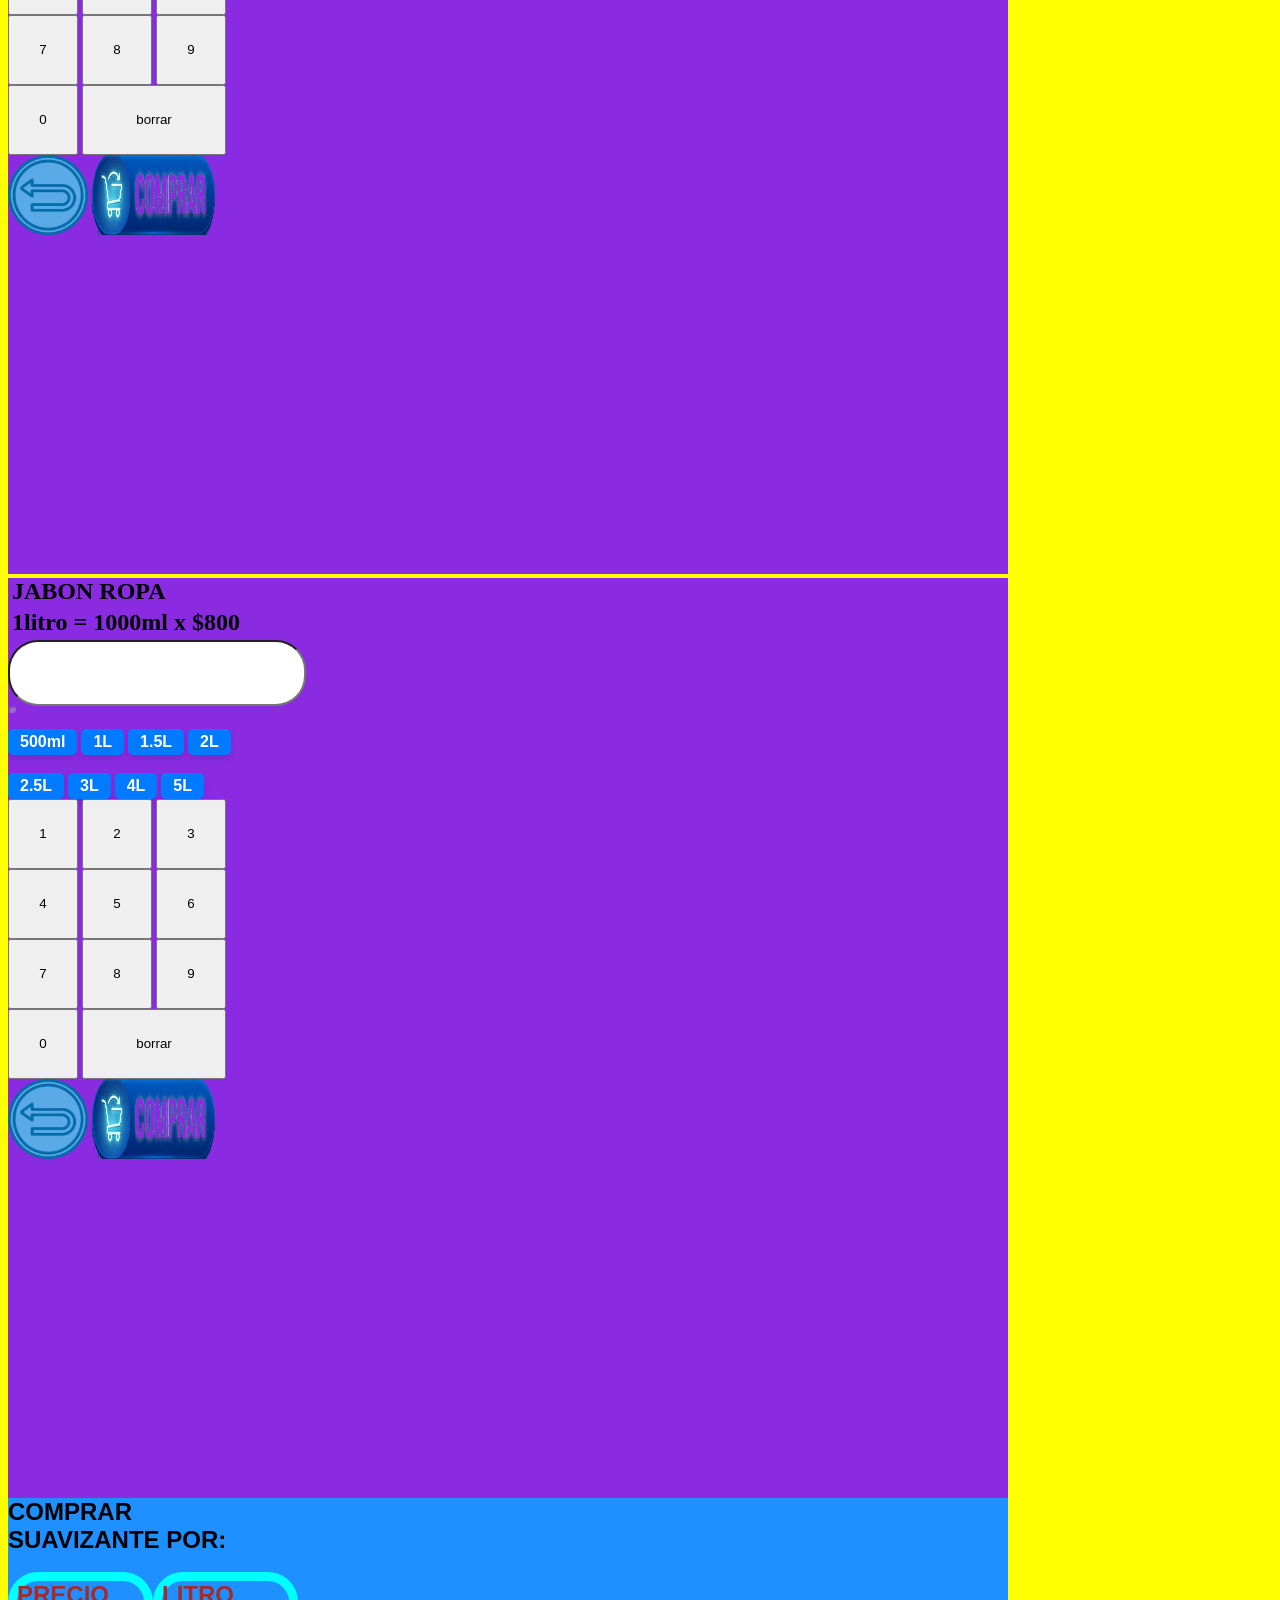
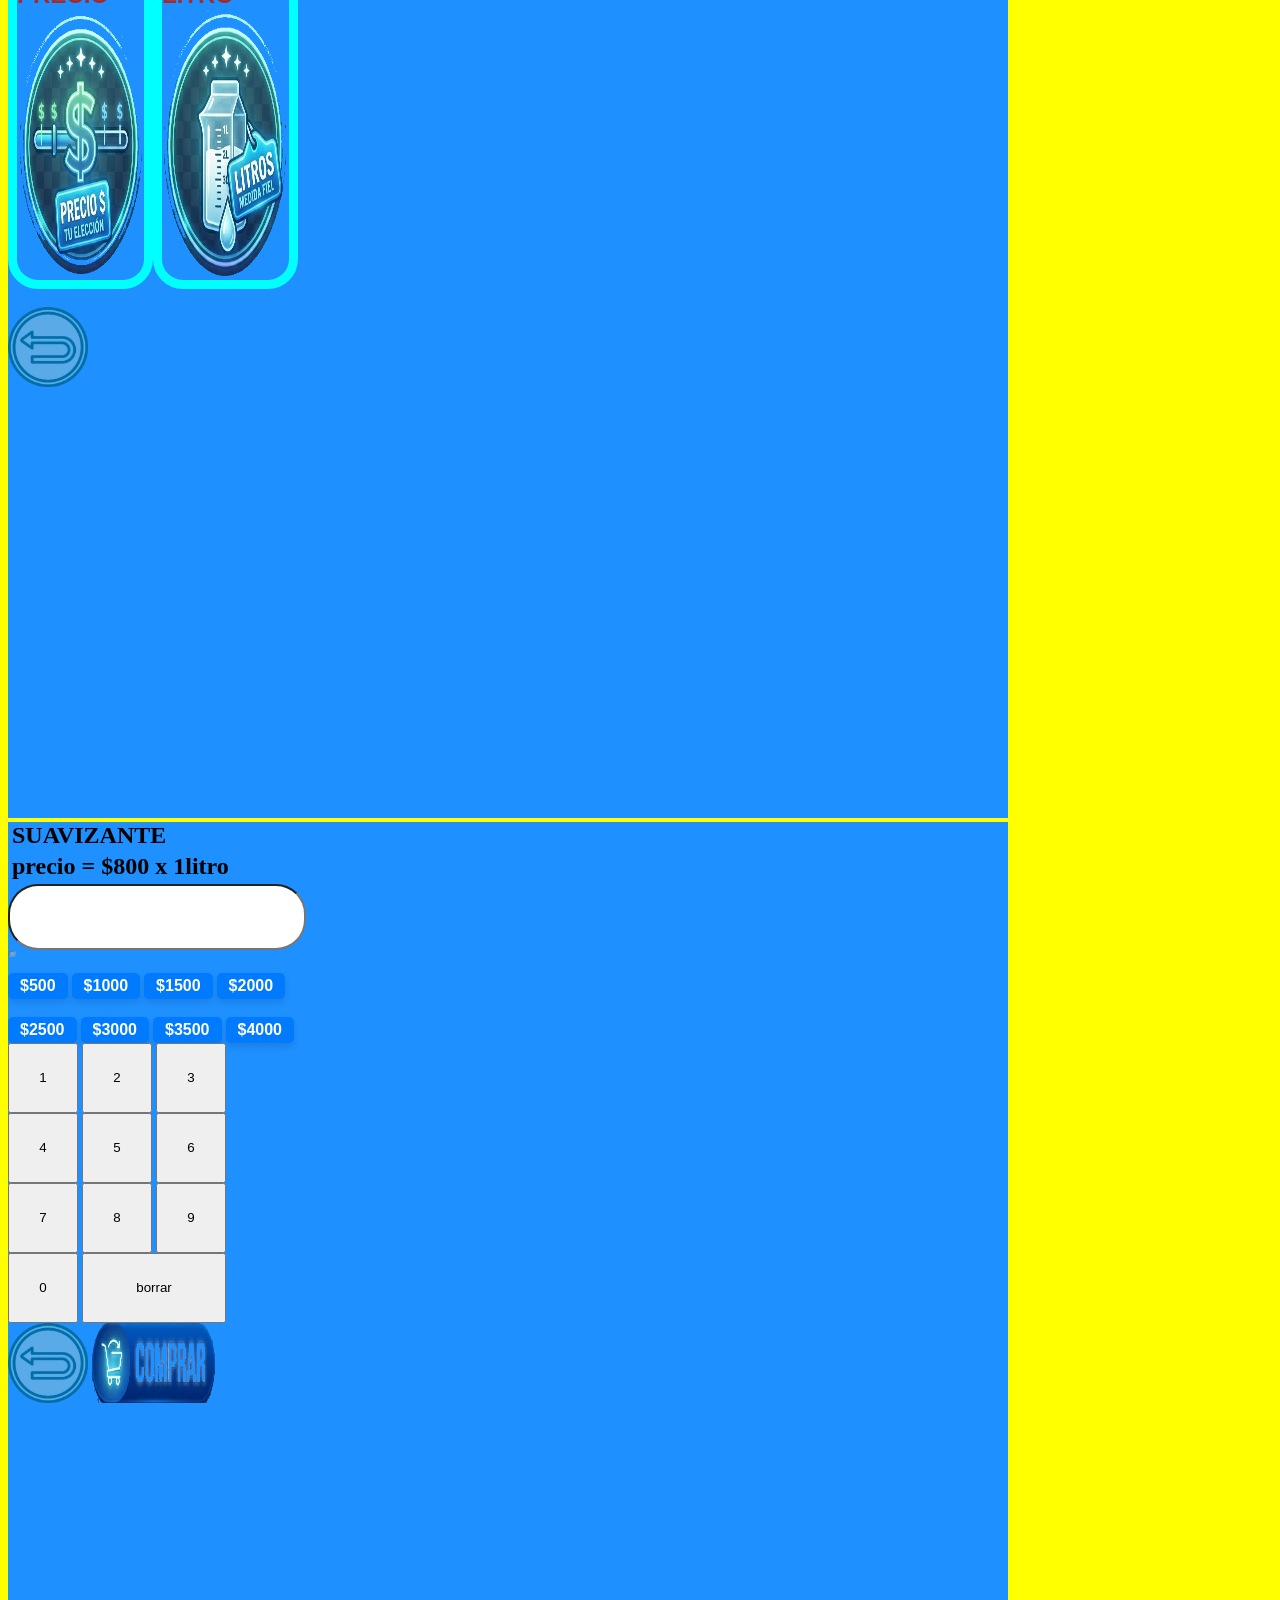
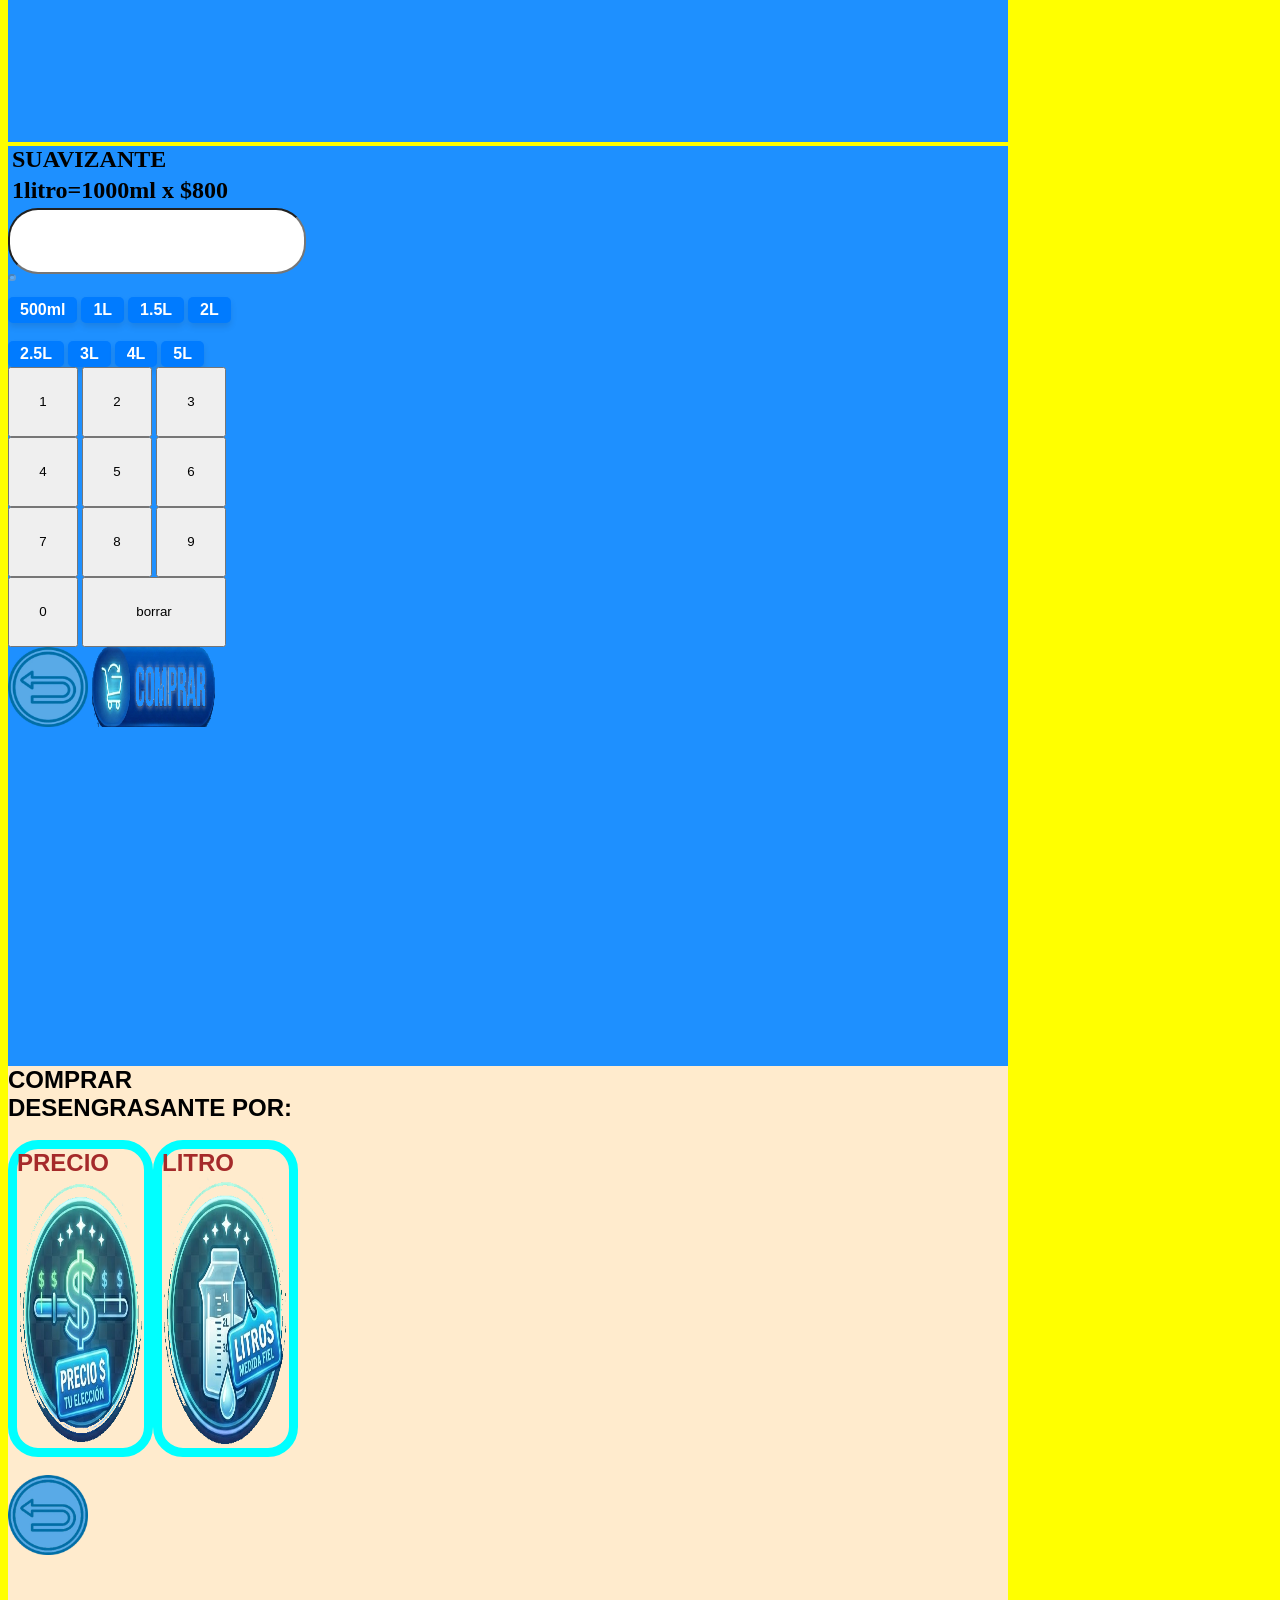
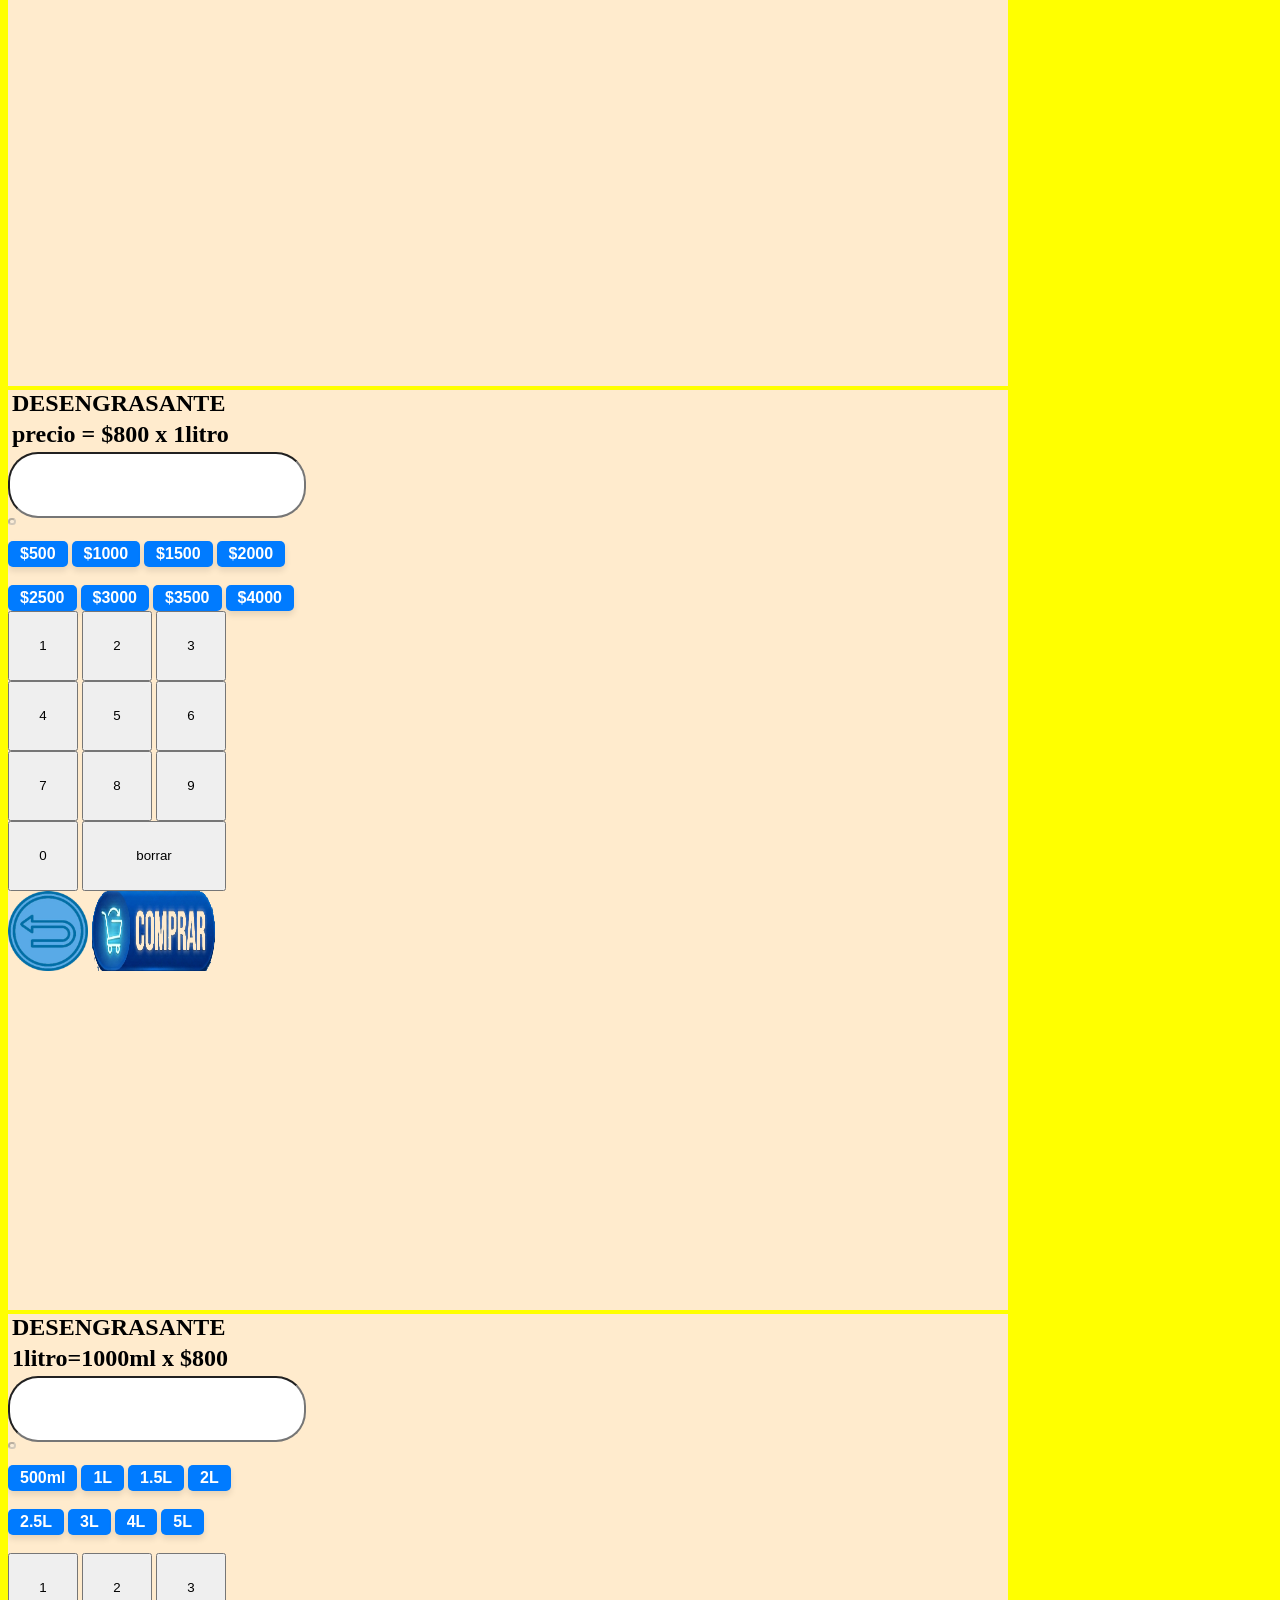
==== commit edf3a985: "arregle titulos boton retroceder" ====
--- a/index.html
+++ b/index.html
@@ -352,7 +352,7 @@
         <div class="contiene">
     
         <div class="precio">
-        <h2>precio</h2>
+        <h2>precio = $600 x 1litro</h2>
         <input type="number" id="preciodes" class="input2" placeholder=""> 
         </div>
         <div class="litros">
@@ -405,9 +405,13 @@
 
 
     <div id="desodorante2" class="desodorante">
+
         <div class="contiene">
+            <div class="titul">
+        <h2>DESODORANTE</h2>
+        </div>
         <div class="litros">
-        <h2>litros</h2>
+        <h2>1litro = 1000ml x $600</h2>
         <input type="number" id="litrodes1"  class="input2" placeholder=""> 
         </div>
         <div class="precio">
@@ -416,17 +420,19 @@
 
         </div>
    
-        <div id="contiene">
+        <div>
         <button class="btnAbrir1" onclick="des500ml()">500ml</button>
         <button class="btnAbrir1" onclick="des1000ml()">1L</button>
         <button class="btnAbrir1" onclick="des1500ml()">1.5L</button>
         <button class="btnAbrir1" onclick="des2000ml()">2L</button>
         </div>
+        <br>
+        <div>
         <button class="btnAbrir1" onclick="des2500ml()">2.5L</button>
         <button class="btnAbrir1" onclick="des3000ml()">3L</button>
         <button class="btnAbrir1" onclick="des4000ml()">4L</button>
         <button class="btnAbrir1" onclick="des5000ml()">5L</button>
-        
+        </div>
 
         <div>
         <button onclick="des1ml()" class="num">1</button>
@@ -544,9 +550,13 @@
     </div>
 
     <div id="jabon2" class="jabon">
+
         <div class="contiene">
+            <div class="titul">
+        <h2>JABON ROPA</h2>
+        </div>
         <div class="litros">
-        <h2>litros</h2>
+        <h2>1litro = 1000ml x $800</h2>
         <input type="number" id="litrojab1"  class="input2" placeholder=""> 
         </div>
         <div class="precio">
@@ -629,7 +639,7 @@
         <div class="contiene">
     
         <div class="precio">
-        <h2>precio</h2>
+        <h2>precio = $800 x 1litro</h2>
         <input type="number"  id="preciosua" class="input2" > 
         </div>
 
@@ -681,9 +691,11 @@
 
     <div id="suavizante2" class="suavizante">
         <div class="contiene">
-    
+        <div class="titul">
+        <h2>SUAVIZANTE</h2>
+        </div>
         <div class="litros">
-        <h2>litros</h2>
+        <h2>1litro=1000ml x $800</h2>
         <input type="number" id="litrosua1"  class="input2" placeholder=""> 
         </div>
         <div class="precio">
@@ -768,7 +780,7 @@
       <div class="contiene">
     
         <div class="precio">
-        <h2>precio</h2>
+        <h2>precio = $800 x 1litro</h2>
         <input type="number" id="preciodese" class="input2" placeholder=""> 
         </div>
 
@@ -822,8 +834,11 @@
 
     <div id="desengrasante2" class="desengrasante">
         <div class="contiene">
+        <div class="titul">
+        <h2>DESENGRASANTE</h2>
+        </div>
          <div class="litros">
-            <h2>litros</h2>
+            <h2>1litro=1000ml x $800</h2>
          <input type="number" id="litrodese1"  class="input2" placeholder=""> 
          </div>
     
@@ -845,8 +860,8 @@
         <button class="btnAbrir1" onclick="dese3000ml()">3L</button>
         <button class="btnAbrir1" onclick="dese4000ml()">4L</button>
         <button class="btnAbrir1" onclick="dese5000ml()">5L</button>
-
-        </div>
+        </div>
+        <br>
         <div>
         <button onclick="dese1ml()" class="num">1</button>
         <button onclick="dese2ml()" class="num">2</button>
--- a/style.css
+++ b/style.css
@@ -162,7 +162,7 @@
     height: 267px;
 }
 .retroseder{
-    width: 290px;
+    width: 90px;
     height: 30px;
 }
 .botpro{
